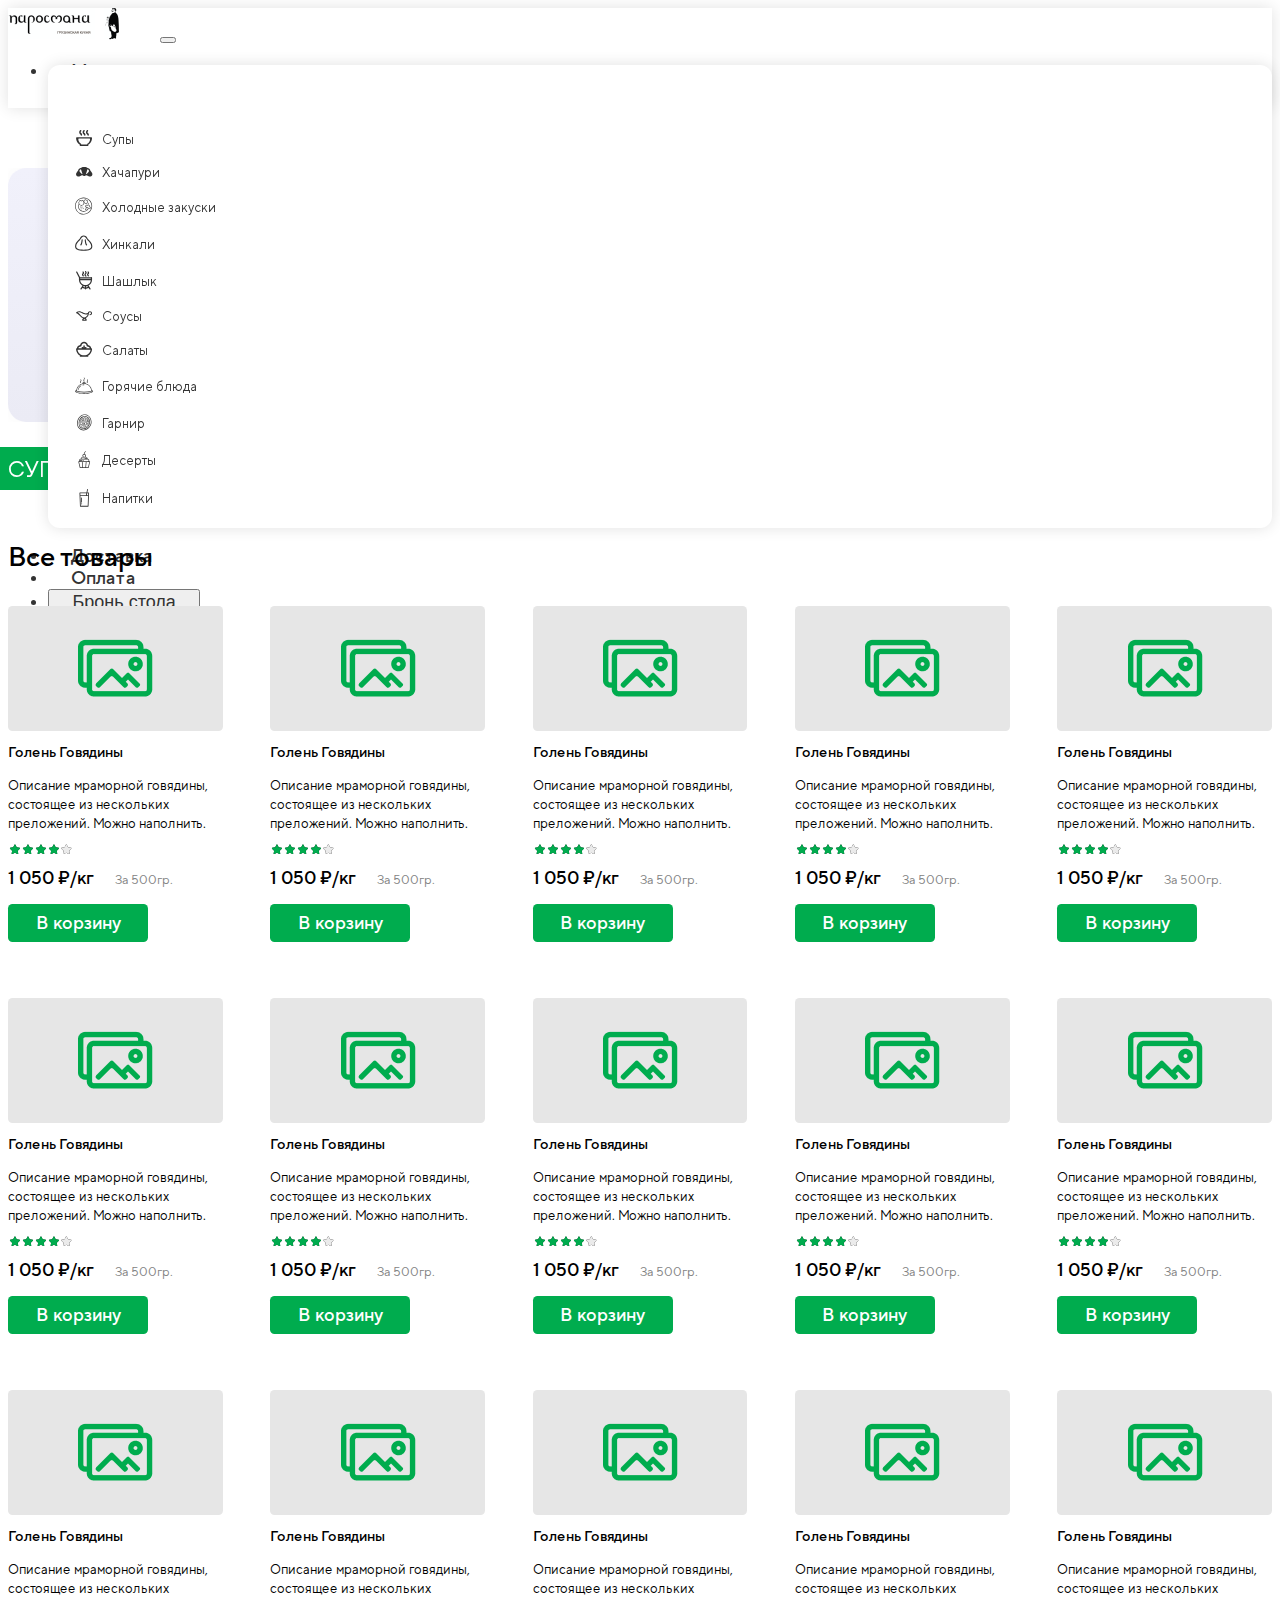
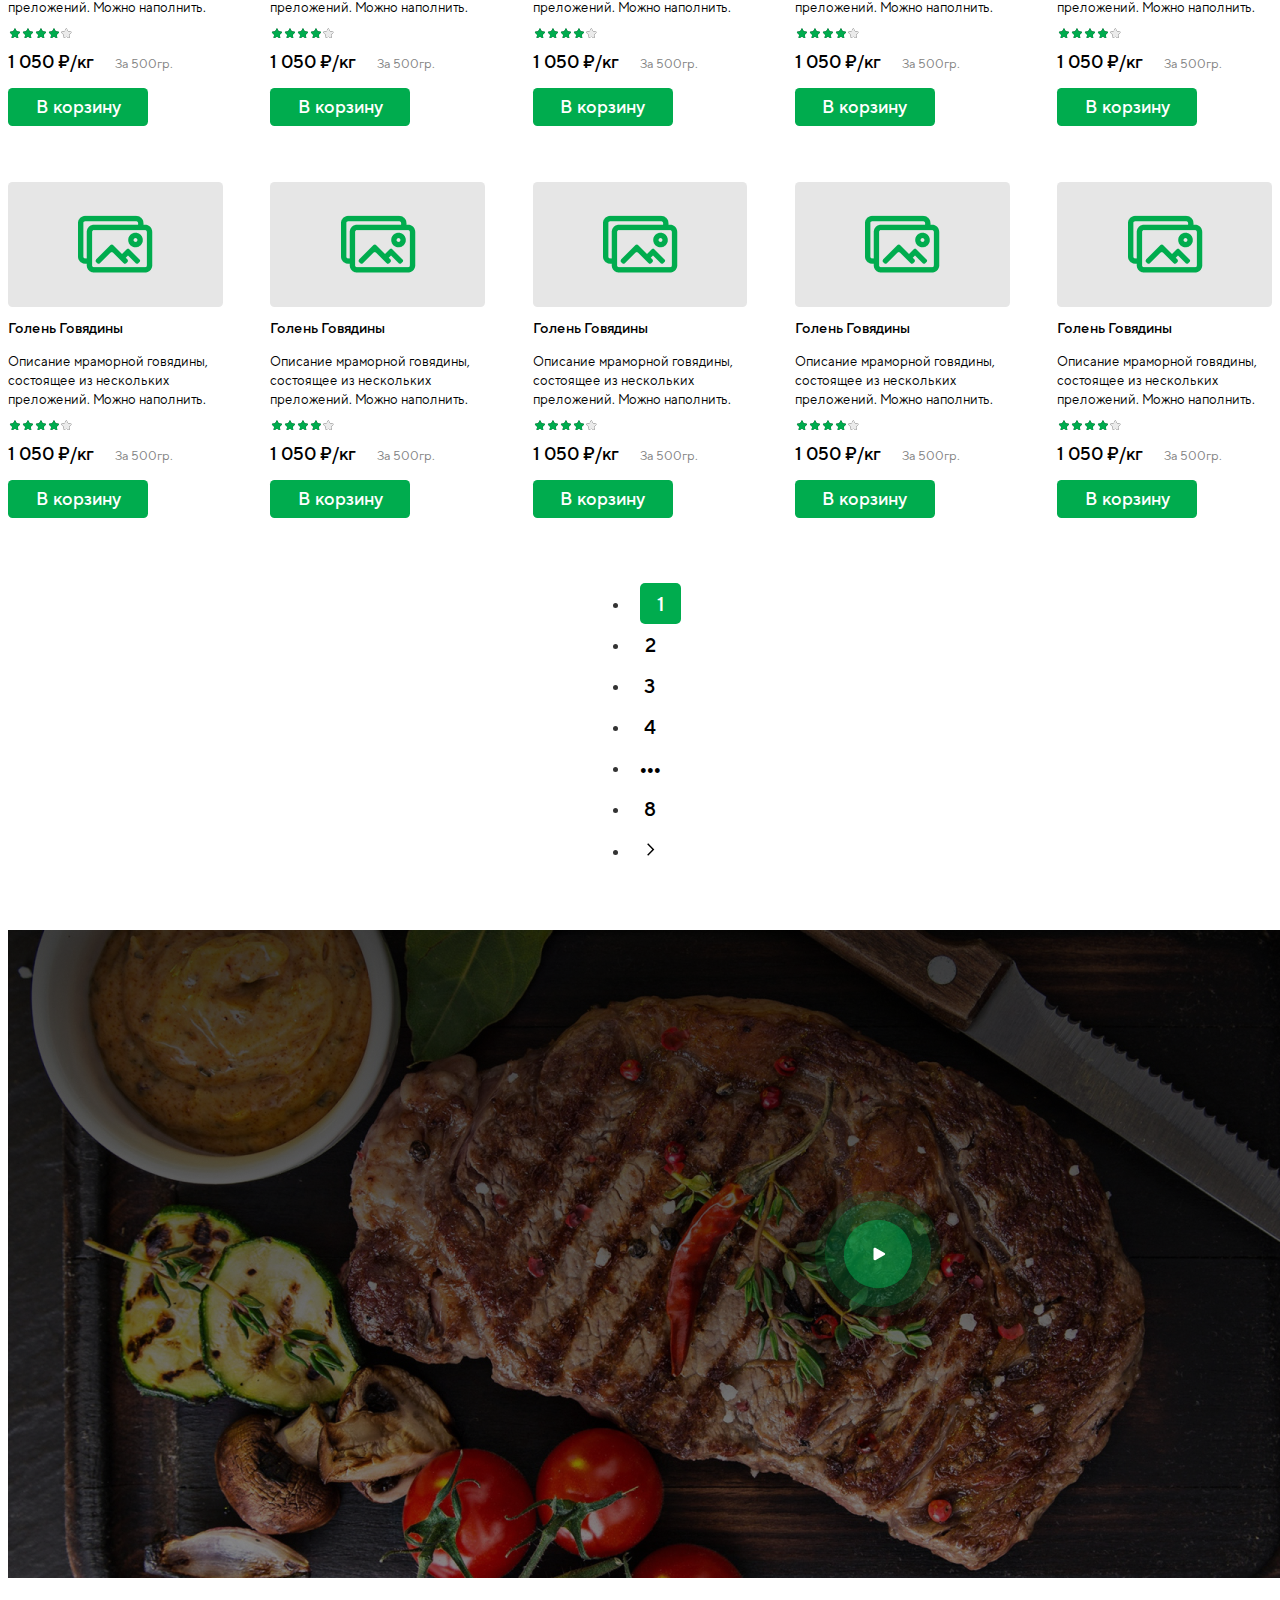
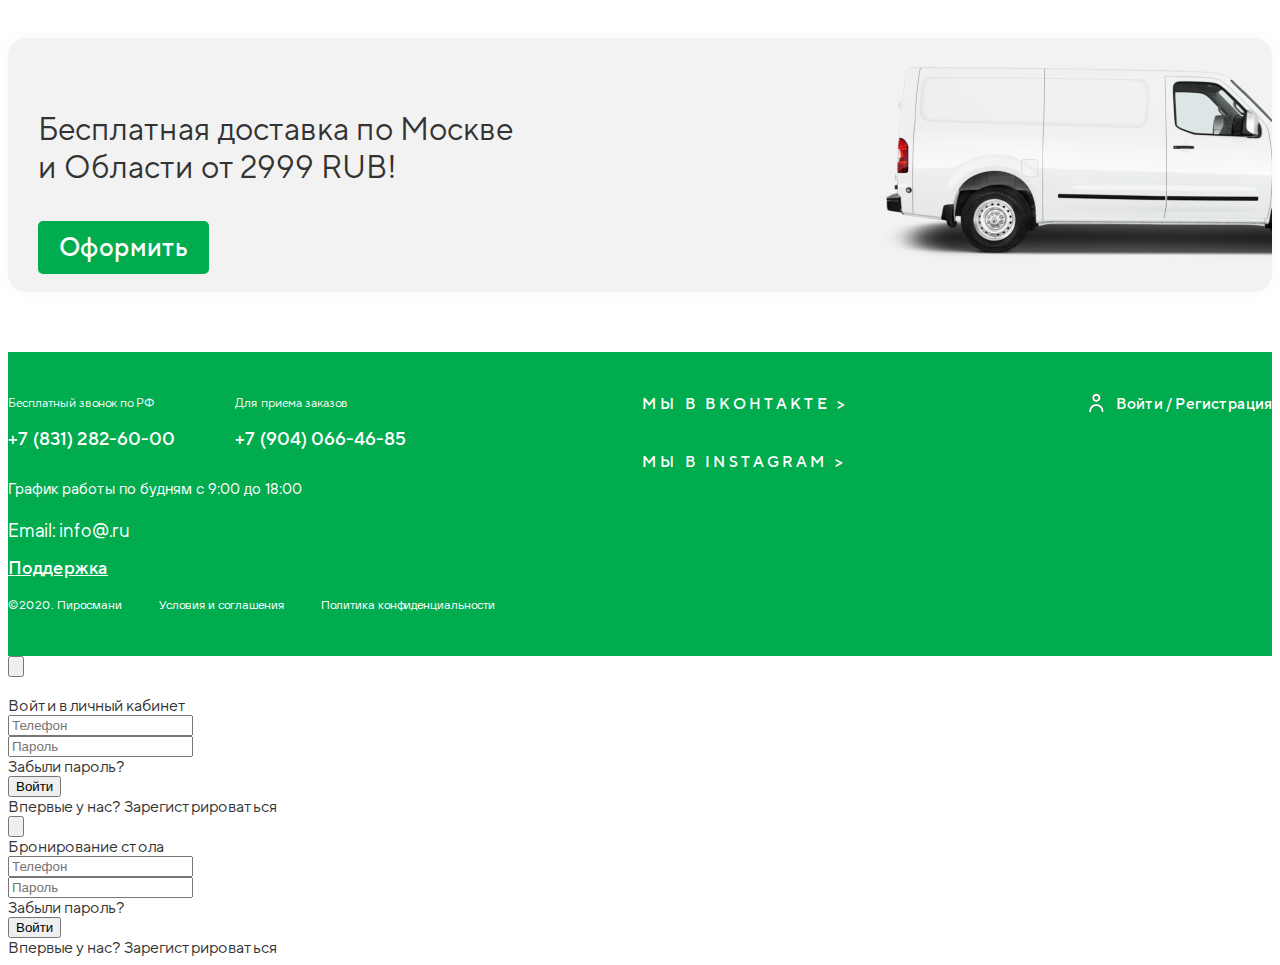
==== index.html @ da9e9689 "изменения на второстепенной странице" ====
<!DOCTYPE html>
<html lang="ru">
<head>
    <meta charset="UTF-8">
    <link href="https://cdn.jsdelivr.net/npm/bootstrap@5.2.0-beta1/dist/css/bootstrap.min.css" rel="stylesheet" integrity="sha384-0evHe/X+R7YkIZDRvuzKMRqM+OrBnVFBL6DOitfPri4tjfHxaWutUpFmBp4vmVor" crossorigin="anonymous">
    <link rel="stylesheet" href="https://unpkg.com/swiper@8/swiper-bundle.min.css">
    <link rel="stylesheet" href="assets/css/style.min.css">
    
    <!-- Useful meta tags -->
    <meta http-equiv="x-ua-compatible" content="ie=edge">
    <meta name="viewport" content="width=device-width, initial-scale=1, shrink-to-fit=no">
    <meta name="robots" content="index, follow">
    <meta name="google" content="notranslate">
    <meta name="format-detection" content="telephone=no">
    <meta name="description" content="">
    
    <title>Home</title></head>
<body>

    <div class="wrapper">
        <!-- header -->
        <header>
            <nav class="navbar navbar-expand-lg navbar-light">
                <div class="container">
        
        
                    <a class="navbar-brand" href="index.html">
                        <img src="assets/images/logo.png" alt="">
                    </a>
                    <button class="navbar-toggler" type="button" data-toggle="collapse" data-target="#navbarSupportedContent" aria-controls="navbarSupportedContent" aria-expanded="false" aria-label="Toggle navigation">
                      <span class="navbar-toggler-icon"></span>
                    </button>
                  
                    <div class="collapse navbar-collapse" id="navbarSupportedContent">
                      <ul class="navbar-nav mr-auto">
                        <li class="nav-item dropdown">
                            <a class="nav-link dropdown-toggle" href="#" id="navbarDropdown" role="button" data-toggle="dropdown" aria-haspopup="true" aria-expanded="false">
                              Меню
                            </a>
                            <div class="dropdown-menu" aria-labelledby="navbarDropdown">
                              <a class="dropdown-item" href="#"><span><img src="assets/images/dropdown-menu/icon-1.svg" alt=""></span>Супы</a>
                              <a class="dropdown-item" href="#"><span><img src="assets/images/dropdown-menu/icon-2.svg" alt=""></span>Хачапури</a>
                              <a class="dropdown-item" href="#"><span><img src="assets/images/dropdown-menu/icon-3.svg" alt=""></span>Холодные закуски</a>
                              <a class="dropdown-item" href="#"><span><img src="assets/images/dropdown-menu/icon-4.svg" alt=""></span>Хинкали</a>
                              <a class="dropdown-item" href="#"><span><img src="assets/images/dropdown-menu/icon-5.svg" alt=""></span>Шашлык</a>
                              <a class="dropdown-item" href="#"><span><img src="assets/images/dropdown-menu/icon-6.svg" alt=""></span>Соусы</a>
                              <a class="dropdown-item" href="#"><span><img src="assets/images/dropdown-menu/icon-7.svg" alt=""></span>Салаты</a>
                              <a class="dropdown-item" href="#"><span><img src="assets/images/dropdown-menu/icon-8.svg" alt=""></span>Горячие блюда</a>
                              <a class="dropdown-item" href="#"><span><img src="assets/images/dropdown-menu/icon-9.svg" alt=""></span>Гарнир</a>
                              <a class="dropdown-item" href="#"><span><img src="assets/images/dropdown-menu/icon-10.svg" alt=""></span>Десерты</a>
                              <a class="dropdown-item" href="#"><span><img src="assets/images/dropdown-menu/icon-11.svg" alt=""></span>Напитки</a>
                            </div>
                          </li>
                          <li class="nav-item">
                            <a class="nav-link" href="delivery.html">Доставка</a>
                        </li>
                        <li class="nav-item">
                            <a class="nav-link" href="payment.html">Оплата</a>
                        </li>
                        <li class="nav-item">
                          <button class="nav-link" data-toggle="modal" data-target="#booking">Бронь стола</button>
                        </li>
                      </ul> 
                    </div>
        
                    <div class="menu-right d-flex justify-content-between">
                      <div class="menu-contact">
                        <a href="tel:+78312826000">
                          <img src="assets/images/phone.svg" alt="">
                          <span>+7 (831) 282-60-00</span>
                        </a>
                      </div>
                      <div class="menu-user">
                        <button class="profile" data-toggle="modal" data-target="#login">
                          <img src="assets/images/person.svg" alt="">
                        </button>
                        <a href="#" class="cart">
                          <img src="assets/images/cart.svg" alt="">
                        </a>
                      </div>
                    </div>
                    
                </div><!-- /.container -->
            </nav><!-- /.navbar -->
        </header>
        <!-- main -->
        
        <!-- home-banner -->
        <section class="home-banner">
          <div class="container">
            <div class="swiper mySwiper">
              <div class="swiper-wrapper">
                <div class="swiper-slide">
                  <h2>Подарок на первый заказ</h2>
                  <p>Получите 500 рублей за подписку на рассылку</p>
                  <a href="#">Подписаться</a>
                  <img src="assets/images/banner-1.png" alt="">
                </div>
                <div class="swiper-slide">
                  <h2>Подарок на первый заказ</h2>
                  <p>Получите 500 рублей за подписку на рассылку</p>
                  <a href="#">Подписаться</a>
                  <img src="assets/images/banner-1.png" alt="">
                </div>
                <div class="swiper-slide">
                  <h2>Подарок на первый заказ</h2>
                  <p>Получите 500 рублей за подписку на рассылку</p>
                  <a href="#">Подписаться</a>
                  <img src="assets/images/banner-1.png" alt="">
                </div>
                <div class="swiper-slide">
                  <h2>Подарок на первый заказ</h2>
                  <p>Получите 500 рублей за подписку на рассылку</p>
                  <a href="#">Подписаться</a>
                  <img src="assets/images/banner-1.png" alt="">
                </div>
                <div class="swiper-slide">
                  <h2>Подарок на первый заказ</h2>
                  <p>Получите 500 рублей за подписку на рассылку</p>
                  <a href="#">Подписаться</a>
                  <img src="assets/images/banner-1.png" alt="">
                </div>
              </div>
              <div class="swiper-pagination"></div>
            </div>
          </div>
        </section><!-- /.home-banner -->
        
        
        
        <!-- home-menu -->
        <section class="home-menu">
          <div class="container">
            <div class="swiper mySwiper-menu">
              <div class="swiper-wrapper">
                <a class="swiper-slide active" href="#">
                  <span>СУПЫ</span>
                </a>
                <a class="swiper-slide" href="#">
                  <span>Хачапури</span>
                </a>
                <a class="swiper-slide" href="#">
                  <span>Холодные закуски</span>
                </a>
                <a class="swiper-slide" href="#">
                  <span>Хинкали</span>
                </a>
                <a class="swiper-slide" href="#">
                  <span>Шашлык</span>
                </a>
                <a class="swiper-slide" href="#">
                  <span>Соусы</span>
                </a>
                <a class="swiper-slide" href="#">
                  <span>Салаты</span>
                </a>
                <a class="swiper-slide" href="#">
                  <span>Горячие блюда</span>
                </a>
                <a class="swiper-slide" href="#">
                  <span>Гарнир</span>
                </a>
                <a class="swiper-slide" href="#">
                  <span>Десерты</span>
                </a>
                <a class="swiper-slide" href="#">
                  <span>Напитки</span>
                </a>
              </div>
              <div class="swiper-button-next"></div>
              <div class="swiper-button-prev"></div>
            </div>
          </div>    
        </section><!-- /.home-menu -->
        
        
        
        <!-- home-products -->
        <section class="home-products">
          <div class="container">
            <h3 class="all_products">Все товары</h3>
            <div class="products-wrapper">
              <div class="product">
                <a href="card.html"><div class="img"></div></a>
                <a class="title" href="card.html">Голень Говядины</a>
                <p class="description">Описание мраморной говядины, состоящее из нескольких преложений. Можно наполнить.</p>
                <div class="rating">
                  <span class="active"></span>
                  <span class="active"></span>
                  <span class="active"></span>
                  <span class="active"></span>
                  <span></span>
                </div>
                <div class="price">
                  <b>1 050 ₽/кг</b> <span>За 500гр.</span>
                </div>
                <a class="to-cart" href="#">В корзину</a>
              </div>
              <div class="product">
                <div class="img"></div>
                <a class="title" href="#">Голень Говядины</a>
                <p class="description">Описание мраморной говядины, состоящее из нескольких преложений. Можно наполнить.</p>
                <div class="rating">
                  <span class="active"></span>
                  <span class="active"></span>
                  <span class="active"></span>
                  <span class="active"></span>
                  <span></span>
                </div>
                <div class="price">
                  <b>1 050 ₽/кг</b> <span>За 500гр.</span>
                </div>
                <a class="to-cart" href="#">В корзину</a>
              </div>
              <div class="product">
                <div class="img"></div>
                <a class="title" href="#">Голень Говядины</a>
                <p class="description">Описание мраморной говядины, состоящее из нескольких преложений. Можно наполнить.</p>
                <div class="rating">
                  <span class="active"></span>
                  <span class="active"></span>
                  <span class="active"></span>
                  <span class="active"></span>
                  <span></span>
                </div>
                <div class="price">
                  <b>1 050 ₽/кг</b> <span>За 500гр.</span>
                </div>
                <a class="to-cart" href="#">В корзину</a>
              </div>
              <div class="product">
                <div class="img"></div>
                <a class="title" href="#">Голень Говядины</a>
                <p class="description">Описание мраморной говядины, состоящее из нескольких преложений. Можно наполнить.</p>
                <div class="rating">
                  <span class="active"></span>
                  <span class="active"></span>
                  <span class="active"></span>
                  <span class="active"></span>
                  <span></span>
                </div>
                <div class="price">
                  <b>1 050 ₽/кг</b> <span>За 500гр.</span>
                </div>
                <a class="to-cart" href="#">В корзину</a>
              </div>
              <div class="product">
                <div class="img"></div>
                <a class="title" href="#">Голень Говядины</a>
                <p class="description">Описание мраморной говядины, состоящее из нескольких преложений. Можно наполнить.</p>
                <div class="rating">
                  <span class="active"></span>
                  <span class="active"></span>
                  <span class="active"></span>
                  <span class="active"></span>
                  <span></span>
                </div>
                <div class="price">
                  <b>1 050 ₽/кг</b> <span>За 500гр.</span>
                </div>
                <a class="to-cart" href="#">В корзину</a>
              </div>
              <div class="product">
                <div class="img"></div>
                <a class="title" href="#">Голень Говядины</a>
                <p class="description">Описание мраморной говядины, состоящее из нескольких преложений. Можно наполнить.</p>
                <div class="rating">
                  <span class="active"></span>
                  <span class="active"></span>
                  <span class="active"></span>
                  <span class="active"></span>
                  <span></span>
                </div>
                <div class="price">
                  <b>1 050 ₽/кг</b> <span>За 500гр.</span>
                </div>
                <a class="to-cart" href="#">В корзину</a>
              </div>
              <div class="product">
                <div class="img"></div>
                <a class="title" href="#">Голень Говядины</a>
                <p class="description">Описание мраморной говядины, состоящее из нескольких преложений. Можно наполнить.</p>
                <div class="rating">
                  <span class="active"></span>
                  <span class="active"></span>
                  <span class="active"></span>
                  <span class="active"></span>
                  <span></span>
                </div>
                <div class="price">
                  <b>1 050 ₽/кг</b> <span>За 500гр.</span>
                </div>
                <a class="to-cart" href="#">В корзину</a>
              </div>
              <div class="product">
                <div class="img"></div>
                <a class="title" href="#">Голень Говядины</a>
                <p class="description">Описание мраморной говядины, состоящее из нескольких преложений. Можно наполнить.</p>
                <div class="rating">
                  <span class="active"></span>
                  <span class="active"></span>
                  <span class="active"></span>
                  <span class="active"></span>
                  <span></span>
                </div>
                <div class="price">
                  <b>1 050 ₽/кг</b> <span>За 500гр.</span>
                </div>
                <a class="to-cart" href="#">В корзину</a>
              </div>
              <div class="product">
                <div class="img"></div>
                <a class="title" href="#">Голень Говядины</a>
                <p class="description">Описание мраморной говядины, состоящее из нескольких преложений. Можно наполнить.</p>
                <div class="rating">
                  <span class="active"></span>
                  <span class="active"></span>
                  <span class="active"></span>
                  <span class="active"></span>
                  <span></span>
                </div>
                <div class="price">
                  <b>1 050 ₽/кг</b> <span>За 500гр.</span>
                </div>
                <a class="to-cart" href="#">В корзину</a>
              </div>
              <div class="product">
                <div class="img"></div>
                <a class="title" href="#">Голень Говядины</a>
                <p class="description">Описание мраморной говядины, состоящее из нескольких преложений. Можно наполнить.</p>
                <div class="rating">
                  <span class="active"></span>
                  <span class="active"></span>
                  <span class="active"></span>
                  <span class="active"></span>
                  <span></span>
                </div>
                <div class="price">
                  <b>1 050 ₽/кг</b> <span>За 500гр.</span>
                </div>
                <a class="to-cart" href="#">В корзину</a>
              </div>
              <div class="product">
                <div class="img"></div>
                <a class="title" href="#">Голень Говядины</a>
                <p class="description">Описание мраморной говядины, состоящее из нескольких преложений. Можно наполнить.</p>
                <div class="rating">
                  <span class="active"></span>
                  <span class="active"></span>
                  <span class="active"></span>
                  <span class="active"></span>
                  <span></span>
                </div>
                <div class="price">
                  <b>1 050 ₽/кг</b> <span>За 500гр.</span>
                </div>
                <a class="to-cart" href="#">В корзину</a>
              </div>
              <div class="product">
                <div class="img"></div>
                <a class="title" href="#">Голень Говядины</a>
                <p class="description">Описание мраморной говядины, состоящее из нескольких преложений. Можно наполнить.</p>
                <div class="rating">
                  <span class="active"></span>
                  <span class="active"></span>
                  <span class="active"></span>
                  <span class="active"></span>
                  <span></span>
                </div>
                <div class="price">
                  <b>1 050 ₽/кг</b> <span>За 500гр.</span>
                </div>
                <a class="to-cart" href="#">В корзину</a>
              </div>
              <div class="product">
                <div class="img"></div>
                <a class="title" href="#">Голень Говядины</a>
                <p class="description">Описание мраморной говядины, состоящее из нескольких преложений. Можно наполнить.</p>
                <div class="rating">
                  <span class="active"></span>
                  <span class="active"></span>
                  <span class="active"></span>
                  <span class="active"></span>
                  <span></span>
                </div>
                <div class="price">
                  <b>1 050 ₽/кг</b> <span>За 500гр.</span>
                </div>
                <a class="to-cart" href="#">В корзину</a>
              </div>
              <div class="product">
                <div class="img"></div>
                <a class="title" href="#">Голень Говядины</a>
                <p class="description">Описание мраморной говядины, состоящее из нескольких преложений. Можно наполнить.</p>
                <div class="rating">
                  <span class="active"></span>
                  <span class="active"></span>
                  <span class="active"></span>
                  <span class="active"></span>
                  <span></span>
                </div>
                <div class="price">
                  <b>1 050 ₽/кг</b> <span>За 500гр.</span>
                </div>
                <a class="to-cart" href="#">В корзину</a>
              </div>
              <div class="product">
                <div class="img"></div>
                <a class="title" href="#">Голень Говядины</a>
                <p class="description">Описание мраморной говядины, состоящее из нескольких преложений. Можно наполнить.</p>
                <div class="rating">
                  <span class="active"></span>
                  <span class="active"></span>
                  <span class="active"></span>
                  <span class="active"></span>
                  <span></span>
                </div>
                <div class="price">
                  <b>1 050 ₽/кг</b> <span>За 500гр.</span>
                </div>
                <a class="to-cart" href="#">В корзину</a>
              </div>
              <div class="product">
                <div class="img"></div>
                <a class="title" href="#">Голень Говядины</a>
                <p class="description">Описание мраморной говядины, состоящее из нескольких преложений. Можно наполнить.</p>
                <div class="rating">
                  <span class="active"></span>
                  <span class="active"></span>
                  <span class="active"></span>
                  <span class="active"></span>
                  <span></span>
                </div>
                <div class="price">
                  <b>1 050 ₽/кг</b> <span>За 500гр.</span>
                </div>
                <a class="to-cart" href="#">В корзину</a>
              </div>
              <div class="product">
                <div class="img"></div>
                <a class="title" href="#">Голень Говядины</a>
                <p class="description">Описание мраморной говядины, состоящее из нескольких преложений. Можно наполнить.</p>
                <div class="rating">
                  <span class="active"></span>
                  <span class="active"></span>
                  <span class="active"></span>
                  <span class="active"></span>
                  <span></span>
                </div>
                <div class="price">
                  <b>1 050 ₽/кг</b> <span>За 500гр.</span>
                </div>
                <a class="to-cart" href="#">В корзину</a>
              </div>
              <div class="product">
                <div class="img"></div>
                <a class="title" href="#">Голень Говядины</a>
                <p class="description">Описание мраморной говядины, состоящее из нескольких преложений. Можно наполнить.</p>
                <div class="rating">
                  <span class="active"></span>
                  <span class="active"></span>
                  <span class="active"></span>
                  <span class="active"></span>
                  <span></span>
                </div>
                <div class="price">
                  <b>1 050 ₽/кг</b> <span>За 500гр.</span>
                </div>
                <a class="to-cart" href="#">В корзину</a>
              </div>
              <div class="product">
                <div class="img"></div>
                <a class="title" href="#">Голень Говядины</a>
                <p class="description">Описание мраморной говядины, состоящее из нескольких преложений. Можно наполнить.</p>
                <div class="rating">
                  <span class="active"></span>
                  <span class="active"></span>
                  <span class="active"></span>
                  <span class="active"></span>
                  <span></span>
                </div>
                <div class="price">
                  <b>1 050 ₽/кг</b> <span>За 500гр.</span>
                </div>
                <a class="to-cart" href="#">В корзину</a>
              </div>
              <div class="product">
                <div class="img"></div>
                <a class="title" href="#">Голень Говядины</a>
                <p class="description">Описание мраморной говядины, состоящее из нескольких преложений. Можно наполнить.</p>
                <div class="rating">
                  <span class="active"></span>
                  <span class="active"></span>
                  <span class="active"></span>
                  <span class="active"></span>
                  <span></span>
                </div>
                <div class="price">
                  <b>1 050 ₽/кг</b> <span>За 500гр.</span>
                </div>
                <a class="to-cart" href="#">В корзину</a>
              </div>
            </div>
            <div class="pagination-block">
              <nav aria-label="Page navigation example">
                <ul class="pagination">
                  <li class="page-item active"><a class="page-link" href="#">1</a></li>
                  <li class="page-item"><a class="page-link" href="#">2</a></li>
                  <li class="page-item"><a class="page-link" href="#">3</a></li>
                  <li class="page-item"><a class="page-link" href="#">4</a></li>
                  <li class="page-item"><a class="page-link" href="#">🞄🞄🞄</a></li>
                  <li class="page-item"><a class="page-link" href="#">8</a></li>
                  <li class="page-item">
                    <a class="page-link" href="#">
                      <img src="assets/images/pagination-next.svg" alt="">
                    </a>
                  </li>
                </ul>
              </nav>
            </div>
          </div>
        </section><!-- /.home-products -->
        
        
        
        <!-- home-video 1440 -->
        <section class="home-video">
          <div class="video1440">
            <div class="ratio ratio-16x9">
              <iframe class="yt-video" src="" allow="autoplay" title="YouTube video player" frameborder="0" allow="accelerometer; autoplay; clipboard-write; encrypted-media; gyroscope; picture-in-picture" allowfullscreen></iframe>
              <img class="play_yt" src="assets/images/video-play.svg" alt="">
            </div>
          </div>
        </section>
         
        
        
        <!-- banner-delivery -->
        <section class="banner-delivery">
          <div class="container">
            <div class="block">
              <h4 class="title">Бесплатная доставка по Москве <br> 
              и Области от 2999 RUB!</h4>
              <a href="#">Оформить</a>
            </div>
          </div>
        </section><!-- /.banner-delivery -->

        <!-- footer -->
        <footer>
            <div class="container">
              <div class="footer-wrapper">
                <div class="footer-left">
                  <div class="phones">
                    <div class="phone-item">
                      <span>Бесплатный звонок по РФ</span>
                      <a href="tel:+78312826000">+7 (831) 282-60-00</a>
                    </div>
                    <div class="phone-item">
                      <span>Для приема заказов</span>
                      <a href="tel:+79040664685">+7 (904) 066-46-85</a>
                    </div>
                  </div>
                  <div class="work-time">
                    График работы по будням с 9:00 до 18:00
                  </div>
                  <div class="work-email">
                    <a href="mailto:info@.ru">Email: info@.ru</a>
                  </div>
                  <a class="site-help" href="support.html">Поддержка</a>
                </div>
                <div class="footer-center">
                  <div class="social">
                    <a href="#">Мы в вконтакте ></a>
                    <a href="#">Мы в instagram ></a>
                  </div>
                </div>
                <div class="footer-right">
                  <div class="person">
                    <a href="#"><img src="assets/images/person-wh.svg" alt=""><span>Войти / Регистрация</span></a>
                  </div>
                </div>
              </div>
              <div class="footer_bottom">
                <span>©2020. Пиросмани</span>
                <a href="#">Условия и соглашения</a>
                <a href="#">Политика конфиденциальности</a>
              </div>
            </div>
          </footer>
    </div>


    <div class="modal fade" id="login" tabindex="-1" role="dialog" aria-labelledby="exampleModalLabel" aria-hidden="true">
        <div class="modal-dialog" role="document">
          <div class="modal-content">
                <button type="button" class="close" data-dismiss="modal" aria-label="Close">
                    <img src="assets/images/close-modal.svg" alt="">
                </button>
                <div class="modal-body">
                    <div class="top-modal">
                        <img src="assets/images/login.svg" alt="">
                        <div class="modal-name">Войти в личный кабинет</div>
                    </div>
    
                    <div class="form">
                        <form method="post" action="">
                            <div class="input">
                                <input class="phone" name="" type="text" placeholder="Телефон">
                            </div>
                            <div class="input">
                                <input class="pass" name="" type="text" placeholder="Пароль">
                            </div>
                            <div class="forgot_pass">Забыли пароль?</div>
                            <button>Войти</button>
                        </form>
                        <div class="modal-text">
                            Впервые у нас? <span>Зарегистрироваться</span>
                        </div>
                    </div>
                </div>
          </div>
        </div>
    </div>
    <div class="modal fade" id="booking" tabindex="-1" role="dialog" aria-labelledby="exampleModalLabel" aria-hidden="true">
        <div class="modal-dialog" role="document">
          <div class="modal-content">
                <button type="button" class="close" data-dismiss="modal" aria-label="Close">
                    <img src="assets/images/close-modal.svg" alt="">
                </button>
                <div class="modal-body">
                    <div class="booking-top">Бронирование стола</div>
    
                    <div class="form">
                        <form method="post" action="">
                            <div class="input">
                                <input class="phone" name="" type="text" placeholder="Телефон">
                            </div>
                            <div class="input">
                                <input class="pass" name="" type="text" placeholder="Пароль">
                            </div>
                            <div class="forgot_pass">Забыли пароль?</div>
                            <button>Войти</button>
                        </form>
                        <div class="modal-text">
                            Впервые у нас? <span>Зарегистрироваться</span>
                        </div>
                    </div>
                </div>
          </div>
        </div>
    </div>
    <!-- JS -->
    <script src="https://code.jquery.com/jquery-3.5.1.slim.min.js" integrity="sha384-DfXdz2htPH0lsSSs5nCTpuj/zy4C+OGpamoFVy38MVBnE+IbbVYUew+OrCXaRkfj" crossorigin="anonymous"></script>
    <script src="https://cdn.jsdelivr.net/npm/bootstrap@4.5.3/dist/js/bootstrap.bundle.min.js" integrity="sha384-ho+j7jyWK8fNQe+A12Hb8AhRq26LrZ/JpcUGGOn+Y7RsweNrtN/tE3MoK7ZeZDyx" crossorigin="anonymous"></script>
    
    <script src="https://unpkg.com/swiper/swiper-bundle.min.js"></script>
    <script src="assets/js/app.js"></script>

    

    <script>
      /* youtube */
      $('.play_yt').click(function () {
        $(this).hide();
        $('.yt-video').attr('src', 'https://www.youtube.com/embed/Yks3HLa_IdI?autoplay=1');
      });

      /* swiper */ 
      var swiper = new Swiper(".mySwiper", {
        slidesPerView: 1,

        pagination: {
          el: ".swiper-pagination",
          clickable: true
        },
      });

      var menuSwiper = new Swiper(".mySwiper-menu", {
        slidesPerView: "auto",
        spaceBetween: 63,

        navigation: {
          nextEl: ".swiper-button-next",
          prevEl: ".swiper-button-prev",
        },
      });

      var swiperReviews = new Swiper(".slider-reviews", {
        slidesPerView: 2,
        spaceBetween: 16,
    
        navigation: {
          nextEl: ".swiper-button-next",
          prevEl: ".swiper-button-prev",
        },
      });

      /* input +- */
      jQuery(function() {
        var j = jQuery;
        var addInput = '#qty';
        var n = 1;

        j(addInput).val(n + 'шт');

        j('.plus').on('click', function() {
          j(addInput).val(++n + 'шт');
        });

        j('.min').on('click', function() {
          if (n >=1) {
            j(addInput).val(--n + 'шт');
          } else {

          }
        });
      }); 
  </script>
</body>
</html>
---- assets/css/style.min.css ----
@font-face {
  font-family: "TT Norms Pro";
  src: url("../fonts/TTNormsPro-Bold.eot");
  src: local("TT Norms Pro Bold"), local("TTNormsPro-Bold"), url("../fonts/TTNormsPro-Bold.eot?#iefix") format("embedded-opentype"), url("../fonts/TTNormsPro-Bold.woff2") format("woff2"), url("../fonts/TTNormsPro-Bold.woff") format("woff"), url("../fonts/TTNormsPro-Bold.ttf") format("truetype");
  font-weight: bold;
  font-style: normal;
}
@font-face {
  font-family: "TT Norms Pro";
  src: url("../fonts/TTNormsPro-ExtraBoldItalic.eot");
  src: local("TT Norms Pro ExtraBold Italic"), local("TTNormsPro-ExtraBoldItalic"), url("../fonts/TTNormsPro-ExtraBoldItalic.eot?#iefix") format("embedded-opentype"), url("../fonts/TTNormsPro-ExtraBoldItalic.woff2") format("woff2"), url("../fonts/TTNormsPro-ExtraBoldItalic.woff") format("woff"), url("../fonts/TTNormsPro-ExtraBoldItalic.ttf") format("truetype");
  font-weight: 800;
  font-style: italic;
}
@font-face {
  font-family: "TT Norms Pro";
  src: url("../fonts/TTNormsPro-ExtraLightItalic.eot");
  src: local("TT Norms Pro ExtraLight Italic"), local("TTNormsPro-ExtraLightItalic"), url("../fonts/TTNormsPro-ExtraLightItalic.eot?#iefix") format("embedded-opentype"), url("../fonts/TTNormsPro-ExtraLightItalic.woff2") format("woff2"), url("../fonts/TTNormsPro-ExtraLightItalic.woff") format("woff"), url("../fonts/TTNormsPro-ExtraLightItalic.ttf") format("truetype");
  font-weight: 200;
  font-style: italic;
}
@font-face {
  font-family: "TT Norms Pro";
  src: url("../fonts/TTNormsPro-Thin.eot");
  src: local("TT Norms Pro Thin"), local("TTNormsPro-Thin"), url("../fonts/TTNormsPro-Thin.eot?#iefix") format("embedded-opentype"), url("../fonts/TTNormsPro-Thin.woff2") format("woff2"), url("../fonts/TTNormsPro-Thin.woff") format("woff"), url("../fonts/TTNormsPro-Thin.ttf") format("truetype");
  font-weight: 100;
  font-style: normal;
}
@font-face {
  font-family: "TT Norms Pro";
  src: url("../fonts/TTNormsPro-ExtraBold.eot");
  src: local("TT Norms Pro ExtraBold"), local("TTNormsPro-ExtraBold"), url("../fonts/TTNormsPro-ExtraBold.eot?#iefix") format("embedded-opentype"), url("../fonts/TTNormsPro-ExtraBold.woff2") format("woff2"), url("../fonts/TTNormsPro-ExtraBold.woff") format("woff"), url("../fonts/TTNormsPro-ExtraBold.ttf") format("truetype");
  font-weight: 800;
  font-style: normal;
}
@font-face {
  font-family: "TT Norms Pro";
  src: url("../fonts/TTNormsPro-Regular.eot");
  src: local("TT Norms Pro Regular"), local("TTNormsPro-Regular"), url("../fonts/TTNormsPro-Regular.eot?#iefix") format("embedded-opentype"), url("../fonts/TTNormsPro-Regular.woff2") format("woff2"), url("../fonts/TTNormsPro-Regular.woff") format("woff"), url("../fonts/TTNormsPro-Regular.ttf") format("truetype");
  font-weight: normal;
  font-style: normal;
}
@font-face {
  font-family: "TT Norms Pro";
  src: url("../fonts/TTNormsPro-ThinItalic.eot");
  src: local("TT Norms Pro Thin Italic"), local("TTNormsPro-ThinItalic"), url("../fonts/TTNormsPro-ThinItalic.eot?#iefix") format("embedded-opentype"), url("../fonts/TTNormsPro-ThinItalic.woff2") format("woff2"), url("../fonts/TTNormsPro-ThinItalic.woff") format("woff"), url("../fonts/TTNormsPro-ThinItalic.ttf") format("truetype");
  font-weight: 100;
  font-style: italic;
}
@font-face {
  font-family: "TT Norms Pro";
  src: url("../fonts/TTNormsPro-Light.eot");
  src: local("TT Norms Pro Light"), local("TTNormsPro-Light"), url("../fonts/TTNormsPro-Light.eot?#iefix") format("embedded-opentype"), url("../fonts/TTNormsPro-Light.woff2") format("woff2"), url("../fonts/TTNormsPro-Light.woff") format("woff"), url("../fonts/TTNormsPro-Light.ttf") format("truetype");
  font-weight: 300;
  font-style: normal;
}
@font-face {
  font-family: "TT Norms Pro";
  src: url("../fonts/TTNormsPro-MediumItalic.eot");
  src: local("TT Norms Pro Medium Italic"), local("TTNormsPro-MediumItalic"), url("../fonts/TTNormsPro-MediumItalic.eot?#iefix") format("embedded-opentype"), url("../fonts/TTNormsPro-MediumItalic.woff2") format("woff2"), url("../fonts/TTNormsPro-MediumItalic.woff") format("woff"), url("../fonts/TTNormsPro-MediumItalic.ttf") format("truetype");
  font-weight: 500;
  font-style: italic;
}
@font-face {
  font-family: "TT Norms Pro ExtraBlack";
  src: url("../fonts/TTNormsPro-ExtraBlackItalic.eot");
  src: local("TT Norms Pro ExtraBlack Italic"), local("TTNormsPro-ExtraBlackItalic"), url("../fonts/TTNormsPro-ExtraBlackItalic.eot?#iefix") format("embedded-opentype"), url("../fonts/TTNormsPro-ExtraBlackItalic.woff2") format("woff2"), url("../fonts/TTNormsPro-ExtraBlackItalic.woff") format("woff"), url("../fonts/TTNormsPro-ExtraBlackItalic.ttf") format("truetype");
  font-weight: 900;
  font-style: italic;
}
@font-face {
  font-family: "TT Norms Pro";
  src: url("../fonts/TTNormsPro-ExtraLight.eot");
  src: local("TT Norms Pro ExtraLight"), local("TTNormsPro-ExtraLight"), url("../fonts/TTNormsPro-ExtraLight.eot?#iefix") format("embedded-opentype"), url("../fonts/TTNormsPro-ExtraLight.woff2") format("woff2"), url("../fonts/TTNormsPro-ExtraLight.woff") format("woff"), url("../fonts/TTNormsPro-ExtraLight.ttf") format("truetype");
  font-weight: 200;
  font-style: normal;
}
@font-face {
  font-family: "TT Norms Pro";
  src: url("../fonts/TTNormsPro-LightItalic.eot");
  src: local("TT Norms Pro Light Italic"), local("TTNormsPro-LightItalic"), url("../fonts/TTNormsPro-LightItalic.eot?#iefix") format("embedded-opentype"), url("../fonts/TTNormsPro-LightItalic.woff2") format("woff2"), url("../fonts/TTNormsPro-LightItalic.woff") format("woff"), url("../fonts/TTNormsPro-LightItalic.ttf") format("truetype");
  font-weight: 300;
  font-style: italic;
}
@font-face {
  font-family: "TT Norms Pro";
  src: url("../fonts/TTNormsPro-Medium.eot");
  src: local("TT Norms Pro Medium"), local("TTNormsPro-Medium"), url("../fonts/TTNormsPro-Medium.eot?#iefix") format("embedded-opentype"), url("../fonts/TTNormsPro-Medium.woff2") format("woff2"), url("../fonts/TTNormsPro-Medium.woff") format("woff"), url("../fonts/TTNormsPro-Medium.ttf") format("truetype");
  font-weight: 500;
  font-style: normal;
}
@font-face {
  font-family: "TT Norms Pro ExtraBlack";
  src: url("../fonts/TNormsPro-ExtraBlack.eot");
  src: local("TT Norms Pro ExtraBlack"), local("TTNormsPro-ExtraBlack"), url("../fonts/TTNormsPro-ExtraBlack.eot?#iefix") format("embedded-opentype"), url("../fonts/TTNormsPro-ExtraBlack.woff2") format("woff2"), url("../fonts/TTNormsPro-ExtraBlack.woff") format("woff"), url("../fonts/TTNormsPro-ExtraBlack.ttf") format("truetype");
  font-weight: 900;
  font-style: normal;
}
@font-face {
  font-family: "TT Norms Pro";
  src: url("../fonts/TTNormsPro-BoldItalic.eot");
  src: local("TT Norms Pro Bold Italic"), local("TTNormsPro-BoldItalic"), url("../fonts/TTNormsPro-BoldItalic.eot?#iefix") format("embedded-opentype"), url("../fonts/TTNormsPro-BoldItalic.woff2") format("woff2"), url("../fonts/TTNormsPro-BoldItalic.woff") format("woff"), url("../fonts/TTNormsPro-BoldItalic.ttf") format("truetype");
  font-weight: bold;
  font-style: italic;
}
@font-face {
  font-family: "TT Norms Pro";
  src: url("../fonts/TTNormsPro-BlackItalic.eot");
  src: local("TT Norms Pro Black Italic"), local("TTNormsPro-BlackItalic"), url("../fonts/TTNormsPro-BlackItalic.eot?#iefix") format("embedded-opentype"), url("../fonts/TTNormsPro-BlackItalic.woff2") format("woff2"), url("../fonts/TTNormsPro-BlackItalic.woff") format("woff"), url("../fonts/TTNormsPro-BlackItalic.ttf") format("truetype");
  font-weight: 900;
  font-style: italic;
}
@font-face {
  font-family: "TT Norms Pro";
  src: url("../fonts/TTNormsPro-Black.eot");
  src: local("TT Norms Pro Black"), local("TTNormsPro-Black"), url("../fonts/TTNormsPro-Black.eot?#iefix") format("embedded-opentype"), url("../fonts/TTNormsPro-Black.woff2") format("woff2"), url("../fonts/TTNormsPro-Black.woff") format("woff"), url("../fonts/TTNormsPro-Black.ttf") format("truetype");
  font-weight: 900;
  font-style: normal;
}
@font-face {
  font-family: "TT Norms Pro";
  src: url("../fonts/TTNormsPro-Italic.eot");
  src: local("TT Norms Pro Italic"), local("TTNormsPro-Italic"), url("../fonts/TTNormsPro-Italic.eot?#iefix") format("embedded-opentype"), url("../fonts/TTNormsPro-Italic.woff2") format("woff2"), url("../fonts/TTNormsPro-Italic.woff") format("woff"), url("../fonts/TTNormsPro-Italic.ttf") format("truetype");
  font-weight: normal;
  font-style: italic;
}
@font-face {
  font-family: "TT Hoves";
  src: local("TT Hoves Regular"), local("TT-Hoves-Regular"), url("../fonts/TTHoves-Regular.woff2") format("woff2"), url("../fonts/TTHoves-Regular.woff") format("woff"), url("../fonts/TTHoves-Regular.ttf") format("truetype");
  font-weight: 400;
  font-style: normal;
}
body {
  font-family: "TT Norms Pro";
  font-style: normal;
  font-size: 16px;
  color: #333;
}

*,
*:before,
*:after {
  box-sizing: border-box;
}

a {
  text-decoration: none;
}

.swiper-pagination-bullet {
  background: #C4C4C4 !important;
  opacity: 1 !important;
}

.swiper-pagination-bullet-active {
  width: 35px !important;
  background: #fff !important;
  border-radius: 9px !important;
}

/* blocks */
.mr-60 {
  margin-right: 60px;
}

.mt-45 {
  margin-top: 45px;
}

.green_btn {
  padding: 14px 38px;
  display: flex;
  justify-content: center;
  align-items: center;
  font-weight: 500;
  font-size: 20px;
  line-height: 21px;
  color: #FFFFFF;
  text-align: center;
  background: #00AC4E;
  border-radius: 7px;
}
.green_btn:hover {
  text-decoration: none;
  color: white;
}

.default_btn {
  display: flex;
  justify-content: center;
  align-items: center;
  font-weight: 400;
  font-size: 22.2162px;
  line-height: 29px;
  color: #00AC4E;
  text-align: center;
}
.default_btn img {
  margin-left: 9px;
  position: relative;
  top: 1px;
}
.default_btn:hover {
  text-decoration: none;
  color: #00AC4E;
}

.form-support {
  width: 672px;
}
.form-support textarea {
  margin-bottom: 25px;
  padding: 20px;
  width: 100%;
  height: 174px;
  font-family: "TT Hoves";
  font-style: normal;
  font-weight: 400;
  font-size: 20px;
  line-height: 21px;
  color: #BDBDBD;
  background: #F9F9F9;
  border: none;
  border-radius: 5px;
  resize: none;
}
.form-support button {
  display: flex;
  justify-content: center;
  align-items: center;
  width: 189.23px;
  height: 60px;
  background: #00AC4E;
  border: none;
  border-radius: 7.8169px;
  font-weight: 500;
  font-size: 18.7606px;
  line-height: 24px;
  text-align: center;
  color: #FFFFFF;
}

.rating {
  margin-bottom: 10px;
  display: flex;
}
.rating span {
  display: inline-block;
  width: 13px;
  height: 13px;
  background: url(../images/star.svg);
}
.rating span.active {
  background: url(../images/star-green.svg);
}

.rating-min {
  margin-bottom: 4px;
}
.rating-min span {
  display: inline-block;
  width: 12px;
  height: 12px;
  background: url(../images/star.svg);
}
.rating-min span.active {
  background: url(../images/star-green.svg);
  background-size: cover;
}

.input_range {
  display: flex;
  justify-content: space-between;
  align-items: center;
  text-align: center;
  width: 116.57px;
  height: 42.47px;
  background: #FCFCFC;
  border: 0.903636px solid #EBEBEB;
  border-radius: 9.03636px;
  position: relative;
}
.input_range:after {
  content: attr(data-desc);
  position: absolute;
  bottom: -18px;
  right: 0;
  font-weight: 400;
  font-size: 9.03636px;
  line-height: 14px;
  color: #C6C6C6;
}
.input_range span.button {
  width: 32%;
  text-align: center;
  color: #000 !important;
  cursor: pointer;
}
.input_range input {
  width: 36%;
  text-align: center;
  font-weight: 400;
  font-size: 12.6509px;
  line-height: 19px;
  color: #000;
  border: none;
  background: none;
}

header {
  background: #fff;
  box-shadow: 0px 0px 15px rgba(0, 0, 0, 0.12);
}
header nav {
  height: 100px;
}
header nav .navbar-brand {
  margin-right: 37.5px;
}
header .dropdown-menu {
  padding: 56px 0 10px;
  margin: 0;
  background: #fff;
  box-shadow: 0px 0px 15px rgba(0, 0, 0, 0.12);
  border: none;
  border-radius: 12px;
  position: relative;
  top: -17px;
  z-index: 1000;
}
header .dropdown-menu .dropdown-item {
  padding: 9px 20px 9px 26px;
  display: flex;
  align-items: center;
  font-size: 13px;
  line-height: 13px;
  color: #333;
}
header .dropdown-menu .dropdown-item span {
  margin-right: 8px;
  display: inline-block;
  width: 20px;
  text-align: center;
}
header .navbar-light .navbar-nav .nav-item.active .nav-link {
  color: #00AC4E;
}
header .navbar-light .navbar-nav .nav-item.dropdown a {
  position: relative;
  z-index: 1;
}
header .navbar-light .navbar-nav .nav-item .nav-link {
  padding: 0 22.5px;
  font-style: normal;
  font-weight: 500;
  font-size: 18px;
  line-height: 22px;
  color: #333333;
  transition: color 0.2s linear;
}
header .navbar-light .navbar-nav .nav-item .nav-link:hover {
  color: #00AC4E;
}
header .dropdown-toggle::after {
  display: none;
}
header .menu-right {
  align-items: center;
}
header .menu-right .menu-contact {
  margin-right: 35px;
}
header .menu-right .menu-contact a {
  font-weight: 500;
  font-size: 18px;
  line-height: 21px;
  color: #000;
  text-decoration: none;
}
header .menu-right .menu-contact a img {
  margin-right: 5px;
}
header .menu-right .menu-user button,
header .menu-right .menu-user a {
  margin-left: 30px;
}
header .menu-right .menu-user button {
  padding: 0;
  background: none;
  border: none;
}

.home-banner {
  padding-top: 60px;
  padding-bottom: 25px;
  position: relative;
  z-index: 0;
}
.home-banner .swiper {
  width: 100%;
}
.home-banner .swiper-slide {
  padding: 40px;
  width: 100%;
  height: 254px;
  overflow: hidden;
  background: linear-gradient(180deg, #F1F1FB 0%, #EBEBF5 100%);
  box-shadow: 0px 0px 18.0727px rgba(0, 0, 0, 0.03);
  border-radius: 18.0727px;
  position: relative;
}
.home-banner .swiper-slide img {
  position: absolute;
  top: 0;
  right: 0;
}
.home-banner .swiper-slide h2 {
  margin-bottom: 10px;
  font-style: normal;
  font-weight: 400;
  font-size: 31.6273px;
  line-height: 38px;
  color: #333333;
}
.home-banner .swiper-slide p {
  margin-bottom: 30px;
  font-weight: 400;
  font-size: 19.88px;
  line-height: 24px;
  color: #828282;
}
.home-banner .swiper-slide a {
  display: block;
  text-align: center;
  width: 218px;
  height: 53px;
  font-weight: 500;
  font-size: 25.3018px;
  line-height: 53px;
  color: #FFFFFF;
  background: #00AC4E;
  border-radius: 5px;
  text-decoration: none;
}

.home-menu {
  padding-bottom: 30px;
}
.home-menu .swiper {
  width: calc(100% + 16px);
  position: relative;
  left: -16px;
}
.home-menu .swiper a {
  padding: 8px 16px;
  width: auto !important;
  font-family: "TT Hoves";
  font-weight: 400;
  font-size: 23.3333px;
  line-height: 27px;
  color: #4F4F4F;
  text-decoration: none;
  text-transform: uppercase;
}
.home-menu .swiper a.active {
  color: #fff;
  background: #00AC4E;
  border-radius: 5px;
}
.home-menu .swiper-button-prev {
  display: none;
}
.home-menu .swiper-button-prev,
.home-menu .swiper-rtl .swiper-button-next {
  left: 0;
  right: auto;
}
.home-menu .swiper-button-next,
.home-menu .swiper-rtl .swiper-button-prev {
  right: 0;
  justify-content: flex-end;
  background: #fff;
}
.home-menu .swiper-button-next:after,
.home-menu .swiper-rtl .swiper-button-prev:after {
  content: "";
  background-image: url(../images/next.svg);
  width: 14px;
  height: 24px;
}
.home-menu .swiper-button-next.swiper-button-disabled,
.home-menu .swiper-button-prev.swiper-button-disabled {
  display: none;
}

.home-products {
  padding-bottom: 60px;
  flex-direction: column;
}
.home-products .all_products {
  margin-bottom: 40px;
  font-weight: 500;
  font-size: 27.1585px;
  line-height: 19px;
  color: #000;
}
.home-products .products-wrapper {
  display: flex;
  justify-content: space-between;
  flex-wrap: wrap;
  width: 100%;
}
.home-products .products-wrapper .product {
  margin-bottom: 56px;
  width: 17%;
}
.home-products .products-wrapper .product .img {
  margin-bottom: 10px;
  display: flex;
  width: 100%;
  height: 125px;
  overflow: hidden;
  background: #E6E6E6 url(../images/product-bg.png) center no-repeat;
  border-radius: 4.52641px;
}
.home-products .products-wrapper .product .img img {
  width: 100%;
  height: 100%;
}
.home-products .products-wrapper .product .title {
  margin-bottom: 3px;
  display: block;
  font-weight: 500;
  font-size: 14.4845px;
  line-height: 22px;
  color: #000000;
  text-decoration: none;
}
.home-products .products-wrapper .product .description {
  margin-bottom: 10px;
  font-weight: 400;
  font-size: 13px;
  line-height: 19px;
  color: #000000;
}
.home-products .products-wrapper .product .price {
  margin-bottom: 13px;
}
.home-products .products-wrapper .product .price b {
  margin-right: 18px;
  font-weight: 500;
  font-size: 18.1056px;
  line-height: 23px;
  color: #000000;
}
.home-products .products-wrapper .product .price span {
  font-weight: 400;
  font-size: 12.674px;
  line-height: 23px;
  color: #828282;
}
.home-products .products-wrapper .product a.to-cart {
  display: inline-block;
  width: 140px;
  height: 38px;
  background: #00AC4E;
  border-radius: 4.52641px;
  text-decoration: none;
  text-align: center;
  font-weight: 500;
  font-size: 18.1056px;
  line-height: 38px;
  color: #FFFFFF;
}
.home-products .pagination-block {
  margin-top: -7px;
  display: flex;
  justify-content: center;
  align-items: center;
}
.home-products .pagination-block ul {
  margin-bottom: 0;
}
.home-products .pagination-block ul li a {
  display: flex;
  justify-content: center;
  align-items: center;
  width: 41px;
  height: 41px;
  font-style: normal;
  font-weight: 500;
  font-size: 20px;
  line-height: 25px;
  color: #000000;
  box-shadow: none;
  border: none;
  border-radius: 5px;
  text-align: center;
}
.home-products .pagination-block ul li.active a {
  margin: 0 10px;
  background: #00AC4E;
  color: #fff;
}

.home-video {
  padding-bottom: 60px;
}
.home-video .video1440 {
  margin: 0 auto;
  width: 1440px;
  background-image: url(../images/video-bg.png);
  background-size: cover;
}
.home-video .video1440 .ratio {
  display: flex;
  justify-content: center;
  align-items: center;
  height: 648px;
}
.home-video .video1440 .play_yt {
  width: 126px;
  position: relative;
  cursor: pointer;
}

.banner-delivery {
  padding-bottom: 60px;
}
.banner-delivery .block {
  padding: 30px 0 40px 30px;
  width: 100%;
  height: 254px;
  background: #F2F2F2 url(../images/bus.png) center right no-repeat;
  box-shadow: 0px 0px 18.0727px rgba(0, 0, 0, 0.03);
  border-radius: 18.0727px;
}
.banner-delivery .block .title {
  margin-bottom: 35px;
  font-family: "TT Norms Pro";
  font-style: normal;
  font-weight: 400;
  font-size: 31.6273px;
  line-height: 38px;
  color: #333333;
}
.banner-delivery .block a {
  display: block;
  width: 171px;
  height: 53px;
  font-weight: 500;
  font-size: 25.3018px;
  line-height: 53px;
  color: #FFFFFF;
  background: #00AC4E;
  border-radius: 5px;
  text-align: center;
  text-decoration: none;
}

footer {
  padding: 35px 0;
  background: #00AC4E;
}
footer .footer-wrapper {
  display: flex;
  justify-content: space-between;
}
footer .footer-wrapper .footer-left .phones {
  display: flex;
  justify-content: space-between;
}
footer .footer-wrapper .footer-left .phones .phone-item {
  margin-right: 60px;
  margin-bottom: 15px;
  display: flex;
  flex-direction: column;
}
footer .footer-wrapper .footer-left .phones .phone-item:last-child {
  margin-right: 0;
}
footer .footer-wrapper .footer-left .phones .phone-item span {
  font-size: 12.3407px;
  font-weight: 400;
  line-height: 32px;
  color: #FFFFFF;
}
footer .footer-wrapper .footer-left .phones .phone-item a {
  font-weight: 500;
  font-size: 18.511px;
  line-height: 39px;
  color: #FFFFFF;
  text-decoration: none;
}
footer .footer-wrapper .footer-left .work-time {
  margin-bottom: 10px;
  font-family: "TT Hoves";
  font-weight: 400;
  font-size: 15.4259px;
  line-height: 32px;
  color: #FFFFFF;
}
footer .footer-wrapper .footer-left .work-email {
  margin-bottom: 10px;
}
footer .footer-wrapper .footer-left .work-email a {
  font-family: "TT Hoves";
  font-weight: 400;
  font-size: 18.511px;
  line-height: 32px;
  color: #FFFFFF;
  text-decoration: none;
}
footer .footer-wrapper .footer-left a.site-help {
  font-weight: 500;
  font-size: 18px;
  line-height: 22px;
  text-decoration-line: underline;
  color: #FFFFFF;
}
footer .footer-wrapper .footer-center .social {
  display: flex;
  flex-direction: column;
}
footer .footer-wrapper .footer-center .social a {
  margin-bottom: 26px;
  font-weight: 500;
  font-size: 15.4259px;
  line-height: 32px;
  letter-spacing: 3.08517px;
  font-variant: small-caps;
  text-transform: uppercase;
  text-decoration: none;
  color: #FFFFFF;
}
footer .footer-wrapper .footer-right .person a {
  display: flex;
  align-items: center;
  font-weight: 500;
  font-size: 15.4259px;
  line-height: 32px;
  color: #FFFFFF;
  text-decoration: none;
}
footer .footer-wrapper .footer-right .person a img {
  margin-right: 7px;
}
footer .footer_bottom {
  margin-top: 10px;
  font-family: "TT Hoves";
  font-weight: 400;
  font-size: 12.3407px;
  line-height: 32px;
  color: #FFFFFF;
}
footer .footer_bottom a {
  margin-left: 34px;
  color: #FFFFFF;
  text-decoration: none;
}

.delivery-content {
  padding: 45px 0 60px;
}
.delivery-content h1 {
  margin-bottom: 25px;
  font-family: "TT Hoves";
  font-weight: 500;
  font-size: 28px;
  line-height: 33px;
  color: #000000;
}
.delivery-content p {
  font-weight: 400;
  font-size: 22px;
  line-height: 26px;
  color: #828282;
}

.payment-content {
  padding: 45px 0 60px;
}
.payment-content h1 {
  margin-bottom: 25px;
  font-family: "TT Hoves";
  font-weight: 500;
  font-size: 28px;
  line-height: 33px;
  color: #000;
}
.payment-content p {
  font-weight: 400;
  font-size: 22px;
  line-height: 26px;
  color: #828282;
}

.booking-content {
  padding: 45px 0 60px;
}
.booking-content h1 {
  margin-bottom: 45px;
  font-family: "TT Hoves";
  font-weight: 500;
  font-size: 28px;
  line-height: 33px;
  color: #000;
}

.card {
  padding: 60px 0;
  background-color: inherit;
  border: none;
}

.card-top {
  display: flex;
  justify-content: space-between;
}
.card-top .card-img {
  width: 67%;
  height: 427px;
  overflow: hidden;
  background: #F9F9F9 url(../images/card-bg.png) center no-repeat;
  border-radius: 15px;
}
.card-top .card-img img {
  width: 100%;
  height: 100%;
  object-fit: cover;
}
.card-top .card-sidebar {
  padding: 30px;
  display: flex;
  flex-direction: column;
  width: 30%;
  background: #fff;
  box-shadow: 0px 0px 27.1091px rgba(0, 0, 0, 0.06);
  border-radius: 15px;
}
.card-top .card-sidebar .title {
  margin-bottom: 6px;
  font-weight: 500;
  font-size: 18.0727px;
  line-height: 23px;
  color: #000;
}
.card-top .card-sidebar .reviews {
  margin-bottom: 28px;
  font-weight: 400;
  font-size: 12.6509px;
  line-height: 19px;
  color: #C6C6C6;
}
.card-top .card-sidebar .price {
  margin-bottom: 20px;
  display: flex;
  justify-content: space-between;
  align-items: center;
}
.card-top .card-sidebar .price span {
  font-weight: 500;
  font-size: 14.4582px;
  line-height: 22px;
  color: #C6C6C6;
}
.card-top .card-sidebar .price b {
  font-weight: 500;
  font-size: 18.0727px;
  line-height: 23px;
  color: #000;
}
.card-top .card-sidebar .pay-bottom {
  margin-top: 30px;
}
.card-top .card-sidebar .pay-bottom .to-pay {
  margin-bottom: 18px;
  display: flex;
  justify-content: space-between;
}
.card-top .card-sidebar .pay-bottom .to-pay span {
  font-weight: 500;
  font-size: 14.4582px;
  line-height: 22px;
  color: #000;
}
.card-top .card-sidebar .pay-bottom .to-pay b {
  font-weight: 500;
  font-size: 18.0727px;
  line-height: 23px;
  color: #00AC4E;
}
.card-top .card-sidebar .pay-bottom .pay-block {
  display: flex;
  justify-content: space-between;
}
.card-top .card-sidebar .pay-bottom .pay-block .pay-popup {
  margin-right: 10px;
  display: flex;
  justify-content: center;
  align-items: center;
  width: 100%;
  height: 40px;
  font-weight: 500;
  font-size: 18.0727px;
  line-height: 23px;
  color: #fff;
  background: #00AC4E;
  border: none;
  border-radius: 5px;
}
.card-top .card-sidebar .pay-bottom .pay-block .cart-add {
  width: 49px;
  height: 40px;
  background: #00AC4E url(../images/btn-cart.svg) center no-repeat;
  border: none;
  border-radius: 5px;
}

.card-bottom {
  margin-top: 60px;
  display: flex;
  justify-content: space-between;
}
.card-bottom .card-info {
  width: 67%;
}
.card-bottom .card-info .nav-tabs {
  margin-bottom: 45px;
  display: flex;
  justify-content: space-between;
  border: none;
}
.card-bottom .card-info .nav-tabs .nav-link {
  padding: 0 35px 0 0;
  font-weight: 400;
  font-size: 28.8639px;
  line-height: 19px;
  color: #828282;
  border: none;
}
.card-bottom .card-info .nav-tabs .nav-link.active {
  font-weight: 500;
  color: #00AC4E;
}
.card-bottom .card-info .tab-content > .tab-pane {
  padding: 0;
  position: relative;
}
.card-bottom .card-info .tab-content h2.tab {
  margin-bottom: 22px;
  font-weight: 500;
  font-size: 21.6479px;
  line-height: 19px;
  color: #000;
}
.card-bottom .card-info .tab-content p {
  padding-right: 35px;
  font-weight: 400;
  font-size: 18.0399px;
  line-height: 19px;
  color: #828282;
}
.card-bottom .card-info .tab-content .product_ul {
  padding: 0;
  margin: 0;
}
.card-bottom .card-info .tab-content .product_ul li {
  font-size: 18px;
  line-height: 38px;
  color: #828282;
  list-style: none;
}
.card-bottom .card-info .tab-content .product_ul li b {
  font-weight: 500;
}
.card-bottom .card-sidebar {
  padding: 30px;
  width: 30%;
  background: #fff;
  box-shadow: 0px 0px 27.1091px rgba(0, 0, 0, 0.06);
  border-radius: 15px;
}
.card-bottom .card-sidebar .purchase-info .title {
  margin-bottom: 15px;
  font-weight: 400;
  font-size: 14.5089px;
  line-height: 17px;
  color: #000;
}
.card-bottom .card-sidebar .purchase-info .line {
  margin-bottom: 25px;
  display: flex;
  align-items: center;
  font-weight: 500;
  font-size: 14.5089px;
  line-height: 17px;
  color: #000;
}
.card-bottom .card-sidebar .purchase-info .line img {
  margin-right: 16px;
}

.range-slide {
  margin: 35px 40px 0 15px;
}
.range-slide .range-line {
  width: 100%;
  height: 3px;
  background: #F2F2F2;
  border-radius: 3px;
  position: relative;
}
.range-slide .range-line:before {
  content: attr(data-mins);
  font-weight: 500;
  font-size: 10.8817px;
  line-height: 13px;
  color: #000;
  position: absolute;
  top: -5px;
  left: -15px;
}
.range-slide .range-line:after {
  content: attr(data-maxs);
  font-weight: 500;
  font-size: 10.8817px;
  line-height: 13px;
  color: #000;
  position: absolute;
  top: -5px;
  right: -40px;
}
.range-slide .range-line .green-line {
  height: 100%;
  background: #00AC4E;
  border-radius: 3px;
  position: absolute;
  top: 0;
  left: 0;
}
.range-slide .range-line .round {
  width: 12px;
  height: 12px;
  background: #00AC4E;
  border: 2px solid #fff;
  border-radius: 50%;
  position: absolute;
  top: -4px;
  left: 33%;
  transform: translateX(-50%);
}
.range-slide .range-line .round:before {
  content: attr(data-min);
  width: 200px;
  font-weight: 500;
  font-size: 12px;
  line-height: 13px;
  color: #000;
  position: absolute;
  top: -20px;
  left: 0;
  transform: translateX(-23%);
}
.range-slide .range-text {
  margin-top: 10px;
  font-weight: 400;
  font-size: 10.5px;
  line-height: 10px;
  color: #000;
  text-align: center;
}

.slider-reviews {
  padding-right: 77px;
  position: relative;
  overflow: hidden;
}
.slider-reviews:before {
  content: "";
  width: 77px;
  height: 100%;
  position: absolute;
  top: 0;
  right: 0;
  z-index: 2;
  background: #fff;
}
.slider-reviews .swiper-wrapper .swiper-slide {
  padding: 15px;
  background: rgba(242, 242, 242, 0.75);
  border-radius: 11px;
}
.slider-reviews .swiper-wrapper .swiper-slide .rev_header {
  margin-bottom: 6px;
  display: flex;
}
.slider-reviews .swiper-wrapper .swiper-slide .rev_header .avatar {
  margin-right: 5px;
  width: 50px;
  height: 50px;
}
.slider-reviews .swiper-wrapper .swiper-slide .rev_header .avatar img {
  width: 100%;
  height: 100%;
  border: 1px solid #F2C94C;
  border-radius: 50%;
}
.slider-reviews .swiper-wrapper .swiper-slide .rev_header .rev_avatar {
  display: flex;
  flex-direction: column;
}
.slider-reviews .swiper-wrapper .swiper-slide .rev_header .rev_avatar .rev_name {
  margin-bottom: 3px;
  font-weight: 500;
  font-size: 14px;
  line-height: 17px;
  color: #000;
}
.slider-reviews .swiper-wrapper .swiper-slide .rev_header .rev_avatar .rev_name img {
  margin-left: 8px;
}
.slider-reviews .swiper-wrapper .swiper-slide .rev_header .rev_avatar .rev_social {
  font-weight: 400;
  font-size: 11px;
  line-height: 11px;
  text-decoration-line: underline;
  color: #2D9CDB;
}
.slider-reviews .swiper-wrapper .swiper-slide .rev_footer p {
  font-weight: 400;
  font-size: 12px;
  line-height: 13px;
  color: #000;
}
.slider-reviews .swiper-wrapper .swiper-slide .rev_footer a {
  font-weight: 500;
  font-size: 12px;
  line-height: 14px;
  text-decoration-line: underline;
  color: #00AC4E;
}
.slider-reviews .swiper-button-next {
  padding-right: 6px;
  font-weight: 500;
  font-size: 14px;
  line-height: 16px;
  color: #00AC4E;
}
.slider-reviews .swiper-button-next:after {
  content: "";
}
.slider-reviews .swiper-button-next span {
  margin-right: 6px;
}

.vacancy-content {
  padding: 45px 0 60px;
}
.vacancy-content h1 {
  margin-bottom: 45px;
  font-family: "TT Hoves";
  font-weight: 500;
  font-size: 28px;
  line-height: 33px;
  color: #000;
}
.vacancy-content .vacancy-human {
  margin-bottom: 30px;
}
.vacancy-content .vacancy-human h2 {
  margin-bottom: 25px;
  font-weight: 400;
  font-size: 24px;
  line-height: 29px;
  color: #000;
}
.vacancy-content .vacancy-human p {
  font-weight: 400;
  font-size: 18px;
  line-height: 22px;
  color: #828282;
}
.vacancy-content .vacancy-human p span {
  color: #333;
}

.cart-product {
  padding: 60px 0;
}
.cart-product.profile .line-block-buttons {
  margin-bottom: 60px;
  display: flex;
}
.cart-product.profile .line-block-buttons button {
  margin-right: 90px;
  padding: 15px 0;
  display: flex;
  flex-direction: column;
  justify-content: space-between;
  align-items: center;
  width: 138.73px;
  height: 109px;
  background: transparent;
  border: none;
  border-radius: 15.8545px;
  font-weight: 500;
  font-size: 14.2907px;
  line-height: 21px;
  color: #00AC4E;
  cursor: pointer;
}
.cart-product.profile .line-block-buttons button svg path {
  fill: #00AC4E;
}
.cart-product.profile .line-block-buttons .active {
  background: #00AC4E;
  color: #fff;
}
.cart-product.profile .line-block-buttons .active svg path {
  fill: #fff;
}
.cart-product.profile .line-tab {
  display: none;
}
.cart-product.profile .line-tab.active {
  display: block;
}
.cart-product.profile .block-order {
  margin-bottom: 40px;
  padding: 24px;
  display: flex;
  background: #FFFFFF;
  box-shadow: 0px 0px 16.2899px rgba(0, 0, 0, 0.07);
  border-radius: 13.0319px;
}
.cart-product.profile .block-order:last-child {
  margin-bottom: 0;
}
.cart-product.profile .block-order > div {
  width: 50%;
}
.cart-product.profile .block-order > div .line {
  font-weight: 400;
  font-size: 19.4096px;
  line-height: 29px;
  color: #000;
}
.cart-product.profile .block-order > div .line .green {
  color: #00AC4E;
}
.cart-product.profile .block-order > div .line .red {
  color: #EB5757;
}
.cart-product.profile .block-order > div .cart-product-item {
  padding: 15px 15px 15px 35px;
  display: flex;
  justify-content: space-between;
  align-items: center;
  border-bottom: 1px solid #EBEBEB;
}
.cart-product.profile .block-order > div .cart-product-item:first-child {
  border-top: 1px solid #EBEBEB;
}
.cart-product.profile .block-order > div .cart-product-item .d-flex {
  align-items: center;
}
.cart-product.profile .block-order > div .cart-product-item .cart-product-img {
  margin-right: 25px;
  width: 78.92px;
  height: 58.3px;
  background: #00AC4E;
  border-radius: 3.55497px;
}
.cart-product.profile .block-order > div .cart-product-item .cart-product-name {
  font-weight: 500;
  font-size: 16.1493px;
  line-height: 15px;
  color: #000;
}
.cart-product.profile .block-order > div .cart-product-item .pcs {
  margin-right: 45px;
  text-align: center;
  width: 113.78px;
  height: 41.46px;
  background: #FCFCFC;
  border: 0.882021px solid #EBEBEB;
  border-radius: 8.82021px;
  font-size: 12.3483px;
  line-height: 41.46px;
  color: #000;
}
.cart-product.profile .block-order > div .cart-product-item .cart-product-price {
  font-weight: 500;
  font-size: 20.1866px;
  line-height: 17px;
  color: #000;
}
.cart-product.profile .block-order > div .order-repeat {
  padding-top: 10px;
  text-align: end;
  font-weight: 500;
  font-size: 16.2899px;
  line-height: 29px;
  color: #00AC4E;
}
.cart-product.profile .block-order > div .order-repeat img {
  margin-left: 8px;
}
.cart-product.profile h3 {
  margin-bottom: 30px;
  font-weight: 500;
  font-size: 28px;
  line-height: 25px;
  color: #000;
}
.cart-product.profile h3 span {
  font-size: 20px;
}
.cart-product.profile .cart-wrapper {
  align-items: flex-start !important;
}
.cart-product.profile .cart-wrapper .form-line.g-father {
  width: 260px;
}
.cart-product.profile .cart-wrapper .form-line .group-block {
  display: flex;
  justify-content: space-between;
}
.cart-product.profile .cart-wrapper .form-line .group-block .group-line {
  width: 210px;
}
.cart-product.profile .cart-wrapper .form-line .group-block .group-line.g-name {
  width: 180px;
}
.cart-product.profile .cart-wrapper .form-line .group-block .group-line.g-surname {
  width: 260px;
}
.cart-product.profile .cart-wrapper .form-line input {
  margin: 4px 0 18px;
  padding: 0 29px;
  width: 100%;
  height: 45px !important;
  background: #fcfcfc;
  border: 1px solid #EBEBEB;
  border-radius: 7px;
  box-sizing: border-box;
  font-size: 16px;
  line-height: 64px;
  color: #C6C6C6;
}
.cart-product.profile .cart-wrapper .form-line select {
  margin: 4px 0 18px;
  padding: 0 29px;
  width: 100%;
  height: 64px;
  background: #FCFCFC;
  border: 1px solid #EBEBEB;
  border-radius: 7px;
  box-sizing: border-box;
  font-size: 16px;
  line-height: 64px;
  color: #C6C6C6;
}
.cart-product.profile .cart-wrapper .form-line .label {
  font-size: 19px;
  line-height: 34px;
  color: #000;
}
.cart-product.profile .cart-wrapper .form-line .label.active {
  margin-bottom: 35px;
  font-weight: 500;
  font-size: 17px;
  color: #00AC4E;
}
.cart-product.profile .cart-wrapper button {
  display: flex;
  justify-content: center;
  align-items: center;
  width: 183px;
  height: 43px !important;
  background: #00AC4E;
  border: none;
  border-radius: 5px;
  font-size: 13px !important;
  font-weight: 500;
  line-height: 43px !important;
  color: #fff;
}
.cart-product.profile .cart-wrapper .cart-sidebar {
  width: 451px;
  margin-left: 35px;
}
.cart-product.profile .cart-wrapper .cart-sidebar.mt87 {
  margin-top: 87px;
}
.cart-product.profile .cart-wrapper .cart-info {
  display: flex;
  flex-grow: 0 !important;
  flex-direction: column;
  justify-content: space-between;
  width: 481px !important;
}
.cart-product.profile .cart-wrapper .cart-info .photo-input {
  margin-bottom: 45px;
  display: flex;
  align-items: center;
}
.cart-product.profile .cart-wrapper .cart-info .photo-input .photo {
  margin-right: 18px;
  width: 75px;
  height: 75px;
  background: #00AC4E;
  border-radius: 12px;
}
.cart-product.profile .cart-wrapper .cart-info .photo-input input {
  display: none;
}
.cart-product.profile .cart-wrapper .cart-info .photo-input label {
  font-family: "TT Hoves";
  font-style: normal;
  font-weight: 500;
  font-size: 18px;
  line-height: 32px;
  color: #00AC4E;
  text-decoration-line: underline;
  cursor: pointer;
}
.cart-product.cart-product_order .cart-wrapper {
  align-items: stretch;
}
.cart-product.cart-product_order .cart-wrapper .cart-sidebar {
  width: 451px;
  margin-left: 35px;
}
.cart-product.cart-product_order .cart-wrapper .cart-sidebar form.mt87 {
  margin-top: 87px;
}
.cart-product.cart-product_order .cart-wrapper .cart-sidebar form .form-line input {
  margin: 4px 0 18px;
  padding: 0 29px;
  width: 100%;
  height: 64px;
  background: #fcfcfc;
  border: 1px solid #EBEBEB;
  border-radius: 7px;
  box-sizing: border-box;
  font-size: 16px;
  line-height: 64px;
  color: #C6C6C6;
}
.cart-product.cart-product_order .cart-wrapper .cart-sidebar form .form-line select {
  margin: 4px 0 18px;
  padding: 0 29px;
  width: 100%;
  height: 64px;
  background: #FCFCFC;
  border: 1px solid #EBEBEB;
  border-radius: 7px;
  box-sizing: border-box;
  font-size: 16px;
  line-height: 64px;
  color: #C6C6C6;
}
.cart-product.cart-product_order .cart-wrapper .cart-sidebar form .form-line .label {
  font-size: 16px;
  line-height: 24px;
  color: #000;
}
.cart-product.cart-product_order .cart-wrapper .cart-sidebar form .form-line .label.active {
  margin-bottom: 35px;
  font-weight: 500;
  font-size: 17px;
  color: #00AC4E;
}
.cart-product.cart-product_order .cart-wrapper .cart-sidebar form button {
  display: flex;
  justify-content: center;
  align-items: center;
  width: 183px;
  height: 58px;
  background: #00AC4E;
  border: none;
  border-radius: 5px;
  font-size: 18px;
  font-weight: 500;
  line-height: 23px;
  color: #fff;
}
.cart-product.cart-product_order .cart-wrapper .cart-info {
  display: flex;
  flex-grow: 1;
  flex-direction: column;
  justify-content: space-between;
  width: auto;
}
.cart-product.cart-product_order .cart-wrapper .cart-sum .button-line {
  margin-bottom: 8px;
}
.cart-product.cart-product_order .cart-wrapper .cart-sum .button-line button {
  margin-right: 18px;
  padding: 0 10px;
  min-width: 113px;
  border: none;
  border-radius: 10px;
  background: transparent;
  font-size: 14px;
  font-weight: 500;
  line-height: 32px;
  color: #828282;
}
.cart-product.cart-product_order .cart-wrapper .cart-sum .button-line button.active {
  background: #00AC4E;
  color: #fff;
}
.cart-product.cart-product_order .cart-wrapper .cart-sum .block-info {
  padding: 34px 30px;
  display: flex;
  justify-content: space-between;
  width: 465px;
  height: 126px;
  background: #fff;
  border-radius: 10px;
  box-shadow: 0 0 28px rgba(0, 0, 0, 0.06);
}
.cart-product.cart-product_order .cart-wrapper .cart-sum .block-info .left-info {
  width: 50%;
}
.cart-product.cart-product_order .cart-wrapper .cart-sum .block-info .left-info .line {
  display: flex;
  justify-content: space-between;
  align-items: center;
}
.cart-product.cart-product_order .cart-wrapper .cart-sum .block-info .left-info .line:not(:last-child) {
  margin-bottom: 15px;
}
.cart-product.cart-product_order .cart-wrapper .cart-sum .block-info .left-info .line span {
  font-weight: 500;
  font-size: 13px;
  line-height: 20px;
  color: #000;
}
.cart-product.cart-product_order .cart-wrapper .cart-sum .block-info .left-info .line b {
  font-weight: 500;
  font-size: 13px;
  line-height: 20px;
  color: #000;
}
.cart-product.cart-product_order .cart-wrapper .cart-sum .block-info .left-info .line b.green {
  color: #00AC4E;
}
.cart-product.cart-product_order .cart-wrapper .cart-sum .block-info .right-info {
  display: flex;
  flex-direction: column;
  width: 30%;
}
.cart-product.cart-product_order .cart-wrapper .cart-sum .block-info .right-info span {
  font-weight: 500;
  font-size: 15px;
  line-height: 23px;
  color: #000;
}
.cart-product.cart-product_order .cart-wrapper .cart-sum .block-info .right-info b {
  font-weight: 500;
  font-size: 19px;
  line-height: 24px;
  color: #000;
}
.cart-product.cart-product_order .cart-wrapper .cart-top .sub-title {
  margin-bottom: 16px;
  font-weight: 500;
  font-size: 26px;
  line-height: 20px;
  color: #000;
}
.cart-product.cart-product_order .cart-wrapper .cart-top .cart-product-items .cart-product-item {
  padding: 15px 0;
}
.cart-product.cart-product_order .cart-wrapper .cart-top .cart-product-items .cart-product-item .cart-product-left .cart-product-img {
  margin: 0 25px 0 15px;
  width: 78px;
  height: 58px;
}
.cart-product.cart-product_order .cart-wrapper .cart-top .cart-product-items .cart-product-item .cart-product-left .cart-product-name {
  font-weight: 500;
  font-size: 16px;
}

.cart-wrapper {
  display: flex;
  justify-content: space-between;
  align-items: flex-start;
}
.cart-wrapper .cart-sidebar {
  width: 30%;
}
.cart-wrapper .cart-sidebar .promocode-block {
  margin: 45px 0;
}
.cart-wrapper .cart-sidebar .promocode-block .title {
  margin-bottom: 15px;
  font-weight: 500;
  font-size: 20px;
  line-height: 25px;
  color: #000;
}
.cart-wrapper .cart-sidebar .promocode-block form {
  display: flex;
  justify-content: space-between;
}
.cart-wrapper .cart-sidebar .promocode-block form input {
  padding: 0 17px;
  width: 187px;
  height: 50px;
  background: #FCFCFC;
  border: 1px solid #FCFCFC;
  border-radius: 5px;
  box-sizing: border-box;
  font-size: 14px;
  line-height: 50px;
  color: #C6C6C6;
}
.cart-wrapper .cart-sidebar .promocode-block form button {
  width: 140px;
  height: 50px;
  background: #00AC4E;
  border: none;
  border-radius: 5px;
  font-weight: 500;
}
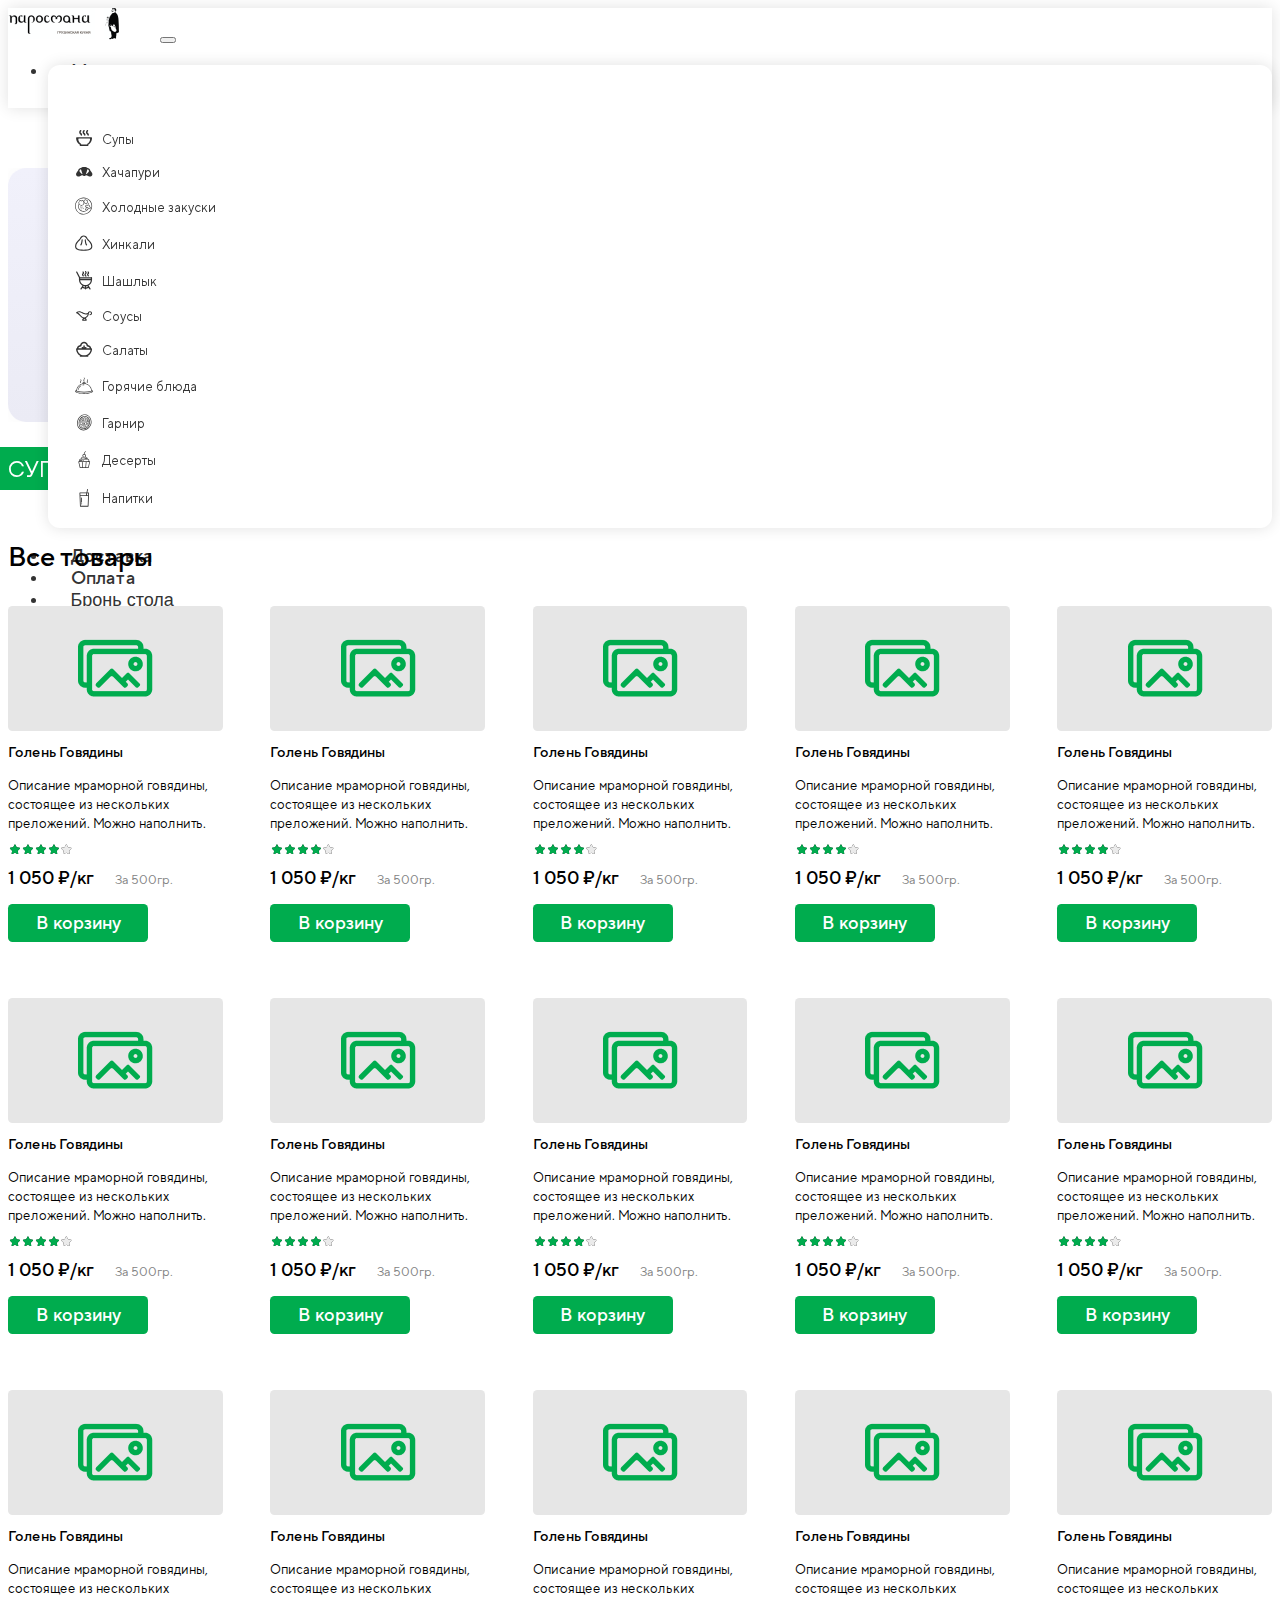
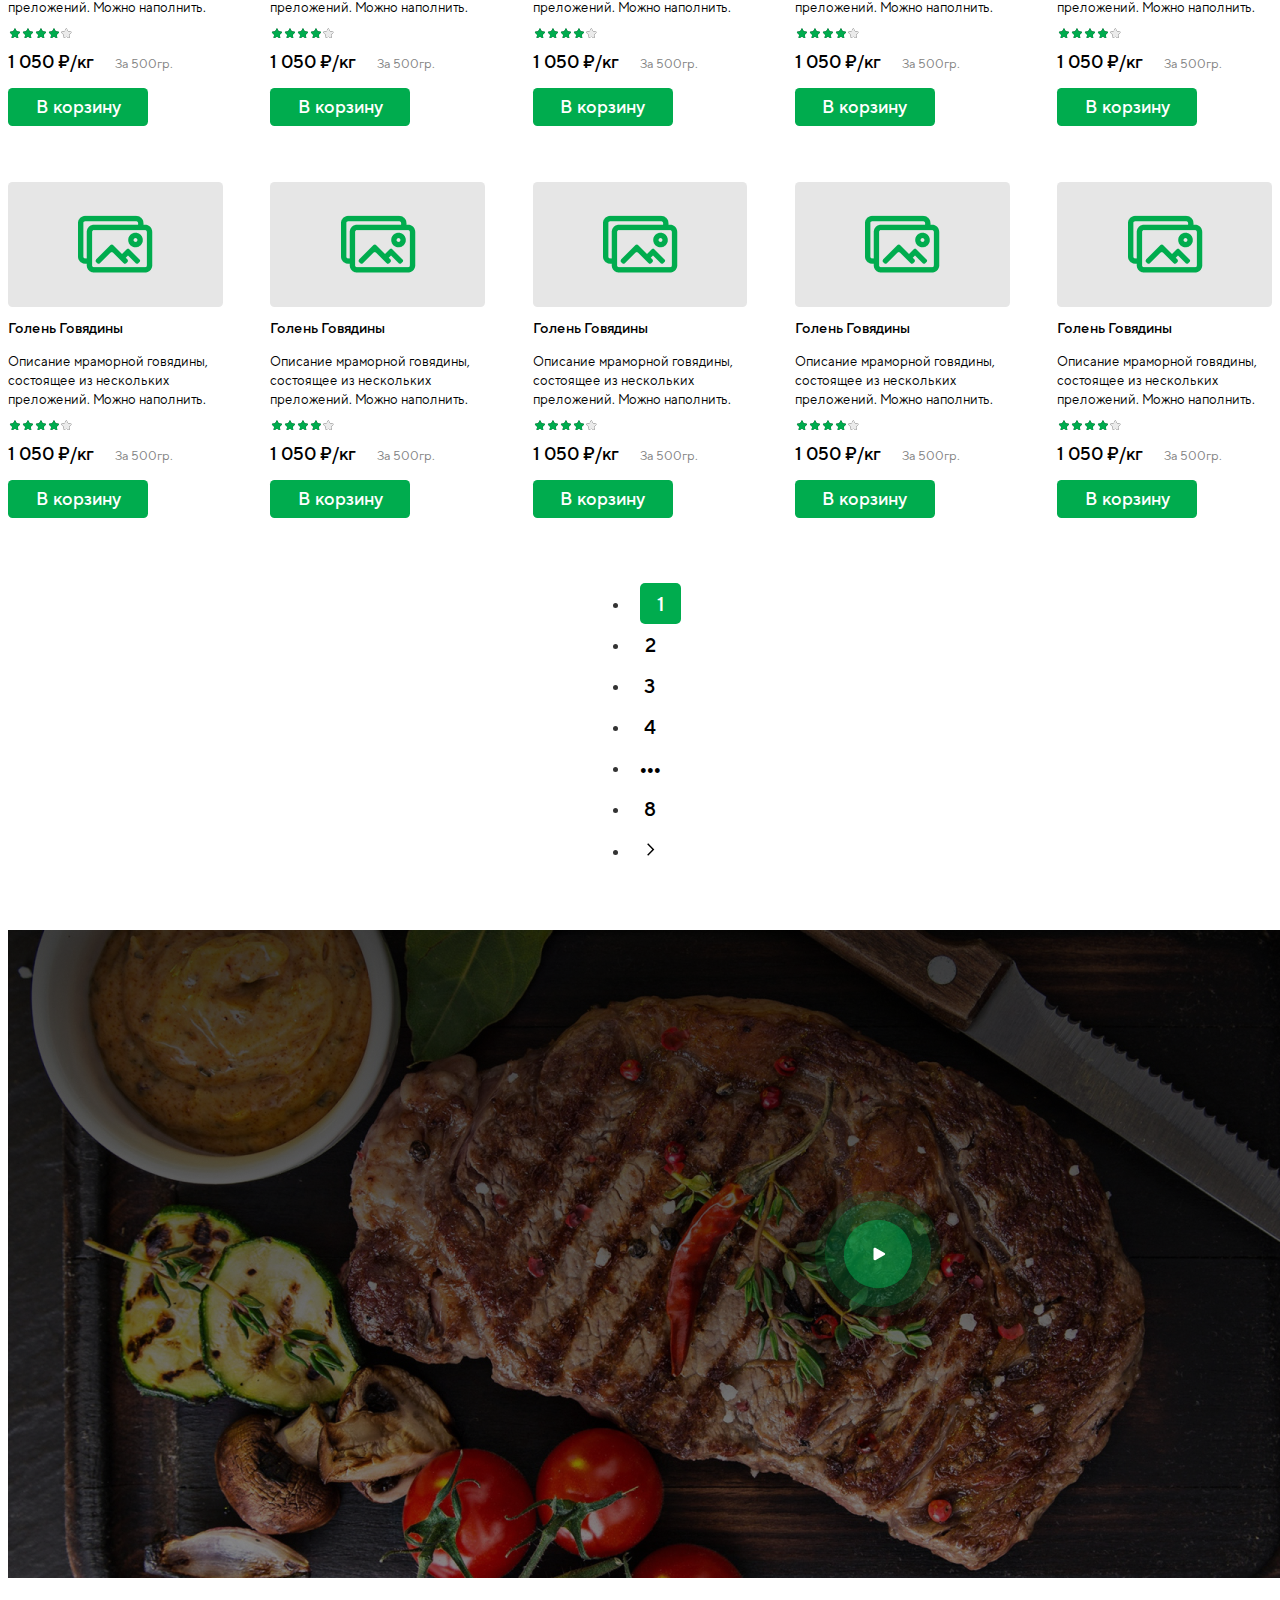
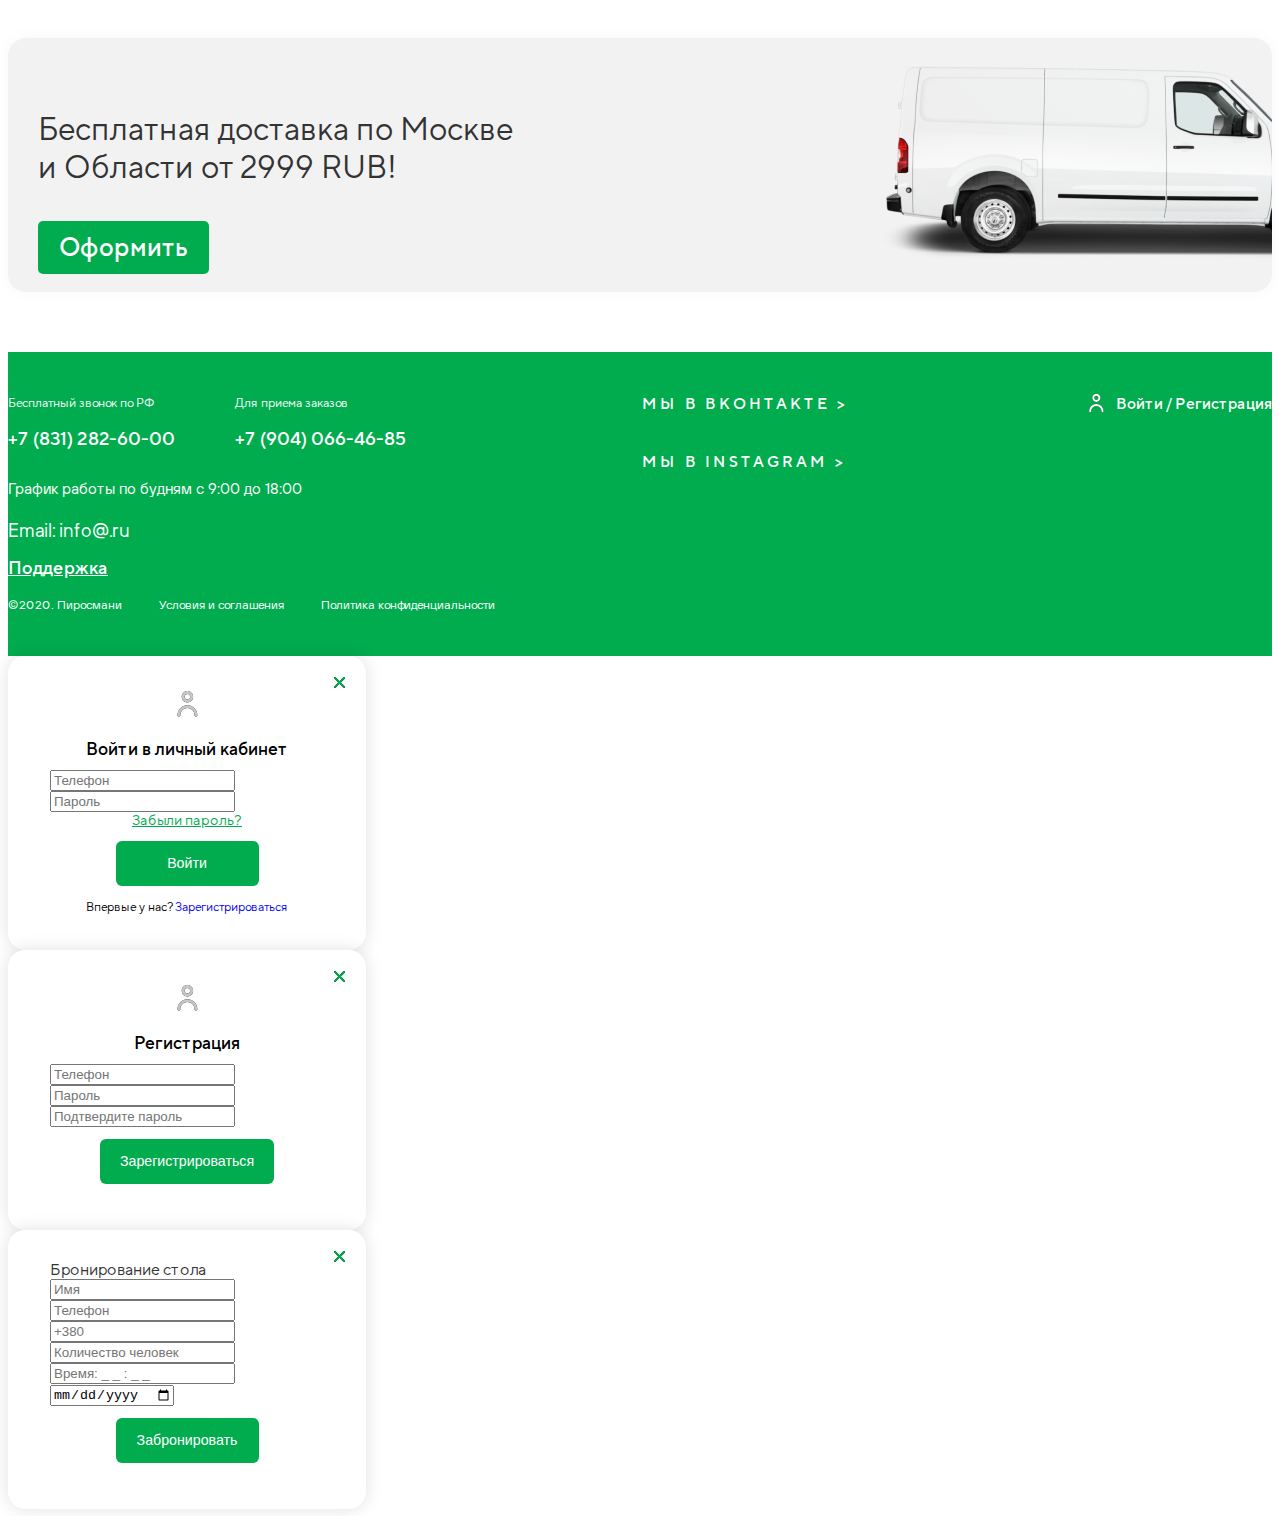
==== commit 193f5c22: "добавление модальных окон" ====
--- a/index.html
+++ b/index.html
@@ -71,7 +71,7 @@
                         </a>
                       </div>
                       <div class="menu-user">
-                        <button class="profile" data-toggle="modal" data-target="#login">
+                        <button class="profile" data-toggle="modal" data-target="#signin">
                           <img src="assets/images/person.svg" alt="">
                         </button>
                         <a href="#" class="cart">
@@ -591,7 +591,7 @@
     </div>
 
 
-    <div class="modal fade" id="login" tabindex="-1" role="dialog" aria-labelledby="exampleModalLabel" aria-hidden="true">
+    <div class="modal fade" id="signin" tabindex="-1" role="dialog" aria-labelledby="exampleModalLabel" aria-hidden="true">
         <div class="modal-dialog" role="document">
           <div class="modal-content">
                 <button type="button" class="close" data-dismiss="modal" aria-label="Close">
@@ -605,46 +605,81 @@
     
                     <div class="form">
                         <form method="post" action="">
-                            <div class="input">
+                            <div class="input-block">
                                 <input class="phone" name="" type="text" placeholder="Телефон">
                             </div>
-                            <div class="input">
+                            <div class="input-block">
                                 <input class="pass" name="" type="text" placeholder="Пароль">
                             </div>
                             <div class="forgot_pass">Забыли пароль?</div>
                             <button>Войти</button>
                         </form>
                         <div class="modal-text">
-                            Впервые у нас? <span>Зарегистрироваться</span>
+                            Впервые у нас? <span> <a href="#" data-toggle="modal" data-target="#signup">Зарегистрироваться</a></span>
                         </div>
                     </div>
                 </div>
           </div>
         </div>
     </div>
-    <div class="modal fade" id="booking" tabindex="-1" role="dialog" aria-labelledby="exampleModalLabel" aria-hidden="true">
+    <div class="modal fade" id="signup" tabindex="-1" role="dialog" aria-labelledby="exampleModalLabel" aria-hidden="true">
         <div class="modal-dialog" role="document">
           <div class="modal-content">
                 <button type="button" class="close" data-dismiss="modal" aria-label="Close">
                     <img src="assets/images/close-modal.svg" alt="">
                 </button>
                 <div class="modal-body">
-                    <div class="booking-top">Бронирование стола</div>
+                    <div class="top-modal">
+                        <img src="assets/images/login.svg" alt="">
+                        <div class="modal-name">Регистрация</div>
+                    </div>
     
                     <div class="form">
                         <form method="post" action="">
-                            <div class="input">
+                            <div class="input-block">
                                 <input class="phone" name="" type="text" placeholder="Телефон">
                             </div>
-                            <div class="input">
+                            <div class="input-block">
                                 <input class="pass" name="" type="text" placeholder="Пароль">
                             </div>
-                            <div class="forgot_pass">Забыли пароль?</div>
-                            <button>Войти</button>
+                            <div class="input-block">
+                                <input class="pass" name="" type="text" placeholder="Подтвердите пароль">
+                            </div>
+                            <button>Зарегистрироваться</button>
                         </form>
-                        <div class="modal-text">
-                            Впервые у нас? <span>Зарегистрироваться</span>
-                        </div>
+                    </div>
+                </div>
+          </div>
+        </div>
+    </div>    <div class="modal fade" id="booking" tabindex="-1" role="dialog" aria-labelledby="exampleModalLabel" aria-hidden="true">
+        <div class="modal-dialog modal-big" role="document">
+          <div class="modal-content">
+                <button type="button" class="close" data-dismiss="modal" aria-label="Close">
+                    <img src="assets/images/close-modal.svg" alt="">
+                </button>
+                <div class="modal-body">
+                    <div class="booking-top">Бронирование стола</div>
+    
+                    <div class="form">
+                        <form method="post" action="">
+                            <div class="input-block">
+                                <input class="name center" name="" type="text" placeholder="Имя">
+                            </div>
+                            <div class="input-block">
+                                <input class="phone" name="" type="text" placeholder="Телефон">
+                            </div>
+    
+                            <div class="input-block d-flex justify-content-between">
+                                <input class="phone-numbers" name="" type="text" placeholder="+380">
+                                <input name="" type="text" placeholder="Количество человек">
+                            </div>
+    
+                            <div class="input-block d-flex justify-content-between">
+                                <input name="" type="text" placeholder="Время: _ _ : _ _">
+                                <input name="" type="date" placeholder="Дата:  дд.мм.гг">
+                            </div>
+                            <button>Забронировать</button>
+                        </form>
                     </div>
                 </div>
           </div>
--- a/assets/css/style.min.css
+++ b/assets/css/style.min.css
@@ -145,6 +145,21 @@
 
 a {
   text-decoration: none;
+}
+
+textarea:active,
+:focus {
+  outline: none;
+}
+
+textarea {
+  resize: none;
+  resize: vertical;
+  resize: horizontal;
+}
+
+*:focus {
+  outline: -webkit-focus-ring-color auto 0 !important;
 }
 
 .swiper-pagination-bullet {
@@ -360,6 +375,10 @@
 }
 header .navbar-light .navbar-nav .nav-item .nav-link:hover {
   color: #00AC4E;
+}
+header .navbar-light .navbar-nav .nav-item button {
+  border: none;
+  background: transparent;
 }
 header .dropdown-toggle::after {
   display: none;
@@ -795,10 +814,10 @@
   color: #828282;
 }
 
-.booking-content {
+.support-content {
   padding: 45px 0 60px;
 }
-.booking-content h1 {
+.support-content h1 {
   margin-bottom: 45px;
   font-family: "TT Hoves";
   font-weight: 500;
@@ -1627,4 +1646,98 @@
   border: none;
   border-radius: 5px;
   font-weight: 500;
+}
+
+.modal-dialog {
+  width: 358px;
+  background: #fff;
+  box-shadow: 0px 0px 17.7465px rgba(0, 0, 0, 0.12);
+  border-radius: 17.4636px;
+}
+.modal-dialog .modal-content {
+  padding: 30px 42px 34px;
+  border: none;
+  position: relative;
+}
+.modal-dialog .modal-content .close {
+  width: 22px;
+  height: 22px;
+  color: #00AC4E;
+  border: none;
+  background: transparent;
+  position: absolute;
+  top: 15px;
+  right: 15px;
+}
+.modal-dialog .modal-content .close img {
+  position: inherit;
+  top: -5px;
+  right: -5px;
+}
+.modal-dialog .modal-content .top-modal {
+  margin-bottom: 10px;
+  text-align: center;
+}
+.modal-dialog .modal-content .top-modal .modal-name {
+  margin-top: 13px;
+  font-weight: 500;
+  font-size: 17.4636px;
+  line-height: 22px;
+  color: #000;
+}
+.modal-dialog .modal-content .form .input input {
+  margin: 14px 0;
+  padding: 0 20px 0 49px;
+  width: 100%;
+  height: 50px;
+  text-align: left;
+  background: #FCFCFC;
+  border: 0.873181px solid #EBEBEB;
+  border-radius: 5.91549px;
+  font-size: 12.2245px;
+  line-height: 50px;
+  color: #000;
+}
+.modal-dialog .modal-content .form .input input ::placeholder {
+  color: #C6C6C6;
+}
+.modal-dialog .modal-content .form .input input.phone {
+  background: url(../images/phone-modal.svg) no-repeat 18px center;
+}
+.modal-dialog .modal-content .form .input input.pass {
+  background: url(../images/key-modal.svg) no-repeat 18px center;
+}
+.modal-dialog .modal-content .form .forgot_pass {
+  font-size: 14.1972px;
+  line-height: 17px;
+  color: #00AC4E;
+  text-decoration-line: underline;
+  text-align: center;
+  cursor: pointer;
+}
+.modal-dialog .modal-content .form button {
+  margin: 12px auto;
+  padding: 0 20px;
+  display: block;
+  min-width: 143px;
+  height: 45px;
+  background: #00AC4E;
+  border: none;
+  border-radius: 5.91549px;
+  font-weight: 500;
+  font-size: 14.1972px;
+  line-height: 45px;
+  color: #fff;
+  text-align: center;
+}
+.modal-dialog .modal-content .form .modal-text {
+  margin-top: 12px;
+  font-size: 12.2245px;
+  line-height: 18px;
+  text-align: center;
+  color: #000;
+}
+.modal-dialog .modal-content .form .modal-text span {
+  color: #00AC4E;
+  cursor: pointer;
 }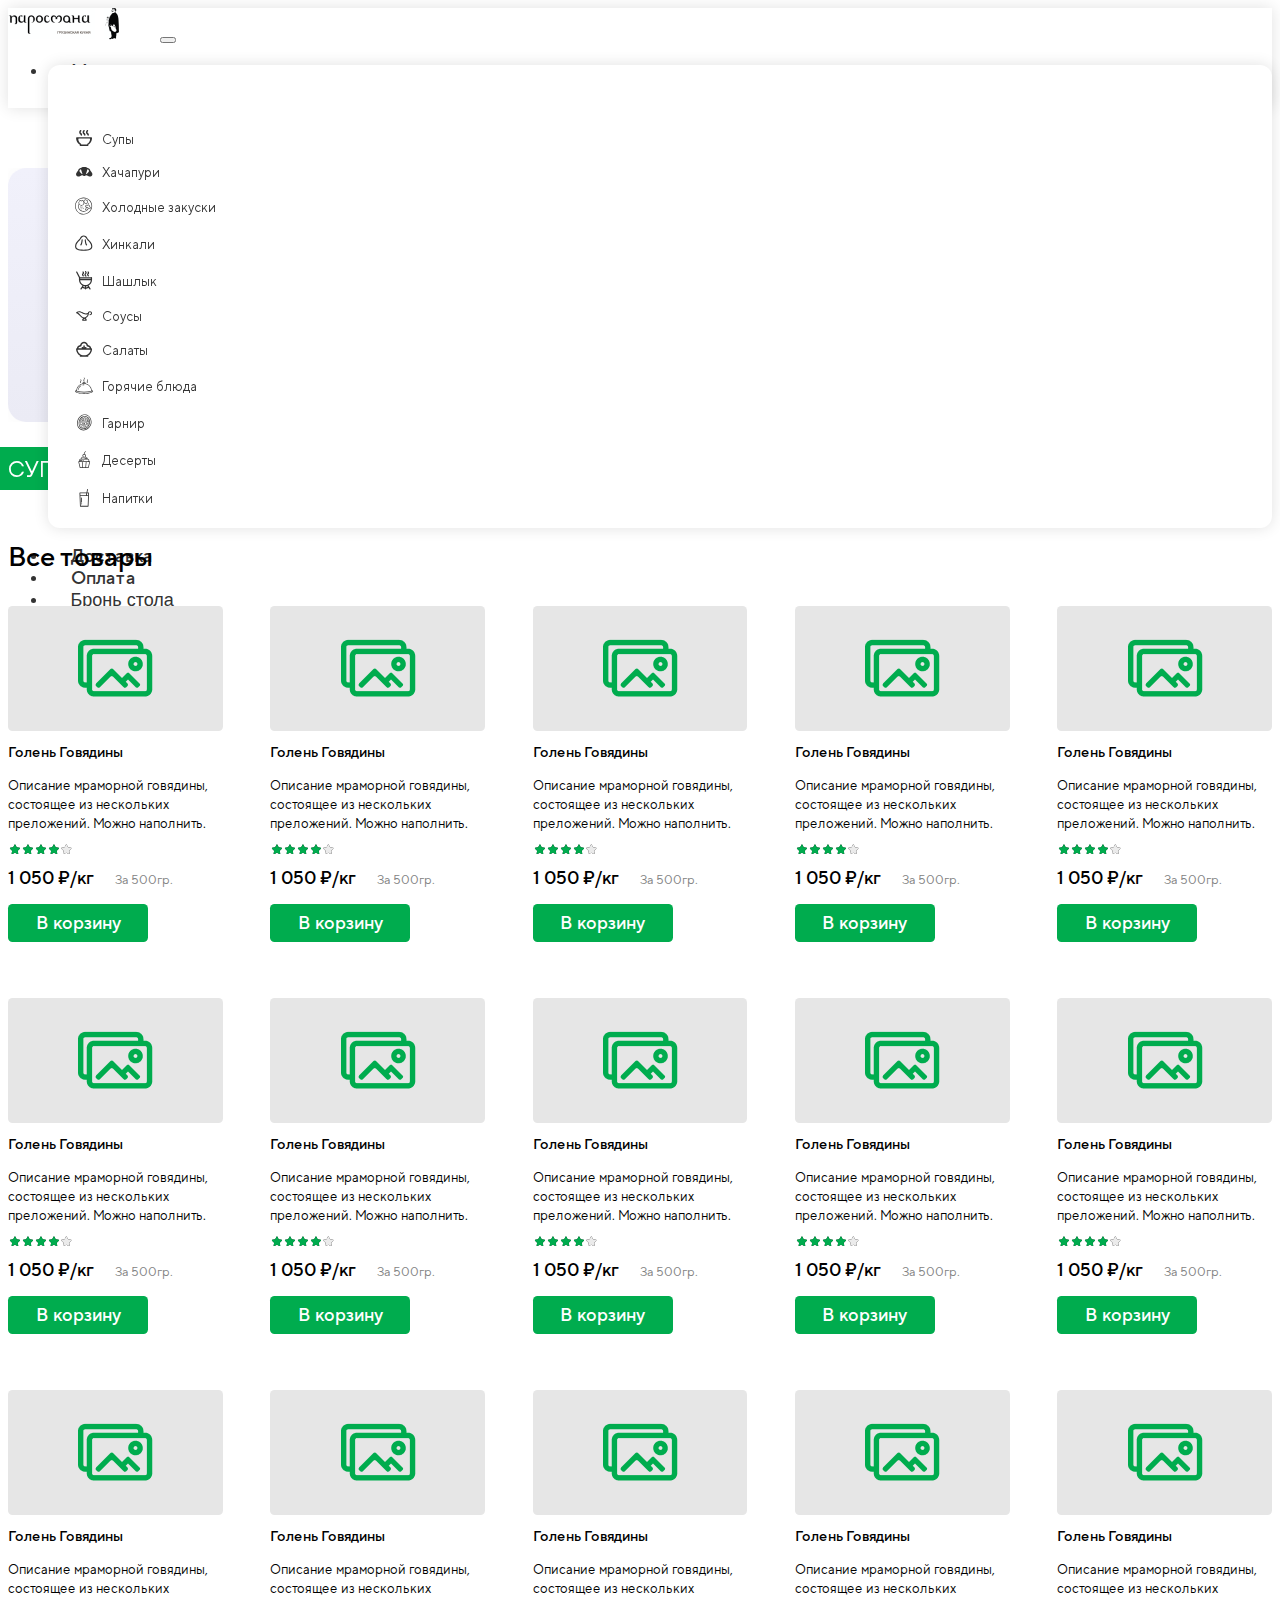
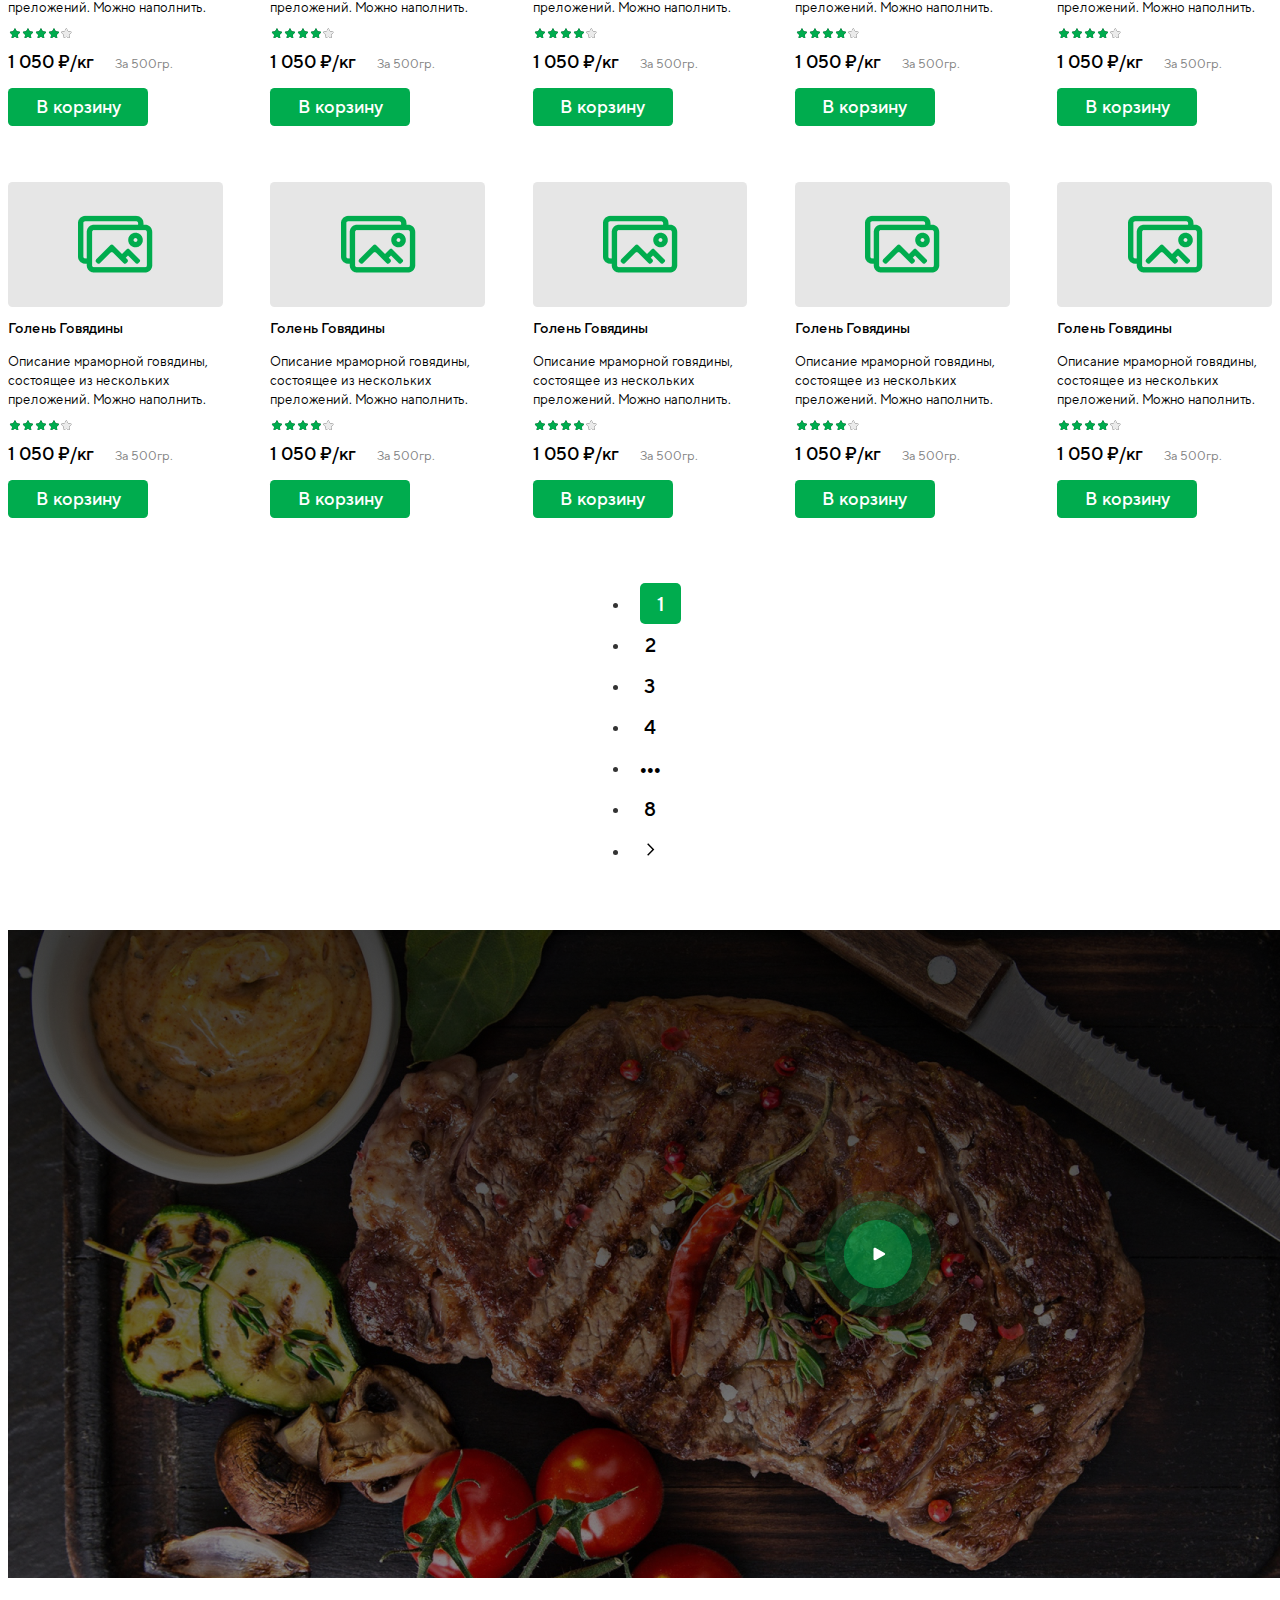
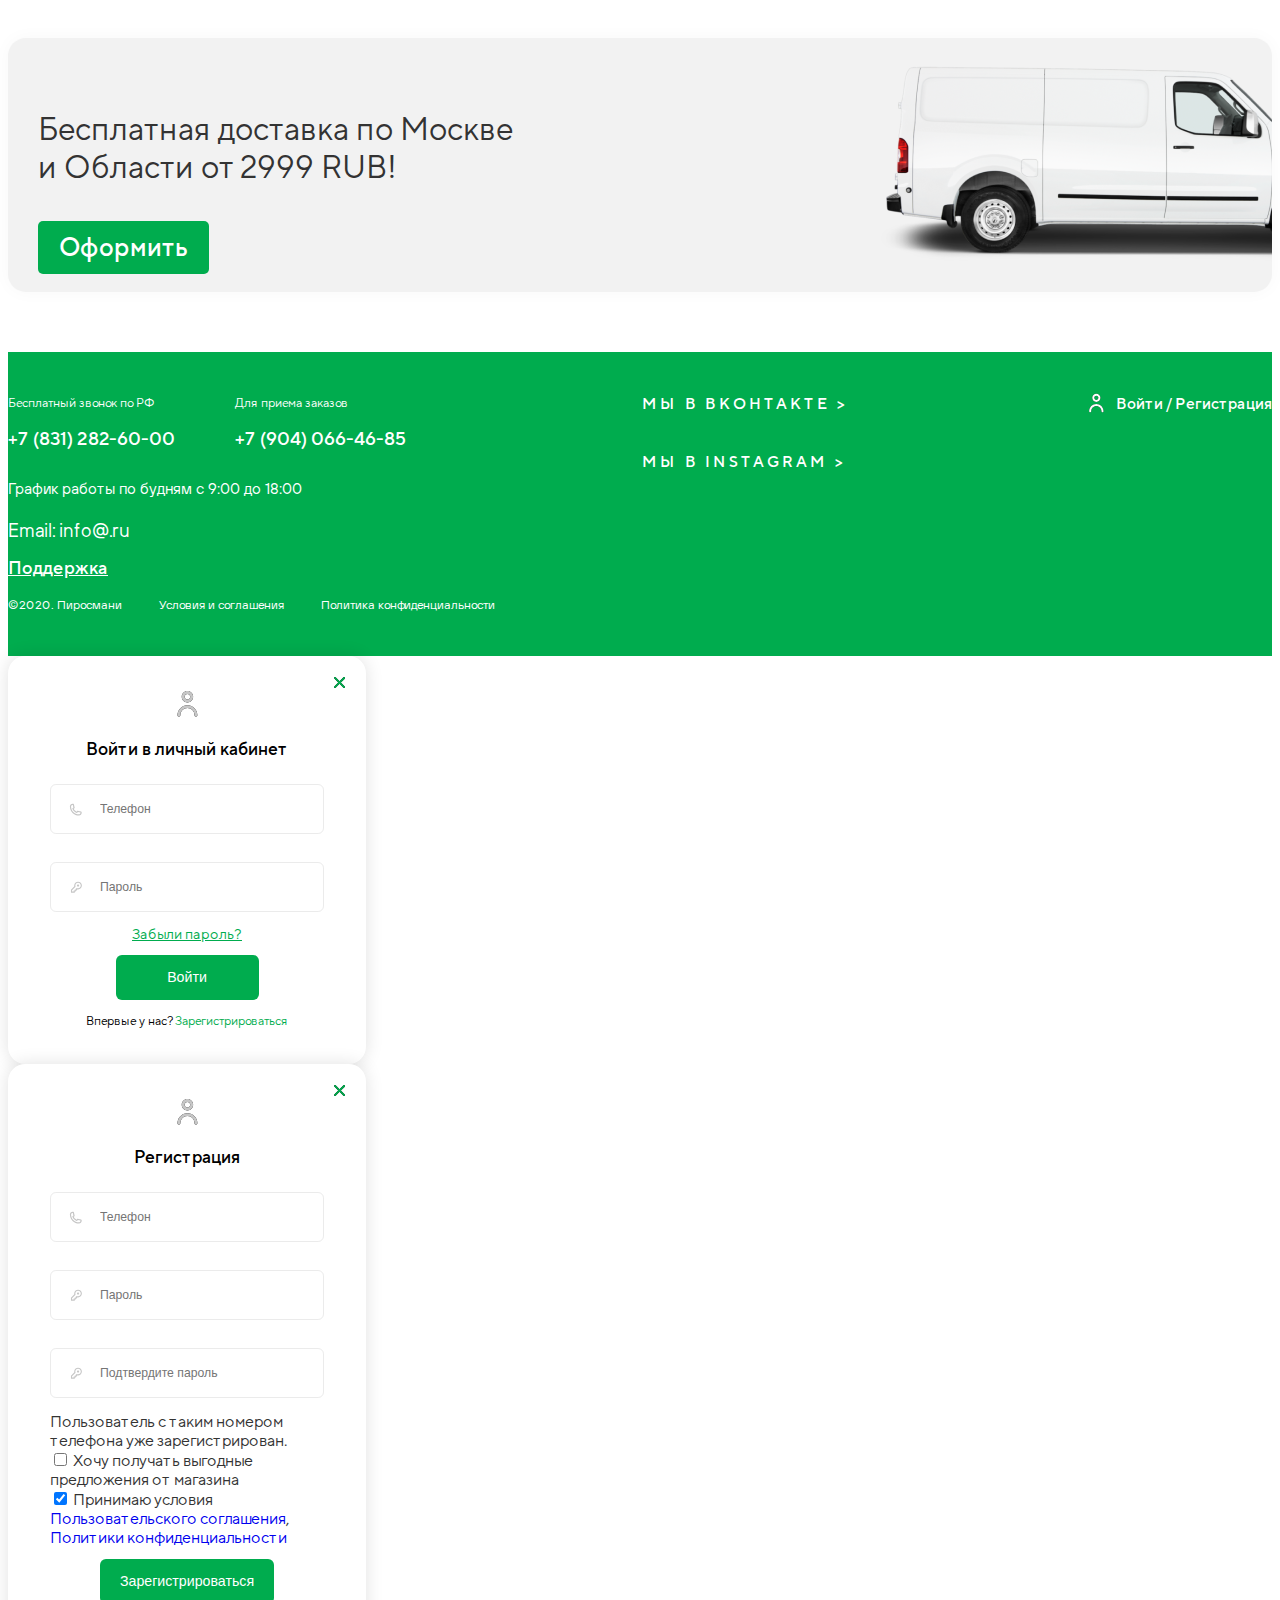
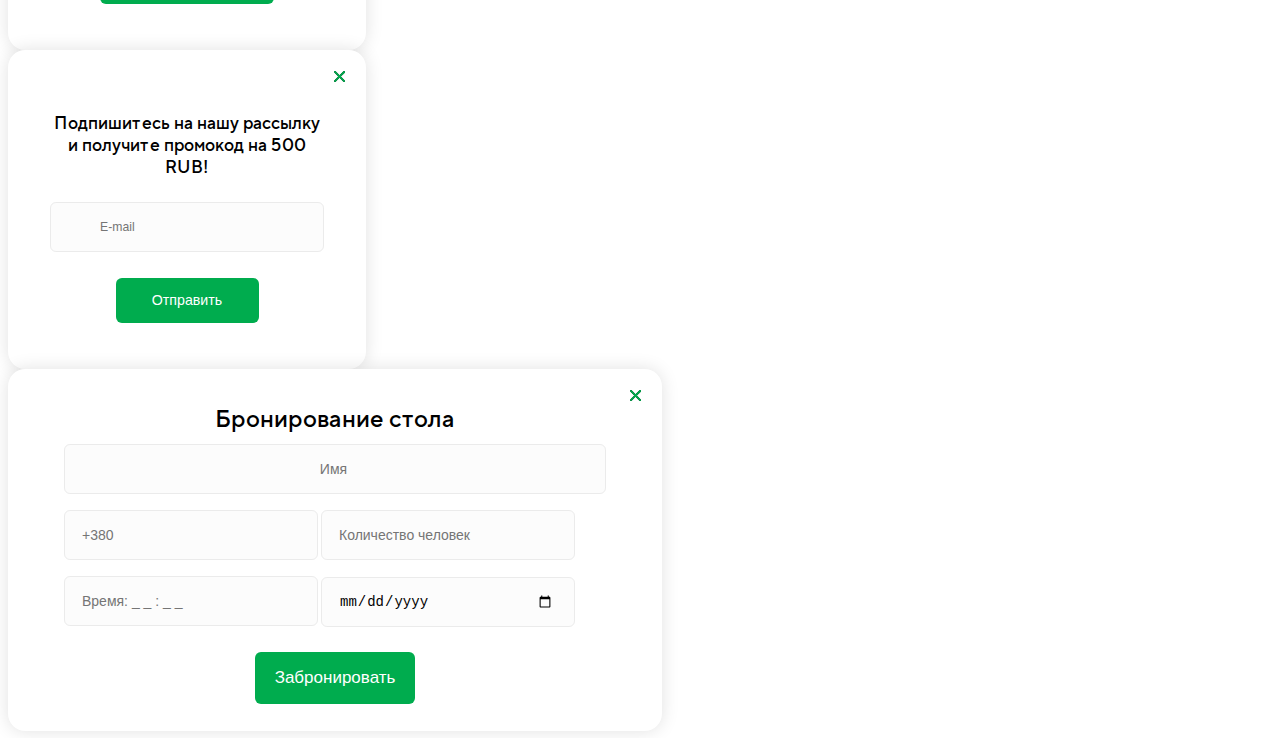
==== commit e202f1b3: "добавление модальный окон" ====
--- a/index.html
+++ b/index.html
@@ -93,31 +93,31 @@
                 <div class="swiper-slide">
                   <h2>Подарок на первый заказ</h2>
                   <p>Получите 500 рублей за подписку на рассылку</p>
-                  <a href="#">Подписаться</a>
+                  <a href="#" data-toggle="modal" data-target="#subscribe">Подписаться</a>
                   <img src="assets/images/banner-1.png" alt="">
                 </div>
                 <div class="swiper-slide">
                   <h2>Подарок на первый заказ</h2>
                   <p>Получите 500 рублей за подписку на рассылку</p>
-                  <a href="#">Подписаться</a>
+                  <a href="#" data-toggle="modal" data-target="#subscribe">Подписаться</a>
                   <img src="assets/images/banner-1.png" alt="">
                 </div>
                 <div class="swiper-slide">
                   <h2>Подарок на первый заказ</h2>
                   <p>Получите 500 рублей за подписку на рассылку</p>
-                  <a href="#">Подписаться</a>
+                  <a href="#" data-toggle="modal" data-target="#subscribe">Подписаться</a>
                   <img src="assets/images/banner-1.png" alt="">
                 </div>
                 <div class="swiper-slide">
                   <h2>Подарок на первый заказ</h2>
                   <p>Получите 500 рублей за подписку на рассылку</p>
-                  <a href="#">Подписаться</a>
+                  <a href="#" data-toggle="modal" data-target="#subscribe">Подписаться</a>
                   <img src="assets/images/banner-1.png" alt="">
                 </div>
                 <div class="swiper-slide">
                   <h2>Подарок на первый заказ</h2>
                   <p>Получите 500 рублей за подписку на рассылку</p>
-                  <a href="#">Подписаться</a>
+                  <a href="#" data-toggle="modal" data-target="#subscribe">Подписаться</a>
                   <img src="assets/images/banner-1.png" alt="">
                 </div>
               </div>
@@ -624,7 +624,7 @@
     </div>
     <div class="modal fade" id="signup" tabindex="-1" role="dialog" aria-labelledby="exampleModalLabel" aria-hidden="true">
         <div class="modal-dialog" role="document">
-          <div class="modal-content">
+          <div class="modal-content pb23">
                 <button type="button" class="close" data-dismiss="modal" aria-label="Close">
                     <img src="assets/images/close-modal.svg" alt="">
                 </button>
@@ -645,7 +645,45 @@
                             <div class="input-block">
                                 <input class="pass" name="" type="text" placeholder="Подтвердите пароль">
                             </div>
+                            <div class="error-text">Пользователь с таким номером телефона уже зарегистрирован.</div>
+                            <div class="cheak-block">
+                                <div class="line">
+                                    <input type="checkbox" id="r-mail">
+                                    <label for="r-mail">Хочу получать выгодные предложения от магазина</label>
+                                </div>
+                                <div class="line">
+                                    <input type="checkbox" checked id="r-politics">
+                                    <label for="r-politics">
+                                        Принимаю условия 
+                                        <a href="#">Пользовательского соглашения</a>, 
+                                        <a href="#">Политики конфиденциальности</a>
+                                    </label>
+                                </div>
+                            </div>
                             <button>Зарегистрироваться</button>
+                        </form>
+                    </div>
+                </div>
+          </div>
+        </div>
+    </div>    <div class="modal fade" id="subscribe" tabindex="-1" role="dialog" aria-labelledby="exampleModalLabel" aria-hidden="true">
+        <div class="modal-dialog" role="document">
+          <div class="modal-content">
+                <button type="button" class="close" data-dismiss="modal" aria-label="Close">
+                    <img src="assets/images/close-modal.svg" alt="">
+                </button>
+                <div class="modal-body">
+                    <div class="top-modal">
+                        <img src="assets/images/icon-mail.svg" alt="">
+                        <div class="modal-name">Подпишитесь на нашу рассылку и получите промокод на 500 RUB!</div>
+                    </div>
+    
+                    <div class="form">
+                        <form method="post" action="">
+                            <div class="input-block">
+                                <input class="email" name="" type="text" placeholder="E-mail">
+                            </div>
+                            <button>Отправить</button>
                         </form>
                     </div>
                 </div>
--- a/assets/css/style.min.css
+++ b/assets/css/style.min.css
@@ -180,6 +180,10 @@
 
 .mt-45 {
   margin-top: 45px;
+}
+
+.center {
+  text-align: center;
 }
 
 .green_btn {
@@ -1654,10 +1658,48 @@
   box-shadow: 0px 0px 17.7465px rgba(0, 0, 0, 0.12);
   border-radius: 17.4636px;
 }
+.modal-dialog.modal-big {
+  max-width: 654px;
+  width: 654px;
+}
+.modal-dialog.modal-big .modal-content {
+  padding: 40px 56px 27px;
+}
+.modal-dialog.modal-big .modal-content .booking-top {
+  margin-bottom: 9px;
+  font-weight: 500;
+  font-size: 24px;
+  line-height: 18px;
+  color: #000;
+  text-align: center;
+}
+.modal-dialog.modal-big .modal-content .form .input-block input {
+  margin: 8px 0;
+  padding-left: 17px;
+  font-size: 14px;
+}
+.modal-dialog.modal-big .modal-content .form .input-block input.center {
+  text-align: center;
+}
+.modal-dialog.modal-big .modal-content .form .input-block input.phone {
+  display: none;
+}
+.modal-dialog.modal-big .modal-content .form .input-block.d-flex input {
+  width: 254px;
+}
+.modal-dialog.modal-big .modal-content .form button {
+  margin: 17px auto 0;
+  height: 52px;
+  font-size: 17px;
+  line-height: 52px;
+}
 .modal-dialog .modal-content {
   padding: 30px 42px 34px;
   border: none;
   position: relative;
+}
+.modal-dialog .modal-content .modal-body {
+  padding: 0;
 }
 .modal-dialog .modal-content .close {
   width: 22px;
@@ -1685,7 +1727,7 @@
   line-height: 22px;
   color: #000;
 }
-.modal-dialog .modal-content .form .input input {
+.modal-dialog .modal-content .form .input-block input {
   margin: 14px 0;
   padding: 0 20px 0 49px;
   width: 100%;
@@ -1698,13 +1740,13 @@
   line-height: 50px;
   color: #000;
 }
-.modal-dialog .modal-content .form .input input ::placeholder {
+.modal-dialog .modal-content .form .input-block input ::placeholder {
   color: #C6C6C6;
 }
-.modal-dialog .modal-content .form .input input.phone {
+.modal-dialog .modal-content .form .input-block input.phone {
   background: url(../images/phone-modal.svg) no-repeat 18px center;
 }
-.modal-dialog .modal-content .form .input input.pass {
+.modal-dialog .modal-content .form .input-block input.pass {
   background: url(../images/key-modal.svg) no-repeat 18px center;
 }
 .modal-dialog .modal-content .form .forgot_pass {
@@ -1737,7 +1779,7 @@
   text-align: center;
   color: #000;
 }
-.modal-dialog .modal-content .form .modal-text span {
+.modal-dialog .modal-content .form .modal-text a {
   color: #00AC4E;
   cursor: pointer;
 }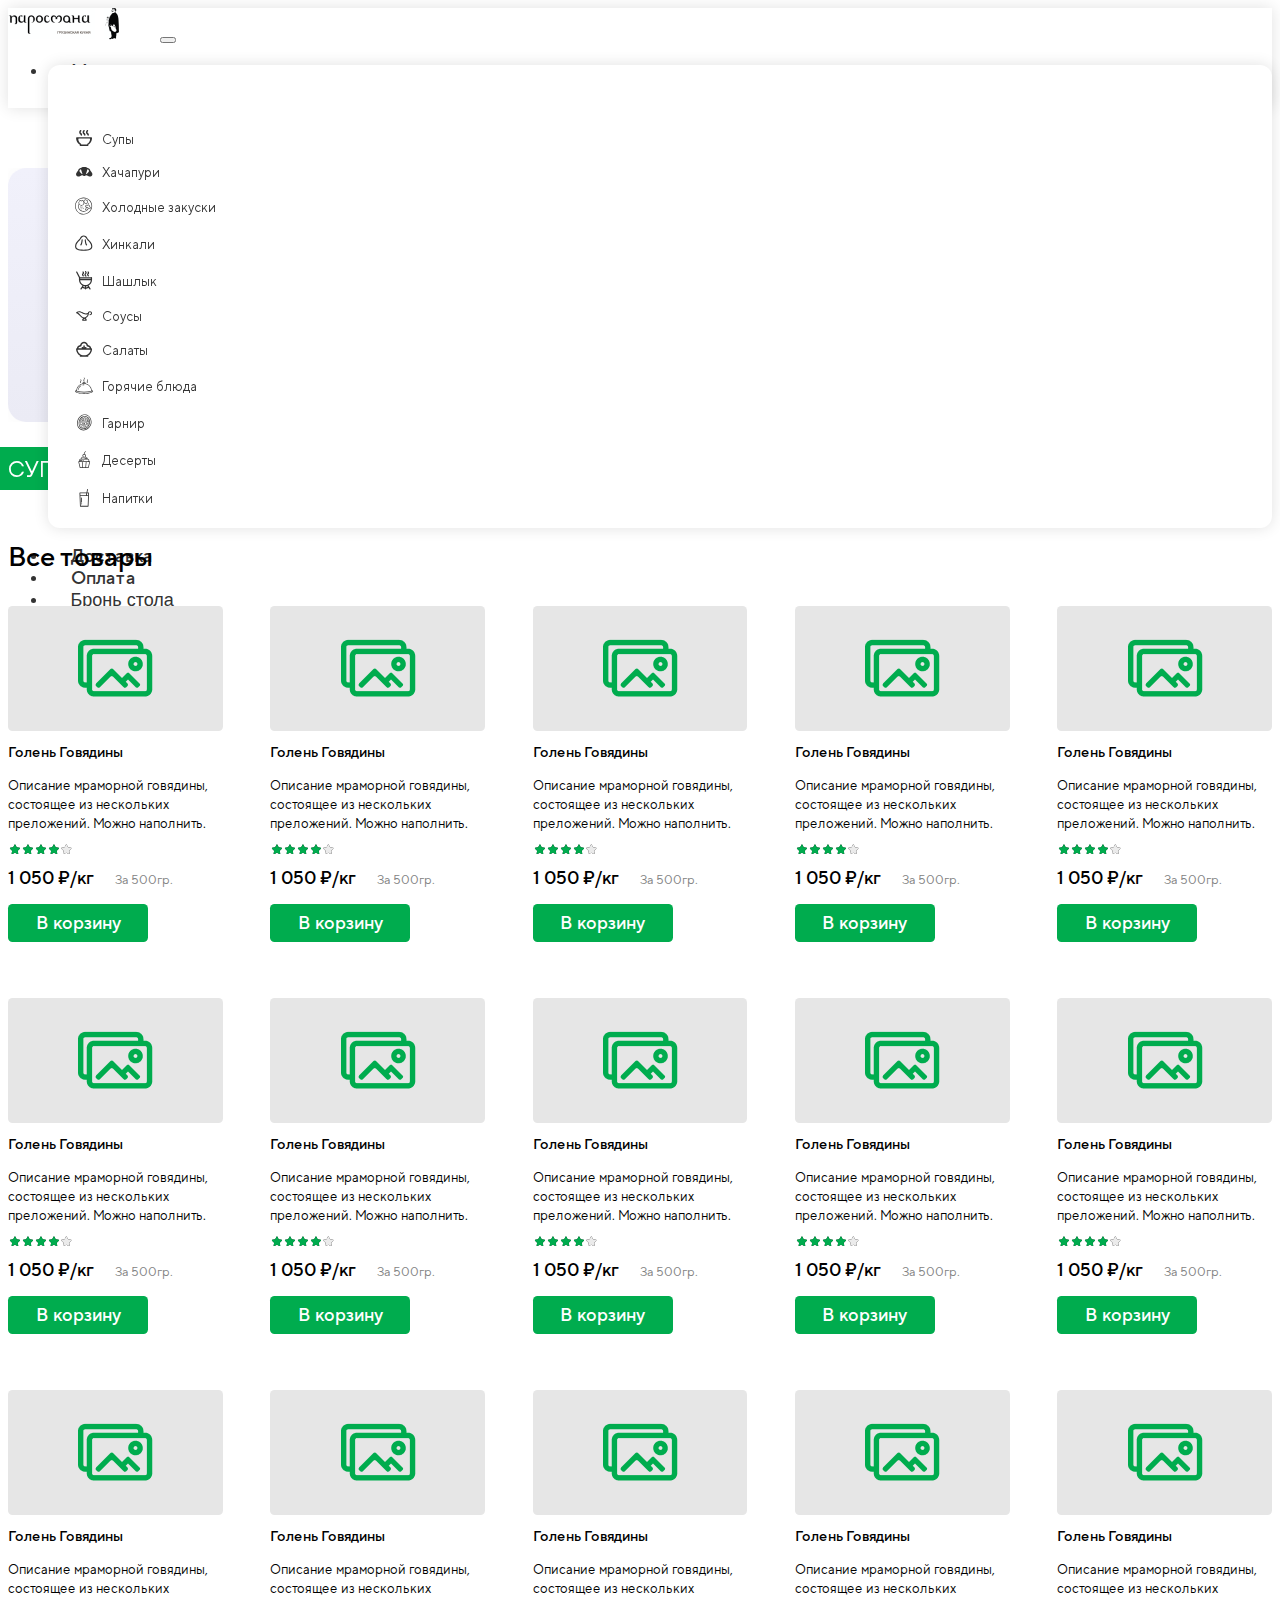
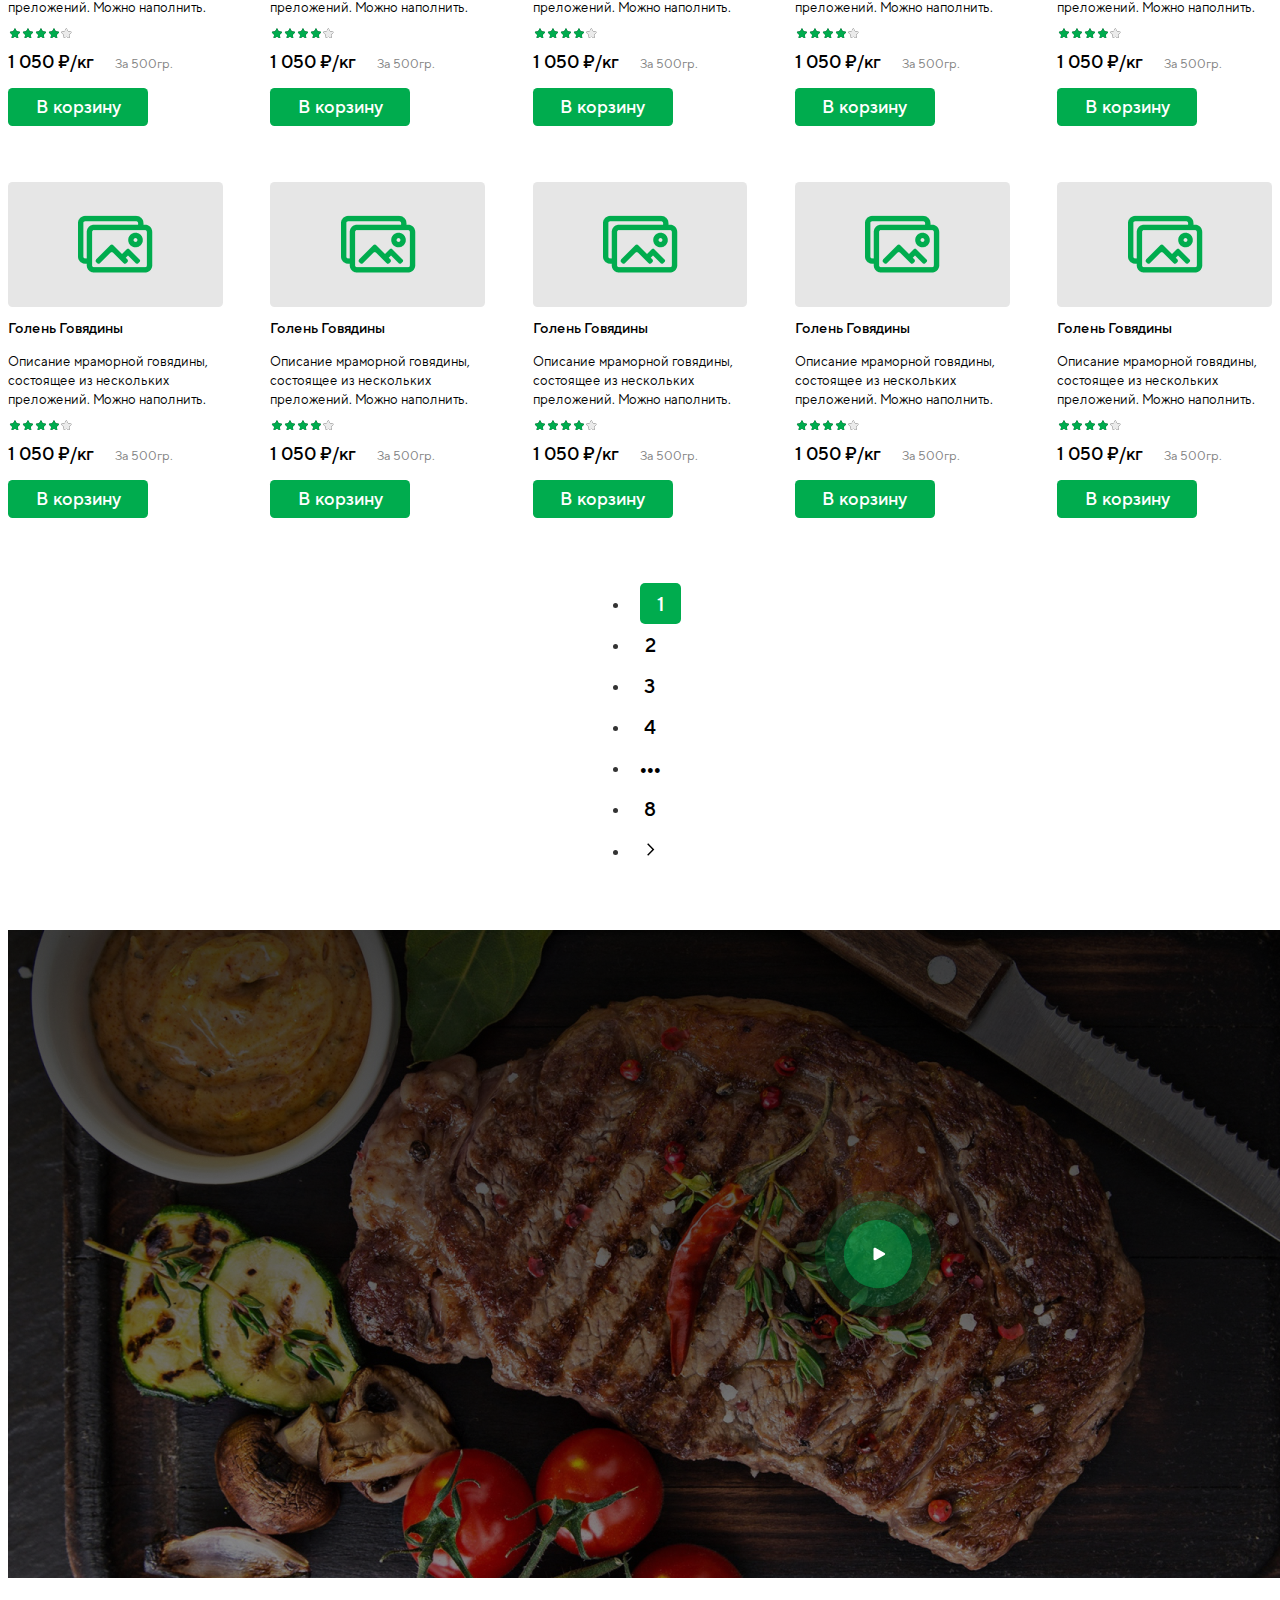
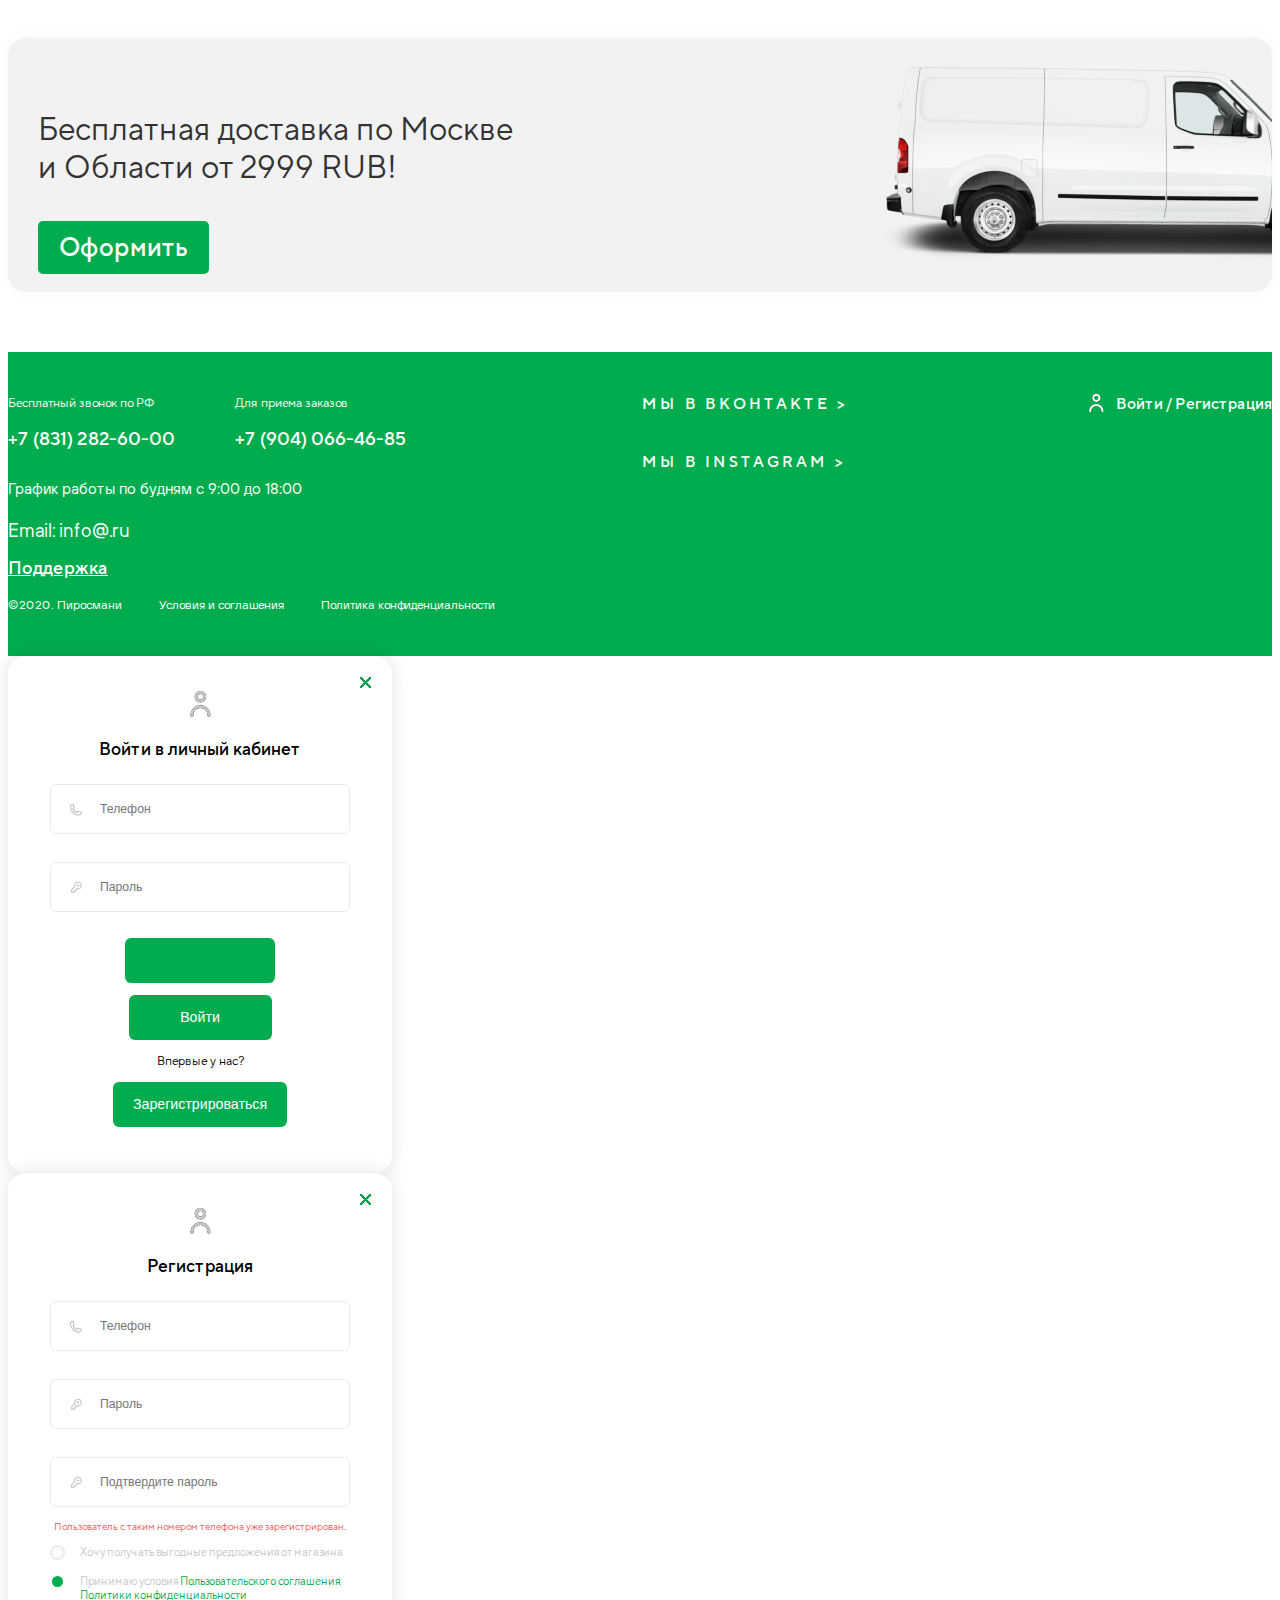
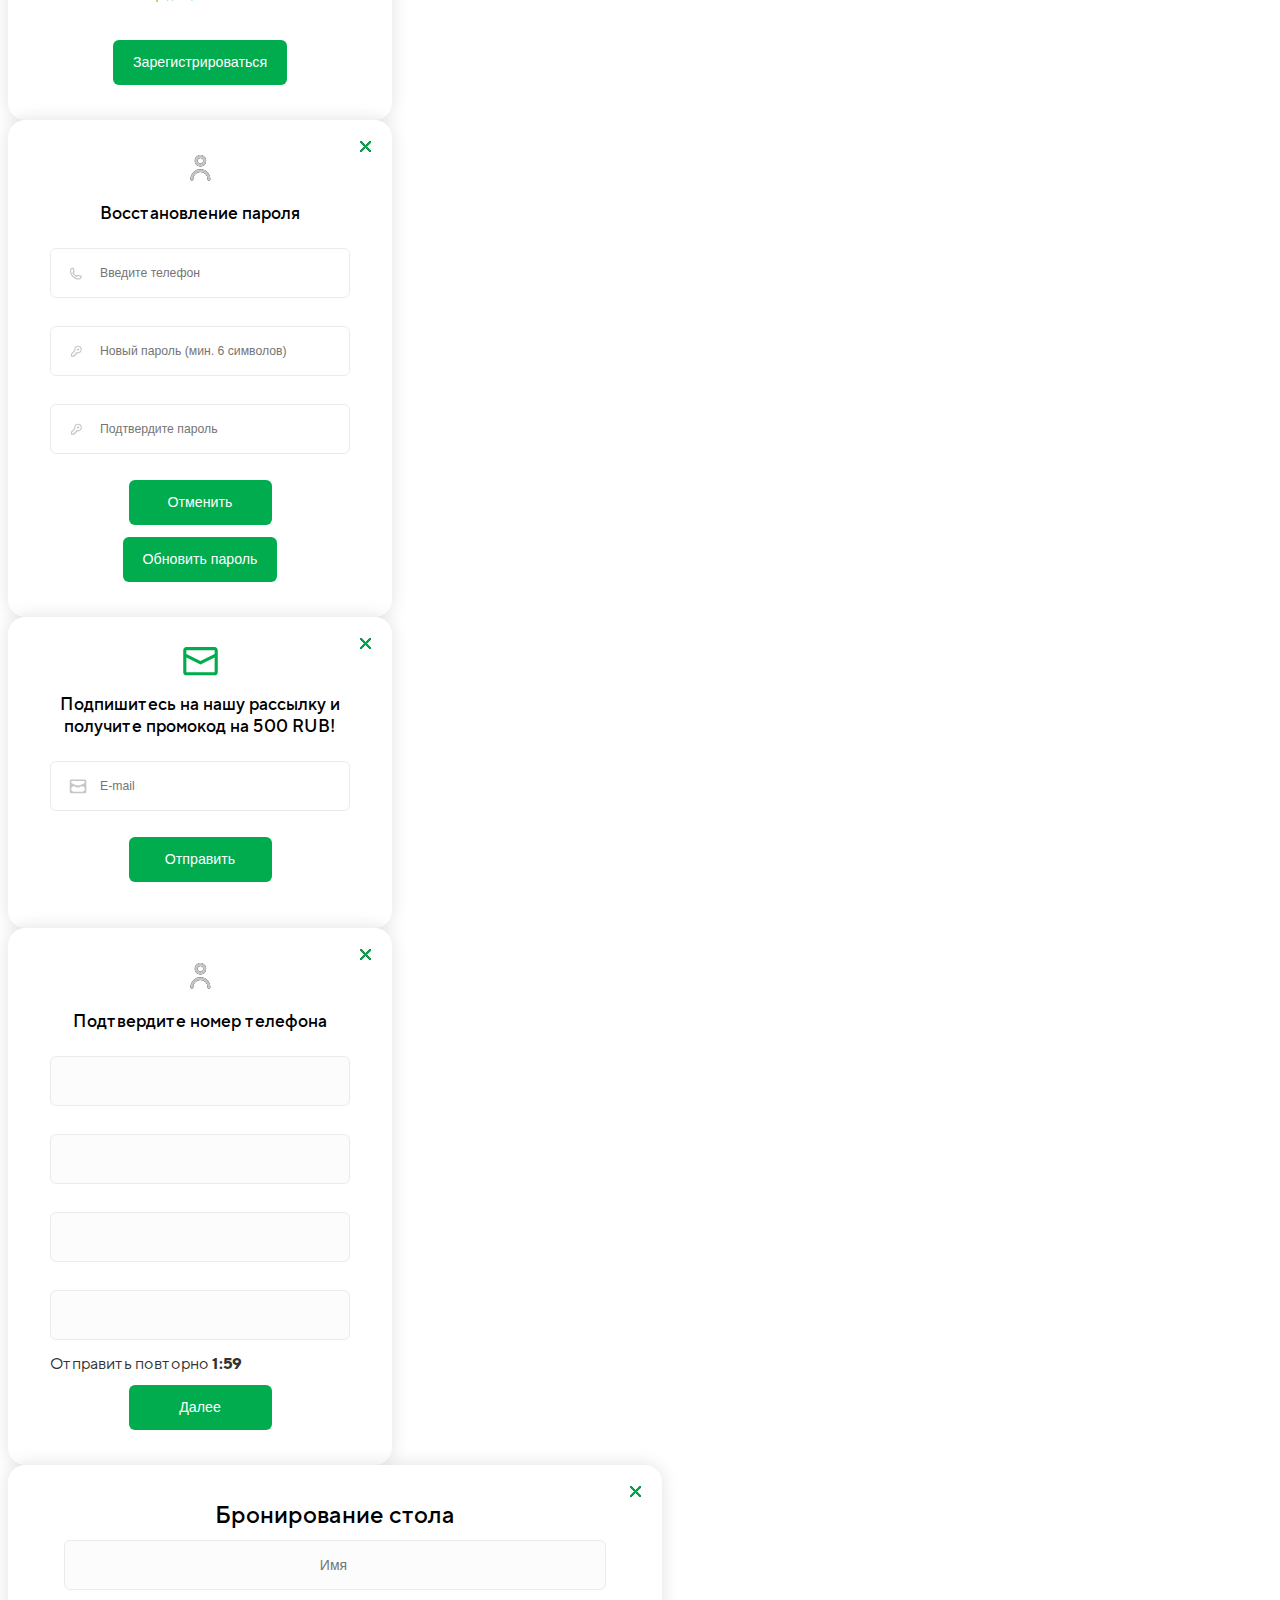
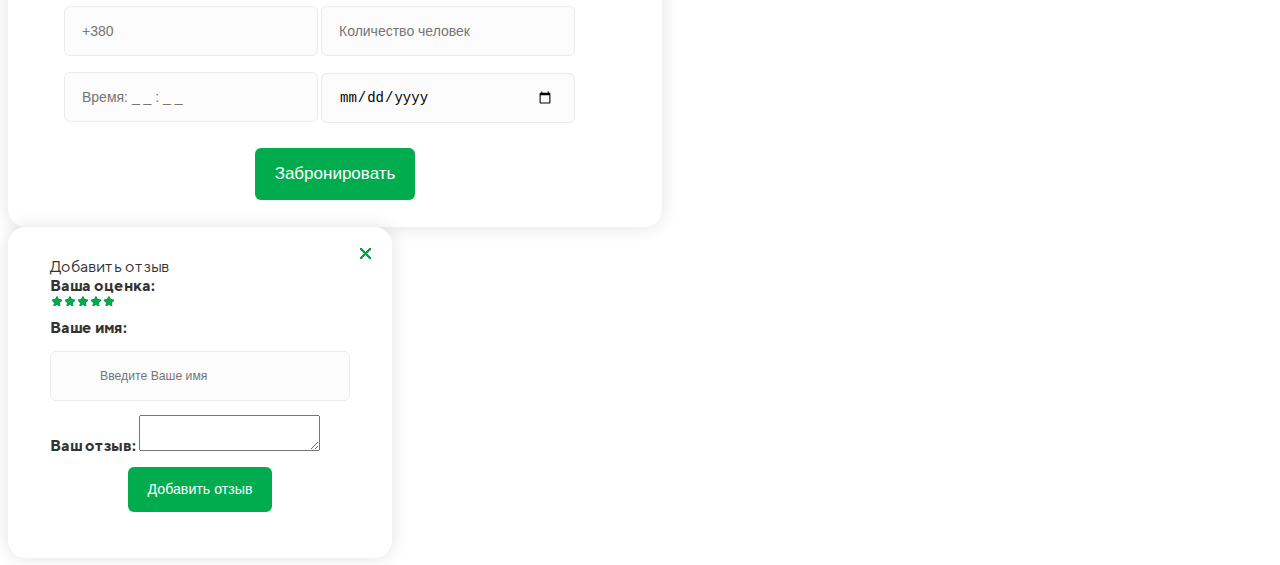
==== commit 21cf3668: "добавление модальных окон" ====
--- a/index.html
+++ b/index.html
@@ -18,70 +18,74 @@
 <body>
 
     <div class="wrapper">
+
+      <!-- <button data-toggle="modal" data-target="#check-phone">Подтвердите номер</button>
+      <button data-toggle="modal" data-target="#reviews">Добавить отзыв</button> -->
+
         <!-- header -->
         <header>
+          <div class="container">
             <nav class="navbar navbar-expand-lg navbar-light">
-                <div class="container">
-        
-        
-                    <a class="navbar-brand" href="index.html">
-                        <img src="assets/images/logo.png" alt="">
-                    </a>
-                    <button class="navbar-toggler" type="button" data-toggle="collapse" data-target="#navbarSupportedContent" aria-controls="navbarSupportedContent" aria-expanded="false" aria-label="Toggle navigation">
-                      <span class="navbar-toggler-icon"></span>
-                    </button>
+        
+        
+              <a class="navbar-brand" href="index.html">
+                  <img src="assets/images/logo.png" alt="">
+              </a>
+              <button class="navbar-toggler" type="button" data-toggle="collapse" data-target="#navbarSupportedContent" aria-controls="navbarSupportedContent" aria-expanded="false" aria-label="Toggle navigation">
+                <span class="navbar-toggler-icon"></span>
+              </button>
+            
+              <div class="collapse navbar-collapse" id="navbarSupportedContent">
+                <ul class="navbar-nav mr-auto">
+                  <li class="nav-item dropdown">
+                      <a class="nav-link dropdown-toggle" href="#" id="navbarDropdown" role="button" data-toggle="dropdown" aria-haspopup="true" aria-expanded="false">
+                        Меню
+                      </a>
+                      <div class="dropdown-menu" aria-labelledby="navbarDropdown">
+                        <a class="dropdown-item" href="#"><span><img src="assets/images/dropdown-menu/icon-1.svg" alt=""></span>Супы</a>
+                        <a class="dropdown-item" href="#"><span><img src="assets/images/dropdown-menu/icon-2.svg" alt=""></span>Хачапури</a>
+                        <a class="dropdown-item" href="#"><span><img src="assets/images/dropdown-menu/icon-3.svg" alt=""></span>Холодные закуски</a>
+                        <a class="dropdown-item" href="#"><span><img src="assets/images/dropdown-menu/icon-4.svg" alt=""></span>Хинкали</a>
+                        <a class="dropdown-item" href="#"><span><img src="assets/images/dropdown-menu/icon-5.svg" alt=""></span>Шашлык</a>
+                        <a class="dropdown-item" href="#"><span><img src="assets/images/dropdown-menu/icon-6.svg" alt=""></span>Соусы</a>
+                        <a class="dropdown-item" href="#"><span><img src="assets/images/dropdown-menu/icon-7.svg" alt=""></span>Салаты</a>
+                        <a class="dropdown-item" href="#"><span><img src="assets/images/dropdown-menu/icon-8.svg" alt=""></span>Горячие блюда</a>
+                        <a class="dropdown-item" href="#"><span><img src="assets/images/dropdown-menu/icon-9.svg" alt=""></span>Гарнир</a>
+                        <a class="dropdown-item" href="#"><span><img src="assets/images/dropdown-menu/icon-10.svg" alt=""></span>Десерты</a>
+                        <a class="dropdown-item" href="#"><span><img src="assets/images/dropdown-menu/icon-11.svg" alt=""></span>Напитки</a>
+                      </div>
+                    </li>
+                    <li class="nav-item">
+                      <a class="nav-link" href="delivery.html">Доставка</a>
+                  </li>
+                  <li class="nav-item">
+                      <a class="nav-link" href="payment.html">Оплата</a>
+                  </li>
+                  <li class="nav-item">
+                    <button class="nav-link" data-toggle="modal" data-target="#booking">Бронь стола</button>
+                  </li>
+                </ul> 
+              </div>
+        
+              <div class="menu-right d-flex justify-content-between">
+                <div class="menu-contact">
+                  <a href="tel:+78312826000">
+                    <img src="assets/images/phone.svg" alt="">
+                    <span>+7 (831) 282-60-00</span>
+                  </a>
+                </div>
+                <div class="menu-user">
+                  <button class="profile" data-toggle="modal" data-target="#signin">
+                    <img src="assets/images/person.svg" alt="">
+                  </button>
+                  <a href="#" class="cart">
+                    <img src="assets/images/cart.svg" alt="">
+                  </a>
+                </div>
+              </div>
                   
-                    <div class="collapse navbar-collapse" id="navbarSupportedContent">
-                      <ul class="navbar-nav mr-auto">
-                        <li class="nav-item dropdown">
-                            <a class="nav-link dropdown-toggle" href="#" id="navbarDropdown" role="button" data-toggle="dropdown" aria-haspopup="true" aria-expanded="false">
-                              Меню
-                            </a>
-                            <div class="dropdown-menu" aria-labelledby="navbarDropdown">
-                              <a class="dropdown-item" href="#"><span><img src="assets/images/dropdown-menu/icon-1.svg" alt=""></span>Супы</a>
-                              <a class="dropdown-item" href="#"><span><img src="assets/images/dropdown-menu/icon-2.svg" alt=""></span>Хачапури</a>
-                              <a class="dropdown-item" href="#"><span><img src="assets/images/dropdown-menu/icon-3.svg" alt=""></span>Холодные закуски</a>
-                              <a class="dropdown-item" href="#"><span><img src="assets/images/dropdown-menu/icon-4.svg" alt=""></span>Хинкали</a>
-                              <a class="dropdown-item" href="#"><span><img src="assets/images/dropdown-menu/icon-5.svg" alt=""></span>Шашлык</a>
-                              <a class="dropdown-item" href="#"><span><img src="assets/images/dropdown-menu/icon-6.svg" alt=""></span>Соусы</a>
-                              <a class="dropdown-item" href="#"><span><img src="assets/images/dropdown-menu/icon-7.svg" alt=""></span>Салаты</a>
-                              <a class="dropdown-item" href="#"><span><img src="assets/images/dropdown-menu/icon-8.svg" alt=""></span>Горячие блюда</a>
-                              <a class="dropdown-item" href="#"><span><img src="assets/images/dropdown-menu/icon-9.svg" alt=""></span>Гарнир</a>
-                              <a class="dropdown-item" href="#"><span><img src="assets/images/dropdown-menu/icon-10.svg" alt=""></span>Десерты</a>
-                              <a class="dropdown-item" href="#"><span><img src="assets/images/dropdown-menu/icon-11.svg" alt=""></span>Напитки</a>
-                            </div>
-                          </li>
-                          <li class="nav-item">
-                            <a class="nav-link" href="delivery.html">Доставка</a>
-                        </li>
-                        <li class="nav-item">
-                            <a class="nav-link" href="payment.html">Оплата</a>
-                        </li>
-                        <li class="nav-item">
-                          <button class="nav-link" data-toggle="modal" data-target="#booking">Бронь стола</button>
-                        </li>
-                      </ul> 
-                    </div>
-        
-                    <div class="menu-right d-flex justify-content-between">
-                      <div class="menu-contact">
-                        <a href="tel:+78312826000">
-                          <img src="assets/images/phone.svg" alt="">
-                          <span>+7 (831) 282-60-00</span>
-                        </a>
-                      </div>
-                      <div class="menu-user">
-                        <button class="profile" data-toggle="modal" data-target="#signin">
-                          <img src="assets/images/person.svg" alt="">
-                        </button>
-                        <a href="#" class="cart">
-                          <img src="assets/images/cart.svg" alt="">
-                        </a>
-                      </div>
-                    </div>
-                    
-                </div><!-- /.container -->
             </nav><!-- /.navbar -->
+          </div><!-- /.container -->
         </header>
         <!-- main -->
         
@@ -611,11 +615,11 @@
                             <div class="input-block">
                                 <input class="pass" name="" type="text" placeholder="Пароль">
                             </div>
-                            <div class="forgot_pass">Забыли пароль?</div>
-                            <button>Войти</button>
+                            <button class="forgot_pass" type="button" data-toggle="modal" data-target="#pass-recovery">Забыли пароль?</button>
+                            <button type="button">Войти</button>
                         </form>
                         <div class="modal-text">
-                            Впервые у нас? <span> <a href="#" data-toggle="modal" data-target="#signup">Зарегистрироваться</a></span>
+                            Впервые у нас? <span><button href="#" data-toggle="modal" data-target="#signup">Зарегистрироваться</button></span>
                         </div>
                     </div>
                 </div>
@@ -666,6 +670,38 @@
                 </div>
           </div>
         </div>
+    </div>    <div class="modal fade" id="pass-recovery" tabindex="-1" role="dialog" aria-labelledby="exampleModalLabel" aria-hidden="true">
+        <div class="modal-dialog" role="document">
+          <div class="modal-content pb23">
+                <button type="button" class="close" data-dismiss="modal" aria-label="Close">
+                    <img src="assets/images/close-modal.svg" alt="">
+                </button>
+                <div class="modal-body">
+                    <div class="top-modal">
+                        <img src="assets/images/login.svg" alt="">
+                        <div class="modal-name">Восстановление пароля</div>
+                    </div>
+    
+                    <div class="form">
+                        <form method="post" action="">
+                            <div class="input-block">
+                                <input class="phone" name="" type="text" placeholder="Введите телефон">
+                            </div>
+                            <div class="input-block">
+                                <input class="pass" name="" type="text" placeholder="Новый пароль (мин. 6 символов)">
+                            </div>
+                            <div class="input-block">
+                                <input class="pass" name="" type="text" placeholder="Подтвердите пароль">
+                            </div>
+                            <div class="btn-block-2">
+                                <button class="decline" data-dismiss="modal" aria-label="Close">Отменить</button>
+                                <button>Обновить пароль</button>
+                            </div>
+                        </form>
+                    </div>
+                </div>
+          </div>
+        </div>
     </div>    <div class="modal fade" id="subscribe" tabindex="-1" role="dialog" aria-labelledby="exampleModalLabel" aria-hidden="true">
         <div class="modal-dialog" role="document">
           <div class="modal-content">
@@ -689,6 +725,40 @@
                 </div>
           </div>
         </div>
+    </div>    <div class="modal fade" id="check-phone" tabindex="-1" role="dialog" aria-labelledby="exampleModalLabel" aria-hidden="true">
+        <div class="modal-dialog" role="document">
+          <div class="modal-content pb23">
+                <button type="button" class="close" data-dismiss="modal" aria-label="Close">
+                    <img src="assets/images/close-modal.svg" alt="">
+                </button>
+                <div class="modal-body">
+                    <div class="top-modal">
+                        <img src="assets/images/login.svg" alt="">
+                        <div class="modal-name">Подтвердите номер телефона</div>
+                    </div>
+    
+                    <div class="form">
+                        <form method="post" action="">
+                            <div class="input-block digit">
+                                <input name="" type="text" maxlength="1">
+                                <span></span>
+                                <input name="" type="text" maxlength="1">
+                                <span></span>
+                                <input name="" type="text" maxlength="1">
+                                <span></span>
+                                <input name="" type="text" maxlength="1">
+                            </div>
+                            <div class="send-check active">
+                                <!-- Смена состояний при добавлении класса active к send-check -->
+                                <span>Отправить повторно</span>
+                                <b>1:59</b>
+                                <button>Далее</button>
+                            </div>
+                        </form>
+                    </div>
+                </div>
+          </div>
+        </div>
     </div>    <div class="modal fade" id="booking" tabindex="-1" role="dialog" aria-labelledby="exampleModalLabel" aria-hidden="true">
         <div class="modal-dialog modal-big" role="document">
           <div class="modal-content">
@@ -722,6 +792,41 @@
                 </div>
           </div>
         </div>
+    </div>    <div class="modal fade" id="reviews" tabindex="-1" role="dialog" aria-labelledby="exampleModalLabel" aria-hidden="true">
+        <div class="modal-dialog reviews" role="document">
+          <div class="modal-content">
+                <button type="button" class="close" data-dismiss="modal" aria-label="Close">
+                    <img src="assets/images/close-modal.svg" alt="">
+                </button>
+                <div class="modal-body">
+                    <div class="reviews-top">Добавить отзыв</div>
+    
+                    <div class="form">
+                        <form method="post" action="">
+                            <div class="line-reviews">
+                                <b>Ваша оценка:</b>
+                                <div class="rating">
+                                    <span class="active"></span>
+                                    <span class="active"></span>
+                                    <span class="active"></span>
+                                    <span class="active"></span>
+                                    <span class="active"></span>
+                                </div>
+                            </div>
+                            <div class="input-block line-reviews">
+                                <b>Ваше имя:</b>
+                                <input class="" name="" type="text" placeholder="Введите Ваше имя">
+                            </div>
+                            <div class="input-block line-reviews">
+                                <b>Ваш отзыв:</b>
+                                <textarea name=""></textarea>
+                            </div>
+                            <button>Добавить отзыв</button>
+                        </form>
+                    </div>
+                </div>
+          </div>
+        </div>
     </div>
     <!-- JS -->
     <script src="https://code.jquery.com/jquery-3.5.1.slim.min.js" integrity="sha384-DfXdz2htPH0lsSSs5nCTpuj/zy4C+OGpamoFVy38MVBnE+IbbVYUew+OrCXaRkfj" crossorigin="anonymous"></script>
--- a/assets/css/style.min.css
+++ b/assets/css/style.min.css
@@ -174,12 +174,16 @@
 }
 
 /* blocks */
+.mt-45 {
+  margin-top: 45px;
+}
+
 .mr-60 {
   margin-right: 60px;
 }
 
-.mt-45 {
-  margin-top: 45px;
+.pb23 {
+  padding-bottom: 23px !important;
 }
 
 .center {
@@ -1653,7 +1657,7 @@
 }
 
 .modal-dialog {
-  width: 358px;
+  max-width: 384px;
   background: #fff;
   box-shadow: 0px 0px 17.7465px rgba(0, 0, 0, 0.12);
   border-radius: 17.4636px;
@@ -1744,10 +1748,61 @@
   color: #C6C6C6;
 }
 .modal-dialog .modal-content .form .input-block input.phone {
-  background: url(../images/phone-modal.svg) no-repeat 18px center;
+  background: url(../images/phone-input.svg) no-repeat 18px center;
 }
 .modal-dialog .modal-content .form .input-block input.pass {
-  background: url(../images/key-modal.svg) no-repeat 18px center;
+  background: url(../images/pass-input.svg) no-repeat 18px center;
+}
+.modal-dialog .modal-content .form .input-block input.email {
+  background: url(../images/email-input.svg) no-repeat 18px center;
+}
+.modal-dialog .modal-content .form .error-text {
+  margin-bottom: 13px;
+  font-weight: 400;
+  font-size: 10px;
+  line-height: 11px;
+  text-align: center;
+  color: #EB5757;
+}
+.modal-dialog .modal-content .form .cheak-block {
+  margin-bottom: 38px;
+}
+.modal-dialog .modal-content .form .cheak-block .line {
+  margin-bottom: 15px;
+  display: flex;
+  font-weight: 400;
+  font-size: 11px;
+  line-height: 14px;
+  text-align: center;
+  color: #C6C6C6;
+}
+.modal-dialog .modal-content .form .cheak-block .line input {
+  position: relative;
+  display: none;
+}
+.modal-dialog .modal-content .form .cheak-block .line input:checked ~ label:before {
+  background: #00AC4E;
+  border: 2px solid #FCFCFC;
+}
+.modal-dialog .modal-content .form .cheak-block .line input ~ label {
+  margin-left: 30px;
+  margin-bottom: 0;
+  position: relative;
+  text-align: left;
+}
+.modal-dialog .modal-content .form .cheak-block .line input ~ label a {
+  color: #00AC4E;
+}
+.modal-dialog .modal-content .form .cheak-block .line input ~ label:before {
+  content: "";
+  width: 15px;
+  height: 15px;
+  background: #FCFCFC;
+  border: 2px solid #EBEBEB;
+  border-radius: 50%;
+  position: absolute;
+  top: 0;
+  left: -30px;
 }
 .modal-dialog .modal-content .form .forgot_pass {
   font-size: 14.1972px;
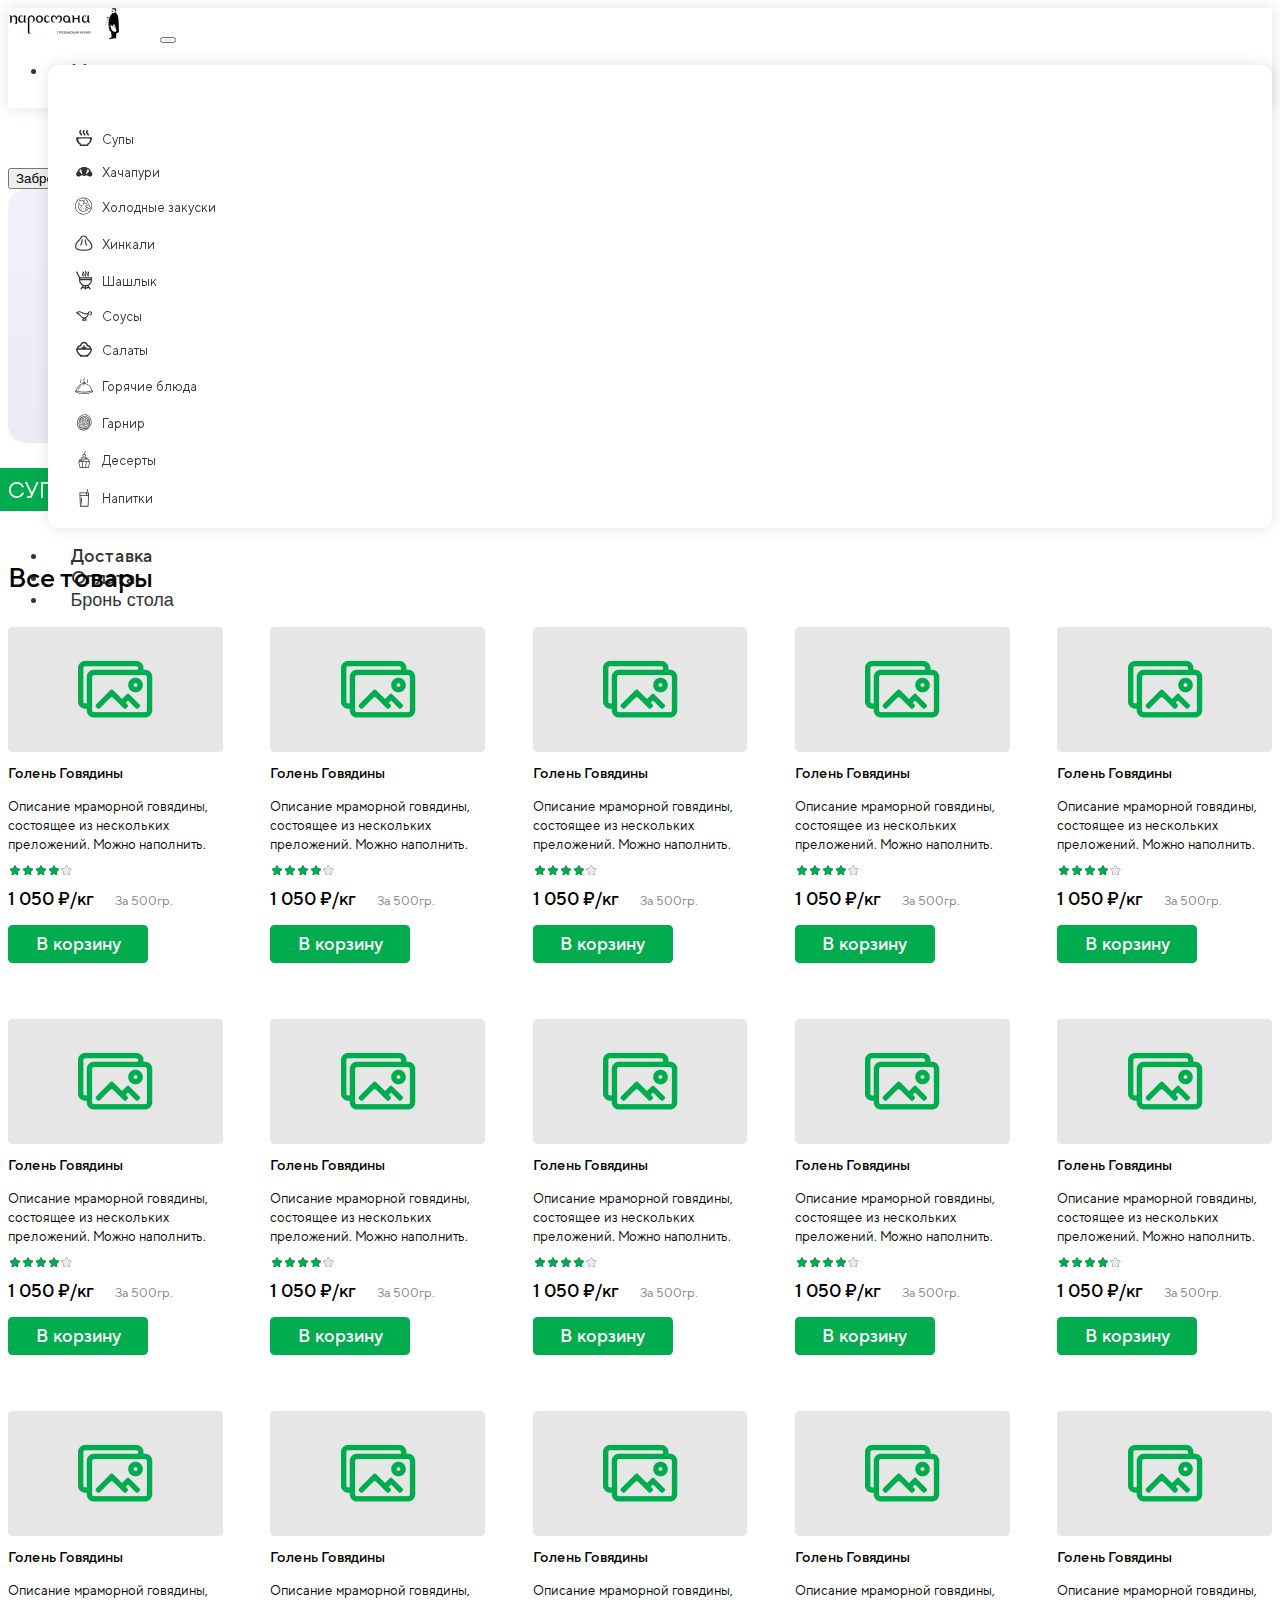
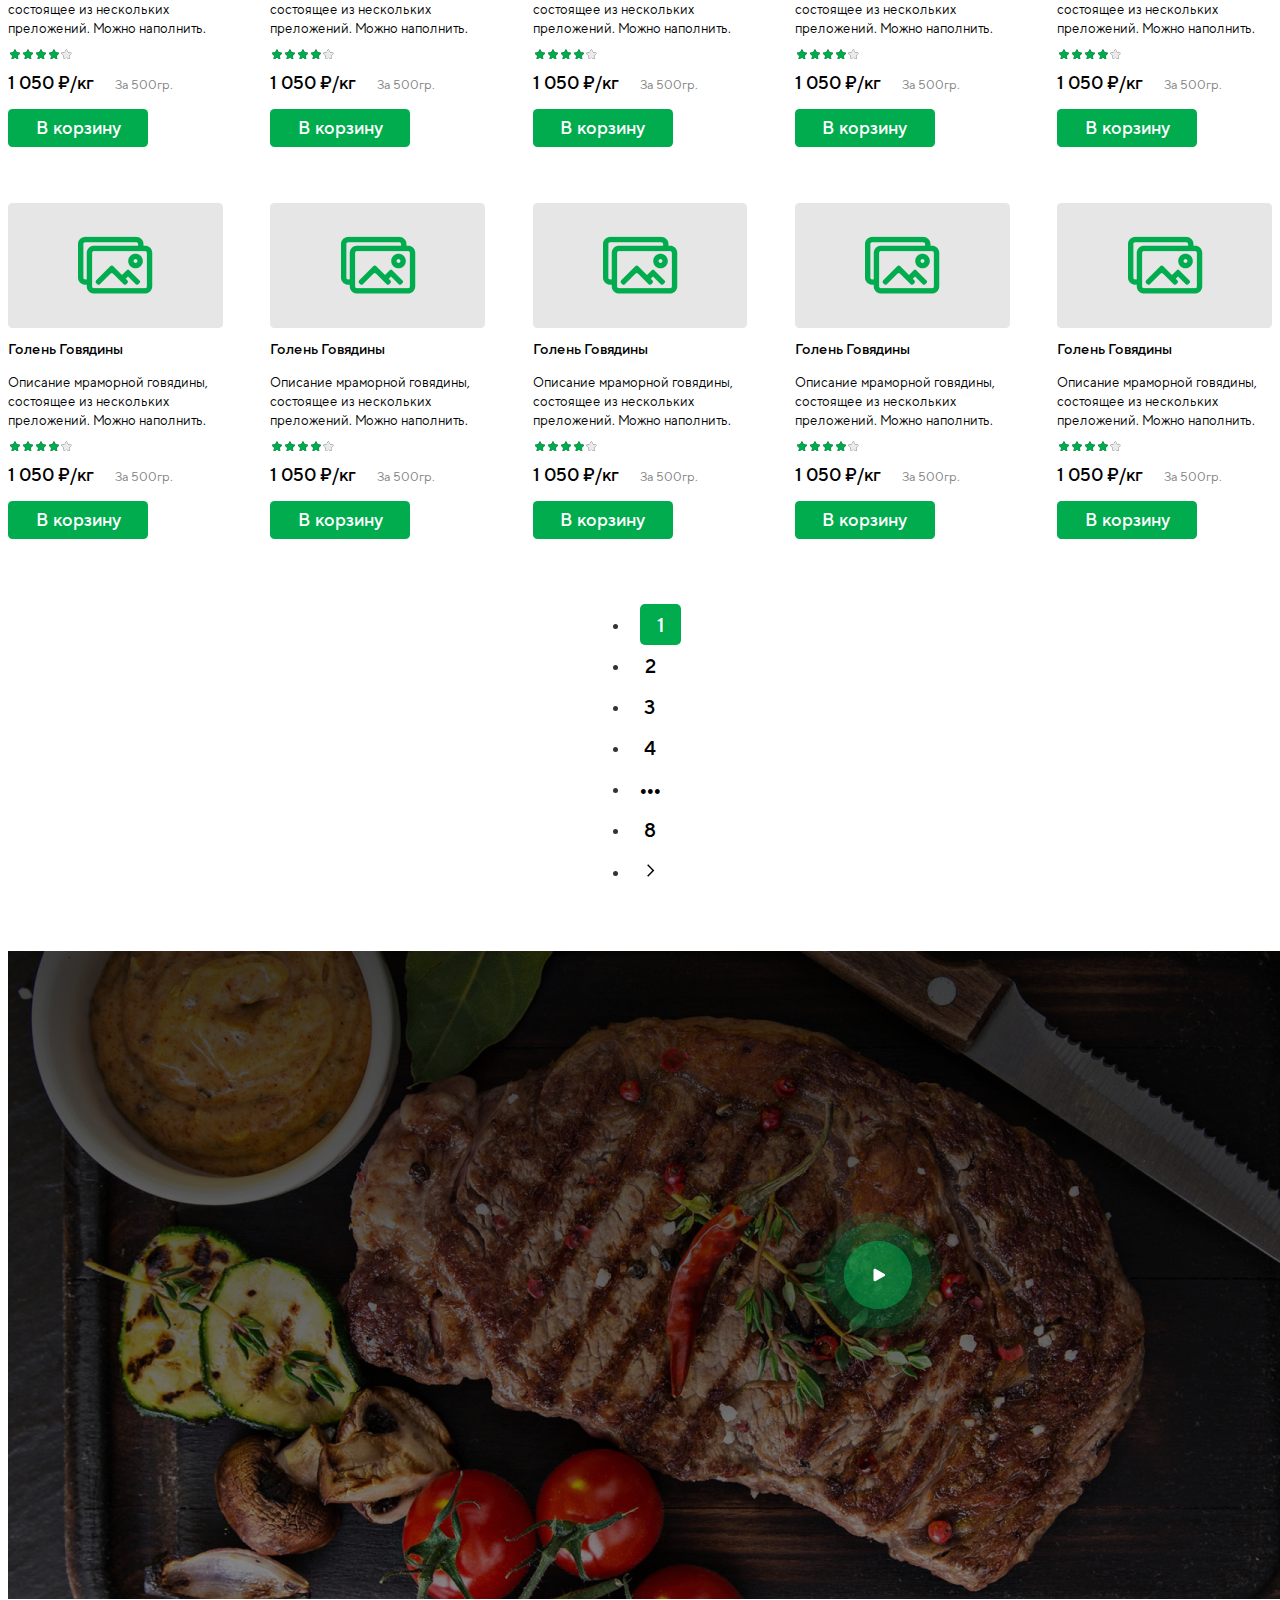
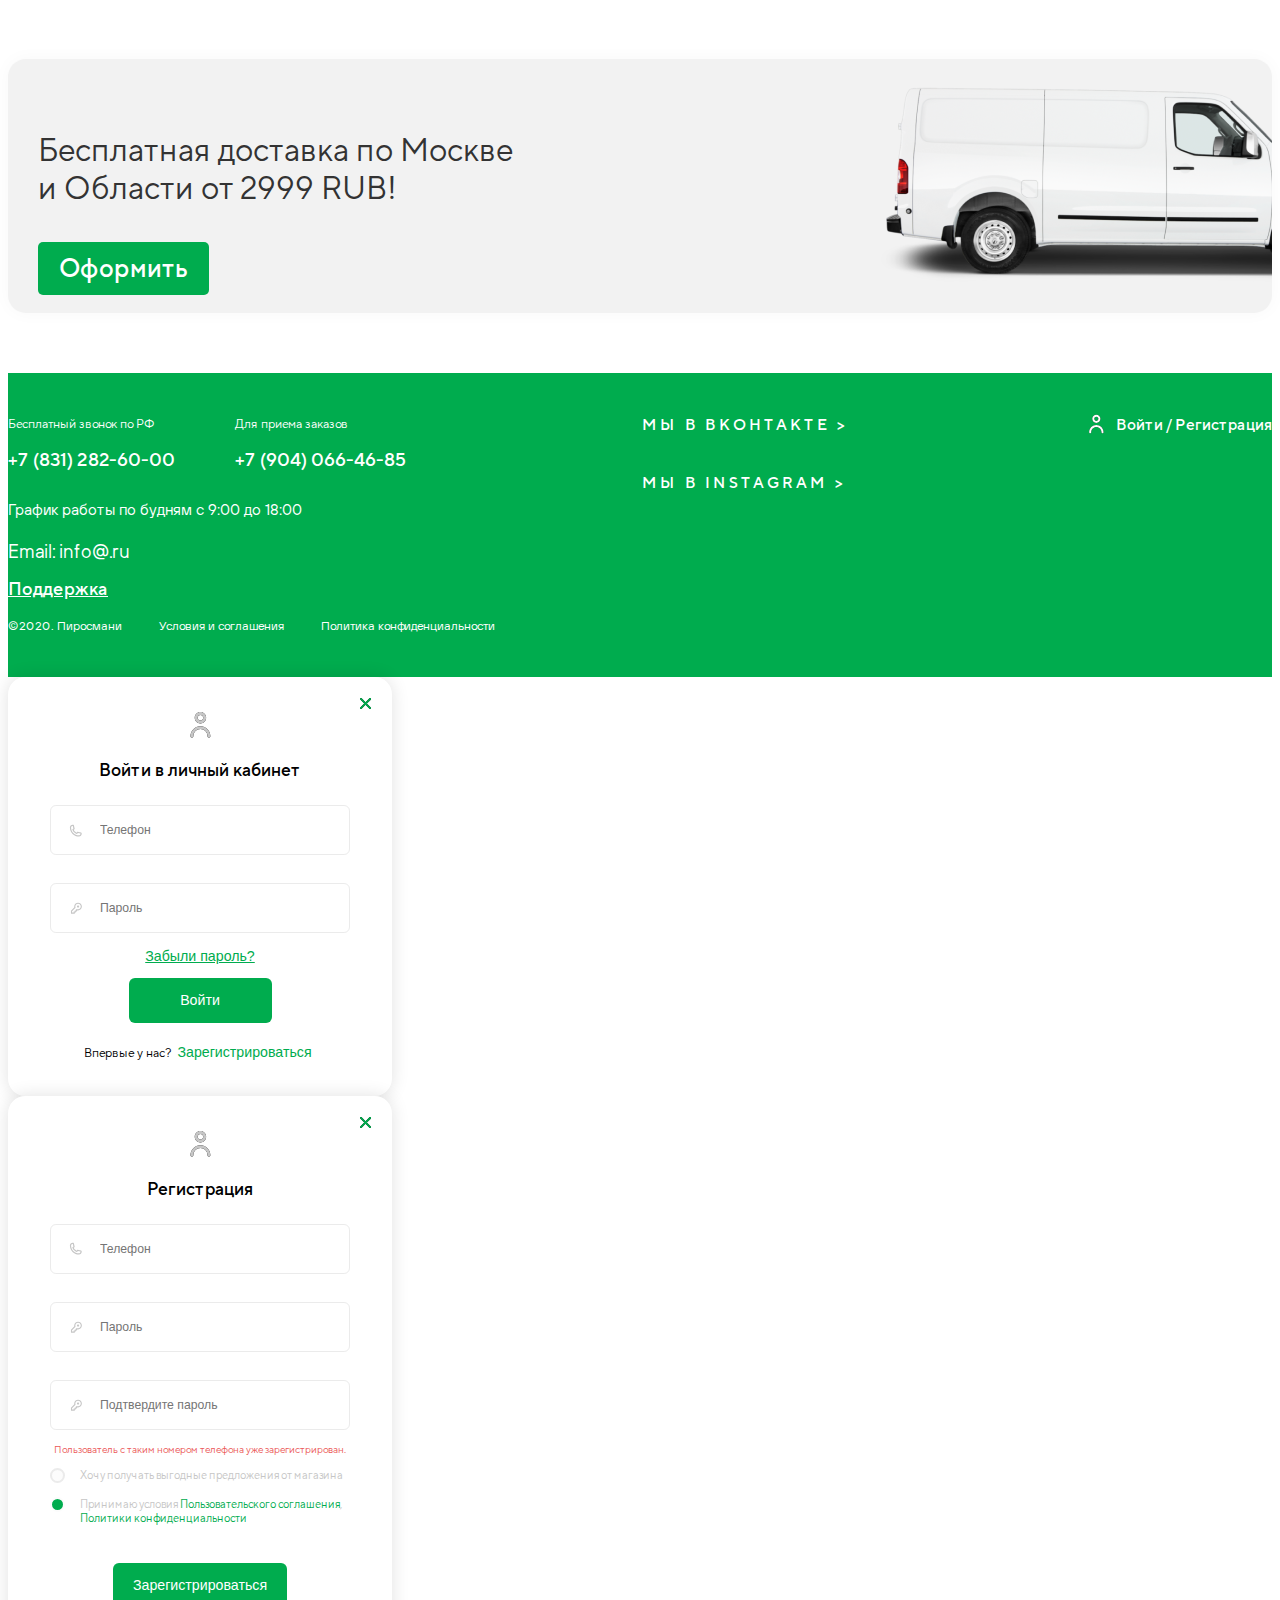
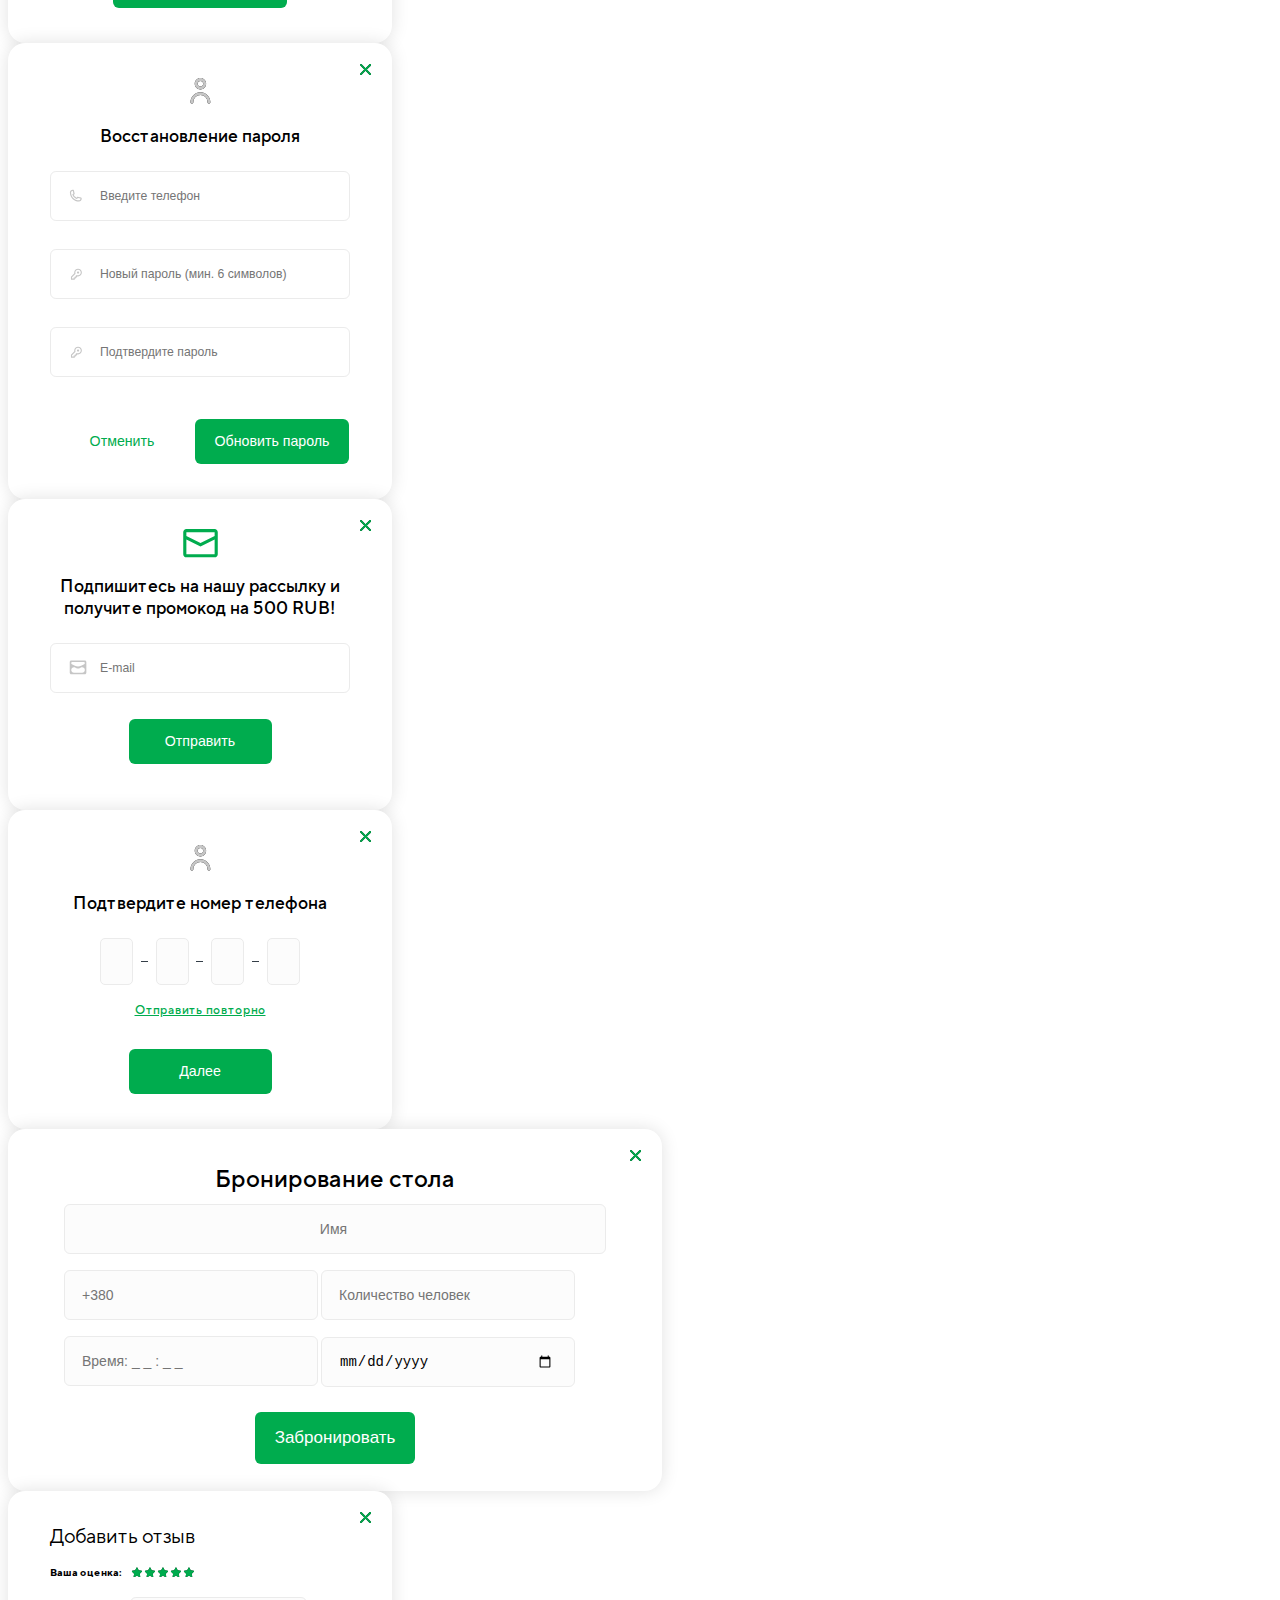
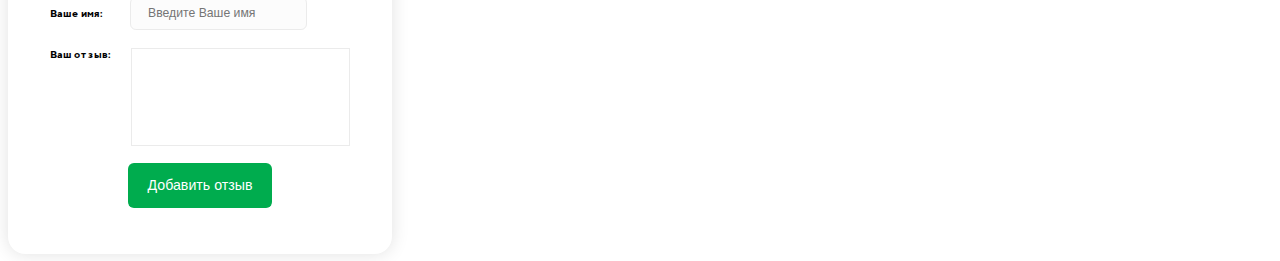
==== commit 85f654b2: "добавление адаптива" ====
--- a/index.html
+++ b/index.html
@@ -42,17 +42,71 @@
                         Меню
                       </a>
                       <div class="dropdown-menu" aria-labelledby="navbarDropdown">
-                        <a class="dropdown-item" href="#"><span><img src="assets/images/dropdown-menu/icon-1.svg" alt=""></span>Супы</a>
-                        <a class="dropdown-item" href="#"><span><img src="assets/images/dropdown-menu/icon-2.svg" alt=""></span>Хачапури</a>
-                        <a class="dropdown-item" href="#"><span><img src="assets/images/dropdown-menu/icon-3.svg" alt=""></span>Холодные закуски</a>
-                        <a class="dropdown-item" href="#"><span><img src="assets/images/dropdown-menu/icon-4.svg" alt=""></span>Хинкали</a>
-                        <a class="dropdown-item" href="#"><span><img src="assets/images/dropdown-menu/icon-5.svg" alt=""></span>Шашлык</a>
-                        <a class="dropdown-item" href="#"><span><img src="assets/images/dropdown-menu/icon-6.svg" alt=""></span>Соусы</a>
-                        <a class="dropdown-item" href="#"><span><img src="assets/images/dropdown-menu/icon-7.svg" alt=""></span>Салаты</a>
-                        <a class="dropdown-item" href="#"><span><img src="assets/images/dropdown-menu/icon-8.svg" alt=""></span>Горячие блюда</a>
-                        <a class="dropdown-item" href="#"><span><img src="assets/images/dropdown-menu/icon-9.svg" alt=""></span>Гарнир</a>
-                        <a class="dropdown-item" href="#"><span><img src="assets/images/dropdown-menu/icon-10.svg" alt=""></span>Десерты</a>
-                        <a class="dropdown-item" href="#"><span><img src="assets/images/dropdown-menu/icon-11.svg" alt=""></span>Напитки</a>
+                        <a class="dropdown-item" href="#"><span><svg width="17" height="16" viewBox="0 0 17 16" fill="none" xmlns="http://www.w3.org/2000/svg">
+                          <path d="M15.3298 7.26831H0.792887C0.391474 7.26831 0.06604 7.59374 0.06604 7.99516C0.06604 10.8669 1.5882 13.3895 3.86779 14.7996C3.76322 14.9255 3.70028 15.0872 3.70028 15.2636C3.70028 15.665 4.02571 15.9905 4.42712 15.9905H11.6956C12.097 15.9905 12.4224 15.665 12.4224 15.2636C12.4224 15.0872 12.3595 14.9255 12.2549 14.7996C14.5345 13.3895 16.0567 10.8669 16.0567 7.99516C16.0567 7.59374 15.7312 7.26831 15.3298 7.26831Z" fill="#333333"/>
+                          <path d="M13.5589 8.41699H2.84618C2.55037 8.41699 2.31055 8.6473 2.31055 8.93137C2.31055 10.9637 3.43227 12.7489 5.11216 13.7467C5.0351 13.8358 4.98872 13.9503 4.98872 14.0752C4.98872 14.3592 5.22854 14.5895 5.52435 14.5895H10.8807C11.1765 14.5895 11.4163 14.3592 11.4163 14.0752C11.4163 13.9503 11.3699 13.8358 11.2929 13.7467C12.9728 12.7489 14.0945 10.9637 14.0945 8.93137C14.0945 8.6473 13.8547 8.41699 13.5589 8.41699Z" fill="white"/>
+                          <path d="M5.18342 0.2129C4.89961 -0.0710069 4.43932 -0.07091 4.15546 0.212851C3.75885 0.609516 3.21555 1.15271 3.2157 2.18047C3.21555 3.20838 3.75875 3.75153 4.15541 4.1481C4.51181 4.50454 4.66939 4.67933 4.66939 5.08791C4.66939 5.48933 4.99483 5.81476 5.39624 5.81476C5.79765 5.81476 6.12309 5.48933 6.12309 5.08791C6.12309 4.05991 5.57989 3.51676 5.18322 3.12019C4.82688 2.76384 4.66934 2.58911 4.66939 2.18047C4.66934 1.77199 4.82692 1.5972 5.18337 1.24076C5.46728 0.956949 5.46728 0.496758 5.18342 0.2129Z" fill="#333333"/>
+                          <path d="M8.57531 0.2129C8.2915 -0.0710069 7.83122 -0.07091 7.54736 0.212851C7.15069 0.609467 6.60745 1.15266 6.60754 2.18047C6.6074 3.20838 7.1506 3.75153 7.54726 4.1481C7.90371 4.50454 8.06129 4.67933 8.06129 5.08791C8.06129 5.48933 8.38672 5.81476 8.78813 5.81476C9.18955 5.81476 9.51498 5.48933 9.51498 5.08791C9.51498 4.05991 8.97178 3.51676 8.57517 3.12019C8.21877 2.76384 8.06124 2.58911 8.06129 2.18047C8.06124 1.77199 8.21882 1.5972 8.57526 1.24076C8.85917 0.956949 8.85917 0.496758 8.57531 0.2129Z" fill="#333333"/>
+                          <path d="M11.9674 0.2129C11.6836 -0.0710069 11.2233 -0.07091 10.9394 0.212851C10.5428 0.609467 9.99954 1.15266 9.99963 2.18047C9.99949 3.20838 10.5427 3.75153 10.9394 4.1481C11.2958 4.50454 11.4534 4.67933 11.4534 5.08791C11.4534 5.48933 11.7788 5.81476 12.1802 5.81476C12.5816 5.81476 12.9071 5.48933 12.9071 5.08791C12.9071 4.05991 12.3639 3.51676 11.9673 3.12019C11.6109 2.76384 11.4533 2.58911 11.4534 2.18047C11.4533 1.77199 11.6109 1.5972 11.9674 1.24076C12.2513 0.956949 12.2513 0.496758 11.9674 0.2129Z" fill="#333333"/>
+                          </svg></span>Супы</a>
+                        <a class="dropdown-item" href="#"><span><svg width="17" height="11" viewBox="0 0 17 11" fill="none" xmlns="http://www.w3.org/2000/svg">
+                          <path d="M16.0579 7.04086C15.5919 6.15172 14.9935 5.33728 14.2891 4.60775C14.2239 4.05892 14.0031 3.52502 13.6092 3.08894C12.9625 2.37504 12.0679 1.91247 11.1122 1.78612C11.1054 1.7766 11.102 1.76508 11.0952 1.75556C10.7352 1.26308 10.183 0.981201 9.57979 0.981201H6.85731C6.25413 0.981201 5.70189 1.26308 5.34187 1.75556C5.33509 1.76508 5.33168 1.7766 5.3249 1.78612C4.36918 1.91247 3.47526 2.37504 2.82795 3.08964C2.43399 3.52505 2.21391 4.05895 2.148 4.60711C1.44359 5.33731 0.846524 6.14971 0.395505 7.01033C-0.0548443 7.77246 -0.0426176 8.71254 0.426741 9.46448C0.854675 10.1492 1.6623 10.554 2.47812 10.554C2.75866 10.554 3.03988 10.5065 3.3075 10.4059L5.89207 9.37212C6.22082 9.47604 6.56183 9.53988 6.91096 9.53988C6.97346 9.53988 7.03594 9.52495 7.09844 9.52154C7.37558 9.84622 7.77498 10.0412 8.22396 10.0412C8.67091 10.0412 9.06897 9.84622 9.34407 9.52221C9.4025 9.52492 9.4616 9.53918 9.51999 9.53918C9.86708 9.53918 10.2074 9.47397 10.5375 9.36938L13.1486 10.4127C13.4155 10.5105 13.6954 10.5574 13.9718 10.5574C14.7843 10.5574 15.579 10.1553 16.011 9.46448C16.4797 8.71254 16.4919 7.77243 16.0579 7.04086ZM6.11693 8.01629C6.04424 7.98572 5.97632 7.94904 5.90841 7.91099C5.83301 7.86887 5.75965 7.8227 5.69103 7.77039C5.65231 7.74186 5.61019 7.71674 5.57351 7.68547L5.30927 7.41037L3.86244 5.90174C3.82102 5.85828 3.78771 5.81004 3.7524 5.7625C3.73473 5.73805 3.71231 5.7163 3.69601 5.69118C3.67156 5.65246 3.65459 5.61034 3.63351 5.56958C3.6145 5.53153 3.59138 5.49555 3.57578 5.45614C3.56152 5.41946 3.55337 5.38074 3.54251 5.34339C3.52824 5.29585 3.51127 5.24965 3.50242 5.20141C3.49631 5.17085 3.49631 5.13961 3.49223 5.10834C3.48545 5.05062 3.47797 4.99219 3.47797 4.9331C3.47934 4.5989 3.59616 4.2647 3.83525 4.00116C4.14907 3.65407 4.55118 3.39594 4.99338 3.24855C5.00494 3.31717 5.02394 3.38441 5.04295 3.45096C5.04974 3.47678 5.04974 3.50327 5.05789 3.5284L6.5285 8.14668C6.38455 8.12089 6.24938 8.07064 6.11693 8.01629ZM12.9449 5.10838C12.9408 5.13961 12.9408 5.17088 12.9347 5.20145C12.9259 5.25035 12.9089 5.29655 12.8946 5.34409C12.883 5.38144 12.8756 5.41949 12.8613 5.45617C12.8443 5.49896 12.8199 5.53835 12.7988 5.5791C12.7791 5.61645 12.7642 5.65517 12.7411 5.69051C12.6928 5.76524 12.6378 5.83656 12.5747 5.90177L10.8751 7.67397C10.7549 7.7779 10.6225 7.86008 10.4859 7.93277C10.4465 7.95315 10.4078 7.9742 10.3677 7.99254C10.221 8.05841 10.0696 8.11344 9.91195 8.14333L11.3791 3.52776C11.3873 3.50331 11.3866 3.47818 11.3934 3.45373C11.4131 3.38581 11.4321 3.31787 11.4437 3.24858C11.8852 3.39597 12.288 3.6541 12.6018 4.00052C12.8409 4.26477 12.9578 4.59896 12.9591 4.93316C12.9591 4.99222 12.9516 5.05065 12.9449 5.10838Z" fill="#333333"/>
+                          </svg></span>Хачапури</a>
+                        <a class="dropdown-item" href="#"><span><svg width="18" height="18" viewBox="0 0 18 18" fill="none" xmlns="http://www.w3.org/2000/svg">
+                          <path d="M14.6247 3.0638C13.0139 1.45302 10.8723 0.565918 8.59429 0.565918C6.31631 0.565918 4.17472 1.45302 2.56395 3.0638C0.953111 4.67457 0.06604 6.81619 0.06604 9.0942C0.06604 11.361 0.945649 13.4951 2.54283 15.1034C2.65813 15.2195 2.84565 15.22 2.96161 15.1048C3.07761 14.9896 3.07828 14.8021 2.96305 14.686C1.4768 13.1894 0.65832 11.2035 0.65832 9.0942C0.65832 4.71828 4.2184 1.1582 8.59432 1.1582C12.9702 1.1582 16.5303 4.71828 16.5303 9.0942C16.5303 13.4701 12.9702 17.0302 8.59429 17.0302C6.77631 17.0302 5.06596 16.4322 3.6481 15.3007C3.52028 15.1987 3.33396 15.2197 3.23195 15.3474C3.12991 15.4753 3.15087 15.6616 3.27876 15.7637C4.80258 16.9797 6.64072 17.6225 8.59432 17.6225C10.8723 17.6225 13.014 16.7354 14.6247 15.1246C16.2355 13.5139 17.1226 11.3722 17.1226 9.09424C17.1226 6.81626 16.2355 4.67457 14.6247 3.0638Z" fill="#333333"/>
+                          <path d="M13.7925 7.04492C13.6453 6.67194 13.4568 6.31359 13.2322 5.97976C13.1409 5.84404 12.9568 5.80802 12.8212 5.89937C12.6855 5.99072 12.6495 6.17471 12.7408 6.31039C12.9416 6.60875 13.11 6.92899 13.2415 7.26229C13.2875 7.37872 13.399 7.44981 13.5171 7.44981C13.5533 7.44981 13.5901 7.44315 13.6257 7.42909C13.7779 7.36903 13.8525 7.19706 13.7925 7.04492Z" fill="#333333"/>
+                          <path d="M10.9261 13.8536C10.8624 13.703 10.6887 13.6326 10.538 13.6963C9.9225 13.9566 9.26852 14.0886 8.59422 14.0886C5.84046 14.0886 3.60009 11.8483 3.60009 9.09451C3.60009 8.62758 3.66442 8.16546 3.79128 7.72096C3.83619 7.56368 3.74504 7.39982 3.5878 7.35494C3.43036 7.3101 3.26663 7.40108 3.22175 7.55842C3.0798 8.05579 3.00781 8.57262 3.00781 9.09447C3.00781 12.1748 5.51385 14.6809 8.59422 14.6809C9.3482 14.6809 10.0799 14.5331 10.7688 14.2418C10.9194 14.178 10.9899 14.0043 10.9261 13.8536Z" fill="#333333"/>
+                          <path d="M12.6691 3.40557C12.4988 3.11095 12.2267 2.98879 12.0369 2.92256C11.9842 2.90417 11.9274 2.90104 11.873 2.91356L11.8502 2.91883C11.5147 2.99585 11.1677 2.86509 10.9664 2.58559C10.9328 2.53882 10.8862 2.50284 10.8324 2.48215C10.648 2.41133 10.3663 2.33001 10.0511 2.44208C9.43499 2.66118 8.95374 3.13906 8.73074 3.7532C8.69943 3.83945 8.67441 3.92669 8.65422 4.01451C8.53439 3.86353 8.39817 3.72311 8.2464 3.59562C8.15069 3.51527 8.04449 3.45054 7.93069 3.40331C7.58912 3.26149 7.19399 3.3004 6.87365 3.50748L6.75775 3.58237C6.53602 3.72578 6.25172 3.72232 6.03348 3.57344L5.96462 3.52647C5.55667 3.24816 5.02315 3.25399 4.63718 3.54089C4.62069 3.55318 4.60427 3.56601 4.58788 3.5795C4.33703 3.78654 4.12475 4.03246 3.95695 4.31043C3.8724 4.45045 3.91744 4.63247 4.05743 4.71699C4.19751 4.80147 4.37947 4.7565 4.46398 4.61652C4.59717 4.39591 4.76567 4.2007 4.96482 4.03636C4.97328 4.02937 4.98184 4.0227 4.99047 4.01627C5.17393 3.87989 5.43127 3.87966 5.63082 4.01577L5.69968 4.06275C6.11533 4.34628 6.65691 4.35291 7.07926 4.07977L7.19516 4.00488C7.35183 3.90361 7.54188 3.88322 7.70345 3.95035C7.76229 3.9748 7.81532 4.00711 7.86543 4.04922C8.42003 4.51504 8.71382 5.19797 8.67161 5.92297C8.60512 7.06472 7.65762 8.00003 6.51446 8.05237C5.8874 8.08112 5.29312 7.85898 4.84096 7.42701C4.3885 6.99477 4.13928 6.41225 4.13928 5.78678C4.13928 5.63741 4.15384 5.4881 4.18262 5.34298C4.21437 5.18251 4.11009 5.02667 3.94962 4.99492C3.78955 4.96311 3.63338 5.06741 3.6016 5.22785C3.56539 5.41078 3.547 5.59886 3.547 5.78675C3.547 6.57558 3.86121 7.31018 4.4318 7.85522C4.96935 8.36875 5.66587 8.64711 6.40576 8.64708C6.45087 8.64708 6.49611 8.64605 6.54151 8.64395C7.2444 8.61177 7.90986 8.31928 8.41536 7.82034C8.89701 7.34496 9.19243 6.72193 9.25473 6.05682C9.49812 6.29542 9.79641 6.47511 10.1334 6.58031C10.3434 6.64591 10.5603 6.67842 10.7772 6.67842C11.089 6.67842 11.4006 6.61106 11.6909 6.47771C12.1831 6.25157 12.571 5.85561 12.7831 5.36274C13.059 4.72185 13.0175 4.00848 12.6691 3.40557ZM12.2392 5.12861C11.9225 5.86441 11.075 6.25367 10.3099 6.01495C9.89019 5.88393 9.55192 5.5956 9.3574 5.20307C9.16279 4.81027 9.13793 4.36713 9.28748 3.95531C9.44991 3.50794 9.80057 3.15978 10.2495 3.00011C10.2892 2.98602 10.3295 2.97883 10.3732 2.97883C10.4245 2.97883 10.4804 2.98872 10.5455 3.00894C10.8779 3.4112 11.4 3.60292 11.9152 3.50988C12.0363 3.56095 12.1085 3.61924 12.1563 3.70193C12.4102 4.14127 12.4403 4.66122 12.2392 5.12861Z" fill="#333333"/>
+                          <path d="M15.0376 9.64647C15.0833 8.981 14.7499 8.33712 14.1627 7.99399C13.5753 7.65086 12.8507 7.67661 12.2935 8.04319C11.9912 7.87263 11.6408 7.82722 11.3045 7.9155C10.9614 8.00552 10.674 8.22372 10.4952 8.52987C10.1371 9.14277 10.3273 9.92734 10.9155 10.311C10.9118 10.3656 10.9086 10.4197 10.9056 10.473C10.8758 10.9935 10.845 11.5318 10.2851 12.49C10.2026 12.6312 10.2502 12.8126 10.3914 12.8951L11.7451 13.6859C11.7908 13.7127 11.8424 13.7264 11.8945 13.7264C11.9196 13.7264 11.9449 13.7232 11.9697 13.7167C12.0456 13.6967 12.1105 13.6474 12.1502 13.5796C12.5826 12.8395 12.9492 12.5112 13.2203 12.3079C13.3511 12.2098 13.3777 12.0242 13.2795 11.8933C13.1814 11.7625 12.9958 11.736 12.865 11.8341C12.4596 12.1381 12.1221 12.5128 11.7931 13.028L10.9408 12.5301C11.4306 11.606 11.4683 11.0069 11.4963 10.5181C11.596 10.529 11.6969 10.5294 11.797 10.5177C11.9452 10.7378 12.1412 10.922 12.3729 11.0574C12.6046 11.1928 12.8613 11.273 13.1258 11.294C13.2364 11.5581 13.4308 11.7824 13.6808 11.9285C13.8908 12.0512 14.121 12.1095 14.3482 12.1095C14.805 12.1095 15.2502 11.8739 15.4968 11.4519C15.8626 10.8258 15.6561 10.0204 15.0376 9.64647ZM14.9853 11.1532C14.7809 11.5033 14.3297 11.6217 13.9795 11.4172C13.7998 11.3122 13.6764 11.1422 13.632 10.9385C13.6023 10.8019 13.4813 10.7053 13.3428 10.7053C13.3377 10.7053 13.3325 10.7055 13.3274 10.7057C13.0979 10.7177 12.8708 10.6624 12.6715 10.5461C12.4724 10.4297 12.3129 10.2592 12.2104 10.0532C12.1459 9.92331 11.9966 9.85931 11.8581 9.90205C11.6587 9.96345 11.4501 9.93937 11.2704 9.83446C10.9204 9.62992 10.802 9.17875 11.0065 8.82863C11.1056 8.65909 11.2647 8.53823 11.4547 8.48836C11.6447 8.43846 11.8427 8.46561 12.0122 8.56468C12.0468 8.5849 12.0805 8.60856 12.1124 8.63504C12.2236 8.72759 12.3856 8.72612 12.4953 8.63144C12.8775 8.30121 13.4275 8.2505 13.8638 8.50542C14.3 8.7603 14.526 9.26427 14.426 9.75954C14.3973 9.90149 14.4756 10.0434 14.6109 10.0949C14.6497 10.1096 14.6868 10.1273 14.7213 10.1475C14.7213 10.1475 14.7213 10.1475 14.7213 10.1475C15.0714 10.352 15.1898 10.8032 14.9853 11.1532Z" fill="#333333"/>
+                          <path d="M8.45835 11.9336C8.6219 11.9336 8.75447 11.801 8.75447 11.6374C8.75447 11.4739 8.6219 11.3413 8.45835 11.3413C8.29481 11.3413 8.16223 11.4739 8.16223 11.6374C8.16223 11.801 8.29481 11.9336 8.45835 11.9336Z" fill="#333333"/>
+                          <path d="M7.84202 10.7487C8.00557 10.7487 8.13815 10.6162 8.13815 10.4526C8.13815 10.2891 8.00557 10.1565 7.84202 10.1565C7.67848 10.1565 7.5459 10.2891 7.5459 10.4526C7.5459 10.6162 7.67848 10.7487 7.84202 10.7487Z" fill="#333333"/>
+                          <path d="M7.00218 11.8147C7.16572 11.8147 7.2983 11.6821 7.2983 11.5185C7.2983 11.355 7.16572 11.2224 7.00218 11.2224C6.83863 11.2224 6.70605 11.355 6.70605 11.5185C6.70605 11.6821 6.83863 11.8147 7.00218 11.8147Z" fill="#333333"/>
+                          <path d="M6.15171 12.2295C6.31526 12.2295 6.44784 12.0969 6.44784 11.9333C6.44784 11.7698 6.31526 11.6372 6.15171 11.6372C5.98817 11.6372 5.85559 11.7698 5.85559 11.9333C5.85559 12.0969 5.98817 12.2295 6.15171 12.2295Z" fill="#333333"/>
+                          <path d="M5.67503 11.1633C5.83858 11.1633 5.97115 11.0307 5.97115 10.8672C5.97115 10.7036 5.83858 10.571 5.67503 10.571C5.51149 10.571 5.37891 10.7036 5.37891 10.8672C5.37891 11.0307 5.51149 11.1633 5.67503 11.1633Z" fill="#333333"/>
+                          <path d="M6.68187 10.6303C6.84541 10.6303 6.97799 10.4978 6.97799 10.3342C6.97799 10.1707 6.84541 10.0381 6.68187 10.0381C6.51832 10.0381 6.38574 10.1707 6.38574 10.3342C6.38574 10.4978 6.51832 10.6303 6.68187 10.6303Z" fill="#333333"/>
+                          <path d="M7.00218 9.56417C7.16572 9.56417 7.2983 9.43159 7.2983 9.26805C7.2983 9.1045 7.16572 8.97192 7.00218 8.97192C6.83863 8.97192 6.70605 9.1045 6.70605 9.26805C6.70605 9.43159 6.83863 9.56417 7.00218 9.56417Z" fill="#333333"/>
+                          <path d="M5.61583 10.0974C5.77937 10.0974 5.91195 9.9648 5.91195 9.80125C5.91195 9.63771 5.77937 9.50513 5.61583 9.50513C5.45228 9.50513 5.3197 9.63771 5.3197 9.80125C5.3197 9.9648 5.45228 10.0974 5.61583 10.0974Z" fill="#333333"/>
+                          </svg></span>Холодные закуски</a>
+                        <a class="dropdown-item" href="#"><span><svg width="18" height="16" viewBox="0 0 18 16" fill="none" xmlns="http://www.w3.org/2000/svg">
+                          <path d="M13.4947 4.55073C13.1164 4.1967 12.7852 3.68508 12.4346 3.14333C12.0267 2.51323 11.605 1.86172 11.0411 1.34559C10.357 0.719387 9.59156 0.415039 8.70104 0.415039C7.81052 0.415039 7.04507 0.719387 6.36099 1.34552C5.79705 1.86169 5.37535 2.5132 4.96751 3.14326C4.61689 3.68501 4.28569 4.1967 3.9074 4.55066C2.47065 5.89521 0.06604 8.14553 0.06604 11.2792C0.06604 12.9235 0.835331 14.1276 2.35263 14.8581C3.73662 15.5244 5.75387 15.8347 8.70104 15.8347C11.6482 15.8347 13.6655 15.5244 15.0494 14.8581C16.5667 14.1276 17.336 12.9235 17.336 11.2792C17.336 8.14553 14.9314 5.89521 13.4947 4.55073ZM14.5662 13.8267C13.3555 14.4096 11.437 14.693 8.70104 14.693C5.96509 14.693 4.04654 14.4097 2.83585 13.8267C1.69924 13.2795 1.19233 12.4938 1.19233 11.2792C1.19233 8.64539 3.28598 6.68609 4.67136 5.38961C5.15138 4.94042 5.53665 4.34523 5.9092 3.76963C6.27798 3.19988 6.65927 2.61075 7.11577 2.19295C7.58999 1.75894 8.09369 1.5568 8.70104 1.5568C9.30839 1.5568 9.81209 1.75894 10.2863 2.19298C10.7428 2.61078 11.1241 3.19992 11.4928 3.76967C11.8654 4.34527 12.2507 4.94049 12.7307 5.38964C14.1161 6.68612 16.2097 8.64542 16.2097 11.2792C16.2097 12.4938 15.7028 13.2795 14.5662 13.8267Z" fill="#333333"/>
+                          <path d="M7.78176 4.89654L7.11052 3.97974C6.63992 4.33383 6.55383 5.07537 6.43467 6.10179C6.28861 7.35991 6.10687 8.92565 5.20593 9.82286L5.99526 10.6373C7.17906 9.4583 7.39534 7.59542 7.55323 6.23518C7.61257 5.72424 7.69376 5.02456 7.80716 4.87291C7.80706 4.87305 7.79926 4.88338 7.78176 4.89654Z" fill="#333333"/>
+                          <path d="M10.9673 6.10183C10.8482 5.07537 10.7621 4.3338 10.2915 3.97974L9.62021 4.89654C9.60271 4.88338 9.59492 4.87305 9.59485 4.87298C9.70822 5.02459 9.78944 5.72434 9.84877 6.23521C10.0067 7.59543 10.2229 9.45834 11.4068 10.6373L12.1961 9.8229C11.2951 8.92569 11.1134 7.35991 10.9673 6.10183Z" fill="#333333"/>
+                          </svg></span>Хинкали</a>
+                        <a class="dropdown-item" href="#"><span><svg width="17" height="19" viewBox="0 0 17 19" fill="none" xmlns="http://www.w3.org/2000/svg">
+                          <path d="M7.66846 4.26743L7.36211 4.02123C7.29735 3.96919 7.24877 3.90288 7.21778 3.82894C7.1923 3.76796 7.1785 3.70187 7.17944 3.63344C7.18002 3.59109 7.18643 3.5499 7.19731 3.51023C7.22531 3.40788 7.2856 3.31682 7.37256 3.25073C7.79556 2.92928 8.04558 2.4403 8.05852 1.9092C8.07145 1.37805 7.84561 0.877467 7.43876 0.535768C7.17457 0.313855 6.78059 0.348162 6.55874 0.612346C6.33687 0.87653 6.37114 1.27048 6.63529 1.4924C6.79194 1.62397 6.81176 1.79092 6.80963 1.87871C6.80751 1.96646 6.77958 2.13223 6.61662 2.25601C6.18775 2.582 5.93758 3.07783 5.93034 3.6165C5.92306 4.15514 6.15971 4.6576 6.57961 4.99501L6.88596 5.24121C7.00135 5.33393 7.13951 5.37901 7.27685 5.37901C7.45962 5.37901 7.64074 5.29916 7.76413 5.14561C7.98017 4.87666 7.93736 4.4835 7.66846 4.26743Z" fill="#333333"/>
+                          <path d="M10.2626 4.59063L9.90326 4.30183C9.87108 4.27596 9.84254 4.24702 9.81601 4.2166C9.70693 4.09138 9.64643 3.93127 9.6487 3.76143C9.65053 3.62737 9.69097 3.5003 9.76307 3.39248C9.80455 3.33046 9.85634 3.27475 9.91778 3.22808C10.3876 2.871 10.6653 2.32789 10.6797 1.73797C10.6941 1.14809 10.4432 0.592043 9.99137 0.212541C9.72718 -0.00937209 9.33319 0.0248987 9.11132 0.289083C8.88944 0.553231 8.92371 0.947219 9.18786 1.1691C9.34736 1.30304 9.43586 1.4993 9.43078 1.70752C9.4257 1.91574 9.32768 2.10745 9.16188 2.23344C8.68555 2.59542 8.40767 3.14617 8.39959 3.74445C8.39152 4.34273 8.65437 4.90079 9.12069 5.27557L9.48001 5.56437C9.5954 5.65709 9.7336 5.70218 9.8709 5.70218C10.0537 5.70218 10.2348 5.62232 10.3582 5.4688C10.5743 5.1999 10.5315 4.80674 10.2626 4.59063Z" fill="#333333"/>
+                          <path d="M12.7587 4.26743L12.4523 4.02123C12.3876 3.96919 12.339 3.90292 12.308 3.82894C12.2825 3.76796 12.2687 3.70187 12.2696 3.63344C12.2702 3.59109 12.2766 3.54987 12.2875 3.51019C12.3155 3.40788 12.3758 3.31678 12.4628 3.25073C12.8858 2.92928 13.1358 2.4403 13.1487 1.9092C13.1617 1.37805 12.9358 0.877467 12.529 0.535768C12.2648 0.313855 11.8708 0.348162 11.649 0.612346C11.4271 0.87653 11.4613 1.27048 11.7255 1.4924C11.8821 1.62397 11.902 1.79092 11.8998 1.87871C11.8977 1.96646 11.8697 2.13223 11.7068 2.25601C11.278 2.582 11.0278 3.07783 11.0205 3.6165C11.0133 4.15514 11.2499 4.6576 11.6698 4.99501L11.9762 5.24121C12.0916 5.33393 12.2297 5.37901 12.3671 5.37901C12.5498 5.37901 12.731 5.29916 12.8543 5.14561C13.0704 4.87666 13.0276 4.4835 12.7587 4.26743Z" fill="#333333"/>
+                          <path d="M16.0566 8.78884V6.54293C16.0566 6.19795 15.7769 5.91326 15.432 5.91326C15.2055 5.91326 15.0077 6.04321 14.8981 6.20981H4.10568L1.24492 0.717468C1.08564 0.411482 0.708405 0.295011 0.402454 0.454293C0.0964314 0.613539 -0.0225254 0.991923 0.136684 1.29798L2.93943 6.68502V8.78884C2.93943 11.3229 4.37513 13.5269 6.47347 14.6265L4.52302 17.5449C4.33134 17.8317 4.40846 18.2196 4.69524 18.4113C4.80187 18.4826 4.92249 18.5167 5.04173 18.5167C5.24332 18.5167 5.4412 18.4193 5.56163 18.2391L6.4295 16.9405L8.89419 17.701V17.8695C8.89419 18.2145 9.17387 18.4941 9.51881 18.4941C9.86379 18.4941 10.1434 18.2144 10.1434 17.8695V17.701L12.6081 16.9405L13.476 18.2391C13.5964 18.4193 13.7943 18.5167 13.9959 18.5167C14.1152 18.5167 14.2358 18.4826 14.3424 18.4113C14.6292 18.2196 14.7063 17.8317 14.5146 17.5449L12.5554 14.6135C14.6355 13.5095 16.0566 11.313 16.0566 8.78884ZM4.18875 7.45909H14.8074V8.00043H4.18875V7.45909ZM8.89426 16.3936L7.15391 15.8566L7.65612 15.1052C8.05454 15.2225 8.46856 15.3029 8.89426 15.3423V16.3936ZM10.1435 16.3936V15.34C10.5676 15.2987 10.9798 15.2165 11.3766 15.0977L11.8839 15.8567L10.1435 16.3936ZM9.50847 14.1217H9.50328C6.73098 14.1217 4.4481 11.998 4.20972 9.24967H14.7865C14.5488 11.998 12.2726 14.1217 9.50847 14.1217Z" fill="#333333"/>
+                          </svg></span>Шашлык</a>
+                        <a class="dropdown-item" href="#"><span><svg width="17" height="10" viewBox="0 0 17 10" fill="none" xmlns="http://www.w3.org/2000/svg">
+                          <path d="M12.9194 2.37451C12.9194 1.83417 13.3789 1.35772 13.9435 1.35772C14.5082 1.35772 14.9676 1.79734 14.9676 2.33768C14.9676 2.87802 14.5082 3.31764 13.9435 3.31764C13.6428 3.31764 13.399 3.55087 13.399 3.83866C13.399 4.12634 13.6428 4.35968 13.9435 4.35968C15.1087 4.35968 16.0566 3.45267 16.0566 2.33762C16.0566 1.22268 15.1087 0.315675 13.9435 0.315675C12.883 0.315675 12.0026 1.06725 11.8531 2.04298C11.1571 2.27956 10.5189 2.39528 9.91085 2.39528C9.91074 2.39528 9.91058 2.39528 9.91042 2.39528C8.62116 2.39507 7.66016 1.87039 6.64285 1.31506C6.0351 0.983218 5.40673 0.640148 4.70422 0.416088C4.21148 0.258901 3.71232 0.179199 3.22065 0.179199C1.40979 0.179199 0.273061 1.24705 0.22552 1.29239C0.0960877 1.41624 0.0404168 1.59404 0.0771359 1.76565C0.113909 1.93721 0.238388 2.07961 0.408307 2.14458C2.04484 2.77096 2.94666 3.82361 3.81871 4.84154C4.68511 5.85272 5.57552 6.89054 7.10981 7.27714C6.59735 7.72444 6.10116 8.38199 6.10116 9.25262C6.10116 9.54031 6.34495 9.77354 6.64565 9.77354H10.2393C10.2397 9.77354 10.2401 9.77354 10.2403 9.77354C10.5411 9.77354 10.7848 9.54031 10.7848 9.25262C10.7848 9.23995 10.7844 9.22738 10.7834 9.21491C10.7687 8.31882 10.2281 7.6518 9.6964 7.21037C11.5831 6.51573 12.9194 4.29744 12.9194 2.37451ZM7.30562 8.7317C7.54995 8.18853 8.12319 7.80697 8.44176 7.62836C8.75942 7.80759 9.33287 8.19054 9.57822 8.7317H7.30562ZM10.7978 5.11877C10.1248 5.94067 9.29228 6.39337 8.4535 6.39337C6.55633 6.39337 5.71992 5.41702 4.66094 4.18095C3.89823 3.29074 3.05068 2.30151 1.69057 1.57637C2.0695 1.39193 2.5904 1.22134 3.22071 1.22134C3.59506 1.22134 3.97829 1.28301 4.35986 1.40481C4.96045 1.59631 5.51554 1.8994 6.10321 2.22016C7.19907 2.81846 8.3323 3.43721 9.91036 3.43732C9.91058 3.43732 9.91074 3.43732 9.91095 3.43732C10.5017 3.43732 11.1078 3.34989 11.7465 3.17127C11.5999 3.8537 11.2676 4.54489 10.7978 5.11877Z" fill="#333333"/>
+                          </svg></span>Соусы</a>
+                        <a class="dropdown-item" href="#"><span><svg width="17" height="16" viewBox="0 0 17 16" fill="none" xmlns="http://www.w3.org/2000/svg">
+                          <path d="M16.0566 7.93704C16.0566 7.54455 15.7312 7.22635 15.3298 7.22635H15.2635C14.9608 5.62137 13.652 4.35667 12.0027 4.0832C11.6828 2.23891 10.0372 0.830078 8.06132 0.830078C6.08547 0.830078 4.4398 2.23891 4.11994 4.0832C2.47063 4.35667 1.16193 5.62137 0.859172 7.22635H0.792884C0.391472 7.22635 0.06604 7.54455 0.06604 7.93704C0.06604 10.745 1.5882 13.2115 3.86777 14.5902C3.7632 14.7133 3.70026 14.8714 3.70026 15.0439C3.70026 15.4364 4.02569 15.7546 4.4271 15.7546H11.6955C12.097 15.7546 12.4224 15.4364 12.4224 15.0439C12.4224 14.8714 12.3594 14.7133 12.2549 14.5902C14.5345 13.2115 16.0566 10.745 16.0566 7.93704ZM4.79053 5.44957C5.19194 5.44957 5.51737 5.13137 5.51737 4.73888C5.51737 3.3673 6.65856 2.25146 8.06132 2.25146C9.46404 2.25146 10.6053 3.3673 10.6053 4.73888C10.6053 5.13137 10.9307 5.44957 11.3321 5.44957C12.4823 5.44957 13.4562 6.20007 13.7697 7.22635H10.2419C10.563 6.99083 10.6281 6.54537 10.3872 6.23138C10.1463 5.91735 9.69076 5.85377 9.36964 6.08924L8.78817 6.51566V4.95209C8.78817 4.5596 8.46274 4.2414 8.06132 4.2414C7.65991 4.2414 7.33448 4.5596 7.33448 4.95209V6.51566L6.753 6.08924C6.43188 5.85372 5.9763 5.9174 5.73542 6.23138C5.49455 6.54537 5.55967 6.99083 5.88079 7.22635L5.88084 7.2264H2.35293C2.66645 6.20007 3.64032 5.44957 4.79053 5.44957ZM8.06132 14.3332C4.69996 14.3332 1.92259 11.8413 1.55985 8.64774H8.05958C8.05997 8.64774 8.0604 8.64778 8.06079 8.64778C8.06098 8.64778 8.06118 8.64774 8.06137 8.64774C8.06157 8.64774 8.06176 8.64778 8.06195 8.64778C8.06234 8.64778 8.06278 8.64774 8.06316 8.64774H14.5628C14.2 11.8413 11.4227 14.3332 8.06132 14.3332Z" fill="#333333"/>
+                          </svg></span>Салаты</a>
+                        <a class="dropdown-item" href="#"><span><svg width="19" height="17" viewBox="0 0 19 17" fill="none" xmlns="http://www.w3.org/2000/svg">
+                          <path d="M5.54237 5.95444C5.60127 6.01333 5.67859 6.04294 5.75591 6.04294C5.83324 6.04294 5.91056 6.01333 5.96946 5.95444C6.08756 5.83634 6.08756 5.64545 5.96946 5.52735C5.66289 5.22047 5.66289 4.72149 5.96946 4.41462C6.23224 4.15184 6.37722 3.80267 6.37722 3.43116C6.37722 3.05965 6.23254 2.71048 5.96946 2.44771C5.85136 2.32961 5.66047 2.32961 5.54237 2.44771C5.42427 2.5658 5.42427 2.7567 5.54237 2.8748C5.69098 3.0234 5.77313 3.22094 5.77313 3.43116C5.77313 3.64138 5.69128 3.83892 5.54237 3.98753C5.0002 4.52969 5.0002 5.41227 5.54237 5.95444Z" fill="#333333"/>
+                          <path d="M12.1875 5.95444C12.2464 6.01333 12.3237 6.04294 12.4011 6.04294C12.4784 6.04294 12.5557 6.01333 12.6146 5.95444C12.7327 5.83634 12.7327 5.64545 12.6146 5.52735C12.308 5.22047 12.308 4.72149 12.6146 4.41462C12.8774 4.15184 13.0224 3.80267 13.0224 3.43116C13.0224 3.05965 12.8777 2.71048 12.6146 2.44771C12.4965 2.32961 12.3056 2.32961 12.1875 2.44771C12.0694 2.5658 12.0694 2.7567 12.1875 2.8748C12.3361 3.0234 12.4183 3.22094 12.4183 3.43116C12.4183 3.64138 12.3364 3.83892 12.1875 3.98753C11.6453 4.52969 11.6453 5.41227 12.1875 5.95444Z" fill="#333333"/>
+                          <path d="M8.865 4.14242C8.9239 4.20132 9.00122 4.23092 9.07855 4.23092C9.15587 4.23092 9.23319 4.20132 9.29209 4.14242C9.41019 4.02433 9.41019 3.83343 9.29209 3.71533C8.98552 3.40846 8.98552 2.90948 9.29209 2.6026C9.55487 2.33983 9.69985 1.99066 9.69985 1.61915C9.69985 1.24763 9.55517 0.898472 9.29209 0.635694C9.17399 0.517594 8.9831 0.517594 8.865 0.635694C8.7469 0.753793 8.7469 0.944685 8.865 1.06278C9.01361 1.21139 9.09576 1.40893 9.09576 1.61915C9.09576 1.82937 9.01391 2.02691 8.865 2.17551C8.32283 2.71768 8.32283 3.60026 8.865 4.14242Z" fill="#333333"/>
+                          <path d="M7.65542 8.3122C7.67747 8.3122 7.69982 8.30979 7.72218 8.30495C8.15652 8.20709 8.60566 8.15755 9.05751 8.15755C9.05872 8.15755 9.05993 8.15755 9.06144 8.15755C9.22817 8.15755 9.36349 8.02254 9.36349 7.85581C9.36349 7.68878 9.22847 7.55347 9.06144 7.55347C9.06023 7.55347 9.05872 7.55347 9.05721 7.55347C8.56095 7.55347 8.06711 7.60814 7.58928 7.71566C7.42647 7.75221 7.32438 7.91381 7.36093 8.07661C7.39295 8.21706 7.51739 8.3122 7.65542 8.3122Z" fill="#333333"/>
+                          <path d="M2.96651 13.2876C2.98493 13.2913 3.00306 13.2928 3.02088 13.2928C3.16405 13.2928 3.29121 13.1907 3.31779 13.0451C3.63161 11.3241 4.66883 9.7927 6.09236 8.94939C6.23583 8.86452 6.28325 8.67906 6.19838 8.53559C6.1132 8.39212 5.92805 8.3447 5.78458 8.42957C4.21274 9.36077 3.0686 11.0456 2.72367 12.9364C2.69346 13.1007 2.8022 13.2577 2.96651 13.2876Z" fill="#333333"/>
+                          <path d="M16.8009 12.8766C16.2536 9.66253 13.7481 7.10875 10.5586 6.49016C10.5637 6.44184 10.5715 6.39321 10.5715 6.34518C10.5715 5.51245 9.89406 4.83496 9.06132 4.83496C8.22859 4.83496 7.5511 5.51245 7.5511 6.34518C7.5511 6.39321 7.55865 6.44184 7.56409 6.49016C4.3745 7.10875 1.86905 9.66253 1.32174 12.8766C0.690473 13.2339 0 13.7598 0 14.3497C0 15.8855 4.68531 16.917 9.06132 16.917C13.4373 16.917 18.1226 15.8855 18.1226 14.3497C18.1226 13.7598 17.4322 13.2339 16.8009 12.8766ZM8.157 6.39743C8.15579 6.37992 8.15519 6.3624 8.15519 6.34548C8.15519 5.8459 8.56174 5.43935 9.06132 5.43935C9.5609 5.43935 9.96745 5.8459 9.96745 6.34548C9.96745 6.3627 9.96685 6.37992 9.96564 6.39743C9.95144 6.39592 9.93725 6.39532 9.92335 6.39381C9.81945 6.38233 9.71494 6.37418 9.60983 6.36693C9.57117 6.36421 9.53281 6.36028 9.49415 6.35817C9.35098 6.35032 9.20691 6.34579 9.06162 6.34579C8.91634 6.34579 8.77226 6.35032 8.6291 6.35817C8.59043 6.36028 8.55207 6.36421 8.51341 6.36693C8.4083 6.37418 8.30379 6.38263 8.19989 6.39381C8.18539 6.39532 8.1712 6.39562 8.157 6.39743ZM7.97366 7.03112C8.13586 7.00696 8.29896 6.98944 8.46267 6.97615C8.4962 6.97343 8.52972 6.97102 8.56325 6.9686C8.89489 6.94625 9.22805 6.94625 9.55969 6.9686C9.59322 6.97102 9.62675 6.97343 9.66027 6.97615C9.82398 6.98944 9.98709 7.00696 10.1493 7.03112C13.296 7.50684 15.7845 10.0129 16.2361 13.1674C16.25 13.2644 16.2611 13.3617 16.2711 13.4589C16.2744 13.4924 16.279 13.5257 16.282 13.5592C16.2938 13.693 16.3025 13.8268 16.3068 13.9606C11.5616 15.0604 6.5616 15.0604 1.81649 13.9606C1.82102 13.8268 1.82948 13.693 1.84126 13.5592C1.84428 13.5257 1.84851 13.4924 1.85213 13.4589C1.8621 13.3614 1.87328 13.2641 1.88717 13.1674C2.33842 10.0129 4.82697 7.50654 7.97366 7.03112ZM9.06132 16.3129C3.89758 16.3129 0.604088 15.0235 0.604088 14.3497C0.604088 14.234 0.747257 13.979 1.22751 13.6465C1.2263 13.6637 1.2269 13.6806 1.22569 13.6978C1.21543 13.8634 1.20818 14.0301 1.20818 14.1986V14.4366L1.43984 14.4925C3.93291 15.0906 6.49727 15.3902 9.06132 15.3902C11.6254 15.3902 14.1897 15.0909 16.6828 14.4925L16.9145 14.4366V14.1986C16.9145 14.0301 16.9072 13.8637 16.8969 13.6978C16.8957 13.6806 16.8963 13.6637 16.8951 13.6465C17.3754 13.979 17.5186 14.234 17.5186 14.3497C17.5186 15.0235 14.2251 16.3129 9.06132 16.3129Z" fill="#333333"/>
+                          </svg></span>Горячие блюда</a>
+                        <a class="dropdown-item" href="#"><span><svg width="15" height="17" viewBox="0 0 15 17" fill="none" xmlns="http://www.w3.org/2000/svg">
+                          <path d="M8.77817 0.445098C8.40457 0.387948 8.03339 0.426048 7.66117 0.469328C7.65158 0.470414 7.64497 0.475594 7.63587 0.477433C4.36914 -0.186225 1.53095 3.35172 0.525213 6.23612C-0.764931 9.93608 0.306711 14.3522 4.06942 15.8963C8.00785 17.5126 12.1424 14.9268 13.8406 11.1744C15.7688 6.91432 13.5284 1.17167 8.77817 0.445098ZM13.2869 10.8388C11.8565 14.2902 8.04201 16.6657 4.48338 15.3739C0.807525 14.0396 0.0318914 9.85688 1.16734 6.41961C1.6858 4.85007 2.63764 3.45458 3.86139 2.39496C5.09804 1.32415 6.57333 1.03231 8.11807 1.02094C12.7363 1.21278 14.9849 6.74145 13.2869 10.8388Z" fill="#333333"/>
+                          <path d="M9.70108 2.45374C9.0463 2.23208 8.34552 2.17083 7.66125 2.18345C7.60509 2.18445 7.56215 2.20392 7.52517 2.22974C1.17419 1.71948 -0.866609 13.5728 5.84725 14.866C9.15459 15.5029 11.813 13.0766 12.7021 9.92426C13.5073 7.06944 12.6821 3.46289 9.70108 2.45374ZM7.05457 14.347C3.83803 14.4818 2.08107 11.6591 2.29643 8.59235C2.52009 5.40699 4.63808 3.20446 7.54531 2.68234C7.57818 2.69989 7.61581 2.71184 7.66125 2.71259C14.615 2.82789 13.2534 14.0872 7.05457 14.347Z" fill="#333333"/>
+                          <path d="M4.10225 10.6135C4.04094 10.6121 4.01387 10.572 3.96843 10.5375C3.925 10.5044 3.88214 10.4916 3.82856 10.4905C3.77716 10.4894 3.76346 10.578 3.81615 10.5853C3.92669 10.601 3.96746 10.7289 4.08509 10.7456C4.17968 10.7589 4.19523 10.6156 4.10225 10.6135Z" fill="#333333"/>
+                          <path d="M12.0487 7.50557C12.0004 7.39001 11.8636 7.24898 11.7856 7.16024C11.6572 7.01403 11.6878 6.75886 11.6369 6.57696C11.5978 6.4371 11.4942 6.33558 11.3844 6.24208C11.5846 6.02276 11.6355 5.72197 11.353 5.35651C11.2311 5.19876 10.849 4.97601 10.8081 4.78225C10.7687 4.59568 10.75 4.46091 10.6363 4.30968C10.4464 4.05727 9.8591 4.20975 9.6091 4.17382C9.54948 4.16522 9.50396 4.1978 9.47922 4.24125C9.38238 4.12219 9.2716 4.02585 9.15284 3.98825C9.15042 3.97372 9.14551 3.95901 9.13648 3.94472C8.84273 3.48168 8.47929 3.18038 7.98178 2.98094C7.92812 2.95947 7.84666 2.98295 7.80984 3.02807C7.62671 3.25241 7.61084 3.44633 7.54292 3.69189C7.33981 3.67853 7.07151 3.6517 6.92004 3.76442C6.77945 3.86903 6.83206 4.09829 6.75673 4.24551C6.74706 4.26448 6.63362 4.26715 6.50495 4.28294C6.50197 4.25211 6.48489 4.2232 6.45009 4.21426C5.94436 4.08409 5.26589 3.98516 4.95071 4.54146C4.78659 4.83113 4.81173 4.95379 4.47938 5.02121C4.31784 5.05405 4.22261 5.18088 4.15195 5.32351C3.92523 5.78096 3.17868 6.19546 3.28092 6.79027C3.29019 6.84416 3.30824 6.89012 3.32806 6.9344C3.25949 6.95947 3.19753 6.99222 3.15209 7.03884C2.99426 7.20077 3.01924 7.42394 3.08716 7.62513C2.86205 7.75856 2.64516 7.96009 2.57555 8.22261C2.49796 8.51505 2.929 8.56551 3.08071 8.66402C3.20326 8.74365 3.33249 8.56334 3.23282 8.45957C3.18553 8.41036 3.14871 8.38028 3.09392 8.34001C3.05235 8.31436 3.00925 8.29196 2.96445 8.273C2.95245 8.26347 2.94342 8.25721 2.93504 8.25169C3.04453 8.06971 3.17796 7.94773 3.35867 7.83802C3.41773 7.80218 3.44867 7.72623 3.42949 7.65746C3.38542 7.4993 3.2669 7.30036 3.46865 7.24196C3.51199 7.22942 3.5555 7.21923 3.59901 7.20921C3.83757 7.32777 4.16081 7.32852 4.41807 7.27864C4.44192 7.353 4.47003 7.42736 4.50677 7.50273C4.55592 7.60341 4.69377 7.61076 4.76661 7.5374C4.8417 7.46178 4.92662 7.40981 5.02048 7.36286C5.02153 7.36236 5.02273 7.36211 5.02386 7.36161C4.90365 7.57634 4.77934 7.78254 4.69635 8.00763C4.2073 7.76909 3.67079 7.88197 3.45189 8.54738C3.39332 8.7256 3.15516 8.87215 3.04929 9.03516C2.93754 9.20737 2.88863 9.41641 2.88863 9.6212C2.88863 9.9453 3.10101 10.1762 3.36189 10.3028C3.32153 10.3619 3.2868 10.4259 3.26457 10.4998C3.1869 10.7582 3.30864 11.0139 3.51554 11.1589C3.6488 11.2522 3.80542 11.281 3.96028 11.2676C3.90654 11.5235 3.80534 11.7985 3.8756 12.0444C3.94634 12.2915 4.22583 12.3113 4.45755 12.2945C4.41541 12.8398 4.5552 13.4521 5.09517 13.6722C5.52484 13.8475 5.95451 13.6557 6.24955 13.3243C6.26849 13.338 6.28476 13.3532 6.30692 13.3652C6.55475 13.5005 6.83722 13.4024 7.08408 13.2577C7.13895 13.423 7.30299 13.5528 7.63251 13.6023C8.33023 13.7072 8.48186 13.2061 8.36262 12.7053C8.52239 12.9395 8.77401 13.087 9.12859 13.0462C9.62763 12.9886 9.69233 12.544 9.95643 12.2189C10.0256 12.1337 10.128 12.1162 10.1907 12.0167C10.2488 11.9247 10.2205 11.7943 10.1807 11.6773C10.5689 11.6614 10.8171 11.3998 11.0316 11.0168C11.066 10.9555 11.0233 10.8526 10.946 10.862C10.8254 10.8765 10.77 10.9146 10.6912 11.0164C10.4784 11.2918 10.3648 11.4363 9.98793 11.3975C9.90777 11.3892 9.83364 11.491 9.86208 11.5687C9.95248 11.8154 9.95699 11.8447 9.77934 11.9806C9.6153 12.1061 9.54481 12.3631 9.40929 12.5112C9.15945 12.7845 8.86271 12.7509 8.61972 12.5104C8.388 12.2809 8.36254 11.8995 8.40686 11.5785C9.17201 11.5216 9.88247 10.8843 10.1805 10.1165C10.2504 10.1329 10.3341 10.1278 10.3985 10.131C10.5446 10.1386 10.5822 9.95717 10.5132 9.86467C10.5444 9.76023 10.4122 9.6532 10.314 9.74193C10.3055 9.74979 10.2951 9.75522 10.2855 9.76182C10.365 9.37815 10.3376 8.98019 10.1606 8.61757C10.1666 8.59751 10.1728 8.57746 10.172 8.55198C10.1592 8.11667 10.3688 7.89066 10.133 7.47031C10.1236 7.45351 10.108 7.44265 10.094 7.4302C10.2026 7.28432 10.3222 7.17679 10.4217 7.06424C10.3876 7.11153 10.3818 7.1762 10.4394 7.23193C10.4509 7.24288 10.4634 7.24981 10.4754 7.25884C10.497 7.33938 10.4698 7.45736 10.4579 7.52395C10.439 7.62989 10.4099 7.73433 10.4026 7.8422C10.3975 7.9189 10.467 7.97739 10.5352 7.97973C10.7632 7.98758 10.9915 7.98574 11.2196 7.98624C11.2924 7.98641 11.3623 7.92049 11.3586 7.84212C11.3531 7.72648 11.24 7.47423 11.3188 7.37723C11.3499 7.33905 11.3647 7.28432 11.3539 7.23569C11.3594 7.24355 11.3641 7.25173 11.3716 7.25875C11.8798 7.72598 11.8449 8.24568 11.2635 8.67071C11.1658 8.74214 11.1391 8.87616 11.2262 8.97091C11.4658 9.23126 11.308 9.481 11.1667 9.69682C11.0737 9.65003 10.9784 9.60641 10.8818 9.5582C10.8167 9.5257 10.7189 9.53355 10.6843 9.61201C10.5938 9.81713 10.5746 10.1204 10.4336 10.2919C10.3142 10.4373 10.5164 10.6492 10.6368 10.5026C10.7802 10.3283 10.8152 10.102 10.8854 9.89049C10.9378 9.91614 10.9885 9.94271 11.0385 9.9702C11.0431 10.1072 11.1971 10.2021 11.3043 10.1496C11.3138 10.1576 11.3235 10.1643 11.3329 10.1726C11.2999 10.341 11.2448 10.5143 11.0558 10.5108C10.8996 10.5079 10.7524 10.4881 10.6086 10.5686C10.4846 10.6381 10.5698 10.8552 10.7054 10.8066C10.824 10.764 10.9596 10.8198 11.0821 10.8212C11.2383 10.823 11.3829 10.7513 11.4739 10.619C11.5974 10.4394 11.7187 10.1267 11.5473 9.95558C11.5209 9.92934 11.4921 9.90912 11.4644 9.8864C11.664 9.4876 11.8509 9.30287 11.602 8.87458C12.0255 8.50887 12.2975 8.10146 12.0487 7.50557ZM9.54384 6.28052C9.56285 5.84655 9.66026 5.42202 9.70506 4.9913C9.86402 5.10627 10.01 5.24146 10.0861 5.42937C10.191 5.68897 10.1528 6.00739 10.1142 6.28545C9.93315 6.32104 9.76677 6.26916 9.5776 6.27759C9.56479 6.27818 9.55407 6.28152 9.54295 6.28453C9.54303 6.28303 9.54368 6.28202 9.54384 6.28052ZM6.83988 4.6144C6.90095 4.62075 6.95783 4.57513 6.98909 4.52566C7.08481 4.3741 7.14749 4.23331 7.1607 4.05192C7.16094 4.04833 7.16102 4.04682 7.16127 4.04357C7.31483 4.01148 7.51601 4.03855 7.66127 4.03755C7.74104 4.03697 7.79099 3.98433 7.81951 3.91264C7.86576 3.79583 7.90483 3.32961 8.15331 3.44617C8.43707 3.57926 8.67201 3.78297 8.87512 4.02193C8.83757 4.04357 8.79987 4.07064 8.762 4.10849C8.60554 4.2644 8.51417 4.45949 8.46793 4.67138C8.44746 4.62075 8.39936 4.58089 8.34578 4.58123C8.11141 4.58273 7.85609 4.53745 7.62582 4.5854C7.54389 4.60245 7.51504 4.69586 7.538 4.76822C7.5741 4.99139 7.48773 5.21823 7.53671 5.43564C7.6027 5.72857 7.98564 5.72657 8.2089 5.72715C8.25676 5.72723 8.31912 5.69841 8.33918 5.6497C8.43425 5.41834 8.40146 5.17646 8.43296 4.941C8.41564 5.26953 8.48082 5.61561 8.56928 5.9103C8.33789 6.01566 7.9829 6.20156 8.0024 6.46834C8.02085 6.7195 8.2068 6.86129 8.40202 6.97994C8.30316 7.00667 8.20398 7.02873 8.10529 7.00667C8.07113 6.99907 8.04236 7.00609 8.01819 7.01962C7.79929 6.79253 7.30621 6.35329 6.99078 6.62885C6.94405 6.66962 6.91134 6.71892 6.88443 6.77147C6.83666 6.74942 6.78735 6.72159 6.73909 6.71056C6.74279 6.67756 6.70356 6.65333 6.676 6.67815C6.65554 6.69653 6.64474 6.72243 6.62452 6.7388C6.61936 6.74298 6.61719 6.74967 6.61316 6.75493C6.71991 6.3101 6.82304 5.85214 6.80032 5.42878C6.79508 5.33069 6.67044 5.28867 6.6192 5.3779C6.56796 5.46713 6.52598 5.56431 6.48763 5.6644C6.47579 5.64544 6.45847 5.63073 6.42938 5.63282C6.10066 5.65646 5.69991 5.90946 5.65552 6.27584C5.6133 6.62392 5.89731 6.90524 6.18824 7.03951C6.17938 7.09399 6.17051 7.14871 6.16109 7.20152C5.68444 7.05288 5.3459 6.70864 5.52967 6.13815C5.70934 5.58035 6.30925 5.27154 6.84004 5.25809C6.95856 5.25508 6.99505 5.05455 6.86912 5.03542C6.69993 5.00968 6.53428 5.01219 6.37476 5.03517C6.44284 4.79002 6.38507 4.56736 6.83988 4.6144ZM8.15661 4.86297C8.14468 4.91477 8.13445 4.96691 8.13067 5.0233C8.12172 5.15615 8.133 5.28633 8.1015 5.41374C8.0194 5.41299 7.93376 5.4079 7.86326 5.37581C7.82531 5.35852 7.82894 5.35083 7.82668 5.29869C7.82024 5.15264 7.82829 5.01403 7.81653 4.87333C7.92852 4.877 8.04341 4.86923 8.15661 4.86297ZM6.43671 5.80201C6.33479 6.11742 6.27848 6.46684 6.22578 6.80364C6.08866 6.67004 5.9562 6.52692 5.94025 6.32062C5.9193 6.05025 6.25253 5.92325 6.43671 5.80201ZM4.56188 6.52215C4.4486 6.49608 4.32493 6.57696 4.32864 6.70639C4.33162 6.81049 4.34153 6.908 4.35571 7.0035C4.22938 7.00116 4.08169 6.99974 3.95431 6.96816C3.94521 6.90491 3.9009 6.84801 3.82847 6.85377C3.80341 6.85578 3.77626 6.8577 3.74782 6.85996C3.7193 6.83155 3.69424 6.79938 3.67837 6.75794C3.5783 6.4965 4.09201 6.12586 4.2446 6.00229C4.37335 5.89802 4.45062 5.62547 4.52845 5.47348C4.58138 5.37005 4.87481 5.35392 4.97246 5.32919C5.02934 5.31473 5.09122 5.25809 5.10113 5.19576C5.20611 4.53644 5.65931 4.37619 6.20016 4.36992C6.17245 4.38764 6.1486 4.40794 6.13305 4.43326C6.00406 4.6418 6.01719 4.89873 6.0039 5.13836C5.62853 5.29468 5.32132 5.59764 5.16188 6.03337C5.09154 6.22546 5.07535 6.40468 5.09815 6.56928C4.91936 6.56142 4.73269 6.56142 4.56188 6.52215ZM4.7318 7.14362C4.71021 7.05313 4.69925 6.96298 4.69667 6.86839C4.85459 6.84884 5.01975 6.84968 5.17598 6.83974C5.19974 6.89196 5.22826 6.94175 5.26033 6.98946C5.08936 6.96448 4.8935 7.04126 4.7318 7.14362ZM5.04433 8.02242C5.12063 7.77394 5.24414 7.55937 5.30279 7.30429C5.30505 7.29451 5.30416 7.28549 5.30408 7.2763C5.33437 7.26544 5.36378 7.25207 5.3915 7.23369C5.4085 7.22241 5.42171 7.20695 5.43098 7.18949C5.64714 7.39352 5.94154 7.53214 6.24754 7.58477C6.33189 7.59923 6.43712 7.56322 6.45508 7.46254C6.49069 7.26326 6.54089 7.05447 6.59205 6.84233C6.59575 6.87048 6.60566 6.89772 6.62436 6.91518C6.67882 6.9659 6.7444 7.00642 6.81538 7.03876C6.8 7.28674 6.87573 7.56973 6.93455 7.78555C6.6897 8.00346 6.3986 8.33224 6.46556 8.68374C6.52671 9.00525 6.77526 9.13401 7.04952 9.19091C6.91561 9.30136 6.82239 9.42352 6.7581 9.55152C6.43534 9.55035 6.15327 9.54258 5.82391 9.38717C5.70072 9.32893 5.59791 9.27747 5.56375 9.18088C5.56778 9.17018 5.57278 9.16066 5.57648 9.14946C5.5909 9.10627 5.58051 9.07193 5.55827 9.04828C5.55997 9.03942 5.56005 9.03157 5.56254 9.02213C5.60581 8.85519 5.64368 8.72451 5.65504 8.55164C5.66156 8.45213 5.56641 8.35513 5.4711 8.36081C5.34727 8.36825 5.21803 8.3685 5.12997 8.32764C5.1025 8.29915 5.07414 8.2725 5.04537 8.24651C5.01879 8.19529 5.01282 8.12503 5.04433 8.02242ZM6.09977 10.9C6.05087 10.9178 6.00108 10.9403 5.95137 10.9656C5.83293 10.9242 5.71297 10.8847 5.60009 10.8312C5.33687 10.7065 5.51026 10.3887 5.5967 10.1892C5.62998 10.1125 5.61717 10.0298 5.54458 9.98273C5.33598 9.8478 5.17638 9.73074 5.36354 9.50231C5.36676 9.49838 5.36958 9.49454 5.37281 9.49061C5.76687 9.72288 6.21072 9.94346 6.65828 9.90486C6.63862 10.1404 6.69896 10.3824 6.81571 10.607C6.74199 10.6152 6.65981 10.6008 6.59366 10.5954C6.4865 10.5868 6.39611 10.608 6.2925 10.6189C6.18671 10.63 6.09518 10.7031 6.09615 10.8226C6.09623 10.8496 6.09881 10.8739 6.09977 10.9ZM6.48965 10.9229C6.49883 10.9209 6.50794 10.9179 6.5172 10.9165C6.66512 10.8869 6.82473 10.9037 6.9592 10.8391C6.99747 10.8915 7.03872 10.942 7.08215 10.9907C6.86389 10.9874 6.73353 11.2535 6.53879 11.3336C6.51865 11.2682 6.50254 11.2016 6.49698 11.1321C6.49182 11.0669 6.48908 11.0021 6.48836 10.9367C6.48932 10.9306 6.48908 10.928 6.48965 10.9229ZM3.91266 10.9294C3.84619 10.928 3.77739 10.9057 3.71696 10.8685C3.66942 10.8391 3.64542 10.814 3.6127 10.7453C3.62302 10.7669 3.60175 10.6851 3.60304 10.7016C3.60126 10.6796 3.60279 10.6576 3.60465 10.6358C3.60094 10.6781 3.61383 10.6089 3.61633 10.6004C3.61867 10.5924 3.61842 10.5921 3.61915 10.5892C3.6206 10.5868 3.62173 10.5852 3.62624 10.5757C3.63784 10.551 3.65138 10.5268 3.66451 10.5029C3.69239 10.4522 3.72969 10.4107 3.76933 10.3695C3.85159 10.2842 3.94465 10.2112 4.04077 10.1432C4.0481 10.1621 4.06026 10.1786 4.08347 10.1838C4.18901 10.2077 4.28175 10.1986 4.38826 10.1929C4.48599 10.1877 4.55737 10.2278 4.62247 10.2882C4.52603 10.5272 4.39019 10.7517 4.16226 10.8741C4.07839 10.9191 4.00008 10.9311 3.91266 10.9294ZM6.04781 12.9395C5.8563 13.2064 5.62772 13.4303 5.26573 13.3298C4.81108 13.2034 4.75702 12.53 4.81173 12.1466C4.82574 12.0484 4.76951 11.9105 4.64986 11.9262C4.45642 11.9516 4.17217 12.0376 4.18305 11.7613C4.19038 11.5745 4.21471 11.3927 4.21729 11.2065C4.23292 11.2005 4.24895 11.1952 4.26418 11.1884C4.60901 11.0357 4.81624 10.6465 4.92082 10.2932C4.93419 10.2478 4.92138 10.1842 4.88504 10.1528C4.76177 10.0467 4.63633 9.96602 4.47261 9.96026C4.38076 9.957 4.28755 9.98215 4.19707 10.0089C4.2218 9.93636 4.16363 9.84328 4.07493 9.86776C3.89332 9.91773 3.70326 9.99276 3.54873 10.1094C3.31291 9.94221 3.14831 9.73525 3.21905 9.41524C3.28962 9.09599 3.5953 8.94217 3.71752 8.6631C3.82605 8.41554 3.97365 8.18176 4.25677 8.16396C4.38705 8.15577 4.50863 8.19964 4.6244 8.26163C4.61522 8.30976 4.60821 8.35889 4.60394 8.40952C4.59902 8.46843 4.641 8.54956 4.69458 8.57328C4.88867 8.65959 5.06415 8.69845 5.25743 8.72176C5.21827 8.90106 5.16308 9.069 5.1618 9.26109C5.1618 9.26226 5.16268 9.26326 5.16268 9.26451C5.0689 9.37464 4.98978 9.49938 4.95796 9.62914C4.90067 9.8625 5.10677 10.0398 5.28555 10.1658C5.17445 10.4117 5.06866 10.7246 5.24655 10.9467C5.35145 11.0777 5.49922 11.135 5.6556 11.1673C5.4848 11.3191 5.35814 11.5125 5.35927 11.7276C5.36153 12.1823 5.74447 12.3701 6.11113 12.484C6.06731 12.6321 6.03717 12.7919 6.04781 12.9395ZM7.83135 13.255C7.81129 13.2209 7.79526 13.184 7.79993 13.1532C7.80726 13.1062 7.81 13.0552 7.8096 13.0056C7.86793 12.9912 7.86584 12.8931 7.79784 12.8931C7.79615 12.8931 7.79558 12.8949 7.79381 12.8949C7.73588 12.7581 7.52761 12.7761 7.51319 12.9519C7.50481 13.0526 7.53132 13.153 7.57684 13.2437C7.45703 13.2059 7.4273 13.1146 7.44793 13C7.45937 12.9824 7.46324 12.9618 7.46162 12.9422C7.52938 12.7171 7.75216 12.4266 7.89428 12.2539C8.07161 12.5961 8.37092 13.1851 7.83135 13.255ZM8.18231 12.2566C8.13107 12.1702 8.07298 12.0907 8.00941 12.0233C7.94479 11.9547 7.85399 12.0025 7.83522 12.0764C7.52334 12.2483 7.18552 12.6146 7.09004 12.948C6.93922 12.9854 6.78646 13.0152 6.63249 13.0198C6.56594 13.0218 6.51994 13.0041 6.48401 12.9771C6.5263 12.8914 6.56119 12.803 6.58552 12.7131C6.62178 12.5789 6.51744 12.5013 6.41488 12.512C6.41971 12.4812 6.42479 12.4513 6.42922 12.4236C6.44219 12.3439 6.41012 12.2666 6.33012 12.2427C6.09349 12.1722 5.56875 11.9781 5.7149 11.627C5.792 11.4416 5.9645 11.3241 6.13418 11.2132C6.1627 11.3509 6.20886 11.4834 6.28331 11.6214C6.30958 11.6702 6.37306 11.7154 6.42938 11.7083C6.59422 11.6878 6.71854 11.6224 6.84882 11.5178C6.96315 11.4259 7.14974 11.3016 7.21162 11.1664C7.21718 11.1542 7.21718 11.1429 7.21944 11.1312C7.26665 11.1748 7.31507 11.2169 7.36567 11.2552C7.63267 11.4581 7.91394 11.5585 8.1923 11.5784C8.14307 11.7966 8.1384 12.035 8.18231 12.2566ZM9.72012 8.48923C10.3814 9.90244 8.79407 12.0474 7.45478 10.6979C7.05427 10.2943 7.08996 9.93929 7.33682 9.63607C7.5741 10.2599 8.13695 10.7096 8.81622 10.4695C9.57623 10.201 9.77056 9.22725 9.58904 8.50928C9.57913 8.46993 9.55939 8.44461 9.53667 8.42581C9.54521 8.36098 9.49679 8.28987 9.4138 8.30851C9.1762 8.36173 8.93345 8.41311 8.69191 8.47135C8.5688 8.31477 8.58668 8.06178 8.50225 7.88264C8.38744 7.63942 8.12341 7.71261 7.91498 7.79065C7.80187 7.83301 7.6827 7.89651 7.59319 7.98131C7.50191 8.06787 7.50602 8.14549 7.53671 8.26481C7.56161 8.36173 7.62397 8.4447 7.68464 8.52014C7.73411 8.58181 7.82193 8.63946 7.83748 8.72142C7.83836 8.7261 7.84094 8.72919 7.84239 8.73329C7.64717 8.81224 7.45913 8.90724 7.28163 9.0228C7.27994 9.02213 7.2789 9.02088 7.2772 9.02029C7.05999 8.95069 6.73578 8.83748 6.7842 8.5402C6.82352 8.29856 7.05927 8.1079 7.22556 7.95775C7.26713 7.92024 7.28035 7.85181 7.26617 7.7985C7.21065 7.59071 7.15071 7.3484 7.15643 7.12122C7.24731 7.12674 7.33682 7.12122 7.41731 7.10167C7.47307 7.08822 7.49804 7.03751 7.49603 6.98729C7.65878 7.08605 7.82862 7.22692 7.86689 7.25374C7.92006 7.29109 7.97396 7.27855 8.01296 7.24438C8.02142 7.24898 8.02834 7.25474 8.03882 7.25775C8.15202 7.29025 8.26167 7.29844 8.37841 7.27839C8.65767 7.23059 8.82517 7.16283 8.87198 7.55804C8.8831 7.65137 8.93587 7.7162 9.03038 7.7223C9.31269 7.74043 9.59758 7.73375 9.88094 7.73291C9.94483 7.90879 9.90994 8.07306 9.86668 8.24659C9.76452 8.24049 9.6663 8.37418 9.72012 8.48923ZM9.29287 8.57404C9.29311 8.58097 9.29118 8.58682 9.29222 8.59401C9.37706 9.17152 9.33154 9.88598 8.73034 10.1469C8.18408 10.3842 7.76513 9.89676 7.53583 9.43655C8.01038 9.03759 8.81268 8.74649 9.29287 8.57404ZM8.03132 8.66319C8.00715 8.48614 7.85069 8.369 7.81734 8.19446C7.95744 8.0774 8.12205 8.0088 8.29785 7.97054C8.39807 8.13079 8.39799 8.34778 8.48082 8.52374C8.3287 8.56409 8.17901 8.61113 8.03132 8.66319ZM9.6746 7.30905C9.65792 7.33412 9.64946 7.35901 9.64439 7.38341C9.47858 7.38316 9.31277 7.384 9.14736 7.39085C9.08847 7.19258 9.01039 7.01177 8.79979 6.94192C8.76514 6.93039 8.73018 6.92663 8.69513 6.9258C8.69295 6.92312 8.69207 6.92011 8.68949 6.91752C8.57122 6.79838 8.44803 6.67965 8.35706 6.53569C8.28761 6.42582 8.77562 6.16864 8.83282 6.13255C8.90815 6.08501 8.92298 5.99594 8.88729 5.91723C8.6969 5.4978 8.66999 5.00024 8.80986 4.56159C8.97696 4.03738 9.26773 4.3106 9.46577 4.62259C9.44377 4.64924 9.42701 4.68057 9.42701 4.71909C9.42653 5.24263 9.33831 5.75857 9.3375 6.28052C9.33734 6.35371 9.39301 6.3868 9.44667 6.38262C9.43378 6.43885 9.45296 6.50502 9.50718 6.54764C9.68499 6.6875 9.9665 6.68717 10.1888 6.62735C10.1385 6.91134 9.82373 7.08638 9.6746 7.30905ZM10.3752 5.30295C10.2458 4.9964 9.99083 4.7998 9.72391 4.62902C9.69047 4.56234 9.65108 4.49116 9.60709 4.42097C10.0294 4.46927 10.5971 4.29974 10.5004 4.95379C10.4879 5.03918 10.5083 5.11471 10.5825 5.16275C10.8031 5.30546 10.9908 5.45368 11.1279 5.68529C11.2196 5.84011 11.1948 5.94723 11.1137 6.02242C11.0506 6.0083 10.9777 6.04716 10.9638 6.11007C10.8008 6.17274 10.5862 6.19095 10.454 6.19747C10.4846 5.89609 10.4926 5.58068 10.3752 5.30295ZM10.6792 7.70191C10.6939 7.58402 10.7172 7.4607 10.7144 7.34364C10.7349 7.34565 10.7552 7.3479 10.7763 7.34882C10.8395 7.35158 10.9519 7.33295 11.0373 7.34565C11.0138 7.45995 11.0415 7.5755 11.0628 7.69824C10.9349 7.69815 10.8071 7.69949 10.6792 7.70191ZM11.3324 7.19032C11.3277 7.18406 11.3254 7.17679 11.3192 7.17127C11.2205 7.08379 11.1061 7.06433 10.9794 7.05814C10.8925 7.05388 10.7055 7.09206 10.6316 7.03274C10.5692 6.98261 10.4958 6.99598 10.4475 7.03608C10.5405 6.92479 10.6091 6.80122 10.6208 6.61966C10.7981 6.58791 10.9775 6.52608 11.1313 6.43893C11.2578 6.59902 11.3774 6.72686 11.3277 7.08471C11.3226 7.12031 11.323 7.15682 11.3324 7.19032Z" fill="#333333"/>
+                          </svg></span>Гарнир</a>
+                        <a class="dropdown-item" href="#"><span><svg width="13" height="17" viewBox="0 0 13 17" fill="none" xmlns="http://www.w3.org/2000/svg">
+                          <path d="M12.0117 10.4292C11.9484 10.3492 11.852 10.3025 11.7499 10.3025H10.9016L11.0687 9.99634C11.3319 9.51425 11.3217 8.9445 11.0414 8.47217C10.7611 7.99983 10.2659 7.71785 9.71669 7.71785H9.52296C9.58019 7.36788 9.51449 7.0056 9.3257 6.68749C9.04543 6.21519 8.55018 5.93321 8.00098 5.93321H7.61058C7.85541 5.62825 8.00239 5.24148 8.00239 4.82094C8.00239 3.95411 7.37941 3.23041 6.55776 3.07302C6.58117 2.56408 6.74913 1.31482 7.81066 0.815248C7.97751 0.736717 8.0491 0.537852 7.97057 0.371001C7.89207 0.204184 7.69317 0.132527 7.52632 0.211058C6.10759 0.878689 5.90915 2.4481 5.88807 3.07279C5.06583 3.22969 4.44229 3.95362 4.44229 4.8209C4.44229 5.24151 4.58927 5.62825 4.8341 5.93317H4.41293C3.8637 5.93317 3.36849 6.21515 3.08821 6.68745C2.89943 7.00557 2.83373 7.36785 2.89095 7.71782H2.69722C2.14799 7.71782 1.65281 7.9998 1.3725 8.47213C1.09222 8.94447 1.08201 9.51425 1.34517 9.99631L1.51231 10.3025H0.664081C0.562013 10.3025 0.465609 10.3492 0.402234 10.4292C0.338924 10.5092 0.315682 10.6138 0.339153 10.7131L1.7501 16.6825C1.78568 16.8331 1.92019 16.9395 2.07499 16.9395H10.339C10.4938 16.9395 10.6283 16.8331 10.6638 16.6825L12.0748 10.7131C12.0983 10.6139 12.0751 10.5093 12.0117 10.4292ZM6.22236 3.70863C6.83568 3.70863 7.33463 4.20761 7.33463 4.8209C7.33463 5.43419 6.83565 5.93317 6.22236 5.93317C5.60903 5.93317 5.11009 5.43419 5.11009 4.8209C5.11009 4.20761 5.60903 3.70863 6.22236 3.70863ZM3.66245 7.02826C3.82124 6.76068 4.10178 6.60093 4.41296 6.60093H8.00101C8.25268 6.60093 8.48425 6.70552 8.64766 6.88707H6.93009C6.74572 6.88707 6.59622 7.03654 6.59622 7.22094C6.59622 7.40533 6.74572 7.5548 6.93009 7.5548H8.87075C8.86551 7.60966 8.8552 7.66423 8.83936 7.71782H3.57465C3.50673 7.48822 3.53635 7.24081 3.66245 7.02826ZM1.9468 8.81291C2.1056 8.5453 2.38611 8.38558 2.69729 8.38558H9.71669C10.0278 8.38558 10.3084 8.54533 10.4672 8.81291C10.626 9.08048 10.6318 9.40328 10.4827 9.67636L10.1409 10.3024H2.27307L2.06652 9.92403H4.19157C4.37594 9.92403 4.52544 9.77456 4.52544 9.59017C4.52544 9.40577 4.37594 9.2563 4.19157 9.2563H1.82382C1.82411 9.1034 1.86497 8.95082 1.9468 8.81291ZM2.33916 16.2718L1.08607 10.9702H3.9128L4.36877 16.2718H2.33916ZM7.37502 16.2718H5.03892L4.58295 10.9702H7.83099L7.37502 16.2718ZM10.0748 16.2718H8.04521L8.50117 10.9702H11.3279L10.0748 16.2718Z" fill="#333333"/>
+                          <path d="M5.54535 9.25708H5.36072C5.17636 9.25708 5.02686 9.40655 5.02686 9.59094C5.02686 9.77534 5.17636 9.92481 5.36072 9.92481H5.54535C5.72971 9.92481 5.87921 9.77534 5.87921 9.59094C5.87921 9.40655 5.72971 9.25708 5.54535 9.25708Z" fill="#333333"/>
+                          </svg></span>Десерты</a>
+                        <a class="dropdown-item" href="#"><span><svg width="11" height="19" viewBox="0 0 11 19" fill="none" xmlns="http://www.w3.org/2000/svg">
+                          <path d="M9.62072 4.48398H8.34374L8.97559 1.46221C9.02252 1.23781 8.87864 1.0179 8.6543 0.971031C8.42996 0.924105 8.21005 1.06798 8.16307 1.29232L7.49569 4.48398H0.877351C0.642 4.48398 0.453519 4.67971 0.462595 4.91506L0.976904 18.2358C0.985537 18.4586 1.16865 18.6348 1.39166 18.6348H9.10641C9.32942 18.6348 9.51253 18.4586 9.52116 18.2358L10.0355 4.91506C10.0445 4.67988 9.85618 4.48398 9.62072 4.48398ZM1.37998 7.16006L1.30871 5.31405H7.32215L6.93617 7.16006H1.37998ZM8.70709 17.8047H1.79098L1.41203 7.99013H9.08604L8.70709 17.8047ZM9.11808 7.16006H7.78417L8.17015 5.31405H9.18936L9.11808 7.16006Z" fill="#333333"/>
+                          <path d="M2.63749 14.6303C2.86654 14.6215 3.04506 14.4286 3.0362 14.1996L2.87384 9.99397C2.86493 9.76487 2.67081 9.58674 2.44309 9.59526C2.21405 9.60412 2.03553 9.79697 2.04438 10.026L2.20674 14.2316C2.21549 14.4572 2.40397 14.6384 2.63749 14.6303Z" fill="#333333"/>
+                          <path d="M2.66099 15.2398C2.43194 15.2486 2.25342 15.4415 2.26228 15.6705L2.27727 16.0579C2.28602 16.2835 2.47444 16.4647 2.70802 16.4566C2.93707 16.4477 3.11559 16.2549 3.10673 16.0258L3.09174 15.6384C3.08288 15.4094 2.88898 15.2316 2.66099 15.2398Z" fill="#333333"/>
+                          </svg></span>Напитки</a>
                       </div>
                     </li>
                     <li class="nav-item">
@@ -92,6 +146,7 @@
         <!-- home-banner -->
         <section class="home-banner">
           <div class="container">
+            <button class="book-table d-md-none">Забронировать стол<img src="assets/images/Arrow-mbooking.svg" alt=""></button>
             <div class="swiper mySwiper">
               <div class="swiper-wrapper">
                 <div class="swiper-slide">
--- a/assets/css/style.min.css
+++ b/assets/css/style.min.css
@@ -334,11 +334,56 @@
   background: #fff;
   box-shadow: 0px 0px 15px rgba(0, 0, 0, 0.12);
 }
-header nav {
+@media (max-width: 767px) {
+  header {
+    position: fixed;
+    z-index: 2;
+  }
+}
+header nav.navbar {
   height: 100px;
 }
-header nav .navbar-brand {
+@media (max-width: 767px) {
+  header nav.navbar {
+    padding: 0;
+    height: 50px;
+    position: static;
+  }
+}
+header nav.navbar .navbar-brand {
   margin-right: 37.5px;
+}
+@media (max-width: 767px) {
+  header nav.navbar .navbar-brand {
+    margin-right: 0;
+    order: 2;
+    z-index: 3;
+  }
+}
+@media (max-width: 767px) {
+  header nav.navbar .navbar-brand img {
+    height: 24px;
+  }
+}
+@media (max-width: 767px) {
+  header nav.navbar .navbar-toggler {
+    padding: 0;
+    order: 1;
+    border: 0;
+    position: relative;
+    z-index: 3;
+  }
+  header nav.navbar .navbar-toggler:focus {
+    box-shadow: none;
+  }
+}
+@media (max-width: 767px) {
+  header nav.navbar .navbar-toggler span {
+    width: 23px;
+    height: 13px;
+    background: url(../images/burger-menu.svg) no-repeat center;
+    background-size: contain;
+  }
 }
 header .dropdown-menu {
   padding: 56px 0 10px;
@@ -365,6 +410,29 @@
   width: 20px;
   text-align: center;
 }
+@media (max-width: 767px) {
+  header .navbar-collapse {
+    padding-top: 50px;
+    width: 70%;
+    height: 100vh;
+    overflow: hidden;
+    background: #343E48;
+    border-radius: 0 8px 8px 0;
+    position: fixed;
+    top: 0;
+    left: 0;
+    z-index: 2;
+  }
+  header .navbar-collapse::before {
+    content: "";
+    width: 100%;
+    height: 50px;
+    background: #fff;
+    position: absolute;
+    top: 0;
+    left: 0;
+  }
+}
 header .navbar-light .navbar-nav .nav-item.active .nav-link {
   color: #00AC4E;
 }
@@ -394,9 +462,20 @@
 header .menu-right {
   align-items: center;
 }
+@media (max-width: 767px) {
+  header .menu-right {
+    order: 3;
+    z-index: 3;
+  }
+}
 header .menu-right .menu-contact {
   margin-right: 35px;
 }
+@media (max-width: 767px) {
+  header .menu-right .menu-contact {
+    margin-right: 0;
+  }
+}
 header .menu-right .menu-contact a {
   font-weight: 500;
   font-size: 18px;
@@ -406,15 +485,36 @@
 }
 header .menu-right .menu-contact a img {
   margin-right: 5px;
+}
+@media (max-width: 767px) {
+  header .menu-right .menu-contact a img {
+    margin-right: 0;
+    width: 20px;
+  }
+}
+@media (max-width: 767px) {
+  header .menu-right .menu-contact a span {
+    display: none;
+  }
 }
 header .menu-right .menu-user button,
 header .menu-right .menu-user a {
   margin-left: 30px;
+}
+@media (max-width: 767px) {
+  header .menu-right .menu-user button,
+header .menu-right .menu-user a {
+    margin-left: 0;
+    width: 20px;
+  }
 }
 header .menu-right .menu-user button {
   padding: 0;
   background: none;
   border: none;
+}
+header .menu-right .menu-user .profile {
+  margin: 0 20px;
 }
 
 .home-banner {
@@ -1705,6 +1805,12 @@
 .modal-dialog .modal-content .modal-body {
   padding: 0;
 }
+.modal-dialog .modal-content .modal-body .reviews-top {
+  margin-bottom: 16px;
+  font-size: 20px;
+  line-height: 29px;
+  color: #000;
+}
 .modal-dialog .modal-content .close {
   width: 22px;
   height: 22px;
@@ -1730,6 +1836,50 @@
   font-size: 17.4636px;
   line-height: 22px;
   color: #000;
+}
+.modal-dialog .modal-content .form .line-reviews {
+  display: flex;
+  align-items: center;
+}
+.modal-dialog .modal-content .form .line-reviews:last-of-type {
+  align-items: flex-start;
+}
+.modal-dialog .modal-content .form .line-reviews:last-of-type b {
+  width: 92px;
+}
+.modal-dialog .modal-content .form .line-reviews .rating {
+  margin-bottom: 0;
+  display: flex;
+}
+.modal-dialog .modal-content .form .line-reviews .rating span {
+  display: inline-block;
+  width: 13px;
+  height: 13px;
+  background: url(../images/star.svg);
+}
+.modal-dialog .modal-content .form .line-reviews .rating span.active {
+  background: url(../images/star-green.svg);
+}
+.modal-dialog .modal-content .form .line-reviews b {
+  width: 80px;
+  font-size: 10.5px;
+  line-height: 12px;
+  color: #000;
+}
+.modal-dialog .modal-content .form .line-reviews input {
+  margin: 18px 0 !important;
+  padding-left: 17px !important;
+  width: 177px !important;
+  height: 33px !important;
+  line-height: 33px !important;
+}
+.modal-dialog .modal-content .form .line-reviews textarea {
+  margin-bottom: 5px;
+  padding-left: 17px;
+  width: 244px;
+  height: 98px;
+  border: 1px solid #EBEBEB;
+  resize: none;
 }
 .modal-dialog .modal-content .form .input-block input {
   margin: 14px 0;
@@ -1756,6 +1906,73 @@
 .modal-dialog .modal-content .form .input-block input.email {
   background: url(../images/email-input.svg) no-repeat 18px center;
 }
+.modal-dialog .modal-content .form .input-block.digit {
+  margin: 0 auto;
+  display: flex;
+  justify-content: space-between;
+  align-items: center;
+  width: 200px;
+}
+.modal-dialog .modal-content .form .input-block.digit input {
+  padding: 0;
+  width: 33px;
+  height: 47px;
+  background: #FCFCFC;
+  border: 1px solid #EBEBEB;
+  border-radius: 5px;
+  font-weight: 500;
+  font-size: 24px;
+  line-height: 16px;
+  color: #000;
+  text-align: center;
+}
+.modal-dialog .modal-content .form .input-block.digit span {
+  margin: 0 6px;
+  width: 7px;
+  height: 1px;
+  background: #343E48;
+}
+.modal-dialog .modal-content .form .btn-block-2 {
+  margin-top: 16px;
+  display: flex;
+  justify-content: center;
+}
+.modal-dialog .modal-content .form .btn-block-2 .decline {
+  background: transparent;
+  color: #00AC4E;
+}
+.modal-dialog .modal-content .form .send-check {
+  text-align: center;
+}
+.modal-dialog .modal-content .form .send-check.active span {
+  color: #00AC4E;
+}
+.modal-dialog .modal-content .form .send-check.active b {
+  display: none;
+}
+.modal-dialog .modal-content .form .send-check.active button {
+  background: #00AC4E;
+}
+.modal-dialog .modal-content .form .send-check span {
+  font-weight: 500;
+  font-size: 12px;
+  line-height: 18px;
+  text-align: center;
+  text-decoration-line: underline;
+  color: #BDBDBD;
+}
+.modal-dialog .modal-content .form .send-check b {
+  margin-left: 10px;
+  font-weight: 500;
+  font-size: 12px;
+  line-height: 18px;
+  text-align: center;
+  color: #000;
+}
+.modal-dialog .modal-content .form .send-check button {
+  margin-top: 30px;
+  background: #E0E0E0;
+}
 .modal-dialog .modal-content .form .error-text {
   margin-bottom: 13px;
   font-weight: 400;
@@ -1805,9 +2022,13 @@
   left: -30px;
 }
 .modal-dialog .modal-content .form .forgot_pass {
+  margin: 0 auto;
+  padding: 0;
   font-size: 14.1972px;
-  line-height: 17px;
+  height: auto;
+  line-height: 1.3;
   color: #00AC4E;
+  background: transparent;
   text-decoration-line: underline;
   text-align: center;
   cursor: pointer;
@@ -1828,13 +2049,33 @@
   text-align: center;
 }
 .modal-dialog .modal-content .form .modal-text {
-  margin-top: 12px;
+  margin-top: 20px;
   font-size: 12.2245px;
   line-height: 18px;
   text-align: center;
   color: #000;
 }
-.modal-dialog .modal-content .form .modal-text a {
+.modal-dialog .modal-content .form .modal-text button {
+  margin: 0;
+  padding: 0;
+  display: inline-block;
+  height: auto;
+  line-height: 1.3;
   color: #00AC4E;
+  background: transparent;
   cursor: pointer;
+}
+
+@media (max-width: 767px) {
+  .container {
+    min-width: 320px;
+  }
+  header {
+    width: 100%;
+  }
+  section,
+footer {
+    width: 100%;
+    overflow-x: hidden;
+  }
 }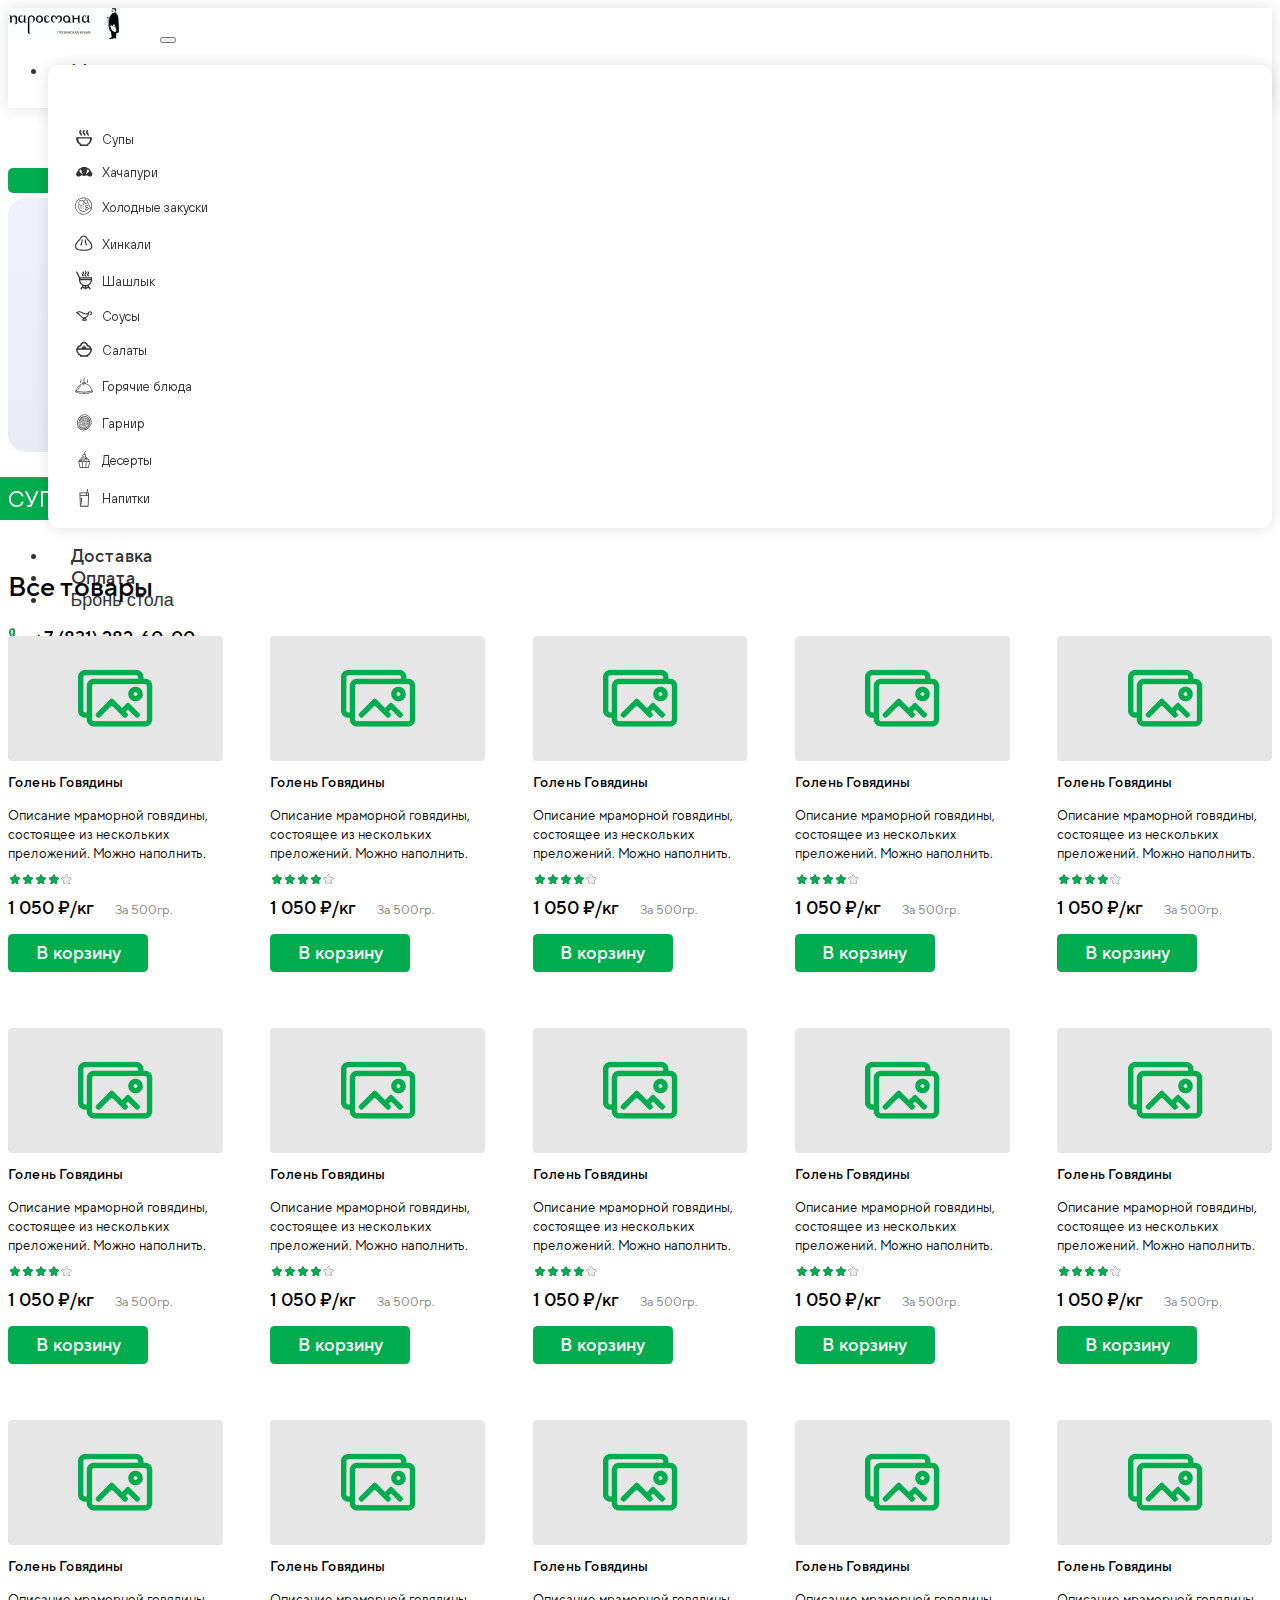
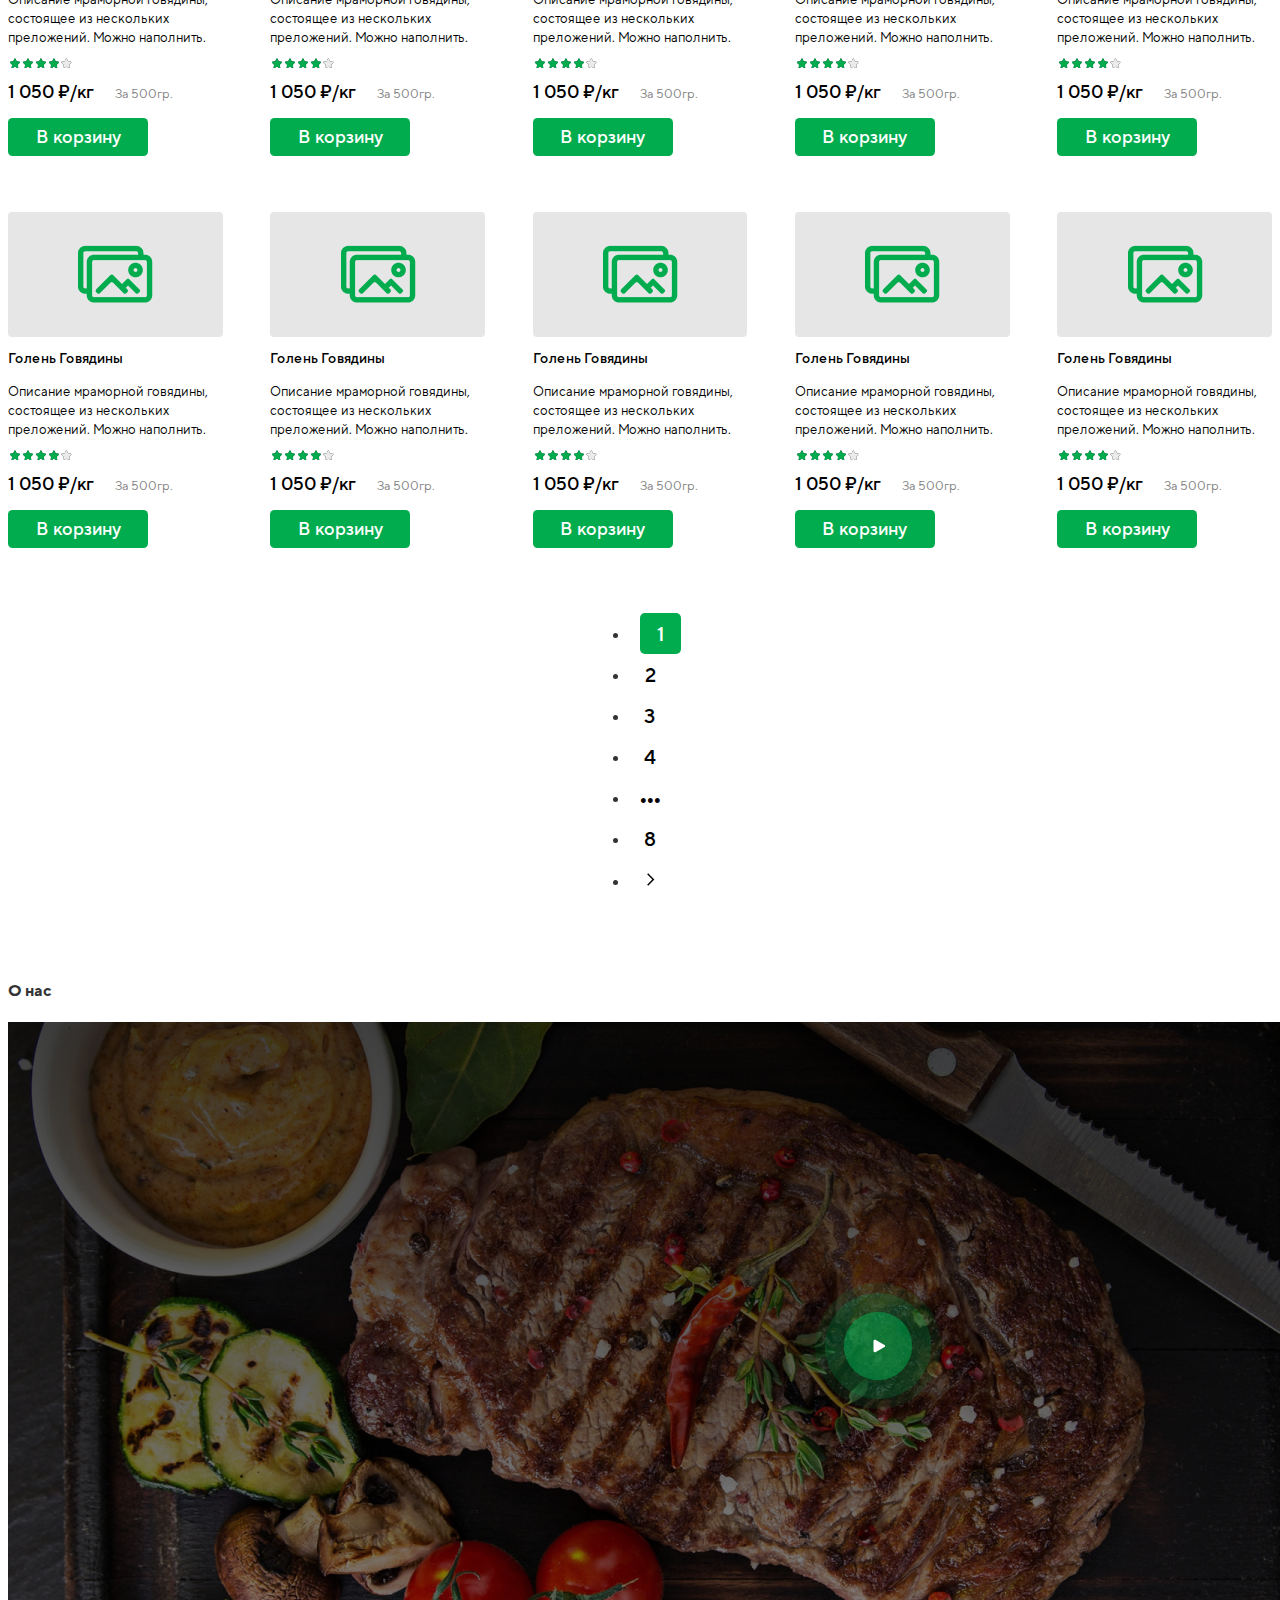
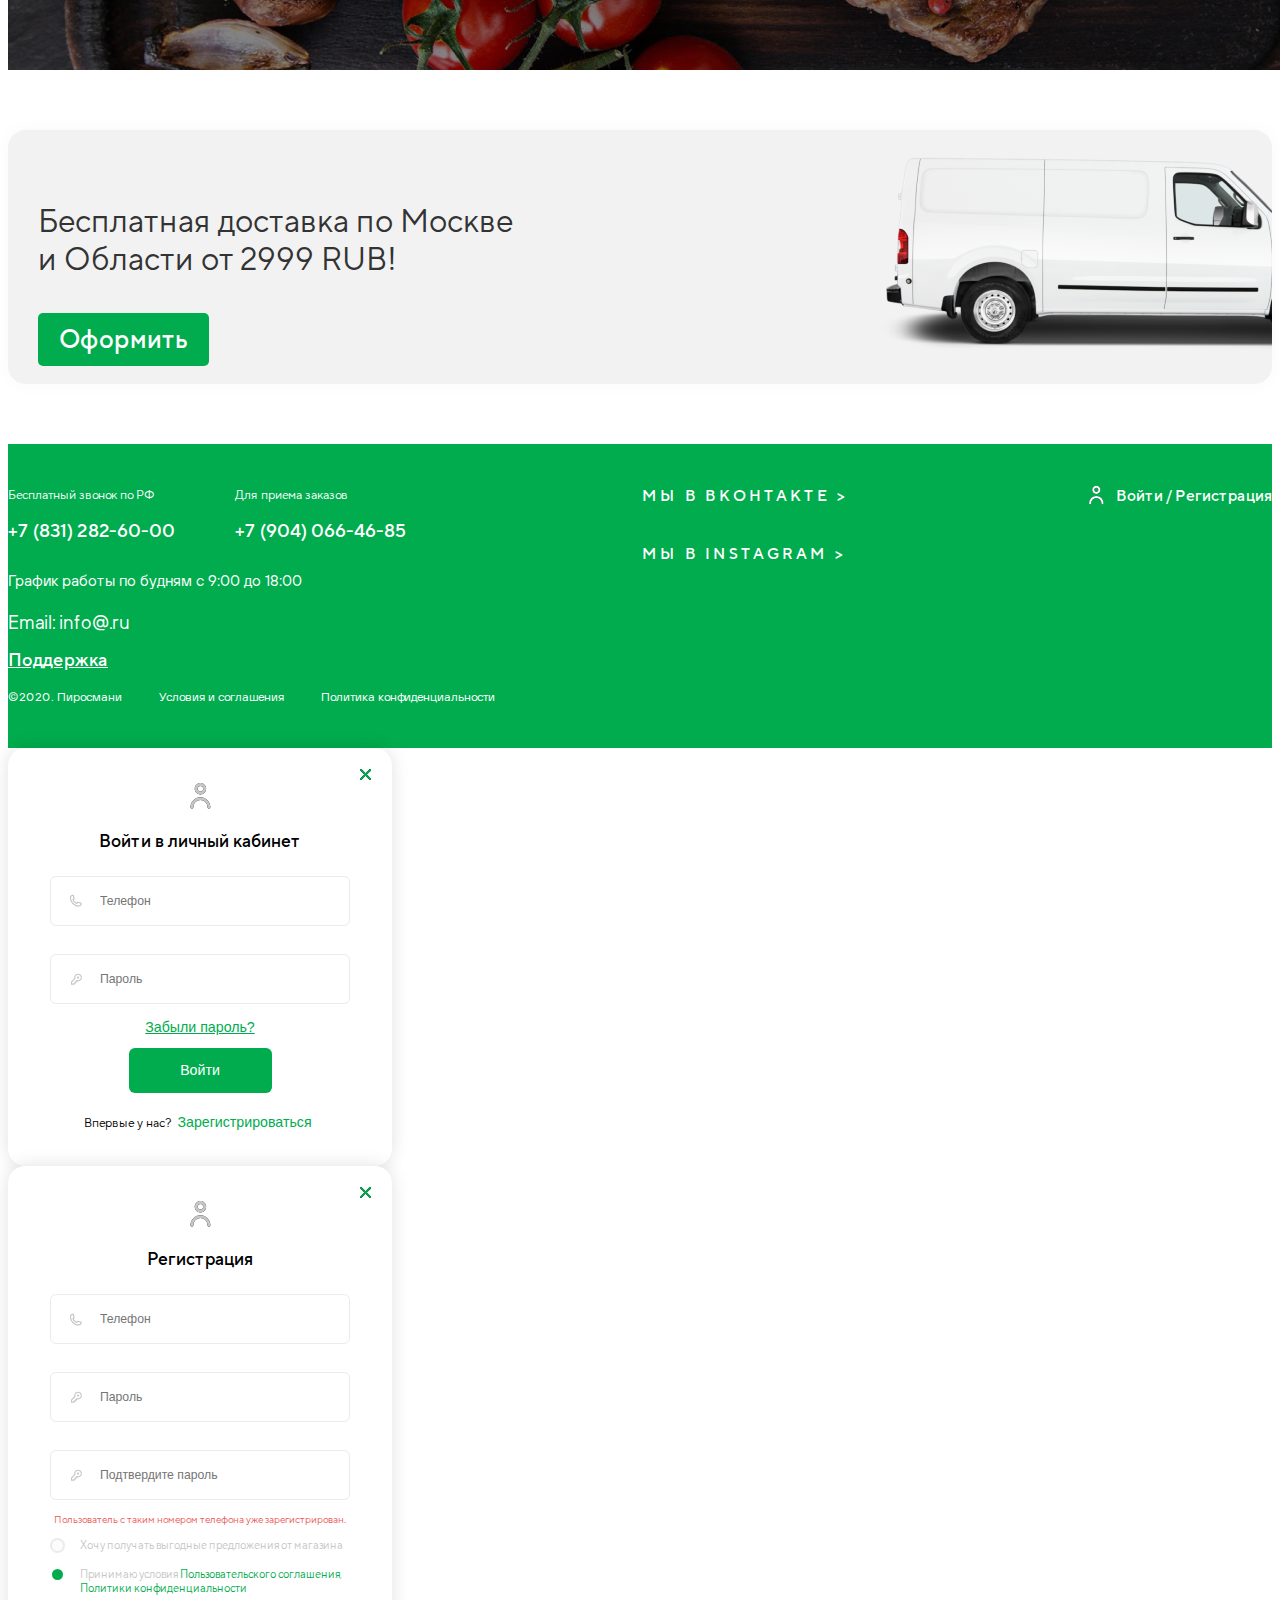
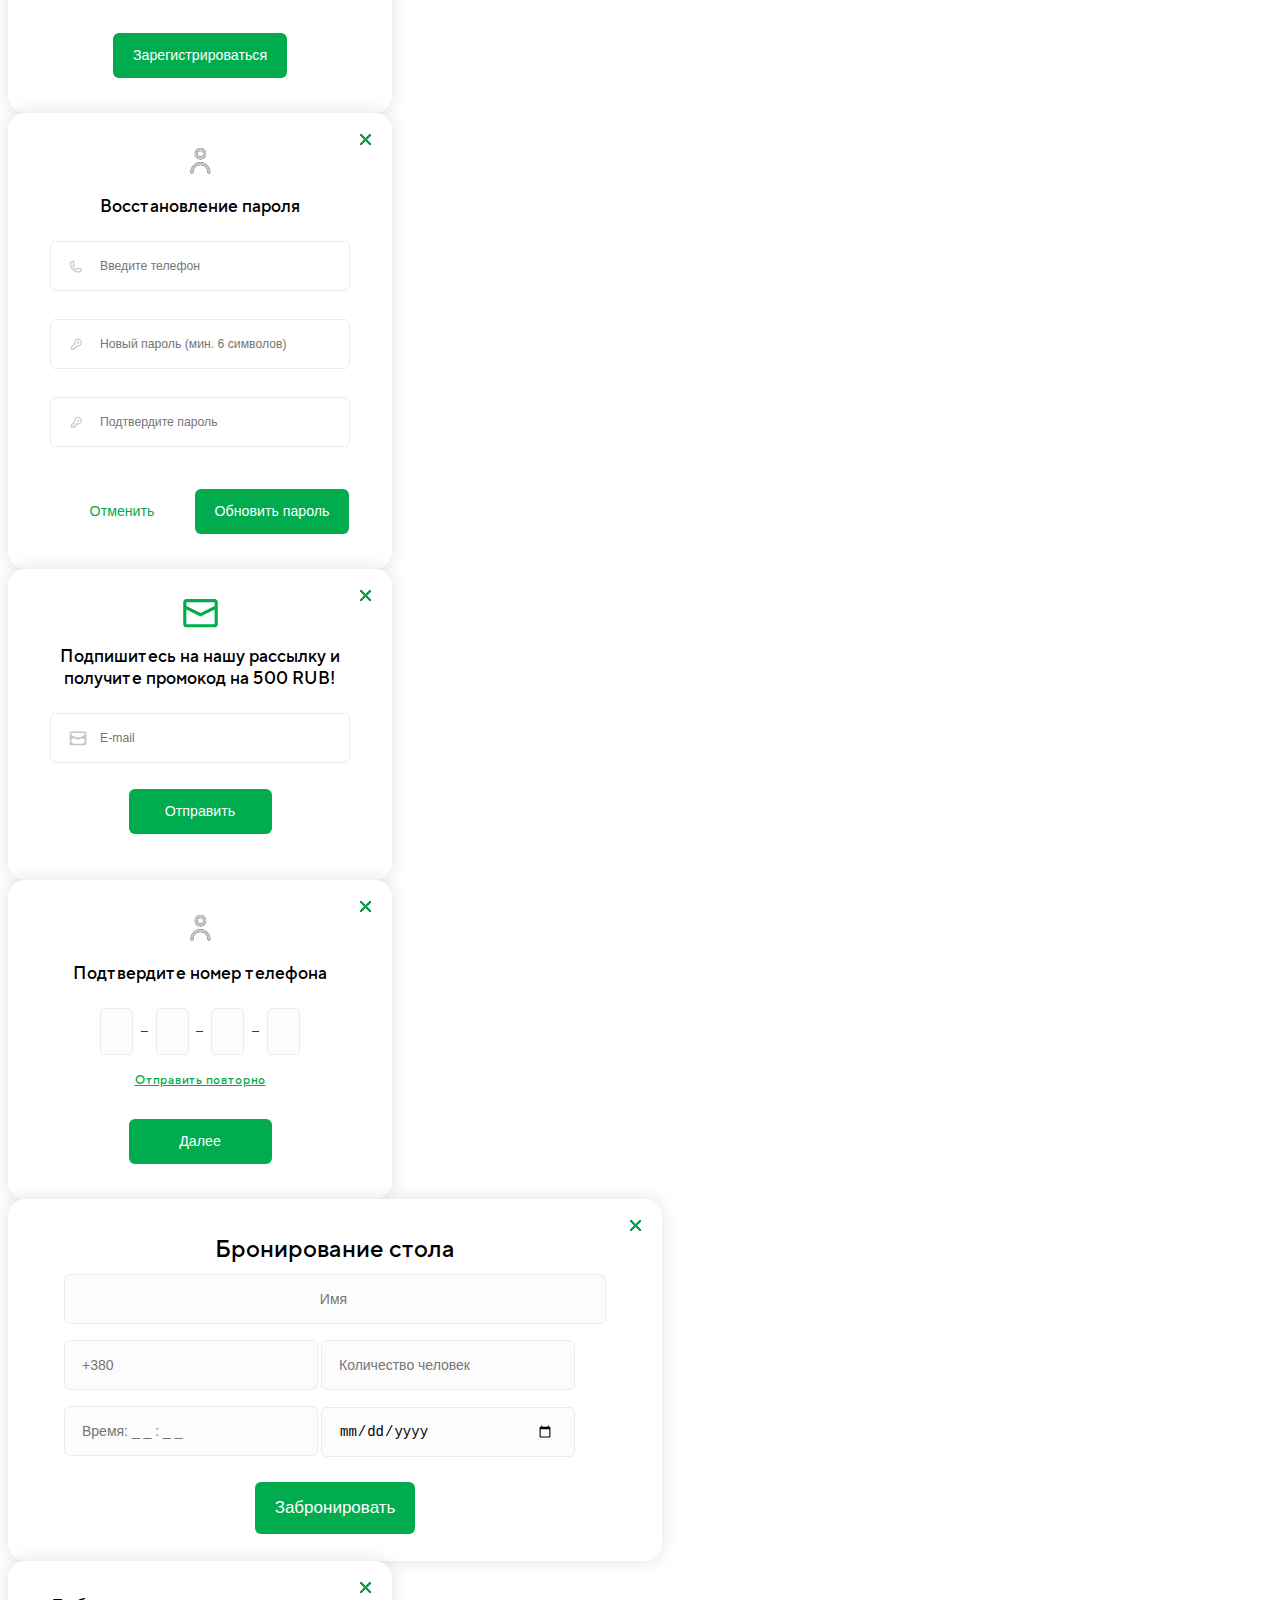
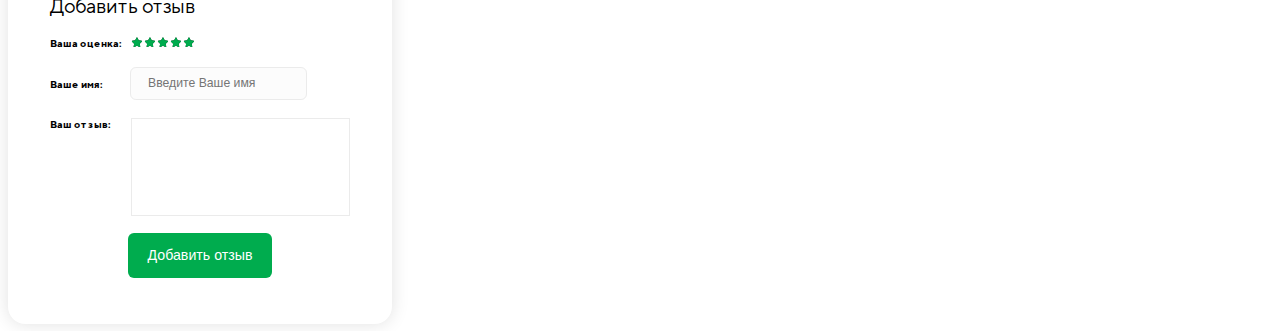
==== commit d20923fb: "добавление адаптива" ====
--- a/index.html
+++ b/index.html
@@ -584,6 +584,7 @@
         
         <!-- home-video 1440 -->
         <section class="home-video">
+          <h4 class="title">О нас</h4>
           <div class="video1440">
             <div class="ratio ratio-16x9">
               <iframe class="yt-video" src="" allow="autoplay" title="YouTube video player" frameborder="0" allow="accelerometer; autoplay; clipboard-write; encrypted-media; gyroscope; picture-in-picture" allowfullscreen></iframe>
--- a/assets/css/style.min.css
+++ b/assets/css/style.min.css
@@ -396,13 +396,32 @@
   top: -17px;
   z-index: 1000;
 }
+@media (max-width: 767px) {
+  header .dropdown-menu {
+    padding: 12px 0 0;
+    background: #343E48;
+    box-shadow: none;
+  }
+}
 header .dropdown-menu .dropdown-item {
   padding: 9px 20px 9px 26px;
   display: flex;
   align-items: center;
+  font-family: "TT Hoves";
   font-size: 13px;
   line-height: 13px;
   color: #333;
+}
+@media (max-width: 767px) {
+  header .dropdown-menu .dropdown-item {
+    font-family: "TT Hoves";
+    font-size: 14px;
+    line-height: 14px;
+    color: #F2F2F2;
+  }
+  header .dropdown-menu .dropdown-item svg path {
+    fill: #fff !important;
+  }
 }
 header .dropdown-menu .dropdown-item span {
   margin-right: 8px;
@@ -413,7 +432,7 @@
 @media (max-width: 767px) {
   header .navbar-collapse {
     padding-top: 50px;
-    width: 70%;
+    width: 250px;
     height: 100vh;
     overflow: hidden;
     background: #343E48;
@@ -428,10 +447,14 @@
     width: 100%;
     height: 50px;
     background: #fff;
+    border-radius: 0 8px 8px 8px;
     position: absolute;
     top: 0;
     left: 0;
   }
+}
+header .navbar-light .navbar-nav .nav-item.show .nav-link::before {
+  transform: rotate(90deg);
 }
 header .navbar-light .navbar-nav .nav-item.active .nav-link {
   color: #00AC4E;
@@ -449,12 +472,39 @@
   color: #333333;
   transition: color 0.2s linear;
 }
+@media (max-width: 767px) {
+  header .navbar-light .navbar-nav .nav-item .nav-link {
+    margin-top: 25px;
+    padding: 0 21px 0 53px;
+    font-family: "TT Hoves";
+    font-size: 16px;
+    line-height: 16px;
+    color: #fff;
+    position: relative;
+  }
+  header .navbar-light .navbar-nav .nav-item .nav-link::before {
+    content: "";
+    width: 6px;
+    height: 10px;
+    background: url(../images/burger-arrow.svg) 90% center no-repeat;
+    position: absolute;
+    top: 0;
+    right: 21px;
+    transition: transform 0.2s linear;
+  }
+}
 header .navbar-light .navbar-nav .nav-item .nav-link:hover {
   color: #00AC4E;
 }
 header .navbar-light .navbar-nav .nav-item button {
   border: none;
   background: transparent;
+}
+@media (max-width: 767px) {
+  header .navbar-light .navbar-nav .nav-item button {
+    width: 100%;
+    text-align: left;
+  }
 }
 header .dropdown-toggle::after {
   display: none;
@@ -507,6 +557,11 @@
     margin-left: 0;
     width: 20px;
   }
+  header .menu-right .menu-user button img,
+header .menu-right .menu-user a img {
+    width: 20px;
+    height: 20px;
+  }
 }
 header .menu-right .menu-user button {
   padding: 0;
@@ -515,6 +570,11 @@
 }
 header .menu-right .menu-user .profile {
   margin: 0 20px;
+}
+@media (max-width: 767px) {
+  header .menu-right .menu-user .profile {
+    margin: 0 15px;
+  }
 }
 
 .home-banner {
@@ -523,8 +583,36 @@
   position: relative;
   z-index: 0;
 }
+@media (max-width: 767px) {
+  .home-banner {
+    padding-bottom: 12px;
+  }
+}
+.home-banner .book-table {
+  margin-bottom: 5px;
+  width: 100%;
+  height: 25px;
+  background: #00AC4E;
+  border: none;
+  border-radius: 5px;
+  font-weight: 500;
+  font-size: 14px;
+  line-height: 17px;
+  color: #fff;
+  text-align: center;
+}
+.home-banner .book-table img {
+  margin-left: 4px;
+  width: 14px;
+  height: 12px;
+}
 .home-banner .swiper {
   width: 100%;
+}
+@media (max-width: 767px) {
+  .home-banner .swiper {
+    height: 120px;
+  }
 }
 .home-banner .swiper-slide {
   padding: 40px;
@@ -536,25 +624,49 @@
   border-radius: 18.0727px;
   position: relative;
 }
+@media (max-width: 767px) {
+  .home-banner .swiper-slide {
+    padding: 18px 144px 18px 12px;
+    height: 120px;
+    border-radius: 8px;
+  }
+}
 .home-banner .swiper-slide img {
   position: absolute;
   top: 0;
   right: 0;
 }
+@media (max-width: 767px) {
+  .home-banner .swiper-slide img {
+    width: 47%;
+    height: 100%;
+  }
+}
 .home-banner .swiper-slide h2 {
   margin-bottom: 10px;
-  font-style: normal;
-  font-weight: 400;
   font-size: 31.6273px;
   line-height: 38px;
   color: #333333;
 }
+@media (max-width: 767px) {
+  .home-banner .swiper-slide h2 {
+    font-size: 12px;
+    line-height: 12px;
+  }
+}
 .home-banner .swiper-slide p {
   margin-bottom: 30px;
   font-weight: 400;
   font-size: 19.88px;
   line-height: 24px;
   color: #828282;
+}
+@media (max-width: 767px) {
+  .home-banner .swiper-slide p {
+    margin-bottom: 10px;
+    font-size: 11px;
+    line-height: 10px;
+  }
 }
 .home-banner .swiper-slide a {
   display: block;
@@ -569,6 +681,31 @@
   border-radius: 5px;
   text-decoration: none;
 }
+@media (max-width: 767px) {
+  .home-banner .swiper-slide a {
+    padding: 4px 11px;
+    display: inline;
+    width: 81px;
+    height: 20px;
+    font-size: 11px;
+    line-height: 20px;
+    text-align: end;
+  }
+}
+@media (max-width: 767px) {
+  .home-banner .swiper-pagination {
+    bottom: 5px;
+  }
+}
+@media (max-width: 767px) {
+  .home-banner .swiper-pagination .swiper-pagination-bullet {
+    width: 6px;
+    height: 6px;
+  }
+  .home-banner .swiper-pagination .swiper-pagination-bullet.swiper-pagination-bullet-active {
+    width: 30px !important;
+  }
+}
 
 .home-menu {
   padding-bottom: 30px;
@@ -578,16 +715,28 @@
   position: relative;
   left: -16px;
 }
+@media (max-width: 767px) {
+  .home-menu .swiper {
+    left: 0;
+  }
+}
 .home-menu .swiper a {
   padding: 8px 16px;
   width: auto !important;
   font-family: "TT Hoves";
   font-weight: 400;
-  font-size: 23.3333px;
+  font-size: 23px;
   line-height: 27px;
   color: #4F4F4F;
   text-decoration: none;
   text-transform: uppercase;
+}
+@media (max-width: 767px) {
+  .home-menu .swiper a {
+    margin-right: 35px !important;
+    font-size: 14px;
+    line-height: 12px;
+  }
 }
 .home-menu .swiper a.active {
   color: #fff;
@@ -607,6 +756,12 @@
   right: 0;
   justify-content: flex-end;
   background: #fff;
+}
+@media (max-width: 767px) {
+  .home-menu .swiper-button-next,
+.home-menu .swiper-rtl .swiper-button-prev {
+    display: none;
+  }
 }
 .home-menu .swiper-button-next:after,
 .home-menu .swiper-rtl .swiper-button-prev:after {
@@ -631,6 +786,13 @@
   line-height: 19px;
   color: #000;
 }
+@media (max-width: 767px) {
+  .home-products .all_products {
+    margin-bottom: 15px;
+    font-size: 20px;
+    line-height: 15px;
+  }
+}
 .home-products .products-wrapper {
   display: flex;
   justify-content: space-between;
@@ -640,6 +802,12 @@
 .home-products .products-wrapper .product {
   margin-bottom: 56px;
   width: 17%;
+}
+@media (max-width: 767px) {
+  .home-products .products-wrapper .product {
+    margin-bottom: 12px;
+    width: 47%;
+  }
 }
 .home-products .products-wrapper .product .img {
   margin-bottom: 10px;
@@ -648,7 +816,13 @@
   height: 125px;
   overflow: hidden;
   background: #E6E6E6 url(../images/product-bg.png) center no-repeat;
-  border-radius: 4.52641px;
+  border-radius: 4px;
+}
+@media (max-width: 767px) {
+  .home-products .products-wrapper .product .img {
+    background-size: 60px;
+    border-radius: 6px;
+  }
 }
 .home-products .products-wrapper .product .img img {
   width: 100%;
@@ -658,7 +832,7 @@
   margin-bottom: 3px;
   display: block;
   font-weight: 500;
-  font-size: 14.4845px;
+  font-size: 14px;
   line-height: 22px;
   color: #000000;
   text-decoration: none;
@@ -669,6 +843,12 @@
   font-size: 13px;
   line-height: 19px;
   color: #000000;
+}
+@media (max-width: 767px) {
+  .home-products .products-wrapper .product .description {
+    font-size: 12px;
+    line-height: 13px;
+  }
 }
 .home-products .products-wrapper .product .price {
   margin-bottom: 13px;
@@ -707,6 +887,9 @@
 }
 .home-products .pagination-block ul {
   margin-bottom: 0;
+}
+.home-products .pagination-block ul li {
+  z-index: 1;
 }
 .home-products .pagination-block ul li a {
   display: flex;
@@ -2068,6 +2251,7 @@
 
 @media (max-width: 767px) {
   .container {
+    padding: 0 30px;
     min-width: 320px;
   }
   header {
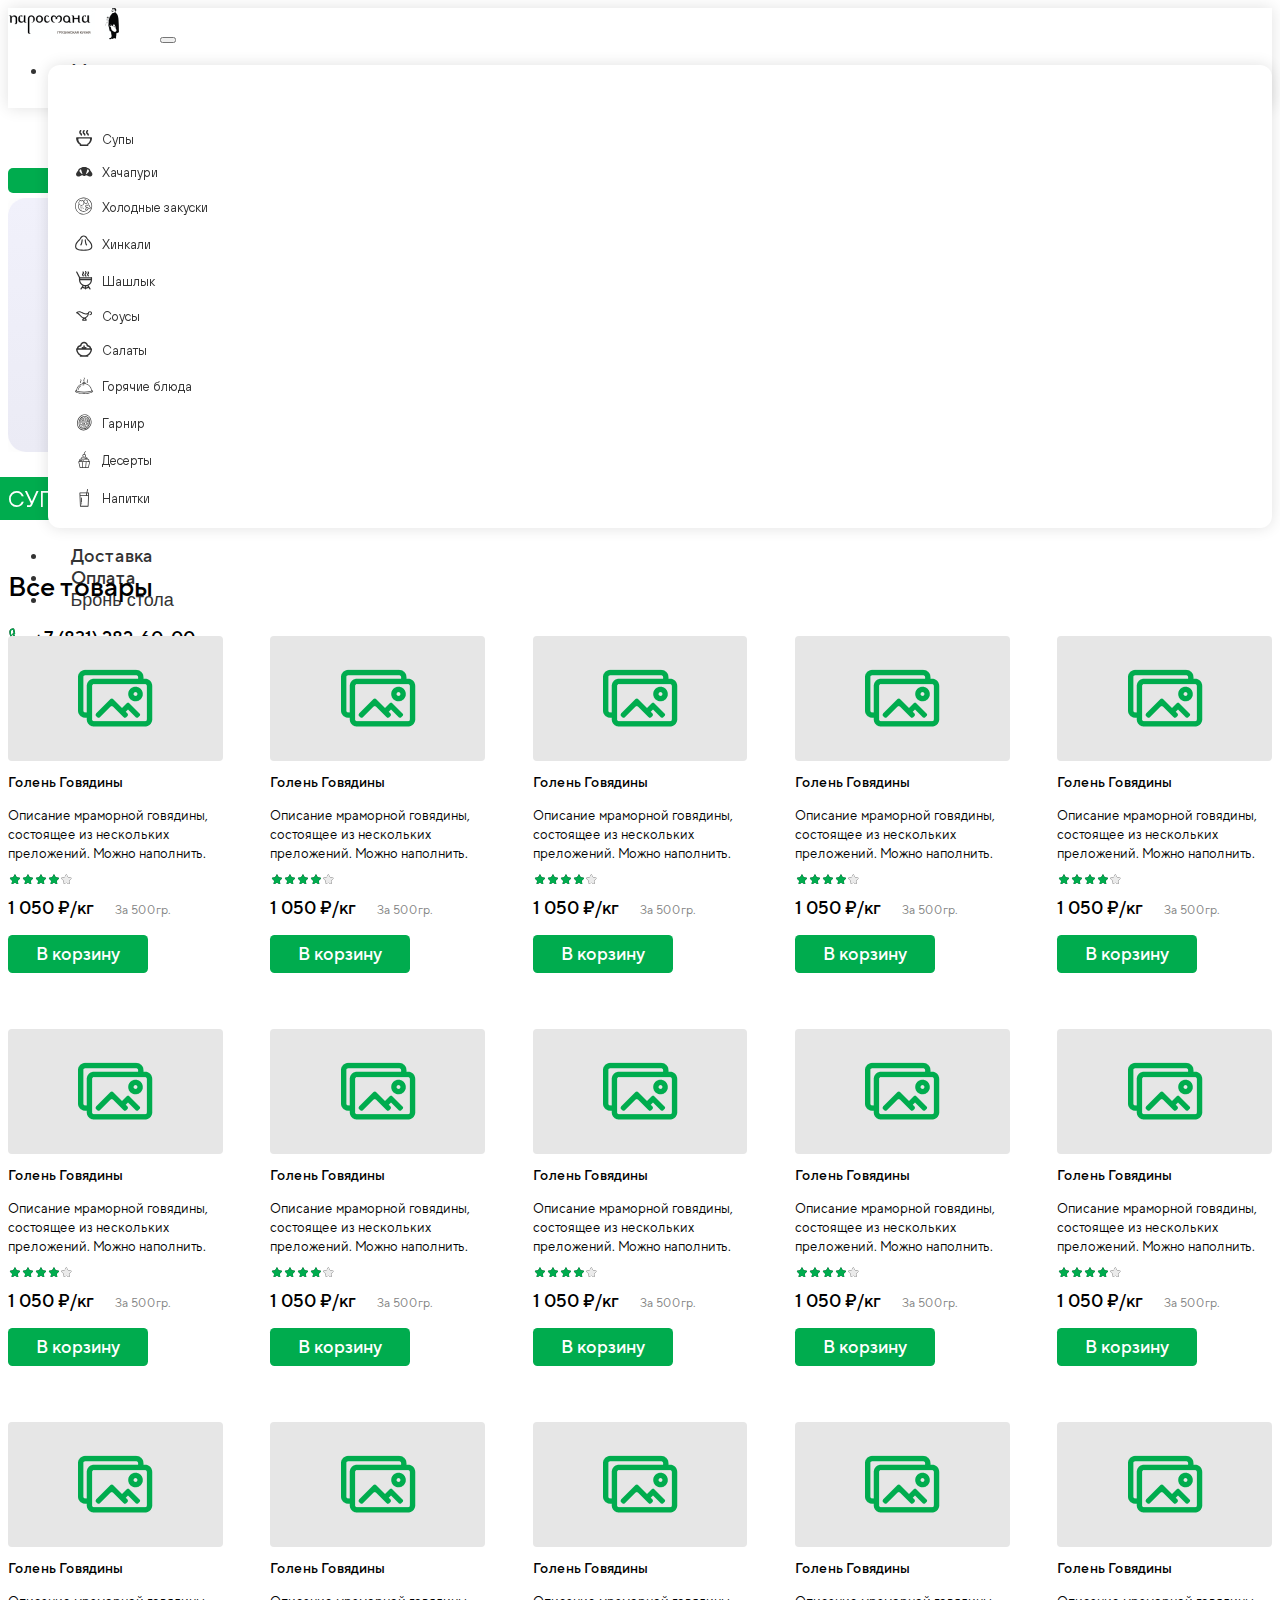
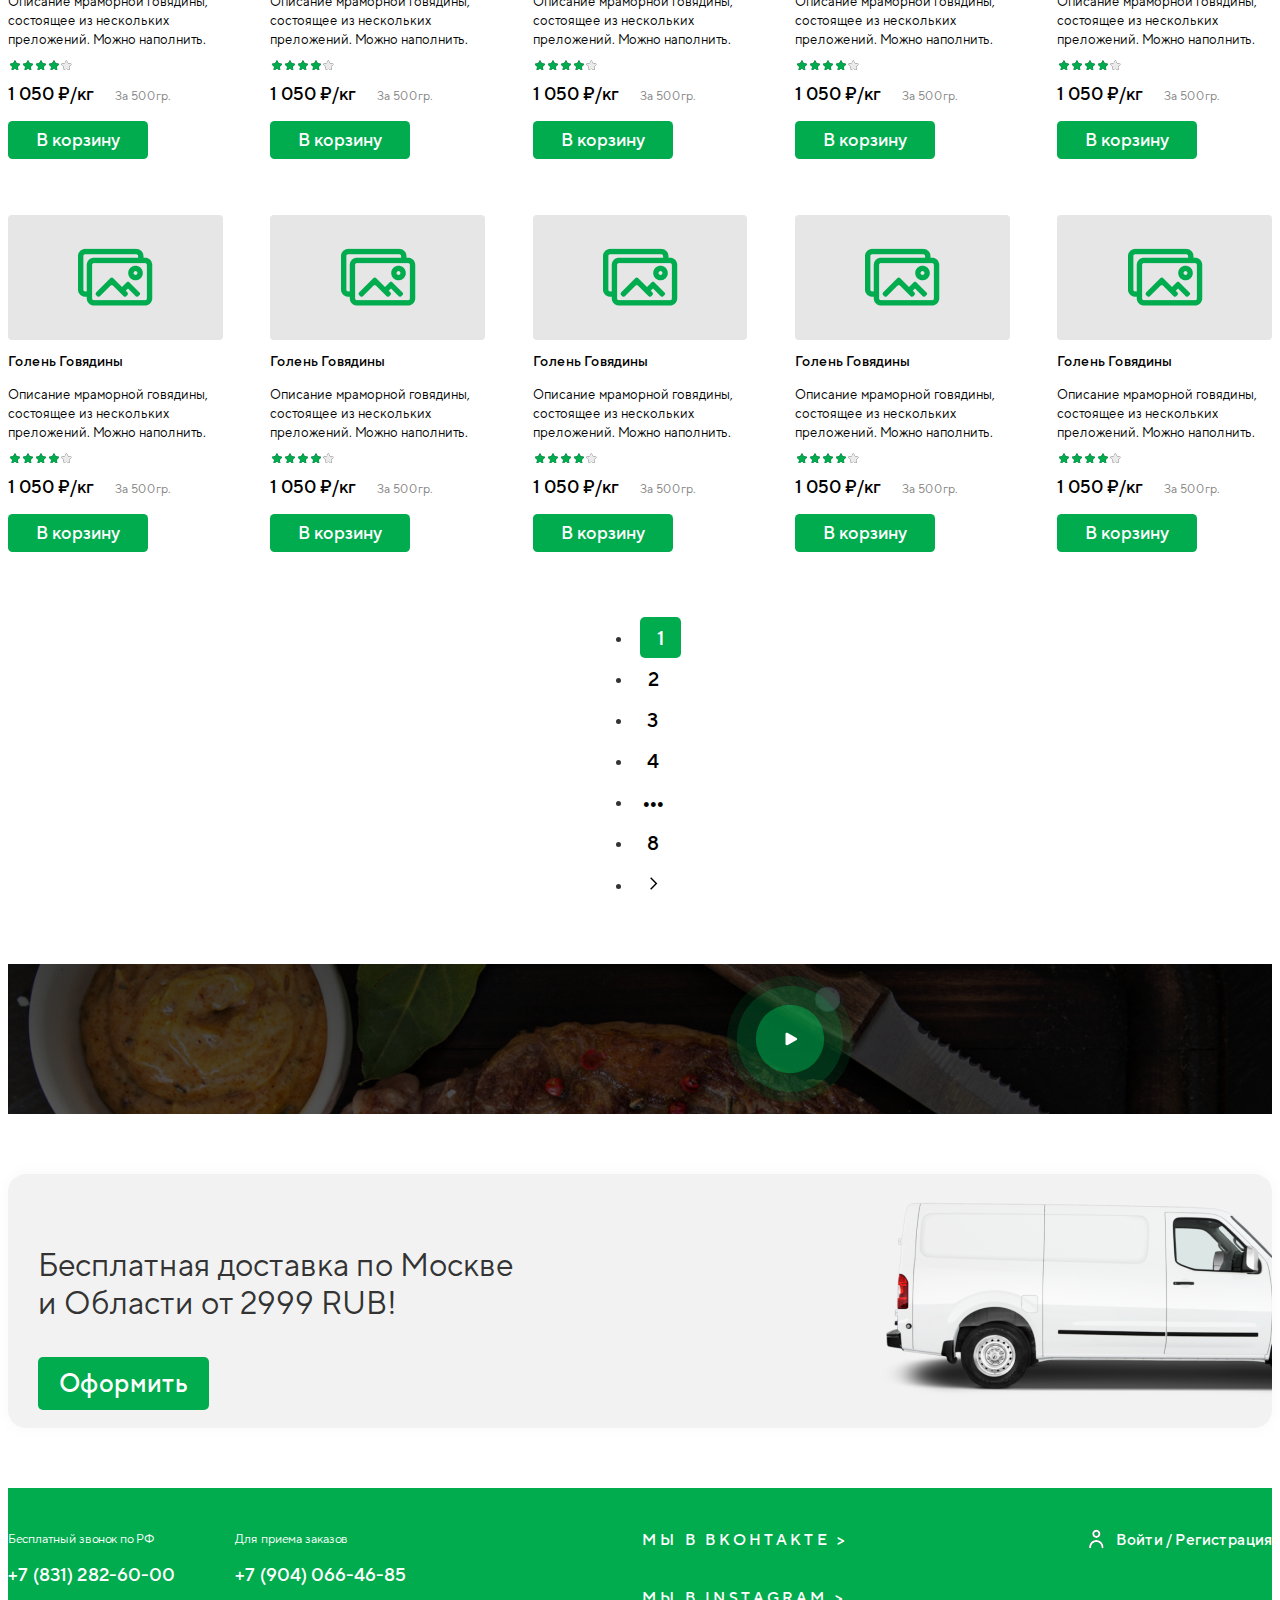
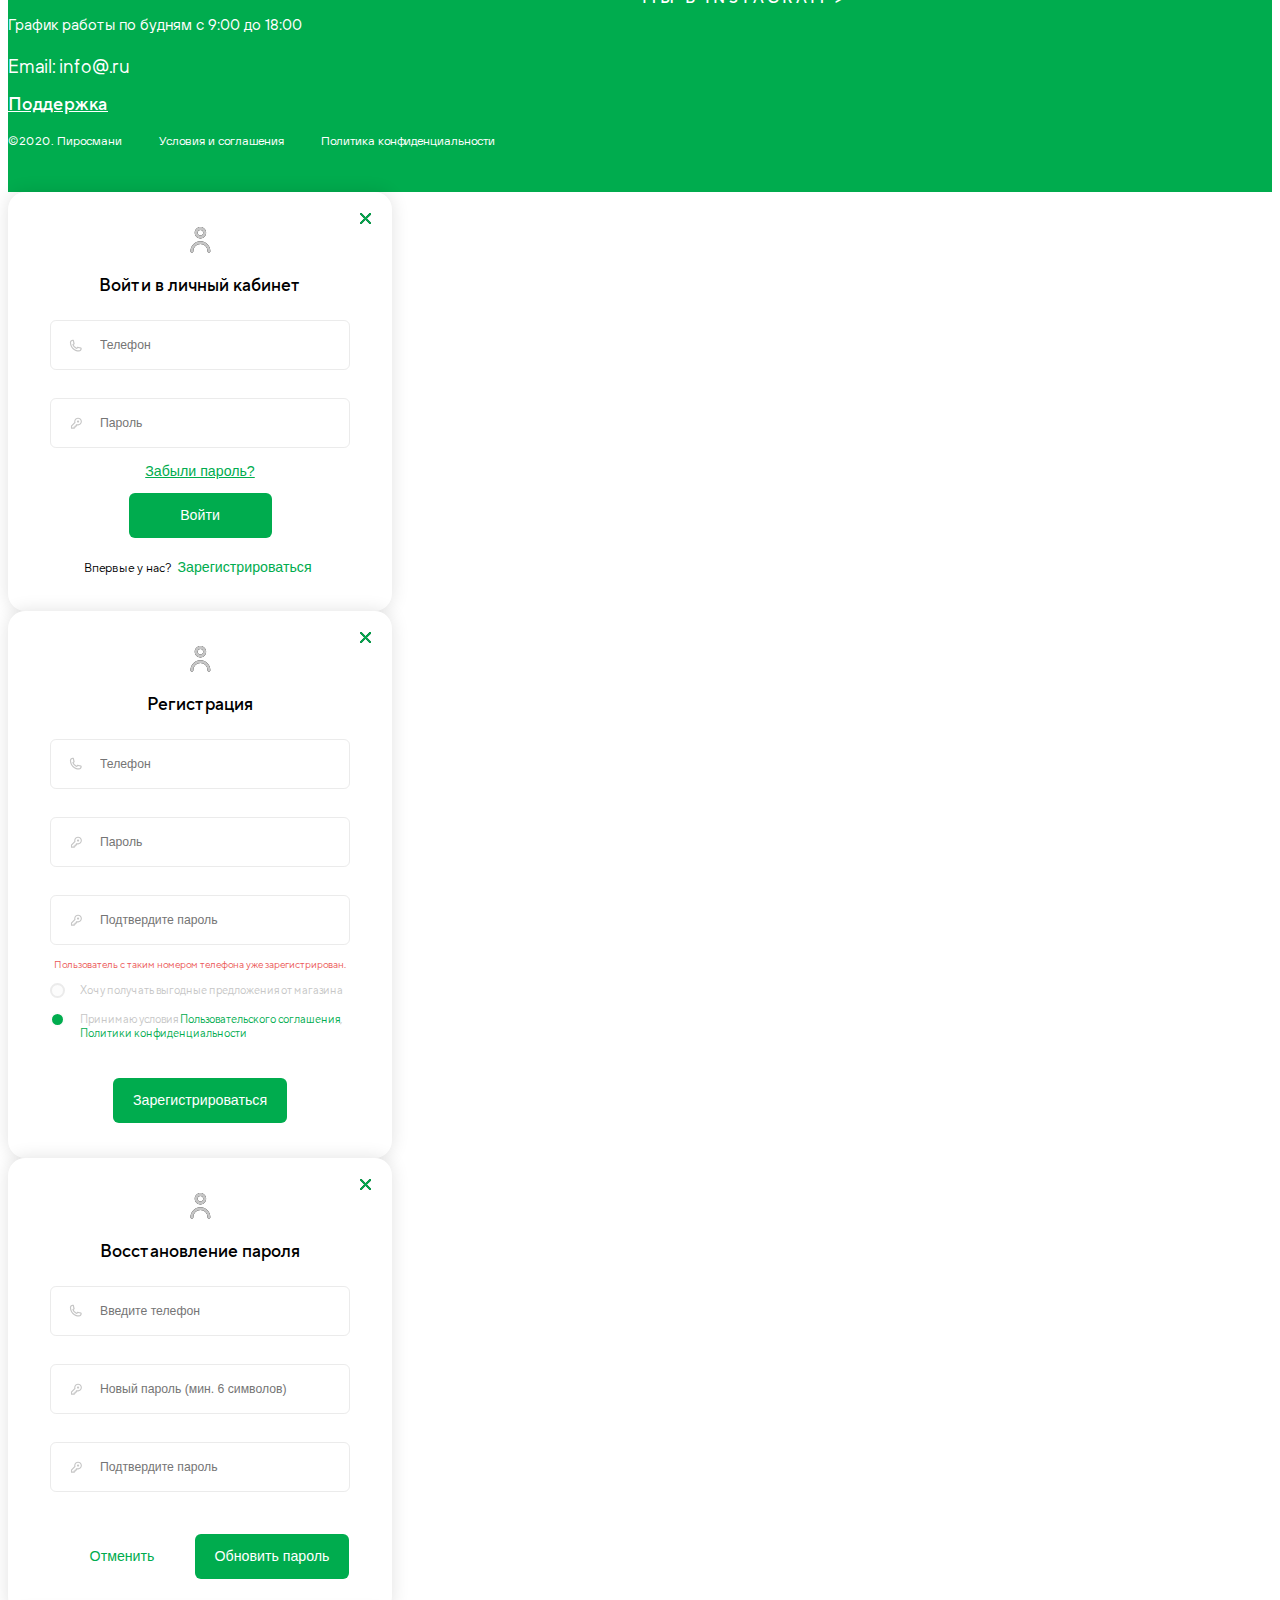
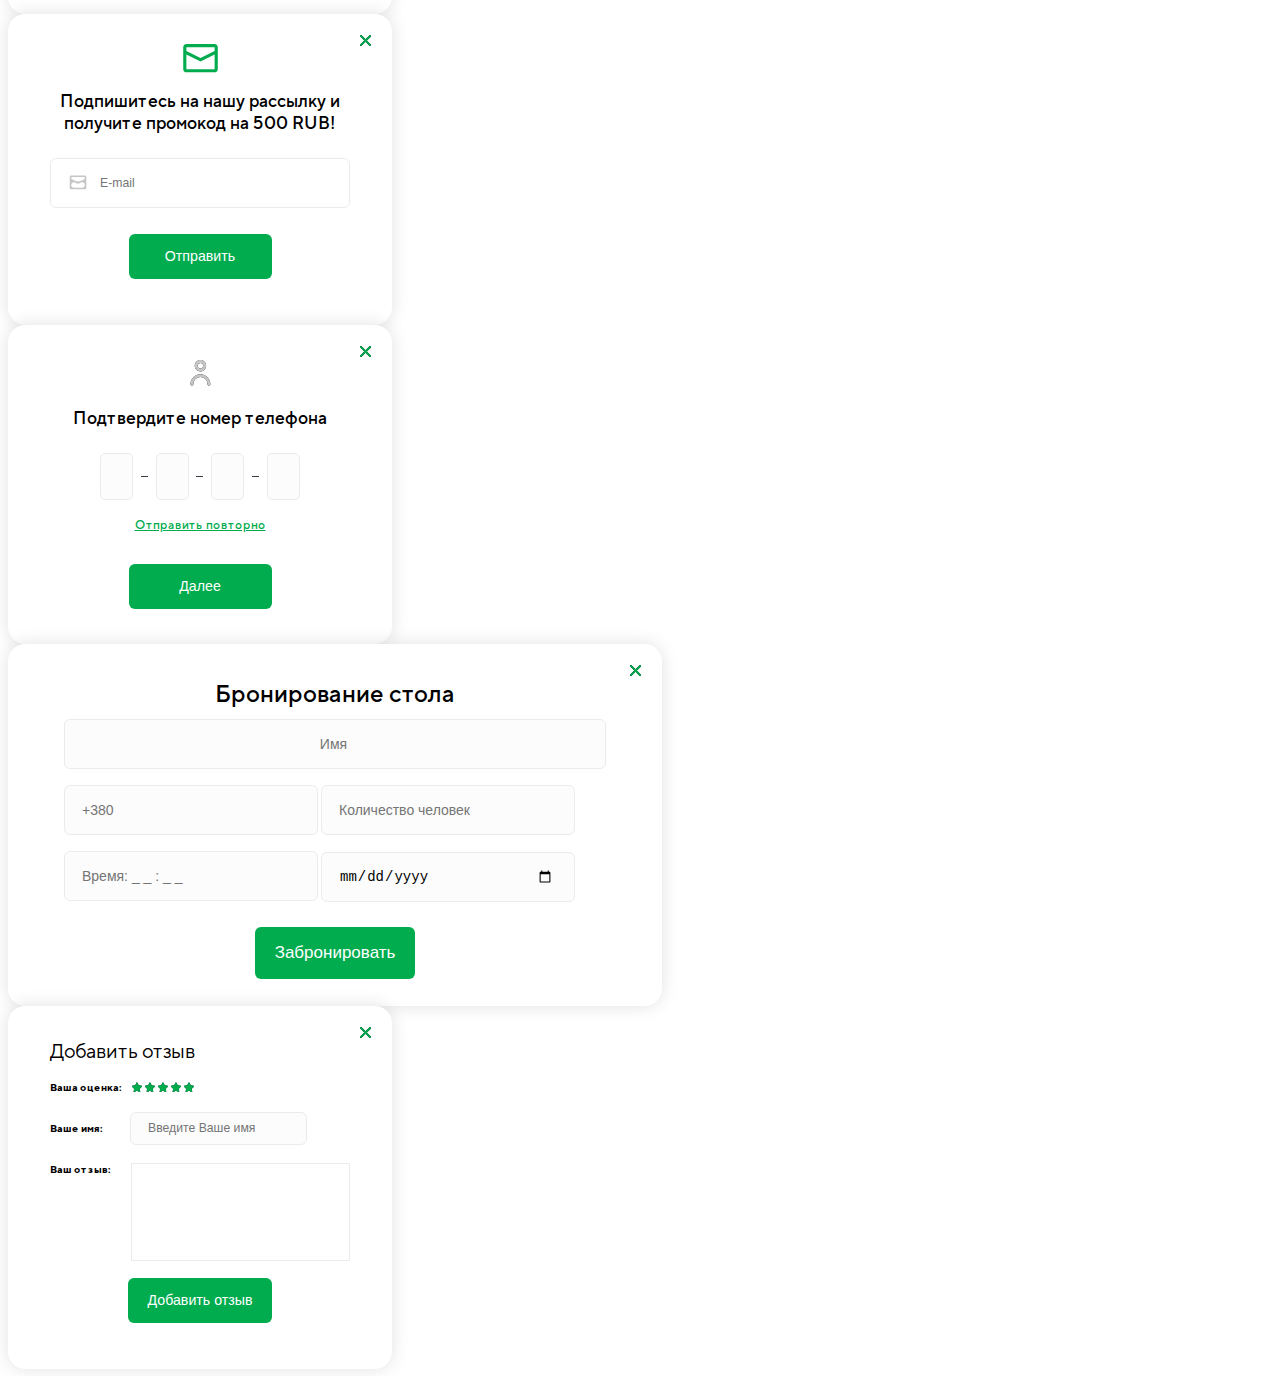
==== commit 3f467068: "добавление адаптива" ====
--- a/index.html
+++ b/index.html
@@ -621,11 +621,13 @@
                       <a href="tel:+79040664685">+7 (904) 066-46-85</a>
                     </div>
                   </div>
-                  <div class="work-time">
-                    График работы по будням с 9:00 до 18:00
-                  </div>
-                  <div class="work-email">
-                    <a href="mailto:info@.ru">Email: info@.ru</a>
+                  <div class="work">
+                    <div class="work-time">
+                      График работы по будням с 9:00 до 18:00
+                    </div>
+                    <div class="work-email">
+                      <a href="mailto:info@.ru">Email: info@.ru</a>
+                    </div>
                   </div>
                   <a class="site-help" href="support.html">Поддержка</a>
                 </div>
--- a/assets/css/style.min.css
+++ b/assets/css/style.min.css
@@ -266,6 +266,11 @@
 .rating {
   margin-bottom: 10px;
   display: flex;
+}
+@media (max-width: 767px) {
+  .rating {
+    margin-bottom: 5px;
+  }
 }
 .rating span {
   display: inline-block;
@@ -779,6 +784,11 @@
   padding-bottom: 60px;
   flex-direction: column;
 }
+@media (max-width: 767px) {
+  .home-products {
+    padding-bottom: 20px;
+  }
+}
 .home-products .all_products {
   margin-bottom: 40px;
   font-weight: 500;
@@ -805,7 +815,7 @@
 }
 @media (max-width: 767px) {
   .home-products .products-wrapper .product {
-    margin-bottom: 12px;
+    margin-bottom: 20px;
     width: 47%;
   }
 }
@@ -846,6 +856,7 @@
 }
 @media (max-width: 767px) {
   .home-products .products-wrapper .product .description {
+    padding-right: 16px;
     font-size: 12px;
     line-height: 13px;
   }
@@ -853,16 +864,27 @@
 .home-products .products-wrapper .product .price {
   margin-bottom: 13px;
 }
+@media (max-width: 767px) {
+  .home-products .products-wrapper .product .price {
+    margin-bottom: 5px;
+  }
+}
 .home-products .products-wrapper .product .price b {
   margin-right: 18px;
   font-weight: 500;
-  font-size: 18.1056px;
+  font-size: 18px;
   line-height: 23px;
   color: #000000;
 }
+@media (max-width: 767px) {
+  .home-products .products-wrapper .product .price b {
+    margin-right: 10px;
+    font-size: 15px;
+  }
+}
 .home-products .products-wrapper .product .price span {
   font-weight: 400;
-  font-size: 12.674px;
+  font-size: 12px;
   line-height: 23px;
   color: #828282;
 }
@@ -875,15 +897,28 @@
   text-decoration: none;
   text-align: center;
   font-weight: 500;
-  font-size: 18.1056px;
+  font-size: 18px;
   line-height: 38px;
   color: #FFFFFF;
 }
+@media (max-width: 767px) {
+  .home-products .products-wrapper .product a.to-cart {
+    width: 120px;
+    height: 35px;
+    font-size: 16px;
+    line-height: 35px;
+  }
+}
 .home-products .pagination-block {
   margin-top: -7px;
   display: flex;
   justify-content: center;
   align-items: center;
+}
+@media (max-width: 767px) {
+  .home-products .pagination-block {
+    margin-top: 0;
+  }
 }
 .home-products .pagination-block ul {
   margin-bottom: 0;
@@ -907,8 +942,15 @@
   border-radius: 5px;
   text-align: center;
 }
+@media (max-width: 767px) {
+  .home-products .pagination-block ul li a {
+    width: 30px;
+    height: 30px;
+    font-size: 15px;
+  }
+}
 .home-products .pagination-block ul li.active a {
-  margin: 0 10px;
+  margin: 0 7px;
   background: #00AC4E;
   color: #fff;
 }
@@ -916,26 +958,60 @@
 .home-video {
   padding-bottom: 60px;
 }
+@media (max-width: 767px) {
+  .home-video {
+    padding: 0 30px 25px;
+  }
+}
+.home-video .title {
+  margin-bottom: 12px;
+  display: none;
+  font-weight: 500;
+  font-size: 17px;
+  line-height: 17px;
+  color: #000;
+}
+@media (max-width: 767px) {
+  .home-video .title {
+    display: block;
+  }
+}
 .home-video .video1440 {
   margin: 0 auto;
-  width: 1440px;
+  max-width: 1440px;
+  width: 100%;
   background-image: url(../images/video-bg.png);
   background-size: cover;
 }
+@media (max-width: 767px) {
+  .home-video .video1440 {
+    border-radius: 8px;
+  }
+}
 .home-video .video1440 .ratio {
   display: flex;
   justify-content: center;
   align-items: center;
-  height: 648px;
+  max-height: 648px;
 }
 .home-video .video1440 .play_yt {
-  width: 126px;
+  max-width: 126px;
   position: relative;
   cursor: pointer;
 }
+@media (max-width: 767px) {
+  .home-video .video1440 .play_yt {
+    max-width: 100px;
+  }
+}
 
 .banner-delivery {
   padding-bottom: 60px;
+}
+@media (max-width: 767px) {
+  .banner-delivery {
+    padding-bottom: 25px;
+  }
 }
 .banner-delivery .block {
   padding: 30px 0 40px 30px;
@@ -945,6 +1021,13 @@
   box-shadow: 0px 0px 18.0727px rgba(0, 0, 0, 0.03);
   border-radius: 18.0727px;
 }
+@media (max-width: 767px) {
+  .banner-delivery .block {
+    padding: 20px 20px;
+    height: 120px;
+    background-size: 168px;
+  }
+}
 .banner-delivery .block .title {
   margin-bottom: 35px;
   font-family: "TT Norms Pro";
@@ -953,6 +1036,13 @@
   font-size: 31.6273px;
   line-height: 38px;
   color: #333333;
+}
+@media (max-width: 767px) {
+  .banner-delivery .block .title {
+    margin-bottom: 10px;
+    font-size: 14px;
+    line-height: 16px;
+  }
 }
 .banner-delivery .block a {
   display: block;
@@ -966,6 +1056,14 @@
   border-radius: 5px;
   text-align: center;
   text-decoration: none;
+}
+@media (max-width: 767px) {
+  .banner-delivery .block a {
+    width: 120px;
+    height: 35px;
+    font-size: 17px;
+    line-height: 35px;
+  }
 }
 
 footer {
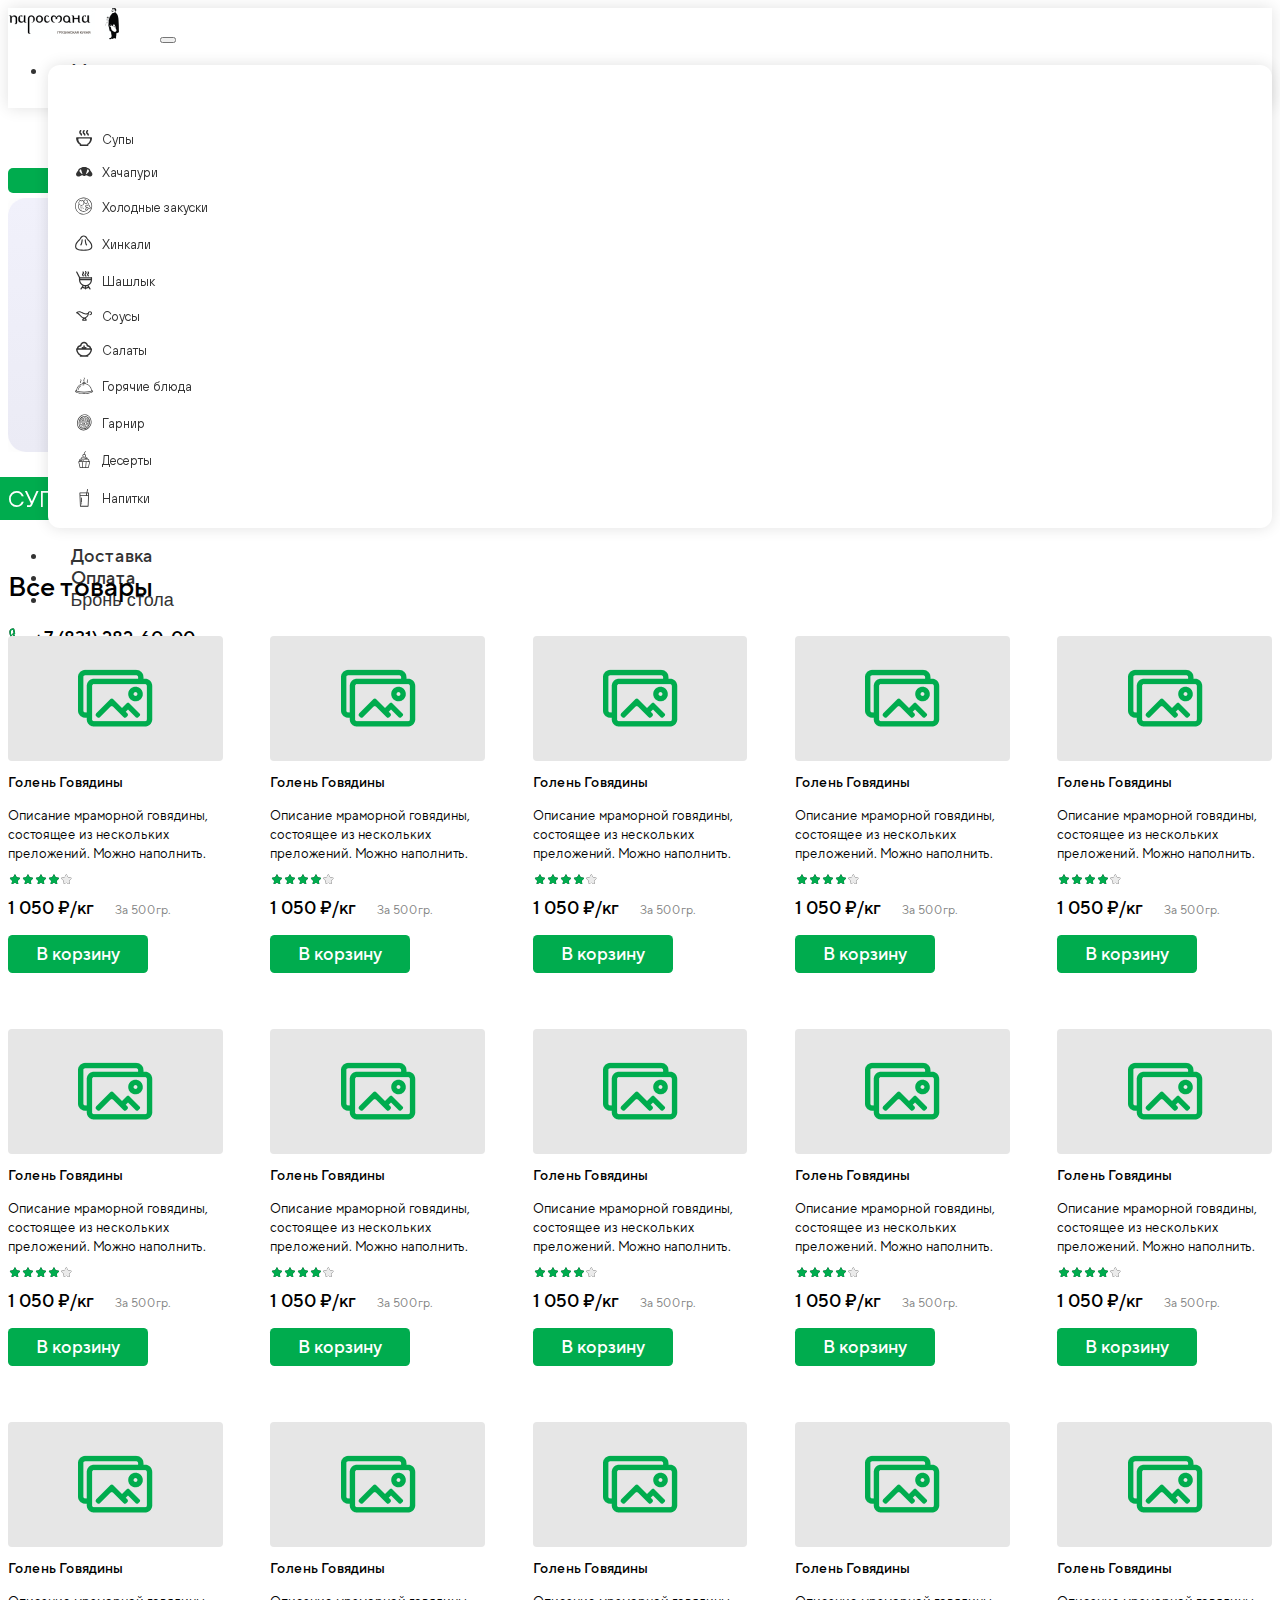
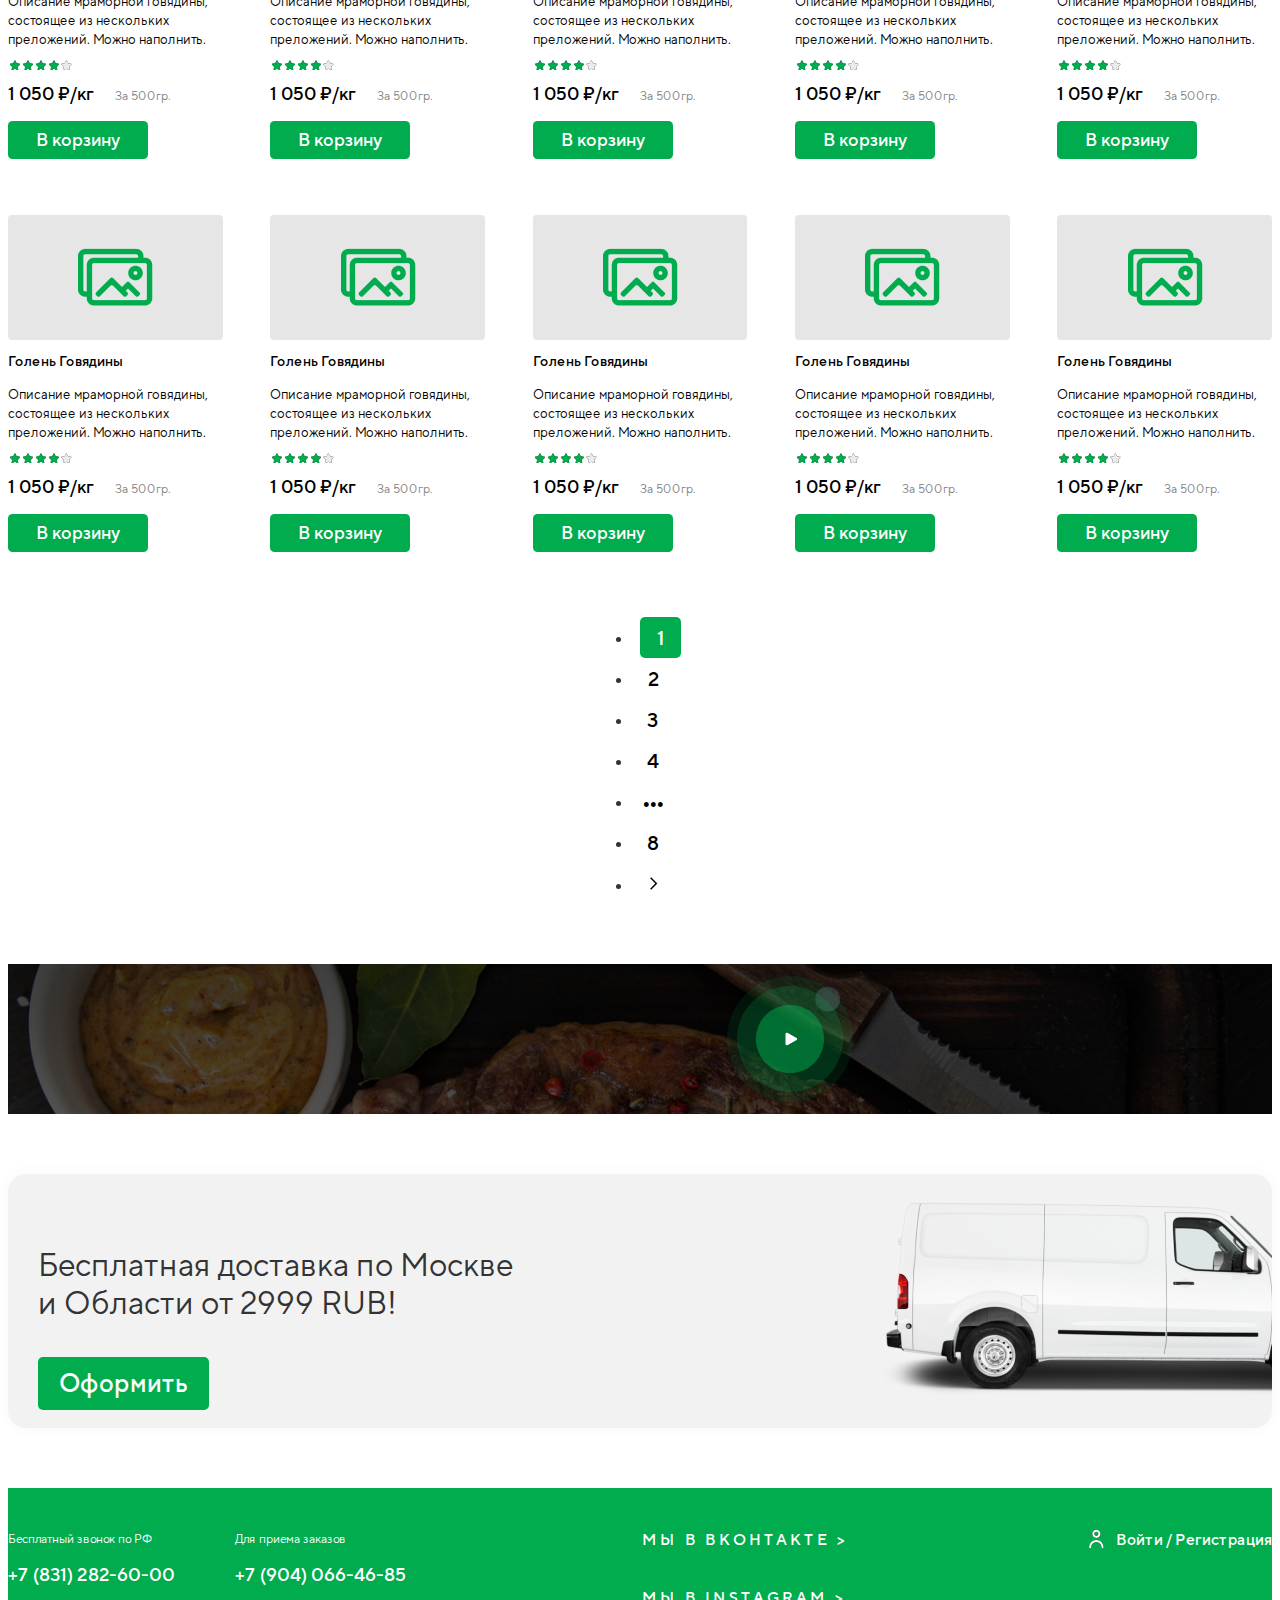
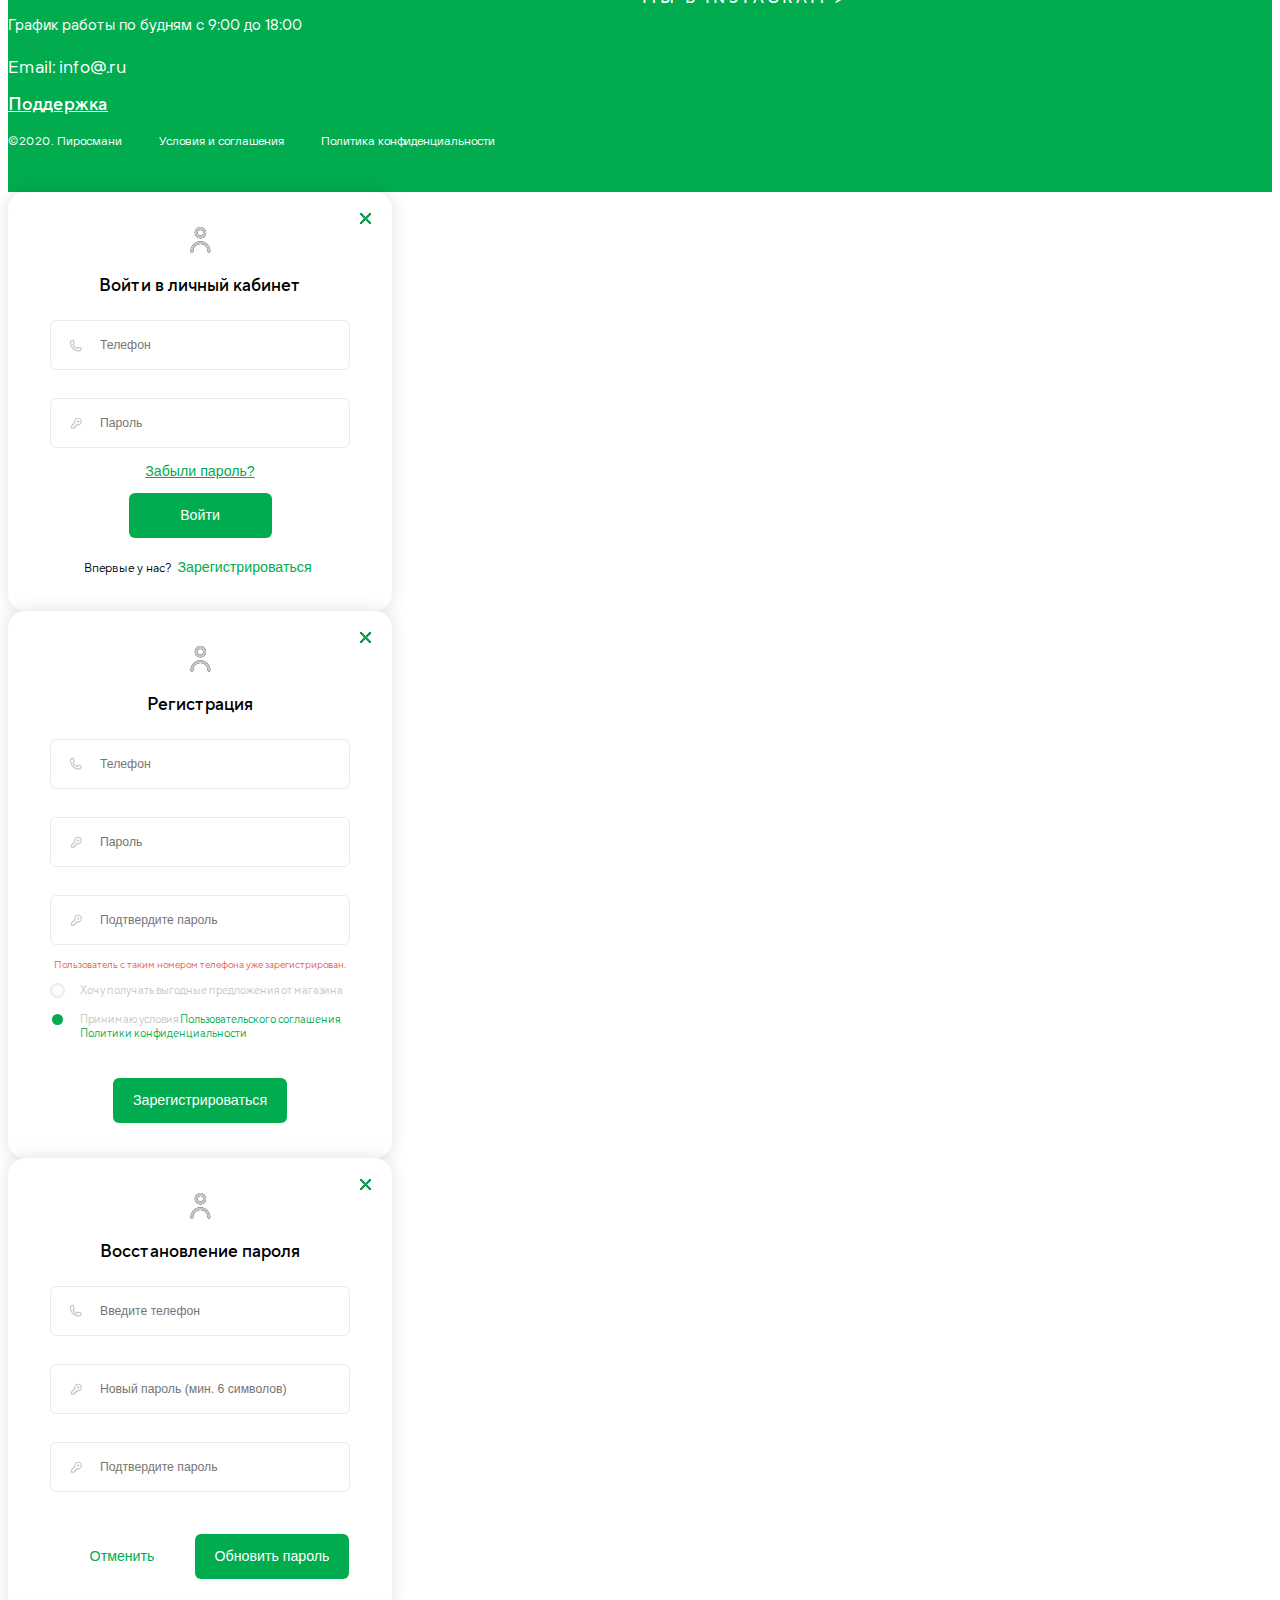
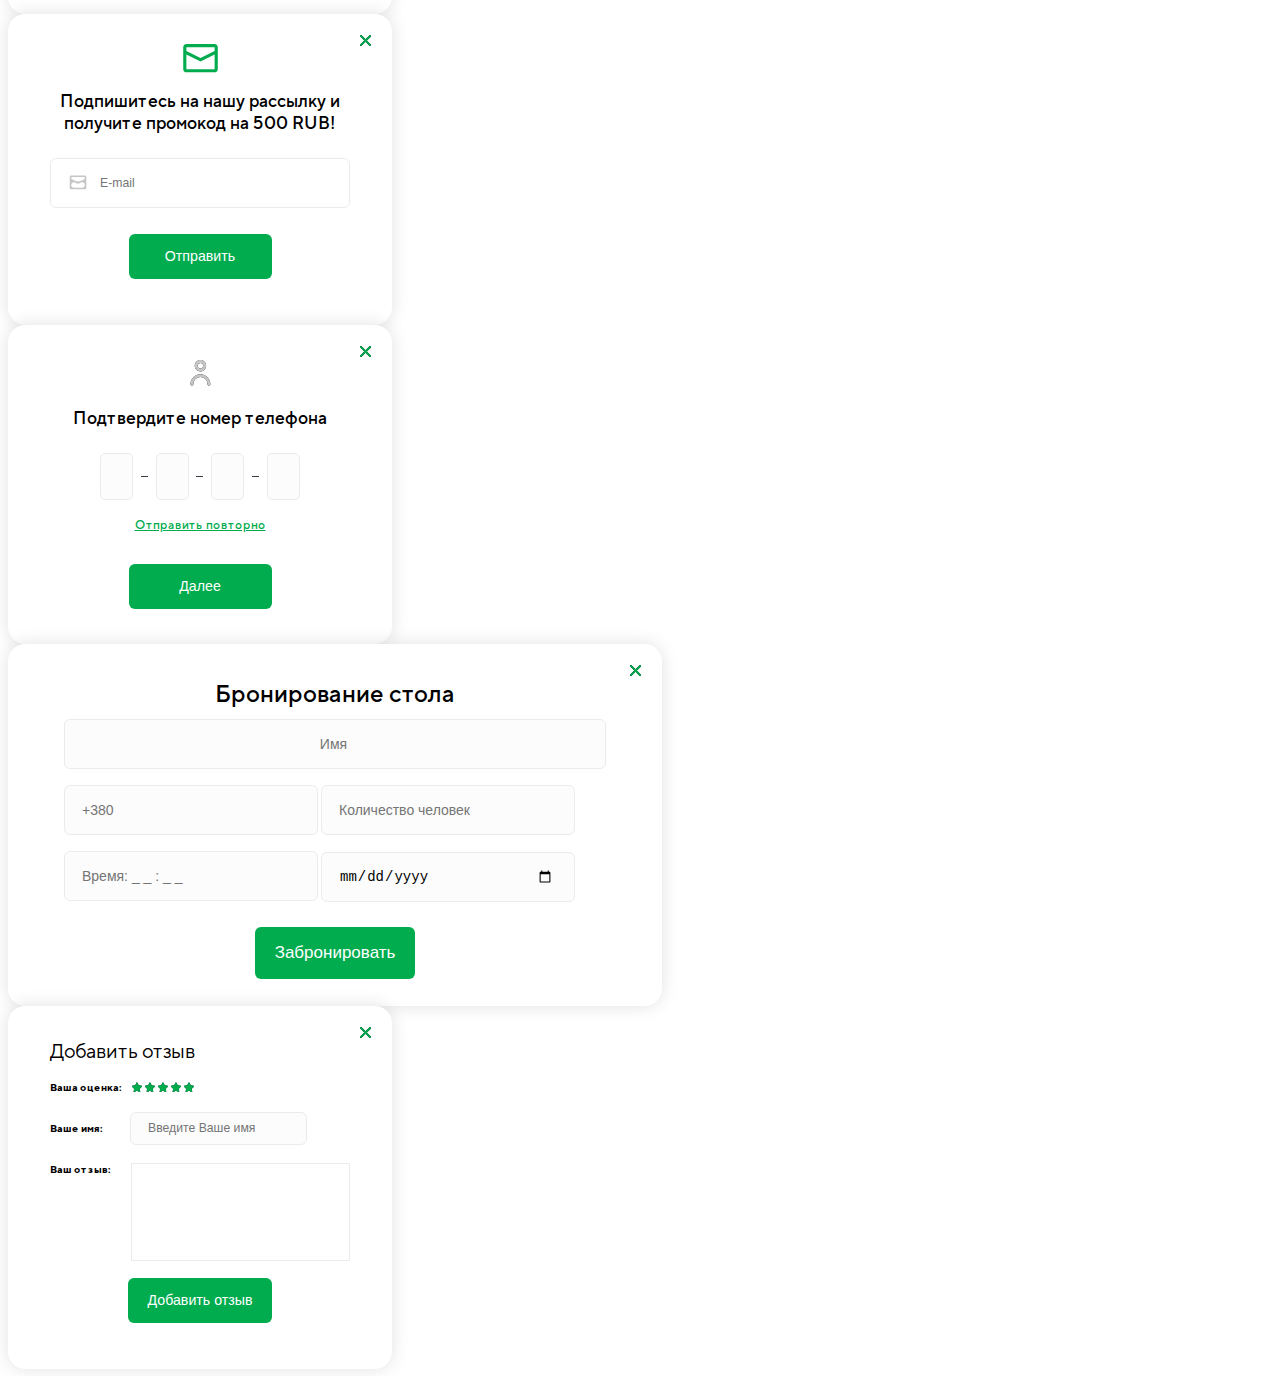
==== commit 36a79774: "добавление адаптива" ====
--- a/index.html
+++ b/index.html
@@ -17,941 +17,990 @@
     <title>Home</title></head>
 <body>
 
-    <div class="wrapper">
-
-      <!-- <button data-toggle="modal" data-target="#check-phone">Подтвердите номер</button>
-      <button data-toggle="modal" data-target="#reviews">Добавить отзыв</button> -->
-
-        <!-- header -->
-        <header>
-          <div class="container">
-            <nav class="navbar navbar-expand-lg navbar-light">
-        
-        
-              <a class="navbar-brand" href="index.html">
-                  <img src="assets/images/logo.png" alt="">
-              </a>
-              <button class="navbar-toggler" type="button" data-toggle="collapse" data-target="#navbarSupportedContent" aria-controls="navbarSupportedContent" aria-expanded="false" aria-label="Toggle navigation">
-                <span class="navbar-toggler-icon"></span>
-              </button>
-            
-              <div class="collapse navbar-collapse" id="navbarSupportedContent">
-                <ul class="navbar-nav mr-auto">
-                  <li class="nav-item dropdown">
-                      <a class="nav-link dropdown-toggle" href="#" id="navbarDropdown" role="button" data-toggle="dropdown" aria-haspopup="true" aria-expanded="false">
-                        Меню
-                      </a>
-                      <div class="dropdown-menu" aria-labelledby="navbarDropdown">
-                        <a class="dropdown-item" href="#"><span><svg width="17" height="16" viewBox="0 0 17 16" fill="none" xmlns="http://www.w3.org/2000/svg">
-                          <path d="M15.3298 7.26831H0.792887C0.391474 7.26831 0.06604 7.59374 0.06604 7.99516C0.06604 10.8669 1.5882 13.3895 3.86779 14.7996C3.76322 14.9255 3.70028 15.0872 3.70028 15.2636C3.70028 15.665 4.02571 15.9905 4.42712 15.9905H11.6956C12.097 15.9905 12.4224 15.665 12.4224 15.2636C12.4224 15.0872 12.3595 14.9255 12.2549 14.7996C14.5345 13.3895 16.0567 10.8669 16.0567 7.99516C16.0567 7.59374 15.7312 7.26831 15.3298 7.26831Z" fill="#333333"/>
-                          <path d="M13.5589 8.41699H2.84618C2.55037 8.41699 2.31055 8.6473 2.31055 8.93137C2.31055 10.9637 3.43227 12.7489 5.11216 13.7467C5.0351 13.8358 4.98872 13.9503 4.98872 14.0752C4.98872 14.3592 5.22854 14.5895 5.52435 14.5895H10.8807C11.1765 14.5895 11.4163 14.3592 11.4163 14.0752C11.4163 13.9503 11.3699 13.8358 11.2929 13.7467C12.9728 12.7489 14.0945 10.9637 14.0945 8.93137C14.0945 8.6473 13.8547 8.41699 13.5589 8.41699Z" fill="white"/>
-                          <path d="M5.18342 0.2129C4.89961 -0.0710069 4.43932 -0.07091 4.15546 0.212851C3.75885 0.609516 3.21555 1.15271 3.2157 2.18047C3.21555 3.20838 3.75875 3.75153 4.15541 4.1481C4.51181 4.50454 4.66939 4.67933 4.66939 5.08791C4.66939 5.48933 4.99483 5.81476 5.39624 5.81476C5.79765 5.81476 6.12309 5.48933 6.12309 5.08791C6.12309 4.05991 5.57989 3.51676 5.18322 3.12019C4.82688 2.76384 4.66934 2.58911 4.66939 2.18047C4.66934 1.77199 4.82692 1.5972 5.18337 1.24076C5.46728 0.956949 5.46728 0.496758 5.18342 0.2129Z" fill="#333333"/>
-                          <path d="M8.57531 0.2129C8.2915 -0.0710069 7.83122 -0.07091 7.54736 0.212851C7.15069 0.609467 6.60745 1.15266 6.60754 2.18047C6.6074 3.20838 7.1506 3.75153 7.54726 4.1481C7.90371 4.50454 8.06129 4.67933 8.06129 5.08791C8.06129 5.48933 8.38672 5.81476 8.78813 5.81476C9.18955 5.81476 9.51498 5.48933 9.51498 5.08791C9.51498 4.05991 8.97178 3.51676 8.57517 3.12019C8.21877 2.76384 8.06124 2.58911 8.06129 2.18047C8.06124 1.77199 8.21882 1.5972 8.57526 1.24076C8.85917 0.956949 8.85917 0.496758 8.57531 0.2129Z" fill="#333333"/>
-                          <path d="M11.9674 0.2129C11.6836 -0.0710069 11.2233 -0.07091 10.9394 0.212851C10.5428 0.609467 9.99954 1.15266 9.99963 2.18047C9.99949 3.20838 10.5427 3.75153 10.9394 4.1481C11.2958 4.50454 11.4534 4.67933 11.4534 5.08791C11.4534 5.48933 11.7788 5.81476 12.1802 5.81476C12.5816 5.81476 12.9071 5.48933 12.9071 5.08791C12.9071 4.05991 12.3639 3.51676 11.9673 3.12019C11.6109 2.76384 11.4533 2.58911 11.4534 2.18047C11.4533 1.77199 11.6109 1.5972 11.9674 1.24076C12.2513 0.956949 12.2513 0.496758 11.9674 0.2129Z" fill="#333333"/>
-                          </svg></span>Супы</a>
-                        <a class="dropdown-item" href="#"><span><svg width="17" height="11" viewBox="0 0 17 11" fill="none" xmlns="http://www.w3.org/2000/svg">
-                          <path d="M16.0579 7.04086C15.5919 6.15172 14.9935 5.33728 14.2891 4.60775C14.2239 4.05892 14.0031 3.52502 13.6092 3.08894C12.9625 2.37504 12.0679 1.91247 11.1122 1.78612C11.1054 1.7766 11.102 1.76508 11.0952 1.75556C10.7352 1.26308 10.183 0.981201 9.57979 0.981201H6.85731C6.25413 0.981201 5.70189 1.26308 5.34187 1.75556C5.33509 1.76508 5.33168 1.7766 5.3249 1.78612C4.36918 1.91247 3.47526 2.37504 2.82795 3.08964C2.43399 3.52505 2.21391 4.05895 2.148 4.60711C1.44359 5.33731 0.846524 6.14971 0.395505 7.01033C-0.0548443 7.77246 -0.0426176 8.71254 0.426741 9.46448C0.854675 10.1492 1.6623 10.554 2.47812 10.554C2.75866 10.554 3.03988 10.5065 3.3075 10.4059L5.89207 9.37212C6.22082 9.47604 6.56183 9.53988 6.91096 9.53988C6.97346 9.53988 7.03594 9.52495 7.09844 9.52154C7.37558 9.84622 7.77498 10.0412 8.22396 10.0412C8.67091 10.0412 9.06897 9.84622 9.34407 9.52221C9.4025 9.52492 9.4616 9.53918 9.51999 9.53918C9.86708 9.53918 10.2074 9.47397 10.5375 9.36938L13.1486 10.4127C13.4155 10.5105 13.6954 10.5574 13.9718 10.5574C14.7843 10.5574 15.579 10.1553 16.011 9.46448C16.4797 8.71254 16.4919 7.77243 16.0579 7.04086ZM6.11693 8.01629C6.04424 7.98572 5.97632 7.94904 5.90841 7.91099C5.83301 7.86887 5.75965 7.8227 5.69103 7.77039C5.65231 7.74186 5.61019 7.71674 5.57351 7.68547L5.30927 7.41037L3.86244 5.90174C3.82102 5.85828 3.78771 5.81004 3.7524 5.7625C3.73473 5.73805 3.71231 5.7163 3.69601 5.69118C3.67156 5.65246 3.65459 5.61034 3.63351 5.56958C3.6145 5.53153 3.59138 5.49555 3.57578 5.45614C3.56152 5.41946 3.55337 5.38074 3.54251 5.34339C3.52824 5.29585 3.51127 5.24965 3.50242 5.20141C3.49631 5.17085 3.49631 5.13961 3.49223 5.10834C3.48545 5.05062 3.47797 4.99219 3.47797 4.9331C3.47934 4.5989 3.59616 4.2647 3.83525 4.00116C4.14907 3.65407 4.55118 3.39594 4.99338 3.24855C5.00494 3.31717 5.02394 3.38441 5.04295 3.45096C5.04974 3.47678 5.04974 3.50327 5.05789 3.5284L6.5285 8.14668C6.38455 8.12089 6.24938 8.07064 6.11693 8.01629ZM12.9449 5.10838C12.9408 5.13961 12.9408 5.17088 12.9347 5.20145C12.9259 5.25035 12.9089 5.29655 12.8946 5.34409C12.883 5.38144 12.8756 5.41949 12.8613 5.45617C12.8443 5.49896 12.8199 5.53835 12.7988 5.5791C12.7791 5.61645 12.7642 5.65517 12.7411 5.69051C12.6928 5.76524 12.6378 5.83656 12.5747 5.90177L10.8751 7.67397C10.7549 7.7779 10.6225 7.86008 10.4859 7.93277C10.4465 7.95315 10.4078 7.9742 10.3677 7.99254C10.221 8.05841 10.0696 8.11344 9.91195 8.14333L11.3791 3.52776C11.3873 3.50331 11.3866 3.47818 11.3934 3.45373C11.4131 3.38581 11.4321 3.31787 11.4437 3.24858C11.8852 3.39597 12.288 3.6541 12.6018 4.00052C12.8409 4.26477 12.9578 4.59896 12.9591 4.93316C12.9591 4.99222 12.9516 5.05065 12.9449 5.10838Z" fill="#333333"/>
-                          </svg></span>Хачапури</a>
-                        <a class="dropdown-item" href="#"><span><svg width="18" height="18" viewBox="0 0 18 18" fill="none" xmlns="http://www.w3.org/2000/svg">
-                          <path d="M14.6247 3.0638C13.0139 1.45302 10.8723 0.565918 8.59429 0.565918C6.31631 0.565918 4.17472 1.45302 2.56395 3.0638C0.953111 4.67457 0.06604 6.81619 0.06604 9.0942C0.06604 11.361 0.945649 13.4951 2.54283 15.1034C2.65813 15.2195 2.84565 15.22 2.96161 15.1048C3.07761 14.9896 3.07828 14.8021 2.96305 14.686C1.4768 13.1894 0.65832 11.2035 0.65832 9.0942C0.65832 4.71828 4.2184 1.1582 8.59432 1.1582C12.9702 1.1582 16.5303 4.71828 16.5303 9.0942C16.5303 13.4701 12.9702 17.0302 8.59429 17.0302C6.77631 17.0302 5.06596 16.4322 3.6481 15.3007C3.52028 15.1987 3.33396 15.2197 3.23195 15.3474C3.12991 15.4753 3.15087 15.6616 3.27876 15.7637C4.80258 16.9797 6.64072 17.6225 8.59432 17.6225C10.8723 17.6225 13.014 16.7354 14.6247 15.1246C16.2355 13.5139 17.1226 11.3722 17.1226 9.09424C17.1226 6.81626 16.2355 4.67457 14.6247 3.0638Z" fill="#333333"/>
-                          <path d="M13.7925 7.04492C13.6453 6.67194 13.4568 6.31359 13.2322 5.97976C13.1409 5.84404 12.9568 5.80802 12.8212 5.89937C12.6855 5.99072 12.6495 6.17471 12.7408 6.31039C12.9416 6.60875 13.11 6.92899 13.2415 7.26229C13.2875 7.37872 13.399 7.44981 13.5171 7.44981C13.5533 7.44981 13.5901 7.44315 13.6257 7.42909C13.7779 7.36903 13.8525 7.19706 13.7925 7.04492Z" fill="#333333"/>
-                          <path d="M10.9261 13.8536C10.8624 13.703 10.6887 13.6326 10.538 13.6963C9.9225 13.9566 9.26852 14.0886 8.59422 14.0886C5.84046 14.0886 3.60009 11.8483 3.60009 9.09451C3.60009 8.62758 3.66442 8.16546 3.79128 7.72096C3.83619 7.56368 3.74504 7.39982 3.5878 7.35494C3.43036 7.3101 3.26663 7.40108 3.22175 7.55842C3.0798 8.05579 3.00781 8.57262 3.00781 9.09447C3.00781 12.1748 5.51385 14.6809 8.59422 14.6809C9.3482 14.6809 10.0799 14.5331 10.7688 14.2418C10.9194 14.178 10.9899 14.0043 10.9261 13.8536Z" fill="#333333"/>
-                          <path d="M12.6691 3.40557C12.4988 3.11095 12.2267 2.98879 12.0369 2.92256C11.9842 2.90417 11.9274 2.90104 11.873 2.91356L11.8502 2.91883C11.5147 2.99585 11.1677 2.86509 10.9664 2.58559C10.9328 2.53882 10.8862 2.50284 10.8324 2.48215C10.648 2.41133 10.3663 2.33001 10.0511 2.44208C9.43499 2.66118 8.95374 3.13906 8.73074 3.7532C8.69943 3.83945 8.67441 3.92669 8.65422 4.01451C8.53439 3.86353 8.39817 3.72311 8.2464 3.59562C8.15069 3.51527 8.04449 3.45054 7.93069 3.40331C7.58912 3.26149 7.19399 3.3004 6.87365 3.50748L6.75775 3.58237C6.53602 3.72578 6.25172 3.72232 6.03348 3.57344L5.96462 3.52647C5.55667 3.24816 5.02315 3.25399 4.63718 3.54089C4.62069 3.55318 4.60427 3.56601 4.58788 3.5795C4.33703 3.78654 4.12475 4.03246 3.95695 4.31043C3.8724 4.45045 3.91744 4.63247 4.05743 4.71699C4.19751 4.80147 4.37947 4.7565 4.46398 4.61652C4.59717 4.39591 4.76567 4.2007 4.96482 4.03636C4.97328 4.02937 4.98184 4.0227 4.99047 4.01627C5.17393 3.87989 5.43127 3.87966 5.63082 4.01577L5.69968 4.06275C6.11533 4.34628 6.65691 4.35291 7.07926 4.07977L7.19516 4.00488C7.35183 3.90361 7.54188 3.88322 7.70345 3.95035C7.76229 3.9748 7.81532 4.00711 7.86543 4.04922C8.42003 4.51504 8.71382 5.19797 8.67161 5.92297C8.60512 7.06472 7.65762 8.00003 6.51446 8.05237C5.8874 8.08112 5.29312 7.85898 4.84096 7.42701C4.3885 6.99477 4.13928 6.41225 4.13928 5.78678C4.13928 5.63741 4.15384 5.4881 4.18262 5.34298C4.21437 5.18251 4.11009 5.02667 3.94962 4.99492C3.78955 4.96311 3.63338 5.06741 3.6016 5.22785C3.56539 5.41078 3.547 5.59886 3.547 5.78675C3.547 6.57558 3.86121 7.31018 4.4318 7.85522C4.96935 8.36875 5.66587 8.64711 6.40576 8.64708C6.45087 8.64708 6.49611 8.64605 6.54151 8.64395C7.2444 8.61177 7.90986 8.31928 8.41536 7.82034C8.89701 7.34496 9.19243 6.72193 9.25473 6.05682C9.49812 6.29542 9.79641 6.47511 10.1334 6.58031C10.3434 6.64591 10.5603 6.67842 10.7772 6.67842C11.089 6.67842 11.4006 6.61106 11.6909 6.47771C12.1831 6.25157 12.571 5.85561 12.7831 5.36274C13.059 4.72185 13.0175 4.00848 12.6691 3.40557ZM12.2392 5.12861C11.9225 5.86441 11.075 6.25367 10.3099 6.01495C9.89019 5.88393 9.55192 5.5956 9.3574 5.20307C9.16279 4.81027 9.13793 4.36713 9.28748 3.95531C9.44991 3.50794 9.80057 3.15978 10.2495 3.00011C10.2892 2.98602 10.3295 2.97883 10.3732 2.97883C10.4245 2.97883 10.4804 2.98872 10.5455 3.00894C10.8779 3.4112 11.4 3.60292 11.9152 3.50988C12.0363 3.56095 12.1085 3.61924 12.1563 3.70193C12.4102 4.14127 12.4403 4.66122 12.2392 5.12861Z" fill="#333333"/>
-                          <path d="M15.0376 9.64647C15.0833 8.981 14.7499 8.33712 14.1627 7.99399C13.5753 7.65086 12.8507 7.67661 12.2935 8.04319C11.9912 7.87263 11.6408 7.82722 11.3045 7.9155C10.9614 8.00552 10.674 8.22372 10.4952 8.52987C10.1371 9.14277 10.3273 9.92734 10.9155 10.311C10.9118 10.3656 10.9086 10.4197 10.9056 10.473C10.8758 10.9935 10.845 11.5318 10.2851 12.49C10.2026 12.6312 10.2502 12.8126 10.3914 12.8951L11.7451 13.6859C11.7908 13.7127 11.8424 13.7264 11.8945 13.7264C11.9196 13.7264 11.9449 13.7232 11.9697 13.7167C12.0456 13.6967 12.1105 13.6474 12.1502 13.5796C12.5826 12.8395 12.9492 12.5112 13.2203 12.3079C13.3511 12.2098 13.3777 12.0242 13.2795 11.8933C13.1814 11.7625 12.9958 11.736 12.865 11.8341C12.4596 12.1381 12.1221 12.5128 11.7931 13.028L10.9408 12.5301C11.4306 11.606 11.4683 11.0069 11.4963 10.5181C11.596 10.529 11.6969 10.5294 11.797 10.5177C11.9452 10.7378 12.1412 10.922 12.3729 11.0574C12.6046 11.1928 12.8613 11.273 13.1258 11.294C13.2364 11.5581 13.4308 11.7824 13.6808 11.9285C13.8908 12.0512 14.121 12.1095 14.3482 12.1095C14.805 12.1095 15.2502 11.8739 15.4968 11.4519C15.8626 10.8258 15.6561 10.0204 15.0376 9.64647ZM14.9853 11.1532C14.7809 11.5033 14.3297 11.6217 13.9795 11.4172C13.7998 11.3122 13.6764 11.1422 13.632 10.9385C13.6023 10.8019 13.4813 10.7053 13.3428 10.7053C13.3377 10.7053 13.3325 10.7055 13.3274 10.7057C13.0979 10.7177 12.8708 10.6624 12.6715 10.5461C12.4724 10.4297 12.3129 10.2592 12.2104 10.0532C12.1459 9.92331 11.9966 9.85931 11.8581 9.90205C11.6587 9.96345 11.4501 9.93937 11.2704 9.83446C10.9204 9.62992 10.802 9.17875 11.0065 8.82863C11.1056 8.65909 11.2647 8.53823 11.4547 8.48836C11.6447 8.43846 11.8427 8.46561 12.0122 8.56468C12.0468 8.5849 12.0805 8.60856 12.1124 8.63504C12.2236 8.72759 12.3856 8.72612 12.4953 8.63144C12.8775 8.30121 13.4275 8.2505 13.8638 8.50542C14.3 8.7603 14.526 9.26427 14.426 9.75954C14.3973 9.90149 14.4756 10.0434 14.6109 10.0949C14.6497 10.1096 14.6868 10.1273 14.7213 10.1475C14.7213 10.1475 14.7213 10.1475 14.7213 10.1475C15.0714 10.352 15.1898 10.8032 14.9853 11.1532Z" fill="#333333"/>
-                          <path d="M8.45835 11.9336C8.6219 11.9336 8.75447 11.801 8.75447 11.6374C8.75447 11.4739 8.6219 11.3413 8.45835 11.3413C8.29481 11.3413 8.16223 11.4739 8.16223 11.6374C8.16223 11.801 8.29481 11.9336 8.45835 11.9336Z" fill="#333333"/>
-                          <path d="M7.84202 10.7487C8.00557 10.7487 8.13815 10.6162 8.13815 10.4526C8.13815 10.2891 8.00557 10.1565 7.84202 10.1565C7.67848 10.1565 7.5459 10.2891 7.5459 10.4526C7.5459 10.6162 7.67848 10.7487 7.84202 10.7487Z" fill="#333333"/>
-                          <path d="M7.00218 11.8147C7.16572 11.8147 7.2983 11.6821 7.2983 11.5185C7.2983 11.355 7.16572 11.2224 7.00218 11.2224C6.83863 11.2224 6.70605 11.355 6.70605 11.5185C6.70605 11.6821 6.83863 11.8147 7.00218 11.8147Z" fill="#333333"/>
-                          <path d="M6.15171 12.2295C6.31526 12.2295 6.44784 12.0969 6.44784 11.9333C6.44784 11.7698 6.31526 11.6372 6.15171 11.6372C5.98817 11.6372 5.85559 11.7698 5.85559 11.9333C5.85559 12.0969 5.98817 12.2295 6.15171 12.2295Z" fill="#333333"/>
-                          <path d="M5.67503 11.1633C5.83858 11.1633 5.97115 11.0307 5.97115 10.8672C5.97115 10.7036 5.83858 10.571 5.67503 10.571C5.51149 10.571 5.37891 10.7036 5.37891 10.8672C5.37891 11.0307 5.51149 11.1633 5.67503 11.1633Z" fill="#333333"/>
-                          <path d="M6.68187 10.6303C6.84541 10.6303 6.97799 10.4978 6.97799 10.3342C6.97799 10.1707 6.84541 10.0381 6.68187 10.0381C6.51832 10.0381 6.38574 10.1707 6.38574 10.3342C6.38574 10.4978 6.51832 10.6303 6.68187 10.6303Z" fill="#333333"/>
-                          <path d="M7.00218 9.56417C7.16572 9.56417 7.2983 9.43159 7.2983 9.26805C7.2983 9.1045 7.16572 8.97192 7.00218 8.97192C6.83863 8.97192 6.70605 9.1045 6.70605 9.26805C6.70605 9.43159 6.83863 9.56417 7.00218 9.56417Z" fill="#333333"/>
-                          <path d="M5.61583 10.0974C5.77937 10.0974 5.91195 9.9648 5.91195 9.80125C5.91195 9.63771 5.77937 9.50513 5.61583 9.50513C5.45228 9.50513 5.3197 9.63771 5.3197 9.80125C5.3197 9.9648 5.45228 10.0974 5.61583 10.0974Z" fill="#333333"/>
-                          </svg></span>Холодные закуски</a>
-                        <a class="dropdown-item" href="#"><span><svg width="18" height="16" viewBox="0 0 18 16" fill="none" xmlns="http://www.w3.org/2000/svg">
-                          <path d="M13.4947 4.55073C13.1164 4.1967 12.7852 3.68508 12.4346 3.14333C12.0267 2.51323 11.605 1.86172 11.0411 1.34559C10.357 0.719387 9.59156 0.415039 8.70104 0.415039C7.81052 0.415039 7.04507 0.719387 6.36099 1.34552C5.79705 1.86169 5.37535 2.5132 4.96751 3.14326C4.61689 3.68501 4.28569 4.1967 3.9074 4.55066C2.47065 5.89521 0.06604 8.14553 0.06604 11.2792C0.06604 12.9235 0.835331 14.1276 2.35263 14.8581C3.73662 15.5244 5.75387 15.8347 8.70104 15.8347C11.6482 15.8347 13.6655 15.5244 15.0494 14.8581C16.5667 14.1276 17.336 12.9235 17.336 11.2792C17.336 8.14553 14.9314 5.89521 13.4947 4.55073ZM14.5662 13.8267C13.3555 14.4096 11.437 14.693 8.70104 14.693C5.96509 14.693 4.04654 14.4097 2.83585 13.8267C1.69924 13.2795 1.19233 12.4938 1.19233 11.2792C1.19233 8.64539 3.28598 6.68609 4.67136 5.38961C5.15138 4.94042 5.53665 4.34523 5.9092 3.76963C6.27798 3.19988 6.65927 2.61075 7.11577 2.19295C7.58999 1.75894 8.09369 1.5568 8.70104 1.5568C9.30839 1.5568 9.81209 1.75894 10.2863 2.19298C10.7428 2.61078 11.1241 3.19992 11.4928 3.76967C11.8654 4.34527 12.2507 4.94049 12.7307 5.38964C14.1161 6.68612 16.2097 8.64542 16.2097 11.2792C16.2097 12.4938 15.7028 13.2795 14.5662 13.8267Z" fill="#333333"/>
-                          <path d="M7.78176 4.89654L7.11052 3.97974C6.63992 4.33383 6.55383 5.07537 6.43467 6.10179C6.28861 7.35991 6.10687 8.92565 5.20593 9.82286L5.99526 10.6373C7.17906 9.4583 7.39534 7.59542 7.55323 6.23518C7.61257 5.72424 7.69376 5.02456 7.80716 4.87291C7.80706 4.87305 7.79926 4.88338 7.78176 4.89654Z" fill="#333333"/>
-                          <path d="M10.9673 6.10183C10.8482 5.07537 10.7621 4.3338 10.2915 3.97974L9.62021 4.89654C9.60271 4.88338 9.59492 4.87305 9.59485 4.87298C9.70822 5.02459 9.78944 5.72434 9.84877 6.23521C10.0067 7.59543 10.2229 9.45834 11.4068 10.6373L12.1961 9.8229C11.2951 8.92569 11.1134 7.35991 10.9673 6.10183Z" fill="#333333"/>
-                          </svg></span>Хинкали</a>
-                        <a class="dropdown-item" href="#"><span><svg width="17" height="19" viewBox="0 0 17 19" fill="none" xmlns="http://www.w3.org/2000/svg">
-                          <path d="M7.66846 4.26743L7.36211 4.02123C7.29735 3.96919 7.24877 3.90288 7.21778 3.82894C7.1923 3.76796 7.1785 3.70187 7.17944 3.63344C7.18002 3.59109 7.18643 3.5499 7.19731 3.51023C7.22531 3.40788 7.2856 3.31682 7.37256 3.25073C7.79556 2.92928 8.04558 2.4403 8.05852 1.9092C8.07145 1.37805 7.84561 0.877467 7.43876 0.535768C7.17457 0.313855 6.78059 0.348162 6.55874 0.612346C6.33687 0.87653 6.37114 1.27048 6.63529 1.4924C6.79194 1.62397 6.81176 1.79092 6.80963 1.87871C6.80751 1.96646 6.77958 2.13223 6.61662 2.25601C6.18775 2.582 5.93758 3.07783 5.93034 3.6165C5.92306 4.15514 6.15971 4.6576 6.57961 4.99501L6.88596 5.24121C7.00135 5.33393 7.13951 5.37901 7.27685 5.37901C7.45962 5.37901 7.64074 5.29916 7.76413 5.14561C7.98017 4.87666 7.93736 4.4835 7.66846 4.26743Z" fill="#333333"/>
-                          <path d="M10.2626 4.59063L9.90326 4.30183C9.87108 4.27596 9.84254 4.24702 9.81601 4.2166C9.70693 4.09138 9.64643 3.93127 9.6487 3.76143C9.65053 3.62737 9.69097 3.5003 9.76307 3.39248C9.80455 3.33046 9.85634 3.27475 9.91778 3.22808C10.3876 2.871 10.6653 2.32789 10.6797 1.73797C10.6941 1.14809 10.4432 0.592043 9.99137 0.212541C9.72718 -0.00937209 9.33319 0.0248987 9.11132 0.289083C8.88944 0.553231 8.92371 0.947219 9.18786 1.1691C9.34736 1.30304 9.43586 1.4993 9.43078 1.70752C9.4257 1.91574 9.32768 2.10745 9.16188 2.23344C8.68555 2.59542 8.40767 3.14617 8.39959 3.74445C8.39152 4.34273 8.65437 4.90079 9.12069 5.27557L9.48001 5.56437C9.5954 5.65709 9.7336 5.70218 9.8709 5.70218C10.0537 5.70218 10.2348 5.62232 10.3582 5.4688C10.5743 5.1999 10.5315 4.80674 10.2626 4.59063Z" fill="#333333"/>
-                          <path d="M12.7587 4.26743L12.4523 4.02123C12.3876 3.96919 12.339 3.90292 12.308 3.82894C12.2825 3.76796 12.2687 3.70187 12.2696 3.63344C12.2702 3.59109 12.2766 3.54987 12.2875 3.51019C12.3155 3.40788 12.3758 3.31678 12.4628 3.25073C12.8858 2.92928 13.1358 2.4403 13.1487 1.9092C13.1617 1.37805 12.9358 0.877467 12.529 0.535768C12.2648 0.313855 11.8708 0.348162 11.649 0.612346C11.4271 0.87653 11.4613 1.27048 11.7255 1.4924C11.8821 1.62397 11.902 1.79092 11.8998 1.87871C11.8977 1.96646 11.8697 2.13223 11.7068 2.25601C11.278 2.582 11.0278 3.07783 11.0205 3.6165C11.0133 4.15514 11.2499 4.6576 11.6698 4.99501L11.9762 5.24121C12.0916 5.33393 12.2297 5.37901 12.3671 5.37901C12.5498 5.37901 12.731 5.29916 12.8543 5.14561C13.0704 4.87666 13.0276 4.4835 12.7587 4.26743Z" fill="#333333"/>
-                          <path d="M16.0566 8.78884V6.54293C16.0566 6.19795 15.7769 5.91326 15.432 5.91326C15.2055 5.91326 15.0077 6.04321 14.8981 6.20981H4.10568L1.24492 0.717468C1.08564 0.411482 0.708405 0.295011 0.402454 0.454293C0.0964314 0.613539 -0.0225254 0.991923 0.136684 1.29798L2.93943 6.68502V8.78884C2.93943 11.3229 4.37513 13.5269 6.47347 14.6265L4.52302 17.5449C4.33134 17.8317 4.40846 18.2196 4.69524 18.4113C4.80187 18.4826 4.92249 18.5167 5.04173 18.5167C5.24332 18.5167 5.4412 18.4193 5.56163 18.2391L6.4295 16.9405L8.89419 17.701V17.8695C8.89419 18.2145 9.17387 18.4941 9.51881 18.4941C9.86379 18.4941 10.1434 18.2144 10.1434 17.8695V17.701L12.6081 16.9405L13.476 18.2391C13.5964 18.4193 13.7943 18.5167 13.9959 18.5167C14.1152 18.5167 14.2358 18.4826 14.3424 18.4113C14.6292 18.2196 14.7063 17.8317 14.5146 17.5449L12.5554 14.6135C14.6355 13.5095 16.0566 11.313 16.0566 8.78884ZM4.18875 7.45909H14.8074V8.00043H4.18875V7.45909ZM8.89426 16.3936L7.15391 15.8566L7.65612 15.1052C8.05454 15.2225 8.46856 15.3029 8.89426 15.3423V16.3936ZM10.1435 16.3936V15.34C10.5676 15.2987 10.9798 15.2165 11.3766 15.0977L11.8839 15.8567L10.1435 16.3936ZM9.50847 14.1217H9.50328C6.73098 14.1217 4.4481 11.998 4.20972 9.24967H14.7865C14.5488 11.998 12.2726 14.1217 9.50847 14.1217Z" fill="#333333"/>
-                          </svg></span>Шашлык</a>
-                        <a class="dropdown-item" href="#"><span><svg width="17" height="10" viewBox="0 0 17 10" fill="none" xmlns="http://www.w3.org/2000/svg">
-                          <path d="M12.9194 2.37451C12.9194 1.83417 13.3789 1.35772 13.9435 1.35772C14.5082 1.35772 14.9676 1.79734 14.9676 2.33768C14.9676 2.87802 14.5082 3.31764 13.9435 3.31764C13.6428 3.31764 13.399 3.55087 13.399 3.83866C13.399 4.12634 13.6428 4.35968 13.9435 4.35968C15.1087 4.35968 16.0566 3.45267 16.0566 2.33762C16.0566 1.22268 15.1087 0.315675 13.9435 0.315675C12.883 0.315675 12.0026 1.06725 11.8531 2.04298C11.1571 2.27956 10.5189 2.39528 9.91085 2.39528C9.91074 2.39528 9.91058 2.39528 9.91042 2.39528C8.62116 2.39507 7.66016 1.87039 6.64285 1.31506C6.0351 0.983218 5.40673 0.640148 4.70422 0.416088C4.21148 0.258901 3.71232 0.179199 3.22065 0.179199C1.40979 0.179199 0.273061 1.24705 0.22552 1.29239C0.0960877 1.41624 0.0404168 1.59404 0.0771359 1.76565C0.113909 1.93721 0.238388 2.07961 0.408307 2.14458C2.04484 2.77096 2.94666 3.82361 3.81871 4.84154C4.68511 5.85272 5.57552 6.89054 7.10981 7.27714C6.59735 7.72444 6.10116 8.38199 6.10116 9.25262C6.10116 9.54031 6.34495 9.77354 6.64565 9.77354H10.2393C10.2397 9.77354 10.2401 9.77354 10.2403 9.77354C10.5411 9.77354 10.7848 9.54031 10.7848 9.25262C10.7848 9.23995 10.7844 9.22738 10.7834 9.21491C10.7687 8.31882 10.2281 7.6518 9.6964 7.21037C11.5831 6.51573 12.9194 4.29744 12.9194 2.37451ZM7.30562 8.7317C7.54995 8.18853 8.12319 7.80697 8.44176 7.62836C8.75942 7.80759 9.33287 8.19054 9.57822 8.7317H7.30562ZM10.7978 5.11877C10.1248 5.94067 9.29228 6.39337 8.4535 6.39337C6.55633 6.39337 5.71992 5.41702 4.66094 4.18095C3.89823 3.29074 3.05068 2.30151 1.69057 1.57637C2.0695 1.39193 2.5904 1.22134 3.22071 1.22134C3.59506 1.22134 3.97829 1.28301 4.35986 1.40481C4.96045 1.59631 5.51554 1.8994 6.10321 2.22016C7.19907 2.81846 8.3323 3.43721 9.91036 3.43732C9.91058 3.43732 9.91074 3.43732 9.91095 3.43732C10.5017 3.43732 11.1078 3.34989 11.7465 3.17127C11.5999 3.8537 11.2676 4.54489 10.7978 5.11877Z" fill="#333333"/>
-                          </svg></span>Соусы</a>
-                        <a class="dropdown-item" href="#"><span><svg width="17" height="16" viewBox="0 0 17 16" fill="none" xmlns="http://www.w3.org/2000/svg">
-                          <path d="M16.0566 7.93704C16.0566 7.54455 15.7312 7.22635 15.3298 7.22635H15.2635C14.9608 5.62137 13.652 4.35667 12.0027 4.0832C11.6828 2.23891 10.0372 0.830078 8.06132 0.830078C6.08547 0.830078 4.4398 2.23891 4.11994 4.0832C2.47063 4.35667 1.16193 5.62137 0.859172 7.22635H0.792884C0.391472 7.22635 0.06604 7.54455 0.06604 7.93704C0.06604 10.745 1.5882 13.2115 3.86777 14.5902C3.7632 14.7133 3.70026 14.8714 3.70026 15.0439C3.70026 15.4364 4.02569 15.7546 4.4271 15.7546H11.6955C12.097 15.7546 12.4224 15.4364 12.4224 15.0439C12.4224 14.8714 12.3594 14.7133 12.2549 14.5902C14.5345 13.2115 16.0566 10.745 16.0566 7.93704ZM4.79053 5.44957C5.19194 5.44957 5.51737 5.13137 5.51737 4.73888C5.51737 3.3673 6.65856 2.25146 8.06132 2.25146C9.46404 2.25146 10.6053 3.3673 10.6053 4.73888C10.6053 5.13137 10.9307 5.44957 11.3321 5.44957C12.4823 5.44957 13.4562 6.20007 13.7697 7.22635H10.2419C10.563 6.99083 10.6281 6.54537 10.3872 6.23138C10.1463 5.91735 9.69076 5.85377 9.36964 6.08924L8.78817 6.51566V4.95209C8.78817 4.5596 8.46274 4.2414 8.06132 4.2414C7.65991 4.2414 7.33448 4.5596 7.33448 4.95209V6.51566L6.753 6.08924C6.43188 5.85372 5.9763 5.9174 5.73542 6.23138C5.49455 6.54537 5.55967 6.99083 5.88079 7.22635L5.88084 7.2264H2.35293C2.66645 6.20007 3.64032 5.44957 4.79053 5.44957ZM8.06132 14.3332C4.69996 14.3332 1.92259 11.8413 1.55985 8.64774H8.05958C8.05997 8.64774 8.0604 8.64778 8.06079 8.64778C8.06098 8.64778 8.06118 8.64774 8.06137 8.64774C8.06157 8.64774 8.06176 8.64778 8.06195 8.64778C8.06234 8.64778 8.06278 8.64774 8.06316 8.64774H14.5628C14.2 11.8413 11.4227 14.3332 8.06132 14.3332Z" fill="#333333"/>
-                          </svg></span>Салаты</a>
-                        <a class="dropdown-item" href="#"><span><svg width="19" height="17" viewBox="0 0 19 17" fill="none" xmlns="http://www.w3.org/2000/svg">
-                          <path d="M5.54237 5.95444C5.60127 6.01333 5.67859 6.04294 5.75591 6.04294C5.83324 6.04294 5.91056 6.01333 5.96946 5.95444C6.08756 5.83634 6.08756 5.64545 5.96946 5.52735C5.66289 5.22047 5.66289 4.72149 5.96946 4.41462C6.23224 4.15184 6.37722 3.80267 6.37722 3.43116C6.37722 3.05965 6.23254 2.71048 5.96946 2.44771C5.85136 2.32961 5.66047 2.32961 5.54237 2.44771C5.42427 2.5658 5.42427 2.7567 5.54237 2.8748C5.69098 3.0234 5.77313 3.22094 5.77313 3.43116C5.77313 3.64138 5.69128 3.83892 5.54237 3.98753C5.0002 4.52969 5.0002 5.41227 5.54237 5.95444Z" fill="#333333"/>
-                          <path d="M12.1875 5.95444C12.2464 6.01333 12.3237 6.04294 12.4011 6.04294C12.4784 6.04294 12.5557 6.01333 12.6146 5.95444C12.7327 5.83634 12.7327 5.64545 12.6146 5.52735C12.308 5.22047 12.308 4.72149 12.6146 4.41462C12.8774 4.15184 13.0224 3.80267 13.0224 3.43116C13.0224 3.05965 12.8777 2.71048 12.6146 2.44771C12.4965 2.32961 12.3056 2.32961 12.1875 2.44771C12.0694 2.5658 12.0694 2.7567 12.1875 2.8748C12.3361 3.0234 12.4183 3.22094 12.4183 3.43116C12.4183 3.64138 12.3364 3.83892 12.1875 3.98753C11.6453 4.52969 11.6453 5.41227 12.1875 5.95444Z" fill="#333333"/>
-                          <path d="M8.865 4.14242C8.9239 4.20132 9.00122 4.23092 9.07855 4.23092C9.15587 4.23092 9.23319 4.20132 9.29209 4.14242C9.41019 4.02433 9.41019 3.83343 9.29209 3.71533C8.98552 3.40846 8.98552 2.90948 9.29209 2.6026C9.55487 2.33983 9.69985 1.99066 9.69985 1.61915C9.69985 1.24763 9.55517 0.898472 9.29209 0.635694C9.17399 0.517594 8.9831 0.517594 8.865 0.635694C8.7469 0.753793 8.7469 0.944685 8.865 1.06278C9.01361 1.21139 9.09576 1.40893 9.09576 1.61915C9.09576 1.82937 9.01391 2.02691 8.865 2.17551C8.32283 2.71768 8.32283 3.60026 8.865 4.14242Z" fill="#333333"/>
-                          <path d="M7.65542 8.3122C7.67747 8.3122 7.69982 8.30979 7.72218 8.30495C8.15652 8.20709 8.60566 8.15755 9.05751 8.15755C9.05872 8.15755 9.05993 8.15755 9.06144 8.15755C9.22817 8.15755 9.36349 8.02254 9.36349 7.85581C9.36349 7.68878 9.22847 7.55347 9.06144 7.55347C9.06023 7.55347 9.05872 7.55347 9.05721 7.55347C8.56095 7.55347 8.06711 7.60814 7.58928 7.71566C7.42647 7.75221 7.32438 7.91381 7.36093 8.07661C7.39295 8.21706 7.51739 8.3122 7.65542 8.3122Z" fill="#333333"/>
-                          <path d="M2.96651 13.2876C2.98493 13.2913 3.00306 13.2928 3.02088 13.2928C3.16405 13.2928 3.29121 13.1907 3.31779 13.0451C3.63161 11.3241 4.66883 9.7927 6.09236 8.94939C6.23583 8.86452 6.28325 8.67906 6.19838 8.53559C6.1132 8.39212 5.92805 8.3447 5.78458 8.42957C4.21274 9.36077 3.0686 11.0456 2.72367 12.9364C2.69346 13.1007 2.8022 13.2577 2.96651 13.2876Z" fill="#333333"/>
-                          <path d="M16.8009 12.8766C16.2536 9.66253 13.7481 7.10875 10.5586 6.49016C10.5637 6.44184 10.5715 6.39321 10.5715 6.34518C10.5715 5.51245 9.89406 4.83496 9.06132 4.83496C8.22859 4.83496 7.5511 5.51245 7.5511 6.34518C7.5511 6.39321 7.55865 6.44184 7.56409 6.49016C4.3745 7.10875 1.86905 9.66253 1.32174 12.8766C0.690473 13.2339 0 13.7598 0 14.3497C0 15.8855 4.68531 16.917 9.06132 16.917C13.4373 16.917 18.1226 15.8855 18.1226 14.3497C18.1226 13.7598 17.4322 13.2339 16.8009 12.8766ZM8.157 6.39743C8.15579 6.37992 8.15519 6.3624 8.15519 6.34548C8.15519 5.8459 8.56174 5.43935 9.06132 5.43935C9.5609 5.43935 9.96745 5.8459 9.96745 6.34548C9.96745 6.3627 9.96685 6.37992 9.96564 6.39743C9.95144 6.39592 9.93725 6.39532 9.92335 6.39381C9.81945 6.38233 9.71494 6.37418 9.60983 6.36693C9.57117 6.36421 9.53281 6.36028 9.49415 6.35817C9.35098 6.35032 9.20691 6.34579 9.06162 6.34579C8.91634 6.34579 8.77226 6.35032 8.6291 6.35817C8.59043 6.36028 8.55207 6.36421 8.51341 6.36693C8.4083 6.37418 8.30379 6.38263 8.19989 6.39381C8.18539 6.39532 8.1712 6.39562 8.157 6.39743ZM7.97366 7.03112C8.13586 7.00696 8.29896 6.98944 8.46267 6.97615C8.4962 6.97343 8.52972 6.97102 8.56325 6.9686C8.89489 6.94625 9.22805 6.94625 9.55969 6.9686C9.59322 6.97102 9.62675 6.97343 9.66027 6.97615C9.82398 6.98944 9.98709 7.00696 10.1493 7.03112C13.296 7.50684 15.7845 10.0129 16.2361 13.1674C16.25 13.2644 16.2611 13.3617 16.2711 13.4589C16.2744 13.4924 16.279 13.5257 16.282 13.5592C16.2938 13.693 16.3025 13.8268 16.3068 13.9606C11.5616 15.0604 6.5616 15.0604 1.81649 13.9606C1.82102 13.8268 1.82948 13.693 1.84126 13.5592C1.84428 13.5257 1.84851 13.4924 1.85213 13.4589C1.8621 13.3614 1.87328 13.2641 1.88717 13.1674C2.33842 10.0129 4.82697 7.50654 7.97366 7.03112ZM9.06132 16.3129C3.89758 16.3129 0.604088 15.0235 0.604088 14.3497C0.604088 14.234 0.747257 13.979 1.22751 13.6465C1.2263 13.6637 1.2269 13.6806 1.22569 13.6978C1.21543 13.8634 1.20818 14.0301 1.20818 14.1986V14.4366L1.43984 14.4925C3.93291 15.0906 6.49727 15.3902 9.06132 15.3902C11.6254 15.3902 14.1897 15.0909 16.6828 14.4925L16.9145 14.4366V14.1986C16.9145 14.0301 16.9072 13.8637 16.8969 13.6978C16.8957 13.6806 16.8963 13.6637 16.8951 13.6465C17.3754 13.979 17.5186 14.234 17.5186 14.3497C17.5186 15.0235 14.2251 16.3129 9.06132 16.3129Z" fill="#333333"/>
-                          </svg></span>Горячие блюда</a>
-                        <a class="dropdown-item" href="#"><span><svg width="15" height="17" viewBox="0 0 15 17" fill="none" xmlns="http://www.w3.org/2000/svg">
-                          <path d="M8.77817 0.445098C8.40457 0.387948 8.03339 0.426048 7.66117 0.469328C7.65158 0.470414 7.64497 0.475594 7.63587 0.477433C4.36914 -0.186225 1.53095 3.35172 0.525213 6.23612C-0.764931 9.93608 0.306711 14.3522 4.06942 15.8963C8.00785 17.5126 12.1424 14.9268 13.8406 11.1744C15.7688 6.91432 13.5284 1.17167 8.77817 0.445098ZM13.2869 10.8388C11.8565 14.2902 8.04201 16.6657 4.48338 15.3739C0.807525 14.0396 0.0318914 9.85688 1.16734 6.41961C1.6858 4.85007 2.63764 3.45458 3.86139 2.39496C5.09804 1.32415 6.57333 1.03231 8.11807 1.02094C12.7363 1.21278 14.9849 6.74145 13.2869 10.8388Z" fill="#333333"/>
-                          <path d="M9.70108 2.45374C9.0463 2.23208 8.34552 2.17083 7.66125 2.18345C7.60509 2.18445 7.56215 2.20392 7.52517 2.22974C1.17419 1.71948 -0.866609 13.5728 5.84725 14.866C9.15459 15.5029 11.813 13.0766 12.7021 9.92426C13.5073 7.06944 12.6821 3.46289 9.70108 2.45374ZM7.05457 14.347C3.83803 14.4818 2.08107 11.6591 2.29643 8.59235C2.52009 5.40699 4.63808 3.20446 7.54531 2.68234C7.57818 2.69989 7.61581 2.71184 7.66125 2.71259C14.615 2.82789 13.2534 14.0872 7.05457 14.347Z" fill="#333333"/>
-                          <path d="M4.10225 10.6135C4.04094 10.6121 4.01387 10.572 3.96843 10.5375C3.925 10.5044 3.88214 10.4916 3.82856 10.4905C3.77716 10.4894 3.76346 10.578 3.81615 10.5853C3.92669 10.601 3.96746 10.7289 4.08509 10.7456C4.17968 10.7589 4.19523 10.6156 4.10225 10.6135Z" fill="#333333"/>
-                          <path d="M12.0487 7.50557C12.0004 7.39001 11.8636 7.24898 11.7856 7.16024C11.6572 7.01403 11.6878 6.75886 11.6369 6.57696C11.5978 6.4371 11.4942 6.33558 11.3844 6.24208C11.5846 6.02276 11.6355 5.72197 11.353 5.35651C11.2311 5.19876 10.849 4.97601 10.8081 4.78225C10.7687 4.59568 10.75 4.46091 10.6363 4.30968C10.4464 4.05727 9.8591 4.20975 9.6091 4.17382C9.54948 4.16522 9.50396 4.1978 9.47922 4.24125C9.38238 4.12219 9.2716 4.02585 9.15284 3.98825C9.15042 3.97372 9.14551 3.95901 9.13648 3.94472C8.84273 3.48168 8.47929 3.18038 7.98178 2.98094C7.92812 2.95947 7.84666 2.98295 7.80984 3.02807C7.62671 3.25241 7.61084 3.44633 7.54292 3.69189C7.33981 3.67853 7.07151 3.6517 6.92004 3.76442C6.77945 3.86903 6.83206 4.09829 6.75673 4.24551C6.74706 4.26448 6.63362 4.26715 6.50495 4.28294C6.50197 4.25211 6.48489 4.2232 6.45009 4.21426C5.94436 4.08409 5.26589 3.98516 4.95071 4.54146C4.78659 4.83113 4.81173 4.95379 4.47938 5.02121C4.31784 5.05405 4.22261 5.18088 4.15195 5.32351C3.92523 5.78096 3.17868 6.19546 3.28092 6.79027C3.29019 6.84416 3.30824 6.89012 3.32806 6.9344C3.25949 6.95947 3.19753 6.99222 3.15209 7.03884C2.99426 7.20077 3.01924 7.42394 3.08716 7.62513C2.86205 7.75856 2.64516 7.96009 2.57555 8.22261C2.49796 8.51505 2.929 8.56551 3.08071 8.66402C3.20326 8.74365 3.33249 8.56334 3.23282 8.45957C3.18553 8.41036 3.14871 8.38028 3.09392 8.34001C3.05235 8.31436 3.00925 8.29196 2.96445 8.273C2.95245 8.26347 2.94342 8.25721 2.93504 8.25169C3.04453 8.06971 3.17796 7.94773 3.35867 7.83802C3.41773 7.80218 3.44867 7.72623 3.42949 7.65746C3.38542 7.4993 3.2669 7.30036 3.46865 7.24196C3.51199 7.22942 3.5555 7.21923 3.59901 7.20921C3.83757 7.32777 4.16081 7.32852 4.41807 7.27864C4.44192 7.353 4.47003 7.42736 4.50677 7.50273C4.55592 7.60341 4.69377 7.61076 4.76661 7.5374C4.8417 7.46178 4.92662 7.40981 5.02048 7.36286C5.02153 7.36236 5.02273 7.36211 5.02386 7.36161C4.90365 7.57634 4.77934 7.78254 4.69635 8.00763C4.2073 7.76909 3.67079 7.88197 3.45189 8.54738C3.39332 8.7256 3.15516 8.87215 3.04929 9.03516C2.93754 9.20737 2.88863 9.41641 2.88863 9.6212C2.88863 9.9453 3.10101 10.1762 3.36189 10.3028C3.32153 10.3619 3.2868 10.4259 3.26457 10.4998C3.1869 10.7582 3.30864 11.0139 3.51554 11.1589C3.6488 11.2522 3.80542 11.281 3.96028 11.2676C3.90654 11.5235 3.80534 11.7985 3.8756 12.0444C3.94634 12.2915 4.22583 12.3113 4.45755 12.2945C4.41541 12.8398 4.5552 13.4521 5.09517 13.6722C5.52484 13.8475 5.95451 13.6557 6.24955 13.3243C6.26849 13.338 6.28476 13.3532 6.30692 13.3652C6.55475 13.5005 6.83722 13.4024 7.08408 13.2577C7.13895 13.423 7.30299 13.5528 7.63251 13.6023C8.33023 13.7072 8.48186 13.2061 8.36262 12.7053C8.52239 12.9395 8.77401 13.087 9.12859 13.0462C9.62763 12.9886 9.69233 12.544 9.95643 12.2189C10.0256 12.1337 10.128 12.1162 10.1907 12.0167C10.2488 11.9247 10.2205 11.7943 10.1807 11.6773C10.5689 11.6614 10.8171 11.3998 11.0316 11.0168C11.066 10.9555 11.0233 10.8526 10.946 10.862C10.8254 10.8765 10.77 10.9146 10.6912 11.0164C10.4784 11.2918 10.3648 11.4363 9.98793 11.3975C9.90777 11.3892 9.83364 11.491 9.86208 11.5687C9.95248 11.8154 9.95699 11.8447 9.77934 11.9806C9.6153 12.1061 9.54481 12.3631 9.40929 12.5112C9.15945 12.7845 8.86271 12.7509 8.61972 12.5104C8.388 12.2809 8.36254 11.8995 8.40686 11.5785C9.17201 11.5216 9.88247 10.8843 10.1805 10.1165C10.2504 10.1329 10.3341 10.1278 10.3985 10.131C10.5446 10.1386 10.5822 9.95717 10.5132 9.86467C10.5444 9.76023 10.4122 9.6532 10.314 9.74193C10.3055 9.74979 10.2951 9.75522 10.2855 9.76182C10.365 9.37815 10.3376 8.98019 10.1606 8.61757C10.1666 8.59751 10.1728 8.57746 10.172 8.55198C10.1592 8.11667 10.3688 7.89066 10.133 7.47031C10.1236 7.45351 10.108 7.44265 10.094 7.4302C10.2026 7.28432 10.3222 7.17679 10.4217 7.06424C10.3876 7.11153 10.3818 7.1762 10.4394 7.23193C10.4509 7.24288 10.4634 7.24981 10.4754 7.25884C10.497 7.33938 10.4698 7.45736 10.4579 7.52395C10.439 7.62989 10.4099 7.73433 10.4026 7.8422C10.3975 7.9189 10.467 7.97739 10.5352 7.97973C10.7632 7.98758 10.9915 7.98574 11.2196 7.98624C11.2924 7.98641 11.3623 7.92049 11.3586 7.84212C11.3531 7.72648 11.24 7.47423 11.3188 7.37723C11.3499 7.33905 11.3647 7.28432 11.3539 7.23569C11.3594 7.24355 11.3641 7.25173 11.3716 7.25875C11.8798 7.72598 11.8449 8.24568 11.2635 8.67071C11.1658 8.74214 11.1391 8.87616 11.2262 8.97091C11.4658 9.23126 11.308 9.481 11.1667 9.69682C11.0737 9.65003 10.9784 9.60641 10.8818 9.5582C10.8167 9.5257 10.7189 9.53355 10.6843 9.61201C10.5938 9.81713 10.5746 10.1204 10.4336 10.2919C10.3142 10.4373 10.5164 10.6492 10.6368 10.5026C10.7802 10.3283 10.8152 10.102 10.8854 9.89049C10.9378 9.91614 10.9885 9.94271 11.0385 9.9702C11.0431 10.1072 11.1971 10.2021 11.3043 10.1496C11.3138 10.1576 11.3235 10.1643 11.3329 10.1726C11.2999 10.341 11.2448 10.5143 11.0558 10.5108C10.8996 10.5079 10.7524 10.4881 10.6086 10.5686C10.4846 10.6381 10.5698 10.8552 10.7054 10.8066C10.824 10.764 10.9596 10.8198 11.0821 10.8212C11.2383 10.823 11.3829 10.7513 11.4739 10.619C11.5974 10.4394 11.7187 10.1267 11.5473 9.95558C11.5209 9.92934 11.4921 9.90912 11.4644 9.8864C11.664 9.4876 11.8509 9.30287 11.602 8.87458C12.0255 8.50887 12.2975 8.10146 12.0487 7.50557ZM9.54384 6.28052C9.56285 5.84655 9.66026 5.42202 9.70506 4.9913C9.86402 5.10627 10.01 5.24146 10.0861 5.42937C10.191 5.68897 10.1528 6.00739 10.1142 6.28545C9.93315 6.32104 9.76677 6.26916 9.5776 6.27759C9.56479 6.27818 9.55407 6.28152 9.54295 6.28453C9.54303 6.28303 9.54368 6.28202 9.54384 6.28052ZM6.83988 4.6144C6.90095 4.62075 6.95783 4.57513 6.98909 4.52566C7.08481 4.3741 7.14749 4.23331 7.1607 4.05192C7.16094 4.04833 7.16102 4.04682 7.16127 4.04357C7.31483 4.01148 7.51601 4.03855 7.66127 4.03755C7.74104 4.03697 7.79099 3.98433 7.81951 3.91264C7.86576 3.79583 7.90483 3.32961 8.15331 3.44617C8.43707 3.57926 8.67201 3.78297 8.87512 4.02193C8.83757 4.04357 8.79987 4.07064 8.762 4.10849C8.60554 4.2644 8.51417 4.45949 8.46793 4.67138C8.44746 4.62075 8.39936 4.58089 8.34578 4.58123C8.11141 4.58273 7.85609 4.53745 7.62582 4.5854C7.54389 4.60245 7.51504 4.69586 7.538 4.76822C7.5741 4.99139 7.48773 5.21823 7.53671 5.43564C7.6027 5.72857 7.98564 5.72657 8.2089 5.72715C8.25676 5.72723 8.31912 5.69841 8.33918 5.6497C8.43425 5.41834 8.40146 5.17646 8.43296 4.941C8.41564 5.26953 8.48082 5.61561 8.56928 5.9103C8.33789 6.01566 7.9829 6.20156 8.0024 6.46834C8.02085 6.7195 8.2068 6.86129 8.40202 6.97994C8.30316 7.00667 8.20398 7.02873 8.10529 7.00667C8.07113 6.99907 8.04236 7.00609 8.01819 7.01962C7.79929 6.79253 7.30621 6.35329 6.99078 6.62885C6.94405 6.66962 6.91134 6.71892 6.88443 6.77147C6.83666 6.74942 6.78735 6.72159 6.73909 6.71056C6.74279 6.67756 6.70356 6.65333 6.676 6.67815C6.65554 6.69653 6.64474 6.72243 6.62452 6.7388C6.61936 6.74298 6.61719 6.74967 6.61316 6.75493C6.71991 6.3101 6.82304 5.85214 6.80032 5.42878C6.79508 5.33069 6.67044 5.28867 6.6192 5.3779C6.56796 5.46713 6.52598 5.56431 6.48763 5.6644C6.47579 5.64544 6.45847 5.63073 6.42938 5.63282C6.10066 5.65646 5.69991 5.90946 5.65552 6.27584C5.6133 6.62392 5.89731 6.90524 6.18824 7.03951C6.17938 7.09399 6.17051 7.14871 6.16109 7.20152C5.68444 7.05288 5.3459 6.70864 5.52967 6.13815C5.70934 5.58035 6.30925 5.27154 6.84004 5.25809C6.95856 5.25508 6.99505 5.05455 6.86912 5.03542C6.69993 5.00968 6.53428 5.01219 6.37476 5.03517C6.44284 4.79002 6.38507 4.56736 6.83988 4.6144ZM8.15661 4.86297C8.14468 4.91477 8.13445 4.96691 8.13067 5.0233C8.12172 5.15615 8.133 5.28633 8.1015 5.41374C8.0194 5.41299 7.93376 5.4079 7.86326 5.37581C7.82531 5.35852 7.82894 5.35083 7.82668 5.29869C7.82024 5.15264 7.82829 5.01403 7.81653 4.87333C7.92852 4.877 8.04341 4.86923 8.15661 4.86297ZM6.43671 5.80201C6.33479 6.11742 6.27848 6.46684 6.22578 6.80364C6.08866 6.67004 5.9562 6.52692 5.94025 6.32062C5.9193 6.05025 6.25253 5.92325 6.43671 5.80201ZM4.56188 6.52215C4.4486 6.49608 4.32493 6.57696 4.32864 6.70639C4.33162 6.81049 4.34153 6.908 4.35571 7.0035C4.22938 7.00116 4.08169 6.99974 3.95431 6.96816C3.94521 6.90491 3.9009 6.84801 3.82847 6.85377C3.80341 6.85578 3.77626 6.8577 3.74782 6.85996C3.7193 6.83155 3.69424 6.79938 3.67837 6.75794C3.5783 6.4965 4.09201 6.12586 4.2446 6.00229C4.37335 5.89802 4.45062 5.62547 4.52845 5.47348C4.58138 5.37005 4.87481 5.35392 4.97246 5.32919C5.02934 5.31473 5.09122 5.25809 5.10113 5.19576C5.20611 4.53644 5.65931 4.37619 6.20016 4.36992C6.17245 4.38764 6.1486 4.40794 6.13305 4.43326C6.00406 4.6418 6.01719 4.89873 6.0039 5.13836C5.62853 5.29468 5.32132 5.59764 5.16188 6.03337C5.09154 6.22546 5.07535 6.40468 5.09815 6.56928C4.91936 6.56142 4.73269 6.56142 4.56188 6.52215ZM4.7318 7.14362C4.71021 7.05313 4.69925 6.96298 4.69667 6.86839C4.85459 6.84884 5.01975 6.84968 5.17598 6.83974C5.19974 6.89196 5.22826 6.94175 5.26033 6.98946C5.08936 6.96448 4.8935 7.04126 4.7318 7.14362ZM5.04433 8.02242C5.12063 7.77394 5.24414 7.55937 5.30279 7.30429C5.30505 7.29451 5.30416 7.28549 5.30408 7.2763C5.33437 7.26544 5.36378 7.25207 5.3915 7.23369C5.4085 7.22241 5.42171 7.20695 5.43098 7.18949C5.64714 7.39352 5.94154 7.53214 6.24754 7.58477C6.33189 7.59923 6.43712 7.56322 6.45508 7.46254C6.49069 7.26326 6.54089 7.05447 6.59205 6.84233C6.59575 6.87048 6.60566 6.89772 6.62436 6.91518C6.67882 6.9659 6.7444 7.00642 6.81538 7.03876C6.8 7.28674 6.87573 7.56973 6.93455 7.78555C6.6897 8.00346 6.3986 8.33224 6.46556 8.68374C6.52671 9.00525 6.77526 9.13401 7.04952 9.19091C6.91561 9.30136 6.82239 9.42352 6.7581 9.55152C6.43534 9.55035 6.15327 9.54258 5.82391 9.38717C5.70072 9.32893 5.59791 9.27747 5.56375 9.18088C5.56778 9.17018 5.57278 9.16066 5.57648 9.14946C5.5909 9.10627 5.58051 9.07193 5.55827 9.04828C5.55997 9.03942 5.56005 9.03157 5.56254 9.02213C5.60581 8.85519 5.64368 8.72451 5.65504 8.55164C5.66156 8.45213 5.56641 8.35513 5.4711 8.36081C5.34727 8.36825 5.21803 8.3685 5.12997 8.32764C5.1025 8.29915 5.07414 8.2725 5.04537 8.24651C5.01879 8.19529 5.01282 8.12503 5.04433 8.02242ZM6.09977 10.9C6.05087 10.9178 6.00108 10.9403 5.95137 10.9656C5.83293 10.9242 5.71297 10.8847 5.60009 10.8312C5.33687 10.7065 5.51026 10.3887 5.5967 10.1892C5.62998 10.1125 5.61717 10.0298 5.54458 9.98273C5.33598 9.8478 5.17638 9.73074 5.36354 9.50231C5.36676 9.49838 5.36958 9.49454 5.37281 9.49061C5.76687 9.72288 6.21072 9.94346 6.65828 9.90486C6.63862 10.1404 6.69896 10.3824 6.81571 10.607C6.74199 10.6152 6.65981 10.6008 6.59366 10.5954C6.4865 10.5868 6.39611 10.608 6.2925 10.6189C6.18671 10.63 6.09518 10.7031 6.09615 10.8226C6.09623 10.8496 6.09881 10.8739 6.09977 10.9ZM6.48965 10.9229C6.49883 10.9209 6.50794 10.9179 6.5172 10.9165C6.66512 10.8869 6.82473 10.9037 6.9592 10.8391C6.99747 10.8915 7.03872 10.942 7.08215 10.9907C6.86389 10.9874 6.73353 11.2535 6.53879 11.3336C6.51865 11.2682 6.50254 11.2016 6.49698 11.1321C6.49182 11.0669 6.48908 11.0021 6.48836 10.9367C6.48932 10.9306 6.48908 10.928 6.48965 10.9229ZM3.91266 10.9294C3.84619 10.928 3.77739 10.9057 3.71696 10.8685C3.66942 10.8391 3.64542 10.814 3.6127 10.7453C3.62302 10.7669 3.60175 10.6851 3.60304 10.7016C3.60126 10.6796 3.60279 10.6576 3.60465 10.6358C3.60094 10.6781 3.61383 10.6089 3.61633 10.6004C3.61867 10.5924 3.61842 10.5921 3.61915 10.5892C3.6206 10.5868 3.62173 10.5852 3.62624 10.5757C3.63784 10.551 3.65138 10.5268 3.66451 10.5029C3.69239 10.4522 3.72969 10.4107 3.76933 10.3695C3.85159 10.2842 3.94465 10.2112 4.04077 10.1432C4.0481 10.1621 4.06026 10.1786 4.08347 10.1838C4.18901 10.2077 4.28175 10.1986 4.38826 10.1929C4.48599 10.1877 4.55737 10.2278 4.62247 10.2882C4.52603 10.5272 4.39019 10.7517 4.16226 10.8741C4.07839 10.9191 4.00008 10.9311 3.91266 10.9294ZM6.04781 12.9395C5.8563 13.2064 5.62772 13.4303 5.26573 13.3298C4.81108 13.2034 4.75702 12.53 4.81173 12.1466C4.82574 12.0484 4.76951 11.9105 4.64986 11.9262C4.45642 11.9516 4.17217 12.0376 4.18305 11.7613C4.19038 11.5745 4.21471 11.3927 4.21729 11.2065C4.23292 11.2005 4.24895 11.1952 4.26418 11.1884C4.60901 11.0357 4.81624 10.6465 4.92082 10.2932C4.93419 10.2478 4.92138 10.1842 4.88504 10.1528C4.76177 10.0467 4.63633 9.96602 4.47261 9.96026C4.38076 9.957 4.28755 9.98215 4.19707 10.0089C4.2218 9.93636 4.16363 9.84328 4.07493 9.86776C3.89332 9.91773 3.70326 9.99276 3.54873 10.1094C3.31291 9.94221 3.14831 9.73525 3.21905 9.41524C3.28962 9.09599 3.5953 8.94217 3.71752 8.6631C3.82605 8.41554 3.97365 8.18176 4.25677 8.16396C4.38705 8.15577 4.50863 8.19964 4.6244 8.26163C4.61522 8.30976 4.60821 8.35889 4.60394 8.40952C4.59902 8.46843 4.641 8.54956 4.69458 8.57328C4.88867 8.65959 5.06415 8.69845 5.25743 8.72176C5.21827 8.90106 5.16308 9.069 5.1618 9.26109C5.1618 9.26226 5.16268 9.26326 5.16268 9.26451C5.0689 9.37464 4.98978 9.49938 4.95796 9.62914C4.90067 9.8625 5.10677 10.0398 5.28555 10.1658C5.17445 10.4117 5.06866 10.7246 5.24655 10.9467C5.35145 11.0777 5.49922 11.135 5.6556 11.1673C5.4848 11.3191 5.35814 11.5125 5.35927 11.7276C5.36153 12.1823 5.74447 12.3701 6.11113 12.484C6.06731 12.6321 6.03717 12.7919 6.04781 12.9395ZM7.83135 13.255C7.81129 13.2209 7.79526 13.184 7.79993 13.1532C7.80726 13.1062 7.81 13.0552 7.8096 13.0056C7.86793 12.9912 7.86584 12.8931 7.79784 12.8931C7.79615 12.8931 7.79558 12.8949 7.79381 12.8949C7.73588 12.7581 7.52761 12.7761 7.51319 12.9519C7.50481 13.0526 7.53132 13.153 7.57684 13.2437C7.45703 13.2059 7.4273 13.1146 7.44793 13C7.45937 12.9824 7.46324 12.9618 7.46162 12.9422C7.52938 12.7171 7.75216 12.4266 7.89428 12.2539C8.07161 12.5961 8.37092 13.1851 7.83135 13.255ZM8.18231 12.2566C8.13107 12.1702 8.07298 12.0907 8.00941 12.0233C7.94479 11.9547 7.85399 12.0025 7.83522 12.0764C7.52334 12.2483 7.18552 12.6146 7.09004 12.948C6.93922 12.9854 6.78646 13.0152 6.63249 13.0198C6.56594 13.0218 6.51994 13.0041 6.48401 12.9771C6.5263 12.8914 6.56119 12.803 6.58552 12.7131C6.62178 12.5789 6.51744 12.5013 6.41488 12.512C6.41971 12.4812 6.42479 12.4513 6.42922 12.4236C6.44219 12.3439 6.41012 12.2666 6.33012 12.2427C6.09349 12.1722 5.56875 11.9781 5.7149 11.627C5.792 11.4416 5.9645 11.3241 6.13418 11.2132C6.1627 11.3509 6.20886 11.4834 6.28331 11.6214C6.30958 11.6702 6.37306 11.7154 6.42938 11.7083C6.59422 11.6878 6.71854 11.6224 6.84882 11.5178C6.96315 11.4259 7.14974 11.3016 7.21162 11.1664C7.21718 11.1542 7.21718 11.1429 7.21944 11.1312C7.26665 11.1748 7.31507 11.2169 7.36567 11.2552C7.63267 11.4581 7.91394 11.5585 8.1923 11.5784C8.14307 11.7966 8.1384 12.035 8.18231 12.2566ZM9.72012 8.48923C10.3814 9.90244 8.79407 12.0474 7.45478 10.6979C7.05427 10.2943 7.08996 9.93929 7.33682 9.63607C7.5741 10.2599 8.13695 10.7096 8.81622 10.4695C9.57623 10.201 9.77056 9.22725 9.58904 8.50928C9.57913 8.46993 9.55939 8.44461 9.53667 8.42581C9.54521 8.36098 9.49679 8.28987 9.4138 8.30851C9.1762 8.36173 8.93345 8.41311 8.69191 8.47135C8.5688 8.31477 8.58668 8.06178 8.50225 7.88264C8.38744 7.63942 8.12341 7.71261 7.91498 7.79065C7.80187 7.83301 7.6827 7.89651 7.59319 7.98131C7.50191 8.06787 7.50602 8.14549 7.53671 8.26481C7.56161 8.36173 7.62397 8.4447 7.68464 8.52014C7.73411 8.58181 7.82193 8.63946 7.83748 8.72142C7.83836 8.7261 7.84094 8.72919 7.84239 8.73329C7.64717 8.81224 7.45913 8.90724 7.28163 9.0228C7.27994 9.02213 7.2789 9.02088 7.2772 9.02029C7.05999 8.95069 6.73578 8.83748 6.7842 8.5402C6.82352 8.29856 7.05927 8.1079 7.22556 7.95775C7.26713 7.92024 7.28035 7.85181 7.26617 7.7985C7.21065 7.59071 7.15071 7.3484 7.15643 7.12122C7.24731 7.12674 7.33682 7.12122 7.41731 7.10167C7.47307 7.08822 7.49804 7.03751 7.49603 6.98729C7.65878 7.08605 7.82862 7.22692 7.86689 7.25374C7.92006 7.29109 7.97396 7.27855 8.01296 7.24438C8.02142 7.24898 8.02834 7.25474 8.03882 7.25775C8.15202 7.29025 8.26167 7.29844 8.37841 7.27839C8.65767 7.23059 8.82517 7.16283 8.87198 7.55804C8.8831 7.65137 8.93587 7.7162 9.03038 7.7223C9.31269 7.74043 9.59758 7.73375 9.88094 7.73291C9.94483 7.90879 9.90994 8.07306 9.86668 8.24659C9.76452 8.24049 9.6663 8.37418 9.72012 8.48923ZM9.29287 8.57404C9.29311 8.58097 9.29118 8.58682 9.29222 8.59401C9.37706 9.17152 9.33154 9.88598 8.73034 10.1469C8.18408 10.3842 7.76513 9.89676 7.53583 9.43655C8.01038 9.03759 8.81268 8.74649 9.29287 8.57404ZM8.03132 8.66319C8.00715 8.48614 7.85069 8.369 7.81734 8.19446C7.95744 8.0774 8.12205 8.0088 8.29785 7.97054C8.39807 8.13079 8.39799 8.34778 8.48082 8.52374C8.3287 8.56409 8.17901 8.61113 8.03132 8.66319ZM9.6746 7.30905C9.65792 7.33412 9.64946 7.35901 9.64439 7.38341C9.47858 7.38316 9.31277 7.384 9.14736 7.39085C9.08847 7.19258 9.01039 7.01177 8.79979 6.94192C8.76514 6.93039 8.73018 6.92663 8.69513 6.9258C8.69295 6.92312 8.69207 6.92011 8.68949 6.91752C8.57122 6.79838 8.44803 6.67965 8.35706 6.53569C8.28761 6.42582 8.77562 6.16864 8.83282 6.13255C8.90815 6.08501 8.92298 5.99594 8.88729 5.91723C8.6969 5.4978 8.66999 5.00024 8.80986 4.56159C8.97696 4.03738 9.26773 4.3106 9.46577 4.62259C9.44377 4.64924 9.42701 4.68057 9.42701 4.71909C9.42653 5.24263 9.33831 5.75857 9.3375 6.28052C9.33734 6.35371 9.39301 6.3868 9.44667 6.38262C9.43378 6.43885 9.45296 6.50502 9.50718 6.54764C9.68499 6.6875 9.9665 6.68717 10.1888 6.62735C10.1385 6.91134 9.82373 7.08638 9.6746 7.30905ZM10.3752 5.30295C10.2458 4.9964 9.99083 4.7998 9.72391 4.62902C9.69047 4.56234 9.65108 4.49116 9.60709 4.42097C10.0294 4.46927 10.5971 4.29974 10.5004 4.95379C10.4879 5.03918 10.5083 5.11471 10.5825 5.16275C10.8031 5.30546 10.9908 5.45368 11.1279 5.68529C11.2196 5.84011 11.1948 5.94723 11.1137 6.02242C11.0506 6.0083 10.9777 6.04716 10.9638 6.11007C10.8008 6.17274 10.5862 6.19095 10.454 6.19747C10.4846 5.89609 10.4926 5.58068 10.3752 5.30295ZM10.6792 7.70191C10.6939 7.58402 10.7172 7.4607 10.7144 7.34364C10.7349 7.34565 10.7552 7.3479 10.7763 7.34882C10.8395 7.35158 10.9519 7.33295 11.0373 7.34565C11.0138 7.45995 11.0415 7.5755 11.0628 7.69824C10.9349 7.69815 10.8071 7.69949 10.6792 7.70191ZM11.3324 7.19032C11.3277 7.18406 11.3254 7.17679 11.3192 7.17127C11.2205 7.08379 11.1061 7.06433 10.9794 7.05814C10.8925 7.05388 10.7055 7.09206 10.6316 7.03274C10.5692 6.98261 10.4958 6.99598 10.4475 7.03608C10.5405 6.92479 10.6091 6.80122 10.6208 6.61966C10.7981 6.58791 10.9775 6.52608 11.1313 6.43893C11.2578 6.59902 11.3774 6.72686 11.3277 7.08471C11.3226 7.12031 11.323 7.15682 11.3324 7.19032Z" fill="#333333"/>
-                          </svg></span>Гарнир</a>
-                        <a class="dropdown-item" href="#"><span><svg width="13" height="17" viewBox="0 0 13 17" fill="none" xmlns="http://www.w3.org/2000/svg">
-                          <path d="M12.0117 10.4292C11.9484 10.3492 11.852 10.3025 11.7499 10.3025H10.9016L11.0687 9.99634C11.3319 9.51425 11.3217 8.9445 11.0414 8.47217C10.7611 7.99983 10.2659 7.71785 9.71669 7.71785H9.52296C9.58019 7.36788 9.51449 7.0056 9.3257 6.68749C9.04543 6.21519 8.55018 5.93321 8.00098 5.93321H7.61058C7.85541 5.62825 8.00239 5.24148 8.00239 4.82094C8.00239 3.95411 7.37941 3.23041 6.55776 3.07302C6.58117 2.56408 6.74913 1.31482 7.81066 0.815248C7.97751 0.736717 8.0491 0.537852 7.97057 0.371001C7.89207 0.204184 7.69317 0.132527 7.52632 0.211058C6.10759 0.878689 5.90915 2.4481 5.88807 3.07279C5.06583 3.22969 4.44229 3.95362 4.44229 4.8209C4.44229 5.24151 4.58927 5.62825 4.8341 5.93317H4.41293C3.8637 5.93317 3.36849 6.21515 3.08821 6.68745C2.89943 7.00557 2.83373 7.36785 2.89095 7.71782H2.69722C2.14799 7.71782 1.65281 7.9998 1.3725 8.47213C1.09222 8.94447 1.08201 9.51425 1.34517 9.99631L1.51231 10.3025H0.664081C0.562013 10.3025 0.465609 10.3492 0.402234 10.4292C0.338924 10.5092 0.315682 10.6138 0.339153 10.7131L1.7501 16.6825C1.78568 16.8331 1.92019 16.9395 2.07499 16.9395H10.339C10.4938 16.9395 10.6283 16.8331 10.6638 16.6825L12.0748 10.7131C12.0983 10.6139 12.0751 10.5093 12.0117 10.4292ZM6.22236 3.70863C6.83568 3.70863 7.33463 4.20761 7.33463 4.8209C7.33463 5.43419 6.83565 5.93317 6.22236 5.93317C5.60903 5.93317 5.11009 5.43419 5.11009 4.8209C5.11009 4.20761 5.60903 3.70863 6.22236 3.70863ZM3.66245 7.02826C3.82124 6.76068 4.10178 6.60093 4.41296 6.60093H8.00101C8.25268 6.60093 8.48425 6.70552 8.64766 6.88707H6.93009C6.74572 6.88707 6.59622 7.03654 6.59622 7.22094C6.59622 7.40533 6.74572 7.5548 6.93009 7.5548H8.87075C8.86551 7.60966 8.8552 7.66423 8.83936 7.71782H3.57465C3.50673 7.48822 3.53635 7.24081 3.66245 7.02826ZM1.9468 8.81291C2.1056 8.5453 2.38611 8.38558 2.69729 8.38558H9.71669C10.0278 8.38558 10.3084 8.54533 10.4672 8.81291C10.626 9.08048 10.6318 9.40328 10.4827 9.67636L10.1409 10.3024H2.27307L2.06652 9.92403H4.19157C4.37594 9.92403 4.52544 9.77456 4.52544 9.59017C4.52544 9.40577 4.37594 9.2563 4.19157 9.2563H1.82382C1.82411 9.1034 1.86497 8.95082 1.9468 8.81291ZM2.33916 16.2718L1.08607 10.9702H3.9128L4.36877 16.2718H2.33916ZM7.37502 16.2718H5.03892L4.58295 10.9702H7.83099L7.37502 16.2718ZM10.0748 16.2718H8.04521L8.50117 10.9702H11.3279L10.0748 16.2718Z" fill="#333333"/>
-                          <path d="M5.54535 9.25708H5.36072C5.17636 9.25708 5.02686 9.40655 5.02686 9.59094C5.02686 9.77534 5.17636 9.92481 5.36072 9.92481H5.54535C5.72971 9.92481 5.87921 9.77534 5.87921 9.59094C5.87921 9.40655 5.72971 9.25708 5.54535 9.25708Z" fill="#333333"/>
-                          </svg></span>Десерты</a>
-                        <a class="dropdown-item" href="#"><span><svg width="11" height="19" viewBox="0 0 11 19" fill="none" xmlns="http://www.w3.org/2000/svg">
-                          <path d="M9.62072 4.48398H8.34374L8.97559 1.46221C9.02252 1.23781 8.87864 1.0179 8.6543 0.971031C8.42996 0.924105 8.21005 1.06798 8.16307 1.29232L7.49569 4.48398H0.877351C0.642 4.48398 0.453519 4.67971 0.462595 4.91506L0.976904 18.2358C0.985537 18.4586 1.16865 18.6348 1.39166 18.6348H9.10641C9.32942 18.6348 9.51253 18.4586 9.52116 18.2358L10.0355 4.91506C10.0445 4.67988 9.85618 4.48398 9.62072 4.48398ZM1.37998 7.16006L1.30871 5.31405H7.32215L6.93617 7.16006H1.37998ZM8.70709 17.8047H1.79098L1.41203 7.99013H9.08604L8.70709 17.8047ZM9.11808 7.16006H7.78417L8.17015 5.31405H9.18936L9.11808 7.16006Z" fill="#333333"/>
-                          <path d="M2.63749 14.6303C2.86654 14.6215 3.04506 14.4286 3.0362 14.1996L2.87384 9.99397C2.86493 9.76487 2.67081 9.58674 2.44309 9.59526C2.21405 9.60412 2.03553 9.79697 2.04438 10.026L2.20674 14.2316C2.21549 14.4572 2.40397 14.6384 2.63749 14.6303Z" fill="#333333"/>
-                          <path d="M2.66099 15.2398C2.43194 15.2486 2.25342 15.4415 2.26228 15.6705L2.27727 16.0579C2.28602 16.2835 2.47444 16.4647 2.70802 16.4566C2.93707 16.4477 3.11559 16.2549 3.10673 16.0258L3.09174 15.6384C3.08288 15.4094 2.88898 15.2316 2.66099 15.2398Z" fill="#333333"/>
-                          </svg></span>Напитки</a>
-                      </div>
-                    </li>
-                    <li class="nav-item">
-                      <a class="nav-link" href="delivery.html">Доставка</a>
+  <div class="wrapper">
+
+    <!-- <button data-toggle="modal" data-target="#check-phone">Подтвердите номер</button>
+    <button data-toggle="modal" data-target="#reviews">Добавить отзыв</button> -->
+
+      <!-- header -->
+      <header>
+        <div class="container">
+          <nav class="navbar navbar-expand-lg navbar-light">
+      
+      
+            <a class="navbar-brand" href="index.html">
+                <img src="assets/images/logo.png" alt="">
+            </a>
+            <button class="navbar-toggler" type="button" data-toggle="collapse" data-target="#navbarSupportedContent" aria-controls="navbarSupportedContent" aria-expanded="false" aria-label="Toggle navigation">
+              <span class="navbar-toggler-icon"></span>
+            </button>
+          
+            <div class="collapse navbar-collapse" id="navbarSupportedContent">
+              <ul class="navbar-nav mr-auto">
+                <li class="nav-item dropdown">
+                    <a class="nav-link dropdown-toggle" href="#" id="navbarDropdown" role="button" data-toggle="dropdown" aria-haspopup="true" aria-expanded="false">
+                      Меню
+                    </a>
+                    <div class="dropdown-menu" aria-labelledby="navbarDropdown">
+                      <a class="dropdown-item" href="#"><span><svg width="17" height="16" viewBox="0 0 17 16" fill="none" xmlns="http://www.w3.org/2000/svg">
+                        <path d="M15.3298 7.26831H0.792887C0.391474 7.26831 0.06604 7.59374 0.06604 7.99516C0.06604 10.8669 1.5882 13.3895 3.86779 14.7996C3.76322 14.9255 3.70028 15.0872 3.70028 15.2636C3.70028 15.665 4.02571 15.9905 4.42712 15.9905H11.6956C12.097 15.9905 12.4224 15.665 12.4224 15.2636C12.4224 15.0872 12.3595 14.9255 12.2549 14.7996C14.5345 13.3895 16.0567 10.8669 16.0567 7.99516C16.0567 7.59374 15.7312 7.26831 15.3298 7.26831Z" fill="#333333"/>
+                        <path d="M13.5589 8.41699H2.84618C2.55037 8.41699 2.31055 8.6473 2.31055 8.93137C2.31055 10.9637 3.43227 12.7489 5.11216 13.7467C5.0351 13.8358 4.98872 13.9503 4.98872 14.0752C4.98872 14.3592 5.22854 14.5895 5.52435 14.5895H10.8807C11.1765 14.5895 11.4163 14.3592 11.4163 14.0752C11.4163 13.9503 11.3699 13.8358 11.2929 13.7467C12.9728 12.7489 14.0945 10.9637 14.0945 8.93137C14.0945 8.6473 13.8547 8.41699 13.5589 8.41699Z" fill="white"/>
+                        <path d="M5.18342 0.2129C4.89961 -0.0710069 4.43932 -0.07091 4.15546 0.212851C3.75885 0.609516 3.21555 1.15271 3.2157 2.18047C3.21555 3.20838 3.75875 3.75153 4.15541 4.1481C4.51181 4.50454 4.66939 4.67933 4.66939 5.08791C4.66939 5.48933 4.99483 5.81476 5.39624 5.81476C5.79765 5.81476 6.12309 5.48933 6.12309 5.08791C6.12309 4.05991 5.57989 3.51676 5.18322 3.12019C4.82688 2.76384 4.66934 2.58911 4.66939 2.18047C4.66934 1.77199 4.82692 1.5972 5.18337 1.24076C5.46728 0.956949 5.46728 0.496758 5.18342 0.2129Z" fill="#333333"/>
+                        <path d="M8.57531 0.2129C8.2915 -0.0710069 7.83122 -0.07091 7.54736 0.212851C7.15069 0.609467 6.60745 1.15266 6.60754 2.18047C6.6074 3.20838 7.1506 3.75153 7.54726 4.1481C7.90371 4.50454 8.06129 4.67933 8.06129 5.08791C8.06129 5.48933 8.38672 5.81476 8.78813 5.81476C9.18955 5.81476 9.51498 5.48933 9.51498 5.08791C9.51498 4.05991 8.97178 3.51676 8.57517 3.12019C8.21877 2.76384 8.06124 2.58911 8.06129 2.18047C8.06124 1.77199 8.21882 1.5972 8.57526 1.24076C8.85917 0.956949 8.85917 0.496758 8.57531 0.2129Z" fill="#333333"/>
+                        <path d="M11.9674 0.2129C11.6836 -0.0710069 11.2233 -0.07091 10.9394 0.212851C10.5428 0.609467 9.99954 1.15266 9.99963 2.18047C9.99949 3.20838 10.5427 3.75153 10.9394 4.1481C11.2958 4.50454 11.4534 4.67933 11.4534 5.08791C11.4534 5.48933 11.7788 5.81476 12.1802 5.81476C12.5816 5.81476 12.9071 5.48933 12.9071 5.08791C12.9071 4.05991 12.3639 3.51676 11.9673 3.12019C11.6109 2.76384 11.4533 2.58911 11.4534 2.18047C11.4533 1.77199 11.6109 1.5972 11.9674 1.24076C12.2513 0.956949 12.2513 0.496758 11.9674 0.2129Z" fill="#333333"/>
+                        </svg></span>Супы</a>
+                      <a class="dropdown-item" href="#"><span><svg width="17" height="11" viewBox="0 0 17 11" fill="none" xmlns="http://www.w3.org/2000/svg">
+                        <path d="M16.0579 7.04086C15.5919 6.15172 14.9935 5.33728 14.2891 4.60775C14.2239 4.05892 14.0031 3.52502 13.6092 3.08894C12.9625 2.37504 12.0679 1.91247 11.1122 1.78612C11.1054 1.7766 11.102 1.76508 11.0952 1.75556C10.7352 1.26308 10.183 0.981201 9.57979 0.981201H6.85731C6.25413 0.981201 5.70189 1.26308 5.34187 1.75556C5.33509 1.76508 5.33168 1.7766 5.3249 1.78612C4.36918 1.91247 3.47526 2.37504 2.82795 3.08964C2.43399 3.52505 2.21391 4.05895 2.148 4.60711C1.44359 5.33731 0.846524 6.14971 0.395505 7.01033C-0.0548443 7.77246 -0.0426176 8.71254 0.426741 9.46448C0.854675 10.1492 1.6623 10.554 2.47812 10.554C2.75866 10.554 3.03988 10.5065 3.3075 10.4059L5.89207 9.37212C6.22082 9.47604 6.56183 9.53988 6.91096 9.53988C6.97346 9.53988 7.03594 9.52495 7.09844 9.52154C7.37558 9.84622 7.77498 10.0412 8.22396 10.0412C8.67091 10.0412 9.06897 9.84622 9.34407 9.52221C9.4025 9.52492 9.4616 9.53918 9.51999 9.53918C9.86708 9.53918 10.2074 9.47397 10.5375 9.36938L13.1486 10.4127C13.4155 10.5105 13.6954 10.5574 13.9718 10.5574C14.7843 10.5574 15.579 10.1553 16.011 9.46448C16.4797 8.71254 16.4919 7.77243 16.0579 7.04086ZM6.11693 8.01629C6.04424 7.98572 5.97632 7.94904 5.90841 7.91099C5.83301 7.86887 5.75965 7.8227 5.69103 7.77039C5.65231 7.74186 5.61019 7.71674 5.57351 7.68547L5.30927 7.41037L3.86244 5.90174C3.82102 5.85828 3.78771 5.81004 3.7524 5.7625C3.73473 5.73805 3.71231 5.7163 3.69601 5.69118C3.67156 5.65246 3.65459 5.61034 3.63351 5.56958C3.6145 5.53153 3.59138 5.49555 3.57578 5.45614C3.56152 5.41946 3.55337 5.38074 3.54251 5.34339C3.52824 5.29585 3.51127 5.24965 3.50242 5.20141C3.49631 5.17085 3.49631 5.13961 3.49223 5.10834C3.48545 5.05062 3.47797 4.99219 3.47797 4.9331C3.47934 4.5989 3.59616 4.2647 3.83525 4.00116C4.14907 3.65407 4.55118 3.39594 4.99338 3.24855C5.00494 3.31717 5.02394 3.38441 5.04295 3.45096C5.04974 3.47678 5.04974 3.50327 5.05789 3.5284L6.5285 8.14668C6.38455 8.12089 6.24938 8.07064 6.11693 8.01629ZM12.9449 5.10838C12.9408 5.13961 12.9408 5.17088 12.9347 5.20145C12.9259 5.25035 12.9089 5.29655 12.8946 5.34409C12.883 5.38144 12.8756 5.41949 12.8613 5.45617C12.8443 5.49896 12.8199 5.53835 12.7988 5.5791C12.7791 5.61645 12.7642 5.65517 12.7411 5.69051C12.6928 5.76524 12.6378 5.83656 12.5747 5.90177L10.8751 7.67397C10.7549 7.7779 10.6225 7.86008 10.4859 7.93277C10.4465 7.95315 10.4078 7.9742 10.3677 7.99254C10.221 8.05841 10.0696 8.11344 9.91195 8.14333L11.3791 3.52776C11.3873 3.50331 11.3866 3.47818 11.3934 3.45373C11.4131 3.38581 11.4321 3.31787 11.4437 3.24858C11.8852 3.39597 12.288 3.6541 12.6018 4.00052C12.8409 4.26477 12.9578 4.59896 12.9591 4.93316C12.9591 4.99222 12.9516 5.05065 12.9449 5.10838Z" fill="#333333"/>
+                        </svg></span>Хачапури</a>
+                      <a class="dropdown-item" href="#"><span><svg width="18" height="18" viewBox="0 0 18 18" fill="none" xmlns="http://www.w3.org/2000/svg">
+                        <path d="M14.6247 3.0638C13.0139 1.45302 10.8723 0.565918 8.59429 0.565918C6.31631 0.565918 4.17472 1.45302 2.56395 3.0638C0.953111 4.67457 0.06604 6.81619 0.06604 9.0942C0.06604 11.361 0.945649 13.4951 2.54283 15.1034C2.65813 15.2195 2.84565 15.22 2.96161 15.1048C3.07761 14.9896 3.07828 14.8021 2.96305 14.686C1.4768 13.1894 0.65832 11.2035 0.65832 9.0942C0.65832 4.71828 4.2184 1.1582 8.59432 1.1582C12.9702 1.1582 16.5303 4.71828 16.5303 9.0942C16.5303 13.4701 12.9702 17.0302 8.59429 17.0302C6.77631 17.0302 5.06596 16.4322 3.6481 15.3007C3.52028 15.1987 3.33396 15.2197 3.23195 15.3474C3.12991 15.4753 3.15087 15.6616 3.27876 15.7637C4.80258 16.9797 6.64072 17.6225 8.59432 17.6225C10.8723 17.6225 13.014 16.7354 14.6247 15.1246C16.2355 13.5139 17.1226 11.3722 17.1226 9.09424C17.1226 6.81626 16.2355 4.67457 14.6247 3.0638Z" fill="#333333"/>
+                        <path d="M13.7925 7.04492C13.6453 6.67194 13.4568 6.31359 13.2322 5.97976C13.1409 5.84404 12.9568 5.80802 12.8212 5.89937C12.6855 5.99072 12.6495 6.17471 12.7408 6.31039C12.9416 6.60875 13.11 6.92899 13.2415 7.26229C13.2875 7.37872 13.399 7.44981 13.5171 7.44981C13.5533 7.44981 13.5901 7.44315 13.6257 7.42909C13.7779 7.36903 13.8525 7.19706 13.7925 7.04492Z" fill="#333333"/>
+                        <path d="M10.9261 13.8536C10.8624 13.703 10.6887 13.6326 10.538 13.6963C9.9225 13.9566 9.26852 14.0886 8.59422 14.0886C5.84046 14.0886 3.60009 11.8483 3.60009 9.09451C3.60009 8.62758 3.66442 8.16546 3.79128 7.72096C3.83619 7.56368 3.74504 7.39982 3.5878 7.35494C3.43036 7.3101 3.26663 7.40108 3.22175 7.55842C3.0798 8.05579 3.00781 8.57262 3.00781 9.09447C3.00781 12.1748 5.51385 14.6809 8.59422 14.6809C9.3482 14.6809 10.0799 14.5331 10.7688 14.2418C10.9194 14.178 10.9899 14.0043 10.9261 13.8536Z" fill="#333333"/>
+                        <path d="M12.6691 3.40557C12.4988 3.11095 12.2267 2.98879 12.0369 2.92256C11.9842 2.90417 11.9274 2.90104 11.873 2.91356L11.8502 2.91883C11.5147 2.99585 11.1677 2.86509 10.9664 2.58559C10.9328 2.53882 10.8862 2.50284 10.8324 2.48215C10.648 2.41133 10.3663 2.33001 10.0511 2.44208C9.43499 2.66118 8.95374 3.13906 8.73074 3.7532C8.69943 3.83945 8.67441 3.92669 8.65422 4.01451C8.53439 3.86353 8.39817 3.72311 8.2464 3.59562C8.15069 3.51527 8.04449 3.45054 7.93069 3.40331C7.58912 3.26149 7.19399 3.3004 6.87365 3.50748L6.75775 3.58237C6.53602 3.72578 6.25172 3.72232 6.03348 3.57344L5.96462 3.52647C5.55667 3.24816 5.02315 3.25399 4.63718 3.54089C4.62069 3.55318 4.60427 3.56601 4.58788 3.5795C4.33703 3.78654 4.12475 4.03246 3.95695 4.31043C3.8724 4.45045 3.91744 4.63247 4.05743 4.71699C4.19751 4.80147 4.37947 4.7565 4.46398 4.61652C4.59717 4.39591 4.76567 4.2007 4.96482 4.03636C4.97328 4.02937 4.98184 4.0227 4.99047 4.01627C5.17393 3.87989 5.43127 3.87966 5.63082 4.01577L5.69968 4.06275C6.11533 4.34628 6.65691 4.35291 7.07926 4.07977L7.19516 4.00488C7.35183 3.90361 7.54188 3.88322 7.70345 3.95035C7.76229 3.9748 7.81532 4.00711 7.86543 4.04922C8.42003 4.51504 8.71382 5.19797 8.67161 5.92297C8.60512 7.06472 7.65762 8.00003 6.51446 8.05237C5.8874 8.08112 5.29312 7.85898 4.84096 7.42701C4.3885 6.99477 4.13928 6.41225 4.13928 5.78678C4.13928 5.63741 4.15384 5.4881 4.18262 5.34298C4.21437 5.18251 4.11009 5.02667 3.94962 4.99492C3.78955 4.96311 3.63338 5.06741 3.6016 5.22785C3.56539 5.41078 3.547 5.59886 3.547 5.78675C3.547 6.57558 3.86121 7.31018 4.4318 7.85522C4.96935 8.36875 5.66587 8.64711 6.40576 8.64708C6.45087 8.64708 6.49611 8.64605 6.54151 8.64395C7.2444 8.61177 7.90986 8.31928 8.41536 7.82034C8.89701 7.34496 9.19243 6.72193 9.25473 6.05682C9.49812 6.29542 9.79641 6.47511 10.1334 6.58031C10.3434 6.64591 10.5603 6.67842 10.7772 6.67842C11.089 6.67842 11.4006 6.61106 11.6909 6.47771C12.1831 6.25157 12.571 5.85561 12.7831 5.36274C13.059 4.72185 13.0175 4.00848 12.6691 3.40557ZM12.2392 5.12861C11.9225 5.86441 11.075 6.25367 10.3099 6.01495C9.89019 5.88393 9.55192 5.5956 9.3574 5.20307C9.16279 4.81027 9.13793 4.36713 9.28748 3.95531C9.44991 3.50794 9.80057 3.15978 10.2495 3.00011C10.2892 2.98602 10.3295 2.97883 10.3732 2.97883C10.4245 2.97883 10.4804 2.98872 10.5455 3.00894C10.8779 3.4112 11.4 3.60292 11.9152 3.50988C12.0363 3.56095 12.1085 3.61924 12.1563 3.70193C12.4102 4.14127 12.4403 4.66122 12.2392 5.12861Z" fill="#333333"/>
+                        <path d="M15.0376 9.64647C15.0833 8.981 14.7499 8.33712 14.1627 7.99399C13.5753 7.65086 12.8507 7.67661 12.2935 8.04319C11.9912 7.87263 11.6408 7.82722 11.3045 7.9155C10.9614 8.00552 10.674 8.22372 10.4952 8.52987C10.1371 9.14277 10.3273 9.92734 10.9155 10.311C10.9118 10.3656 10.9086 10.4197 10.9056 10.473C10.8758 10.9935 10.845 11.5318 10.2851 12.49C10.2026 12.6312 10.2502 12.8126 10.3914 12.8951L11.7451 13.6859C11.7908 13.7127 11.8424 13.7264 11.8945 13.7264C11.9196 13.7264 11.9449 13.7232 11.9697 13.7167C12.0456 13.6967 12.1105 13.6474 12.1502 13.5796C12.5826 12.8395 12.9492 12.5112 13.2203 12.3079C13.3511 12.2098 13.3777 12.0242 13.2795 11.8933C13.1814 11.7625 12.9958 11.736 12.865 11.8341C12.4596 12.1381 12.1221 12.5128 11.7931 13.028L10.9408 12.5301C11.4306 11.606 11.4683 11.0069 11.4963 10.5181C11.596 10.529 11.6969 10.5294 11.797 10.5177C11.9452 10.7378 12.1412 10.922 12.3729 11.0574C12.6046 11.1928 12.8613 11.273 13.1258 11.294C13.2364 11.5581 13.4308 11.7824 13.6808 11.9285C13.8908 12.0512 14.121 12.1095 14.3482 12.1095C14.805 12.1095 15.2502 11.8739 15.4968 11.4519C15.8626 10.8258 15.6561 10.0204 15.0376 9.64647ZM14.9853 11.1532C14.7809 11.5033 14.3297 11.6217 13.9795 11.4172C13.7998 11.3122 13.6764 11.1422 13.632 10.9385C13.6023 10.8019 13.4813 10.7053 13.3428 10.7053C13.3377 10.7053 13.3325 10.7055 13.3274 10.7057C13.0979 10.7177 12.8708 10.6624 12.6715 10.5461C12.4724 10.4297 12.3129 10.2592 12.2104 10.0532C12.1459 9.92331 11.9966 9.85931 11.8581 9.90205C11.6587 9.96345 11.4501 9.93937 11.2704 9.83446C10.9204 9.62992 10.802 9.17875 11.0065 8.82863C11.1056 8.65909 11.2647 8.53823 11.4547 8.48836C11.6447 8.43846 11.8427 8.46561 12.0122 8.56468C12.0468 8.5849 12.0805 8.60856 12.1124 8.63504C12.2236 8.72759 12.3856 8.72612 12.4953 8.63144C12.8775 8.30121 13.4275 8.2505 13.8638 8.50542C14.3 8.7603 14.526 9.26427 14.426 9.75954C14.3973 9.90149 14.4756 10.0434 14.6109 10.0949C14.6497 10.1096 14.6868 10.1273 14.7213 10.1475C14.7213 10.1475 14.7213 10.1475 14.7213 10.1475C15.0714 10.352 15.1898 10.8032 14.9853 11.1532Z" fill="#333333"/>
+                        <path d="M8.45835 11.9336C8.6219 11.9336 8.75447 11.801 8.75447 11.6374C8.75447 11.4739 8.6219 11.3413 8.45835 11.3413C8.29481 11.3413 8.16223 11.4739 8.16223 11.6374C8.16223 11.801 8.29481 11.9336 8.45835 11.9336Z" fill="#333333"/>
+                        <path d="M7.84202 10.7487C8.00557 10.7487 8.13815 10.6162 8.13815 10.4526C8.13815 10.2891 8.00557 10.1565 7.84202 10.1565C7.67848 10.1565 7.5459 10.2891 7.5459 10.4526C7.5459 10.6162 7.67848 10.7487 7.84202 10.7487Z" fill="#333333"/>
+                        <path d="M7.00218 11.8147C7.16572 11.8147 7.2983 11.6821 7.2983 11.5185C7.2983 11.355 7.16572 11.2224 7.00218 11.2224C6.83863 11.2224 6.70605 11.355 6.70605 11.5185C6.70605 11.6821 6.83863 11.8147 7.00218 11.8147Z" fill="#333333"/>
+                        <path d="M6.15171 12.2295C6.31526 12.2295 6.44784 12.0969 6.44784 11.9333C6.44784 11.7698 6.31526 11.6372 6.15171 11.6372C5.98817 11.6372 5.85559 11.7698 5.85559 11.9333C5.85559 12.0969 5.98817 12.2295 6.15171 12.2295Z" fill="#333333"/>
+                        <path d="M5.67503 11.1633C5.83858 11.1633 5.97115 11.0307 5.97115 10.8672C5.97115 10.7036 5.83858 10.571 5.67503 10.571C5.51149 10.571 5.37891 10.7036 5.37891 10.8672C5.37891 11.0307 5.51149 11.1633 5.67503 11.1633Z" fill="#333333"/>
+                        <path d="M6.68187 10.6303C6.84541 10.6303 6.97799 10.4978 6.97799 10.3342C6.97799 10.1707 6.84541 10.0381 6.68187 10.0381C6.51832 10.0381 6.38574 10.1707 6.38574 10.3342C6.38574 10.4978 6.51832 10.6303 6.68187 10.6303Z" fill="#333333"/>
+                        <path d="M7.00218 9.56417C7.16572 9.56417 7.2983 9.43159 7.2983 9.26805C7.2983 9.1045 7.16572 8.97192 7.00218 8.97192C6.83863 8.97192 6.70605 9.1045 6.70605 9.26805C6.70605 9.43159 6.83863 9.56417 7.00218 9.56417Z" fill="#333333"/>
+                        <path d="M5.61583 10.0974C5.77937 10.0974 5.91195 9.9648 5.91195 9.80125C5.91195 9.63771 5.77937 9.50513 5.61583 9.50513C5.45228 9.50513 5.3197 9.63771 5.3197 9.80125C5.3197 9.9648 5.45228 10.0974 5.61583 10.0974Z" fill="#333333"/>
+                        </svg></span>Холодные закуски</a>
+                      <a class="dropdown-item" href="#"><span><svg width="18" height="16" viewBox="0 0 18 16" fill="none" xmlns="http://www.w3.org/2000/svg">
+                        <path d="M13.4947 4.55073C13.1164 4.1967 12.7852 3.68508 12.4346 3.14333C12.0267 2.51323 11.605 1.86172 11.0411 1.34559C10.357 0.719387 9.59156 0.415039 8.70104 0.415039C7.81052 0.415039 7.04507 0.719387 6.36099 1.34552C5.79705 1.86169 5.37535 2.5132 4.96751 3.14326C4.61689 3.68501 4.28569 4.1967 3.9074 4.55066C2.47065 5.89521 0.06604 8.14553 0.06604 11.2792C0.06604 12.9235 0.835331 14.1276 2.35263 14.8581C3.73662 15.5244 5.75387 15.8347 8.70104 15.8347C11.6482 15.8347 13.6655 15.5244 15.0494 14.8581C16.5667 14.1276 17.336 12.9235 17.336 11.2792C17.336 8.14553 14.9314 5.89521 13.4947 4.55073ZM14.5662 13.8267C13.3555 14.4096 11.437 14.693 8.70104 14.693C5.96509 14.693 4.04654 14.4097 2.83585 13.8267C1.69924 13.2795 1.19233 12.4938 1.19233 11.2792C1.19233 8.64539 3.28598 6.68609 4.67136 5.38961C5.15138 4.94042 5.53665 4.34523 5.9092 3.76963C6.27798 3.19988 6.65927 2.61075 7.11577 2.19295C7.58999 1.75894 8.09369 1.5568 8.70104 1.5568C9.30839 1.5568 9.81209 1.75894 10.2863 2.19298C10.7428 2.61078 11.1241 3.19992 11.4928 3.76967C11.8654 4.34527 12.2507 4.94049 12.7307 5.38964C14.1161 6.68612 16.2097 8.64542 16.2097 11.2792C16.2097 12.4938 15.7028 13.2795 14.5662 13.8267Z" fill="#333333"/>
+                        <path d="M7.78176 4.89654L7.11052 3.97974C6.63992 4.33383 6.55383 5.07537 6.43467 6.10179C6.28861 7.35991 6.10687 8.92565 5.20593 9.82286L5.99526 10.6373C7.17906 9.4583 7.39534 7.59542 7.55323 6.23518C7.61257 5.72424 7.69376 5.02456 7.80716 4.87291C7.80706 4.87305 7.79926 4.88338 7.78176 4.89654Z" fill="#333333"/>
+                        <path d="M10.9673 6.10183C10.8482 5.07537 10.7621 4.3338 10.2915 3.97974L9.62021 4.89654C9.60271 4.88338 9.59492 4.87305 9.59485 4.87298C9.70822 5.02459 9.78944 5.72434 9.84877 6.23521C10.0067 7.59543 10.2229 9.45834 11.4068 10.6373L12.1961 9.8229C11.2951 8.92569 11.1134 7.35991 10.9673 6.10183Z" fill="#333333"/>
+                        </svg></span>Хинкали</a>
+                      <a class="dropdown-item" href="#"><span><svg width="17" height="19" viewBox="0 0 17 19" fill="none" xmlns="http://www.w3.org/2000/svg">
+                        <path d="M7.66846 4.26743L7.36211 4.02123C7.29735 3.96919 7.24877 3.90288 7.21778 3.82894C7.1923 3.76796 7.1785 3.70187 7.17944 3.63344C7.18002 3.59109 7.18643 3.5499 7.19731 3.51023C7.22531 3.40788 7.2856 3.31682 7.37256 3.25073C7.79556 2.92928 8.04558 2.4403 8.05852 1.9092C8.07145 1.37805 7.84561 0.877467 7.43876 0.535768C7.17457 0.313855 6.78059 0.348162 6.55874 0.612346C6.33687 0.87653 6.37114 1.27048 6.63529 1.4924C6.79194 1.62397 6.81176 1.79092 6.80963 1.87871C6.80751 1.96646 6.77958 2.13223 6.61662 2.25601C6.18775 2.582 5.93758 3.07783 5.93034 3.6165C5.92306 4.15514 6.15971 4.6576 6.57961 4.99501L6.88596 5.24121C7.00135 5.33393 7.13951 5.37901 7.27685 5.37901C7.45962 5.37901 7.64074 5.29916 7.76413 5.14561C7.98017 4.87666 7.93736 4.4835 7.66846 4.26743Z" fill="#333333"/>
+                        <path d="M10.2626 4.59063L9.90326 4.30183C9.87108 4.27596 9.84254 4.24702 9.81601 4.2166C9.70693 4.09138 9.64643 3.93127 9.6487 3.76143C9.65053 3.62737 9.69097 3.5003 9.76307 3.39248C9.80455 3.33046 9.85634 3.27475 9.91778 3.22808C10.3876 2.871 10.6653 2.32789 10.6797 1.73797C10.6941 1.14809 10.4432 0.592043 9.99137 0.212541C9.72718 -0.00937209 9.33319 0.0248987 9.11132 0.289083C8.88944 0.553231 8.92371 0.947219 9.18786 1.1691C9.34736 1.30304 9.43586 1.4993 9.43078 1.70752C9.4257 1.91574 9.32768 2.10745 9.16188 2.23344C8.68555 2.59542 8.40767 3.14617 8.39959 3.74445C8.39152 4.34273 8.65437 4.90079 9.12069 5.27557L9.48001 5.56437C9.5954 5.65709 9.7336 5.70218 9.8709 5.70218C10.0537 5.70218 10.2348 5.62232 10.3582 5.4688C10.5743 5.1999 10.5315 4.80674 10.2626 4.59063Z" fill="#333333"/>
+                        <path d="M12.7587 4.26743L12.4523 4.02123C12.3876 3.96919 12.339 3.90292 12.308 3.82894C12.2825 3.76796 12.2687 3.70187 12.2696 3.63344C12.2702 3.59109 12.2766 3.54987 12.2875 3.51019C12.3155 3.40788 12.3758 3.31678 12.4628 3.25073C12.8858 2.92928 13.1358 2.4403 13.1487 1.9092C13.1617 1.37805 12.9358 0.877467 12.529 0.535768C12.2648 0.313855 11.8708 0.348162 11.649 0.612346C11.4271 0.87653 11.4613 1.27048 11.7255 1.4924C11.8821 1.62397 11.902 1.79092 11.8998 1.87871C11.8977 1.96646 11.8697 2.13223 11.7068 2.25601C11.278 2.582 11.0278 3.07783 11.0205 3.6165C11.0133 4.15514 11.2499 4.6576 11.6698 4.99501L11.9762 5.24121C12.0916 5.33393 12.2297 5.37901 12.3671 5.37901C12.5498 5.37901 12.731 5.29916 12.8543 5.14561C13.0704 4.87666 13.0276 4.4835 12.7587 4.26743Z" fill="#333333"/>
+                        <path d="M16.0566 8.78884V6.54293C16.0566 6.19795 15.7769 5.91326 15.432 5.91326C15.2055 5.91326 15.0077 6.04321 14.8981 6.20981H4.10568L1.24492 0.717468C1.08564 0.411482 0.708405 0.295011 0.402454 0.454293C0.0964314 0.613539 -0.0225254 0.991923 0.136684 1.29798L2.93943 6.68502V8.78884C2.93943 11.3229 4.37513 13.5269 6.47347 14.6265L4.52302 17.5449C4.33134 17.8317 4.40846 18.2196 4.69524 18.4113C4.80187 18.4826 4.92249 18.5167 5.04173 18.5167C5.24332 18.5167 5.4412 18.4193 5.56163 18.2391L6.4295 16.9405L8.89419 17.701V17.8695C8.89419 18.2145 9.17387 18.4941 9.51881 18.4941C9.86379 18.4941 10.1434 18.2144 10.1434 17.8695V17.701L12.6081 16.9405L13.476 18.2391C13.5964 18.4193 13.7943 18.5167 13.9959 18.5167C14.1152 18.5167 14.2358 18.4826 14.3424 18.4113C14.6292 18.2196 14.7063 17.8317 14.5146 17.5449L12.5554 14.6135C14.6355 13.5095 16.0566 11.313 16.0566 8.78884ZM4.18875 7.45909H14.8074V8.00043H4.18875V7.45909ZM8.89426 16.3936L7.15391 15.8566L7.65612 15.1052C8.05454 15.2225 8.46856 15.3029 8.89426 15.3423V16.3936ZM10.1435 16.3936V15.34C10.5676 15.2987 10.9798 15.2165 11.3766 15.0977L11.8839 15.8567L10.1435 16.3936ZM9.50847 14.1217H9.50328C6.73098 14.1217 4.4481 11.998 4.20972 9.24967H14.7865C14.5488 11.998 12.2726 14.1217 9.50847 14.1217Z" fill="#333333"/>
+                        </svg></span>Шашлык</a>
+                      <a class="dropdown-item" href="#"><span><svg width="17" height="10" viewBox="0 0 17 10" fill="none" xmlns="http://www.w3.org/2000/svg">
+                        <path d="M12.9194 2.37451C12.9194 1.83417 13.3789 1.35772 13.9435 1.35772C14.5082 1.35772 14.9676 1.79734 14.9676 2.33768C14.9676 2.87802 14.5082 3.31764 13.9435 3.31764C13.6428 3.31764 13.399 3.55087 13.399 3.83866C13.399 4.12634 13.6428 4.35968 13.9435 4.35968C15.1087 4.35968 16.0566 3.45267 16.0566 2.33762C16.0566 1.22268 15.1087 0.315675 13.9435 0.315675C12.883 0.315675 12.0026 1.06725 11.8531 2.04298C11.1571 2.27956 10.5189 2.39528 9.91085 2.39528C9.91074 2.39528 9.91058 2.39528 9.91042 2.39528C8.62116 2.39507 7.66016 1.87039 6.64285 1.31506C6.0351 0.983218 5.40673 0.640148 4.70422 0.416088C4.21148 0.258901 3.71232 0.179199 3.22065 0.179199C1.40979 0.179199 0.273061 1.24705 0.22552 1.29239C0.0960877 1.41624 0.0404168 1.59404 0.0771359 1.76565C0.113909 1.93721 0.238388 2.07961 0.408307 2.14458C2.04484 2.77096 2.94666 3.82361 3.81871 4.84154C4.68511 5.85272 5.57552 6.89054 7.10981 7.27714C6.59735 7.72444 6.10116 8.38199 6.10116 9.25262C6.10116 9.54031 6.34495 9.77354 6.64565 9.77354H10.2393C10.2397 9.77354 10.2401 9.77354 10.2403 9.77354C10.5411 9.77354 10.7848 9.54031 10.7848 9.25262C10.7848 9.23995 10.7844 9.22738 10.7834 9.21491C10.7687 8.31882 10.2281 7.6518 9.6964 7.21037C11.5831 6.51573 12.9194 4.29744 12.9194 2.37451ZM7.30562 8.7317C7.54995 8.18853 8.12319 7.80697 8.44176 7.62836C8.75942 7.80759 9.33287 8.19054 9.57822 8.7317H7.30562ZM10.7978 5.11877C10.1248 5.94067 9.29228 6.39337 8.4535 6.39337C6.55633 6.39337 5.71992 5.41702 4.66094 4.18095C3.89823 3.29074 3.05068 2.30151 1.69057 1.57637C2.0695 1.39193 2.5904 1.22134 3.22071 1.22134C3.59506 1.22134 3.97829 1.28301 4.35986 1.40481C4.96045 1.59631 5.51554 1.8994 6.10321 2.22016C7.19907 2.81846 8.3323 3.43721 9.91036 3.43732C9.91058 3.43732 9.91074 3.43732 9.91095 3.43732C10.5017 3.43732 11.1078 3.34989 11.7465 3.17127C11.5999 3.8537 11.2676 4.54489 10.7978 5.11877Z" fill="#333333"/>
+                        </svg></span>Соусы</a>
+                      <a class="dropdown-item" href="#"><span><svg width="17" height="16" viewBox="0 0 17 16" fill="none" xmlns="http://www.w3.org/2000/svg">
+                        <path d="M16.0566 7.93704C16.0566 7.54455 15.7312 7.22635 15.3298 7.22635H15.2635C14.9608 5.62137 13.652 4.35667 12.0027 4.0832C11.6828 2.23891 10.0372 0.830078 8.06132 0.830078C6.08547 0.830078 4.4398 2.23891 4.11994 4.0832C2.47063 4.35667 1.16193 5.62137 0.859172 7.22635H0.792884C0.391472 7.22635 0.06604 7.54455 0.06604 7.93704C0.06604 10.745 1.5882 13.2115 3.86777 14.5902C3.7632 14.7133 3.70026 14.8714 3.70026 15.0439C3.70026 15.4364 4.02569 15.7546 4.4271 15.7546H11.6955C12.097 15.7546 12.4224 15.4364 12.4224 15.0439C12.4224 14.8714 12.3594 14.7133 12.2549 14.5902C14.5345 13.2115 16.0566 10.745 16.0566 7.93704ZM4.79053 5.44957C5.19194 5.44957 5.51737 5.13137 5.51737 4.73888C5.51737 3.3673 6.65856 2.25146 8.06132 2.25146C9.46404 2.25146 10.6053 3.3673 10.6053 4.73888C10.6053 5.13137 10.9307 5.44957 11.3321 5.44957C12.4823 5.44957 13.4562 6.20007 13.7697 7.22635H10.2419C10.563 6.99083 10.6281 6.54537 10.3872 6.23138C10.1463 5.91735 9.69076 5.85377 9.36964 6.08924L8.78817 6.51566V4.95209C8.78817 4.5596 8.46274 4.2414 8.06132 4.2414C7.65991 4.2414 7.33448 4.5596 7.33448 4.95209V6.51566L6.753 6.08924C6.43188 5.85372 5.9763 5.9174 5.73542 6.23138C5.49455 6.54537 5.55967 6.99083 5.88079 7.22635L5.88084 7.2264H2.35293C2.66645 6.20007 3.64032 5.44957 4.79053 5.44957ZM8.06132 14.3332C4.69996 14.3332 1.92259 11.8413 1.55985 8.64774H8.05958C8.05997 8.64774 8.0604 8.64778 8.06079 8.64778C8.06098 8.64778 8.06118 8.64774 8.06137 8.64774C8.06157 8.64774 8.06176 8.64778 8.06195 8.64778C8.06234 8.64778 8.06278 8.64774 8.06316 8.64774H14.5628C14.2 11.8413 11.4227 14.3332 8.06132 14.3332Z" fill="#333333"/>
+                        </svg></span>Салаты</a>
+                      <a class="dropdown-item" href="#"><span><svg width="19" height="17" viewBox="0 0 19 17" fill="none" xmlns="http://www.w3.org/2000/svg">
+                        <path d="M5.54237 5.95444C5.60127 6.01333 5.67859 6.04294 5.75591 6.04294C5.83324 6.04294 5.91056 6.01333 5.96946 5.95444C6.08756 5.83634 6.08756 5.64545 5.96946 5.52735C5.66289 5.22047 5.66289 4.72149 5.96946 4.41462C6.23224 4.15184 6.37722 3.80267 6.37722 3.43116C6.37722 3.05965 6.23254 2.71048 5.96946 2.44771C5.85136 2.32961 5.66047 2.32961 5.54237 2.44771C5.42427 2.5658 5.42427 2.7567 5.54237 2.8748C5.69098 3.0234 5.77313 3.22094 5.77313 3.43116C5.77313 3.64138 5.69128 3.83892 5.54237 3.98753C5.0002 4.52969 5.0002 5.41227 5.54237 5.95444Z" fill="#333333"/>
+                        <path d="M12.1875 5.95444C12.2464 6.01333 12.3237 6.04294 12.4011 6.04294C12.4784 6.04294 12.5557 6.01333 12.6146 5.95444C12.7327 5.83634 12.7327 5.64545 12.6146 5.52735C12.308 5.22047 12.308 4.72149 12.6146 4.41462C12.8774 4.15184 13.0224 3.80267 13.0224 3.43116C13.0224 3.05965 12.8777 2.71048 12.6146 2.44771C12.4965 2.32961 12.3056 2.32961 12.1875 2.44771C12.0694 2.5658 12.0694 2.7567 12.1875 2.8748C12.3361 3.0234 12.4183 3.22094 12.4183 3.43116C12.4183 3.64138 12.3364 3.83892 12.1875 3.98753C11.6453 4.52969 11.6453 5.41227 12.1875 5.95444Z" fill="#333333"/>
+                        <path d="M8.865 4.14242C8.9239 4.20132 9.00122 4.23092 9.07855 4.23092C9.15587 4.23092 9.23319 4.20132 9.29209 4.14242C9.41019 4.02433 9.41019 3.83343 9.29209 3.71533C8.98552 3.40846 8.98552 2.90948 9.29209 2.6026C9.55487 2.33983 9.69985 1.99066 9.69985 1.61915C9.69985 1.24763 9.55517 0.898472 9.29209 0.635694C9.17399 0.517594 8.9831 0.517594 8.865 0.635694C8.7469 0.753793 8.7469 0.944685 8.865 1.06278C9.01361 1.21139 9.09576 1.40893 9.09576 1.61915C9.09576 1.82937 9.01391 2.02691 8.865 2.17551C8.32283 2.71768 8.32283 3.60026 8.865 4.14242Z" fill="#333333"/>
+                        <path d="M7.65542 8.3122C7.67747 8.3122 7.69982 8.30979 7.72218 8.30495C8.15652 8.20709 8.60566 8.15755 9.05751 8.15755C9.05872 8.15755 9.05993 8.15755 9.06144 8.15755C9.22817 8.15755 9.36349 8.02254 9.36349 7.85581C9.36349 7.68878 9.22847 7.55347 9.06144 7.55347C9.06023 7.55347 9.05872 7.55347 9.05721 7.55347C8.56095 7.55347 8.06711 7.60814 7.58928 7.71566C7.42647 7.75221 7.32438 7.91381 7.36093 8.07661C7.39295 8.21706 7.51739 8.3122 7.65542 8.3122Z" fill="#333333"/>
+                        <path d="M2.96651 13.2876C2.98493 13.2913 3.00306 13.2928 3.02088 13.2928C3.16405 13.2928 3.29121 13.1907 3.31779 13.0451C3.63161 11.3241 4.66883 9.7927 6.09236 8.94939C6.23583 8.86452 6.28325 8.67906 6.19838 8.53559C6.1132 8.39212 5.92805 8.3447 5.78458 8.42957C4.21274 9.36077 3.0686 11.0456 2.72367 12.9364C2.69346 13.1007 2.8022 13.2577 2.96651 13.2876Z" fill="#333333"/>
+                        <path d="M16.8009 12.8766C16.2536 9.66253 13.7481 7.10875 10.5586 6.49016C10.5637 6.44184 10.5715 6.39321 10.5715 6.34518C10.5715 5.51245 9.89406 4.83496 9.06132 4.83496C8.22859 4.83496 7.5511 5.51245 7.5511 6.34518C7.5511 6.39321 7.55865 6.44184 7.56409 6.49016C4.3745 7.10875 1.86905 9.66253 1.32174 12.8766C0.690473 13.2339 0 13.7598 0 14.3497C0 15.8855 4.68531 16.917 9.06132 16.917C13.4373 16.917 18.1226 15.8855 18.1226 14.3497C18.1226 13.7598 17.4322 13.2339 16.8009 12.8766ZM8.157 6.39743C8.15579 6.37992 8.15519 6.3624 8.15519 6.34548C8.15519 5.8459 8.56174 5.43935 9.06132 5.43935C9.5609 5.43935 9.96745 5.8459 9.96745 6.34548C9.96745 6.3627 9.96685 6.37992 9.96564 6.39743C9.95144 6.39592 9.93725 6.39532 9.92335 6.39381C9.81945 6.38233 9.71494 6.37418 9.60983 6.36693C9.57117 6.36421 9.53281 6.36028 9.49415 6.35817C9.35098 6.35032 9.20691 6.34579 9.06162 6.34579C8.91634 6.34579 8.77226 6.35032 8.6291 6.35817C8.59043 6.36028 8.55207 6.36421 8.51341 6.36693C8.4083 6.37418 8.30379 6.38263 8.19989 6.39381C8.18539 6.39532 8.1712 6.39562 8.157 6.39743ZM7.97366 7.03112C8.13586 7.00696 8.29896 6.98944 8.46267 6.97615C8.4962 6.97343 8.52972 6.97102 8.56325 6.9686C8.89489 6.94625 9.22805 6.94625 9.55969 6.9686C9.59322 6.97102 9.62675 6.97343 9.66027 6.97615C9.82398 6.98944 9.98709 7.00696 10.1493 7.03112C13.296 7.50684 15.7845 10.0129 16.2361 13.1674C16.25 13.2644 16.2611 13.3617 16.2711 13.4589C16.2744 13.4924 16.279 13.5257 16.282 13.5592C16.2938 13.693 16.3025 13.8268 16.3068 13.9606C11.5616 15.0604 6.5616 15.0604 1.81649 13.9606C1.82102 13.8268 1.82948 13.693 1.84126 13.5592C1.84428 13.5257 1.84851 13.4924 1.85213 13.4589C1.8621 13.3614 1.87328 13.2641 1.88717 13.1674C2.33842 10.0129 4.82697 7.50654 7.97366 7.03112ZM9.06132 16.3129C3.89758 16.3129 0.604088 15.0235 0.604088 14.3497C0.604088 14.234 0.747257 13.979 1.22751 13.6465C1.2263 13.6637 1.2269 13.6806 1.22569 13.6978C1.21543 13.8634 1.20818 14.0301 1.20818 14.1986V14.4366L1.43984 14.4925C3.93291 15.0906 6.49727 15.3902 9.06132 15.3902C11.6254 15.3902 14.1897 15.0909 16.6828 14.4925L16.9145 14.4366V14.1986C16.9145 14.0301 16.9072 13.8637 16.8969 13.6978C16.8957 13.6806 16.8963 13.6637 16.8951 13.6465C17.3754 13.979 17.5186 14.234 17.5186 14.3497C17.5186 15.0235 14.2251 16.3129 9.06132 16.3129Z" fill="#333333"/>
+                        </svg></span>Горячие блюда</a>
+                      <a class="dropdown-item" href="#"><span><svg width="15" height="17" viewBox="0 0 15 17" fill="none" xmlns="http://www.w3.org/2000/svg">
+                        <path d="M8.77817 0.445098C8.40457 0.387948 8.03339 0.426048 7.66117 0.469328C7.65158 0.470414 7.64497 0.475594 7.63587 0.477433C4.36914 -0.186225 1.53095 3.35172 0.525213 6.23612C-0.764931 9.93608 0.306711 14.3522 4.06942 15.8963C8.00785 17.5126 12.1424 14.9268 13.8406 11.1744C15.7688 6.91432 13.5284 1.17167 8.77817 0.445098ZM13.2869 10.8388C11.8565 14.2902 8.04201 16.6657 4.48338 15.3739C0.807525 14.0396 0.0318914 9.85688 1.16734 6.41961C1.6858 4.85007 2.63764 3.45458 3.86139 2.39496C5.09804 1.32415 6.57333 1.03231 8.11807 1.02094C12.7363 1.21278 14.9849 6.74145 13.2869 10.8388Z" fill="#333333"/>
+                        <path d="M9.70108 2.45374C9.0463 2.23208 8.34552 2.17083 7.66125 2.18345C7.60509 2.18445 7.56215 2.20392 7.52517 2.22974C1.17419 1.71948 -0.866609 13.5728 5.84725 14.866C9.15459 15.5029 11.813 13.0766 12.7021 9.92426C13.5073 7.06944 12.6821 3.46289 9.70108 2.45374ZM7.05457 14.347C3.83803 14.4818 2.08107 11.6591 2.29643 8.59235C2.52009 5.40699 4.63808 3.20446 7.54531 2.68234C7.57818 2.69989 7.61581 2.71184 7.66125 2.71259C14.615 2.82789 13.2534 14.0872 7.05457 14.347Z" fill="#333333"/>
+                        <path d="M4.10225 10.6135C4.04094 10.6121 4.01387 10.572 3.96843 10.5375C3.925 10.5044 3.88214 10.4916 3.82856 10.4905C3.77716 10.4894 3.76346 10.578 3.81615 10.5853C3.92669 10.601 3.96746 10.7289 4.08509 10.7456C4.17968 10.7589 4.19523 10.6156 4.10225 10.6135Z" fill="#333333"/>
+                        <path d="M12.0487 7.50557C12.0004 7.39001 11.8636 7.24898 11.7856 7.16024C11.6572 7.01403 11.6878 6.75886 11.6369 6.57696C11.5978 6.4371 11.4942 6.33558 11.3844 6.24208C11.5846 6.02276 11.6355 5.72197 11.353 5.35651C11.2311 5.19876 10.849 4.97601 10.8081 4.78225C10.7687 4.59568 10.75 4.46091 10.6363 4.30968C10.4464 4.05727 9.8591 4.20975 9.6091 4.17382C9.54948 4.16522 9.50396 4.1978 9.47922 4.24125C9.38238 4.12219 9.2716 4.02585 9.15284 3.98825C9.15042 3.97372 9.14551 3.95901 9.13648 3.94472C8.84273 3.48168 8.47929 3.18038 7.98178 2.98094C7.92812 2.95947 7.84666 2.98295 7.80984 3.02807C7.62671 3.25241 7.61084 3.44633 7.54292 3.69189C7.33981 3.67853 7.07151 3.6517 6.92004 3.76442C6.77945 3.86903 6.83206 4.09829 6.75673 4.24551C6.74706 4.26448 6.63362 4.26715 6.50495 4.28294C6.50197 4.25211 6.48489 4.2232 6.45009 4.21426C5.94436 4.08409 5.26589 3.98516 4.95071 4.54146C4.78659 4.83113 4.81173 4.95379 4.47938 5.02121C4.31784 5.05405 4.22261 5.18088 4.15195 5.32351C3.92523 5.78096 3.17868 6.19546 3.28092 6.79027C3.29019 6.84416 3.30824 6.89012 3.32806 6.9344C3.25949 6.95947 3.19753 6.99222 3.15209 7.03884C2.99426 7.20077 3.01924 7.42394 3.08716 7.62513C2.86205 7.75856 2.64516 7.96009 2.57555 8.22261C2.49796 8.51505 2.929 8.56551 3.08071 8.66402C3.20326 8.74365 3.33249 8.56334 3.23282 8.45957C3.18553 8.41036 3.14871 8.38028 3.09392 8.34001C3.05235 8.31436 3.00925 8.29196 2.96445 8.273C2.95245 8.26347 2.94342 8.25721 2.93504 8.25169C3.04453 8.06971 3.17796 7.94773 3.35867 7.83802C3.41773 7.80218 3.44867 7.72623 3.42949 7.65746C3.38542 7.4993 3.2669 7.30036 3.46865 7.24196C3.51199 7.22942 3.5555 7.21923 3.59901 7.20921C3.83757 7.32777 4.16081 7.32852 4.41807 7.27864C4.44192 7.353 4.47003 7.42736 4.50677 7.50273C4.55592 7.60341 4.69377 7.61076 4.76661 7.5374C4.8417 7.46178 4.92662 7.40981 5.02048 7.36286C5.02153 7.36236 5.02273 7.36211 5.02386 7.36161C4.90365 7.57634 4.77934 7.78254 4.69635 8.00763C4.2073 7.76909 3.67079 7.88197 3.45189 8.54738C3.39332 8.7256 3.15516 8.87215 3.04929 9.03516C2.93754 9.20737 2.88863 9.41641 2.88863 9.6212C2.88863 9.9453 3.10101 10.1762 3.36189 10.3028C3.32153 10.3619 3.2868 10.4259 3.26457 10.4998C3.1869 10.7582 3.30864 11.0139 3.51554 11.1589C3.6488 11.2522 3.80542 11.281 3.96028 11.2676C3.90654 11.5235 3.80534 11.7985 3.8756 12.0444C3.94634 12.2915 4.22583 12.3113 4.45755 12.2945C4.41541 12.8398 4.5552 13.4521 5.09517 13.6722C5.52484 13.8475 5.95451 13.6557 6.24955 13.3243C6.26849 13.338 6.28476 13.3532 6.30692 13.3652C6.55475 13.5005 6.83722 13.4024 7.08408 13.2577C7.13895 13.423 7.30299 13.5528 7.63251 13.6023C8.33023 13.7072 8.48186 13.2061 8.36262 12.7053C8.52239 12.9395 8.77401 13.087 9.12859 13.0462C9.62763 12.9886 9.69233 12.544 9.95643 12.2189C10.0256 12.1337 10.128 12.1162 10.1907 12.0167C10.2488 11.9247 10.2205 11.7943 10.1807 11.6773C10.5689 11.6614 10.8171 11.3998 11.0316 11.0168C11.066 10.9555 11.0233 10.8526 10.946 10.862C10.8254 10.8765 10.77 10.9146 10.6912 11.0164C10.4784 11.2918 10.3648 11.4363 9.98793 11.3975C9.90777 11.3892 9.83364 11.491 9.86208 11.5687C9.95248 11.8154 9.95699 11.8447 9.77934 11.9806C9.6153 12.1061 9.54481 12.3631 9.40929 12.5112C9.15945 12.7845 8.86271 12.7509 8.61972 12.5104C8.388 12.2809 8.36254 11.8995 8.40686 11.5785C9.17201 11.5216 9.88247 10.8843 10.1805 10.1165C10.2504 10.1329 10.3341 10.1278 10.3985 10.131C10.5446 10.1386 10.5822 9.95717 10.5132 9.86467C10.5444 9.76023 10.4122 9.6532 10.314 9.74193C10.3055 9.74979 10.2951 9.75522 10.2855 9.76182C10.365 9.37815 10.3376 8.98019 10.1606 8.61757C10.1666 8.59751 10.1728 8.57746 10.172 8.55198C10.1592 8.11667 10.3688 7.89066 10.133 7.47031C10.1236 7.45351 10.108 7.44265 10.094 7.4302C10.2026 7.28432 10.3222 7.17679 10.4217 7.06424C10.3876 7.11153 10.3818 7.1762 10.4394 7.23193C10.4509 7.24288 10.4634 7.24981 10.4754 7.25884C10.497 7.33938 10.4698 7.45736 10.4579 7.52395C10.439 7.62989 10.4099 7.73433 10.4026 7.8422C10.3975 7.9189 10.467 7.97739 10.5352 7.97973C10.7632 7.98758 10.9915 7.98574 11.2196 7.98624C11.2924 7.98641 11.3623 7.92049 11.3586 7.84212C11.3531 7.72648 11.24 7.47423 11.3188 7.37723C11.3499 7.33905 11.3647 7.28432 11.3539 7.23569C11.3594 7.24355 11.3641 7.25173 11.3716 7.25875C11.8798 7.72598 11.8449 8.24568 11.2635 8.67071C11.1658 8.74214 11.1391 8.87616 11.2262 8.97091C11.4658 9.23126 11.308 9.481 11.1667 9.69682C11.0737 9.65003 10.9784 9.60641 10.8818 9.5582C10.8167 9.5257 10.7189 9.53355 10.6843 9.61201C10.5938 9.81713 10.5746 10.1204 10.4336 10.2919C10.3142 10.4373 10.5164 10.6492 10.6368 10.5026C10.7802 10.3283 10.8152 10.102 10.8854 9.89049C10.9378 9.91614 10.9885 9.94271 11.0385 9.9702C11.0431 10.1072 11.1971 10.2021 11.3043 10.1496C11.3138 10.1576 11.3235 10.1643 11.3329 10.1726C11.2999 10.341 11.2448 10.5143 11.0558 10.5108C10.8996 10.5079 10.7524 10.4881 10.6086 10.5686C10.4846 10.6381 10.5698 10.8552 10.7054 10.8066C10.824 10.764 10.9596 10.8198 11.0821 10.8212C11.2383 10.823 11.3829 10.7513 11.4739 10.619C11.5974 10.4394 11.7187 10.1267 11.5473 9.95558C11.5209 9.92934 11.4921 9.90912 11.4644 9.8864C11.664 9.4876 11.8509 9.30287 11.602 8.87458C12.0255 8.50887 12.2975 8.10146 12.0487 7.50557ZM9.54384 6.28052C9.56285 5.84655 9.66026 5.42202 9.70506 4.9913C9.86402 5.10627 10.01 5.24146 10.0861 5.42937C10.191 5.68897 10.1528 6.00739 10.1142 6.28545C9.93315 6.32104 9.76677 6.26916 9.5776 6.27759C9.56479 6.27818 9.55407 6.28152 9.54295 6.28453C9.54303 6.28303 9.54368 6.28202 9.54384 6.28052ZM6.83988 4.6144C6.90095 4.62075 6.95783 4.57513 6.98909 4.52566C7.08481 4.3741 7.14749 4.23331 7.1607 4.05192C7.16094 4.04833 7.16102 4.04682 7.16127 4.04357C7.31483 4.01148 7.51601 4.03855 7.66127 4.03755C7.74104 4.03697 7.79099 3.98433 7.81951 3.91264C7.86576 3.79583 7.90483 3.32961 8.15331 3.44617C8.43707 3.57926 8.67201 3.78297 8.87512 4.02193C8.83757 4.04357 8.79987 4.07064 8.762 4.10849C8.60554 4.2644 8.51417 4.45949 8.46793 4.67138C8.44746 4.62075 8.39936 4.58089 8.34578 4.58123C8.11141 4.58273 7.85609 4.53745 7.62582 4.5854C7.54389 4.60245 7.51504 4.69586 7.538 4.76822C7.5741 4.99139 7.48773 5.21823 7.53671 5.43564C7.6027 5.72857 7.98564 5.72657 8.2089 5.72715C8.25676 5.72723 8.31912 5.69841 8.33918 5.6497C8.43425 5.41834 8.40146 5.17646 8.43296 4.941C8.41564 5.26953 8.48082 5.61561 8.56928 5.9103C8.33789 6.01566 7.9829 6.20156 8.0024 6.46834C8.02085 6.7195 8.2068 6.86129 8.40202 6.97994C8.30316 7.00667 8.20398 7.02873 8.10529 7.00667C8.07113 6.99907 8.04236 7.00609 8.01819 7.01962C7.79929 6.79253 7.30621 6.35329 6.99078 6.62885C6.94405 6.66962 6.91134 6.71892 6.88443 6.77147C6.83666 6.74942 6.78735 6.72159 6.73909 6.71056C6.74279 6.67756 6.70356 6.65333 6.676 6.67815C6.65554 6.69653 6.64474 6.72243 6.62452 6.7388C6.61936 6.74298 6.61719 6.74967 6.61316 6.75493C6.71991 6.3101 6.82304 5.85214 6.80032 5.42878C6.79508 5.33069 6.67044 5.28867 6.6192 5.3779C6.56796 5.46713 6.52598 5.56431 6.48763 5.6644C6.47579 5.64544 6.45847 5.63073 6.42938 5.63282C6.10066 5.65646 5.69991 5.90946 5.65552 6.27584C5.6133 6.62392 5.89731 6.90524 6.18824 7.03951C6.17938 7.09399 6.17051 7.14871 6.16109 7.20152C5.68444 7.05288 5.3459 6.70864 5.52967 6.13815C5.70934 5.58035 6.30925 5.27154 6.84004 5.25809C6.95856 5.25508 6.99505 5.05455 6.86912 5.03542C6.69993 5.00968 6.53428 5.01219 6.37476 5.03517C6.44284 4.79002 6.38507 4.56736 6.83988 4.6144ZM8.15661 4.86297C8.14468 4.91477 8.13445 4.96691 8.13067 5.0233C8.12172 5.15615 8.133 5.28633 8.1015 5.41374C8.0194 5.41299 7.93376 5.4079 7.86326 5.37581C7.82531 5.35852 7.82894 5.35083 7.82668 5.29869C7.82024 5.15264 7.82829 5.01403 7.81653 4.87333C7.92852 4.877 8.04341 4.86923 8.15661 4.86297ZM6.43671 5.80201C6.33479 6.11742 6.27848 6.46684 6.22578 6.80364C6.08866 6.67004 5.9562 6.52692 5.94025 6.32062C5.9193 6.05025 6.25253 5.92325 6.43671 5.80201ZM4.56188 6.52215C4.4486 6.49608 4.32493 6.57696 4.32864 6.70639C4.33162 6.81049 4.34153 6.908 4.35571 7.0035C4.22938 7.00116 4.08169 6.99974 3.95431 6.96816C3.94521 6.90491 3.9009 6.84801 3.82847 6.85377C3.80341 6.85578 3.77626 6.8577 3.74782 6.85996C3.7193 6.83155 3.69424 6.79938 3.67837 6.75794C3.5783 6.4965 4.09201 6.12586 4.2446 6.00229C4.37335 5.89802 4.45062 5.62547 4.52845 5.47348C4.58138 5.37005 4.87481 5.35392 4.97246 5.32919C5.02934 5.31473 5.09122 5.25809 5.10113 5.19576C5.20611 4.53644 5.65931 4.37619 6.20016 4.36992C6.17245 4.38764 6.1486 4.40794 6.13305 4.43326C6.00406 4.6418 6.01719 4.89873 6.0039 5.13836C5.62853 5.29468 5.32132 5.59764 5.16188 6.03337C5.09154 6.22546 5.07535 6.40468 5.09815 6.56928C4.91936 6.56142 4.73269 6.56142 4.56188 6.52215ZM4.7318 7.14362C4.71021 7.05313 4.69925 6.96298 4.69667 6.86839C4.85459 6.84884 5.01975 6.84968 5.17598 6.83974C5.19974 6.89196 5.22826 6.94175 5.26033 6.98946C5.08936 6.96448 4.8935 7.04126 4.7318 7.14362ZM5.04433 8.02242C5.12063 7.77394 5.24414 7.55937 5.30279 7.30429C5.30505 7.29451 5.30416 7.28549 5.30408 7.2763C5.33437 7.26544 5.36378 7.25207 5.3915 7.23369C5.4085 7.22241 5.42171 7.20695 5.43098 7.18949C5.64714 7.39352 5.94154 7.53214 6.24754 7.58477C6.33189 7.59923 6.43712 7.56322 6.45508 7.46254C6.49069 7.26326 6.54089 7.05447 6.59205 6.84233C6.59575 6.87048 6.60566 6.89772 6.62436 6.91518C6.67882 6.9659 6.7444 7.00642 6.81538 7.03876C6.8 7.28674 6.87573 7.56973 6.93455 7.78555C6.6897 8.00346 6.3986 8.33224 6.46556 8.68374C6.52671 9.00525 6.77526 9.13401 7.04952 9.19091C6.91561 9.30136 6.82239 9.42352 6.7581 9.55152C6.43534 9.55035 6.15327 9.54258 5.82391 9.38717C5.70072 9.32893 5.59791 9.27747 5.56375 9.18088C5.56778 9.17018 5.57278 9.16066 5.57648 9.14946C5.5909 9.10627 5.58051 9.07193 5.55827 9.04828C5.55997 9.03942 5.56005 9.03157 5.56254 9.02213C5.60581 8.85519 5.64368 8.72451 5.65504 8.55164C5.66156 8.45213 5.56641 8.35513 5.4711 8.36081C5.34727 8.36825 5.21803 8.3685 5.12997 8.32764C5.1025 8.29915 5.07414 8.2725 5.04537 8.24651C5.01879 8.19529 5.01282 8.12503 5.04433 8.02242ZM6.09977 10.9C6.05087 10.9178 6.00108 10.9403 5.95137 10.9656C5.83293 10.9242 5.71297 10.8847 5.60009 10.8312C5.33687 10.7065 5.51026 10.3887 5.5967 10.1892C5.62998 10.1125 5.61717 10.0298 5.54458 9.98273C5.33598 9.8478 5.17638 9.73074 5.36354 9.50231C5.36676 9.49838 5.36958 9.49454 5.37281 9.49061C5.76687 9.72288 6.21072 9.94346 6.65828 9.90486C6.63862 10.1404 6.69896 10.3824 6.81571 10.607C6.74199 10.6152 6.65981 10.6008 6.59366 10.5954C6.4865 10.5868 6.39611 10.608 6.2925 10.6189C6.18671 10.63 6.09518 10.7031 6.09615 10.8226C6.09623 10.8496 6.09881 10.8739 6.09977 10.9ZM6.48965 10.9229C6.49883 10.9209 6.50794 10.9179 6.5172 10.9165C6.66512 10.8869 6.82473 10.9037 6.9592 10.8391C6.99747 10.8915 7.03872 10.942 7.08215 10.9907C6.86389 10.9874 6.73353 11.2535 6.53879 11.3336C6.51865 11.2682 6.50254 11.2016 6.49698 11.1321C6.49182 11.0669 6.48908 11.0021 6.48836 10.9367C6.48932 10.9306 6.48908 10.928 6.48965 10.9229ZM3.91266 10.9294C3.84619 10.928 3.77739 10.9057 3.71696 10.8685C3.66942 10.8391 3.64542 10.814 3.6127 10.7453C3.62302 10.7669 3.60175 10.6851 3.60304 10.7016C3.60126 10.6796 3.60279 10.6576 3.60465 10.6358C3.60094 10.6781 3.61383 10.6089 3.61633 10.6004C3.61867 10.5924 3.61842 10.5921 3.61915 10.5892C3.6206 10.5868 3.62173 10.5852 3.62624 10.5757C3.63784 10.551 3.65138 10.5268 3.66451 10.5029C3.69239 10.4522 3.72969 10.4107 3.76933 10.3695C3.85159 10.2842 3.94465 10.2112 4.04077 10.1432C4.0481 10.1621 4.06026 10.1786 4.08347 10.1838C4.18901 10.2077 4.28175 10.1986 4.38826 10.1929C4.48599 10.1877 4.55737 10.2278 4.62247 10.2882C4.52603 10.5272 4.39019 10.7517 4.16226 10.8741C4.07839 10.9191 4.00008 10.9311 3.91266 10.9294ZM6.04781 12.9395C5.8563 13.2064 5.62772 13.4303 5.26573 13.3298C4.81108 13.2034 4.75702 12.53 4.81173 12.1466C4.82574 12.0484 4.76951 11.9105 4.64986 11.9262C4.45642 11.9516 4.17217 12.0376 4.18305 11.7613C4.19038 11.5745 4.21471 11.3927 4.21729 11.2065C4.23292 11.2005 4.24895 11.1952 4.26418 11.1884C4.60901 11.0357 4.81624 10.6465 4.92082 10.2932C4.93419 10.2478 4.92138 10.1842 4.88504 10.1528C4.76177 10.0467 4.63633 9.96602 4.47261 9.96026C4.38076 9.957 4.28755 9.98215 4.19707 10.0089C4.2218 9.93636 4.16363 9.84328 4.07493 9.86776C3.89332 9.91773 3.70326 9.99276 3.54873 10.1094C3.31291 9.94221 3.14831 9.73525 3.21905 9.41524C3.28962 9.09599 3.5953 8.94217 3.71752 8.6631C3.82605 8.41554 3.97365 8.18176 4.25677 8.16396C4.38705 8.15577 4.50863 8.19964 4.6244 8.26163C4.61522 8.30976 4.60821 8.35889 4.60394 8.40952C4.59902 8.46843 4.641 8.54956 4.69458 8.57328C4.88867 8.65959 5.06415 8.69845 5.25743 8.72176C5.21827 8.90106 5.16308 9.069 5.1618 9.26109C5.1618 9.26226 5.16268 9.26326 5.16268 9.26451C5.0689 9.37464 4.98978 9.49938 4.95796 9.62914C4.90067 9.8625 5.10677 10.0398 5.28555 10.1658C5.17445 10.4117 5.06866 10.7246 5.24655 10.9467C5.35145 11.0777 5.49922 11.135 5.6556 11.1673C5.4848 11.3191 5.35814 11.5125 5.35927 11.7276C5.36153 12.1823 5.74447 12.3701 6.11113 12.484C6.06731 12.6321 6.03717 12.7919 6.04781 12.9395ZM7.83135 13.255C7.81129 13.2209 7.79526 13.184 7.79993 13.1532C7.80726 13.1062 7.81 13.0552 7.8096 13.0056C7.86793 12.9912 7.86584 12.8931 7.79784 12.8931C7.79615 12.8931 7.79558 12.8949 7.79381 12.8949C7.73588 12.7581 7.52761 12.7761 7.51319 12.9519C7.50481 13.0526 7.53132 13.153 7.57684 13.2437C7.45703 13.2059 7.4273 13.1146 7.44793 13C7.45937 12.9824 7.46324 12.9618 7.46162 12.9422C7.52938 12.7171 7.75216 12.4266 7.89428 12.2539C8.07161 12.5961 8.37092 13.1851 7.83135 13.255ZM8.18231 12.2566C8.13107 12.1702 8.07298 12.0907 8.00941 12.0233C7.94479 11.9547 7.85399 12.0025 7.83522 12.0764C7.52334 12.2483 7.18552 12.6146 7.09004 12.948C6.93922 12.9854 6.78646 13.0152 6.63249 13.0198C6.56594 13.0218 6.51994 13.0041 6.48401 12.9771C6.5263 12.8914 6.56119 12.803 6.58552 12.7131C6.62178 12.5789 6.51744 12.5013 6.41488 12.512C6.41971 12.4812 6.42479 12.4513 6.42922 12.4236C6.44219 12.3439 6.41012 12.2666 6.33012 12.2427C6.09349 12.1722 5.56875 11.9781 5.7149 11.627C5.792 11.4416 5.9645 11.3241 6.13418 11.2132C6.1627 11.3509 6.20886 11.4834 6.28331 11.6214C6.30958 11.6702 6.37306 11.7154 6.42938 11.7083C6.59422 11.6878 6.71854 11.6224 6.84882 11.5178C6.96315 11.4259 7.14974 11.3016 7.21162 11.1664C7.21718 11.1542 7.21718 11.1429 7.21944 11.1312C7.26665 11.1748 7.31507 11.2169 7.36567 11.2552C7.63267 11.4581 7.91394 11.5585 8.1923 11.5784C8.14307 11.7966 8.1384 12.035 8.18231 12.2566ZM9.72012 8.48923C10.3814 9.90244 8.79407 12.0474 7.45478 10.6979C7.05427 10.2943 7.08996 9.93929 7.33682 9.63607C7.5741 10.2599 8.13695 10.7096 8.81622 10.4695C9.57623 10.201 9.77056 9.22725 9.58904 8.50928C9.57913 8.46993 9.55939 8.44461 9.53667 8.42581C9.54521 8.36098 9.49679 8.28987 9.4138 8.30851C9.1762 8.36173 8.93345 8.41311 8.69191 8.47135C8.5688 8.31477 8.58668 8.06178 8.50225 7.88264C8.38744 7.63942 8.12341 7.71261 7.91498 7.79065C7.80187 7.83301 7.6827 7.89651 7.59319 7.98131C7.50191 8.06787 7.50602 8.14549 7.53671 8.26481C7.56161 8.36173 7.62397 8.4447 7.68464 8.52014C7.73411 8.58181 7.82193 8.63946 7.83748 8.72142C7.83836 8.7261 7.84094 8.72919 7.84239 8.73329C7.64717 8.81224 7.45913 8.90724 7.28163 9.0228C7.27994 9.02213 7.2789 9.02088 7.2772 9.02029C7.05999 8.95069 6.73578 8.83748 6.7842 8.5402C6.82352 8.29856 7.05927 8.1079 7.22556 7.95775C7.26713 7.92024 7.28035 7.85181 7.26617 7.7985C7.21065 7.59071 7.15071 7.3484 7.15643 7.12122C7.24731 7.12674 7.33682 7.12122 7.41731 7.10167C7.47307 7.08822 7.49804 7.03751 7.49603 6.98729C7.65878 7.08605 7.82862 7.22692 7.86689 7.25374C7.92006 7.29109 7.97396 7.27855 8.01296 7.24438C8.02142 7.24898 8.02834 7.25474 8.03882 7.25775C8.15202 7.29025 8.26167 7.29844 8.37841 7.27839C8.65767 7.23059 8.82517 7.16283 8.87198 7.55804C8.8831 7.65137 8.93587 7.7162 9.03038 7.7223C9.31269 7.74043 9.59758 7.73375 9.88094 7.73291C9.94483 7.90879 9.90994 8.07306 9.86668 8.24659C9.76452 8.24049 9.6663 8.37418 9.72012 8.48923ZM9.29287 8.57404C9.29311 8.58097 9.29118 8.58682 9.29222 8.59401C9.37706 9.17152 9.33154 9.88598 8.73034 10.1469C8.18408 10.3842 7.76513 9.89676 7.53583 9.43655C8.01038 9.03759 8.81268 8.74649 9.29287 8.57404ZM8.03132 8.66319C8.00715 8.48614 7.85069 8.369 7.81734 8.19446C7.95744 8.0774 8.12205 8.0088 8.29785 7.97054C8.39807 8.13079 8.39799 8.34778 8.48082 8.52374C8.3287 8.56409 8.17901 8.61113 8.03132 8.66319ZM9.6746 7.30905C9.65792 7.33412 9.64946 7.35901 9.64439 7.38341C9.47858 7.38316 9.31277 7.384 9.14736 7.39085C9.08847 7.19258 9.01039 7.01177 8.79979 6.94192C8.76514 6.93039 8.73018 6.92663 8.69513 6.9258C8.69295 6.92312 8.69207 6.92011 8.68949 6.91752C8.57122 6.79838 8.44803 6.67965 8.35706 6.53569C8.28761 6.42582 8.77562 6.16864 8.83282 6.13255C8.90815 6.08501 8.92298 5.99594 8.88729 5.91723C8.6969 5.4978 8.66999 5.00024 8.80986 4.56159C8.97696 4.03738 9.26773 4.3106 9.46577 4.62259C9.44377 4.64924 9.42701 4.68057 9.42701 4.71909C9.42653 5.24263 9.33831 5.75857 9.3375 6.28052C9.33734 6.35371 9.39301 6.3868 9.44667 6.38262C9.43378 6.43885 9.45296 6.50502 9.50718 6.54764C9.68499 6.6875 9.9665 6.68717 10.1888 6.62735C10.1385 6.91134 9.82373 7.08638 9.6746 7.30905ZM10.3752 5.30295C10.2458 4.9964 9.99083 4.7998 9.72391 4.62902C9.69047 4.56234 9.65108 4.49116 9.60709 4.42097C10.0294 4.46927 10.5971 4.29974 10.5004 4.95379C10.4879 5.03918 10.5083 5.11471 10.5825 5.16275C10.8031 5.30546 10.9908 5.45368 11.1279 5.68529C11.2196 5.84011 11.1948 5.94723 11.1137 6.02242C11.0506 6.0083 10.9777 6.04716 10.9638 6.11007C10.8008 6.17274 10.5862 6.19095 10.454 6.19747C10.4846 5.89609 10.4926 5.58068 10.3752 5.30295ZM10.6792 7.70191C10.6939 7.58402 10.7172 7.4607 10.7144 7.34364C10.7349 7.34565 10.7552 7.3479 10.7763 7.34882C10.8395 7.35158 10.9519 7.33295 11.0373 7.34565C11.0138 7.45995 11.0415 7.5755 11.0628 7.69824C10.9349 7.69815 10.8071 7.69949 10.6792 7.70191ZM11.3324 7.19032C11.3277 7.18406 11.3254 7.17679 11.3192 7.17127C11.2205 7.08379 11.1061 7.06433 10.9794 7.05814C10.8925 7.05388 10.7055 7.09206 10.6316 7.03274C10.5692 6.98261 10.4958 6.99598 10.4475 7.03608C10.5405 6.92479 10.6091 6.80122 10.6208 6.61966C10.7981 6.58791 10.9775 6.52608 11.1313 6.43893C11.2578 6.59902 11.3774 6.72686 11.3277 7.08471C11.3226 7.12031 11.323 7.15682 11.3324 7.19032Z" fill="#333333"/>
+                        </svg></span>Гарнир</a>
+                      <a class="dropdown-item" href="#"><span><svg width="13" height="17" viewBox="0 0 13 17" fill="none" xmlns="http://www.w3.org/2000/svg">
+                        <path d="M12.0117 10.4292C11.9484 10.3492 11.852 10.3025 11.7499 10.3025H10.9016L11.0687 9.99634C11.3319 9.51425 11.3217 8.9445 11.0414 8.47217C10.7611 7.99983 10.2659 7.71785 9.71669 7.71785H9.52296C9.58019 7.36788 9.51449 7.0056 9.3257 6.68749C9.04543 6.21519 8.55018 5.93321 8.00098 5.93321H7.61058C7.85541 5.62825 8.00239 5.24148 8.00239 4.82094C8.00239 3.95411 7.37941 3.23041 6.55776 3.07302C6.58117 2.56408 6.74913 1.31482 7.81066 0.815248C7.97751 0.736717 8.0491 0.537852 7.97057 0.371001C7.89207 0.204184 7.69317 0.132527 7.52632 0.211058C6.10759 0.878689 5.90915 2.4481 5.88807 3.07279C5.06583 3.22969 4.44229 3.95362 4.44229 4.8209C4.44229 5.24151 4.58927 5.62825 4.8341 5.93317H4.41293C3.8637 5.93317 3.36849 6.21515 3.08821 6.68745C2.89943 7.00557 2.83373 7.36785 2.89095 7.71782H2.69722C2.14799 7.71782 1.65281 7.9998 1.3725 8.47213C1.09222 8.94447 1.08201 9.51425 1.34517 9.99631L1.51231 10.3025H0.664081C0.562013 10.3025 0.465609 10.3492 0.402234 10.4292C0.338924 10.5092 0.315682 10.6138 0.339153 10.7131L1.7501 16.6825C1.78568 16.8331 1.92019 16.9395 2.07499 16.9395H10.339C10.4938 16.9395 10.6283 16.8331 10.6638 16.6825L12.0748 10.7131C12.0983 10.6139 12.0751 10.5093 12.0117 10.4292ZM6.22236 3.70863C6.83568 3.70863 7.33463 4.20761 7.33463 4.8209C7.33463 5.43419 6.83565 5.93317 6.22236 5.93317C5.60903 5.93317 5.11009 5.43419 5.11009 4.8209C5.11009 4.20761 5.60903 3.70863 6.22236 3.70863ZM3.66245 7.02826C3.82124 6.76068 4.10178 6.60093 4.41296 6.60093H8.00101C8.25268 6.60093 8.48425 6.70552 8.64766 6.88707H6.93009C6.74572 6.88707 6.59622 7.03654 6.59622 7.22094C6.59622 7.40533 6.74572 7.5548 6.93009 7.5548H8.87075C8.86551 7.60966 8.8552 7.66423 8.83936 7.71782H3.57465C3.50673 7.48822 3.53635 7.24081 3.66245 7.02826ZM1.9468 8.81291C2.1056 8.5453 2.38611 8.38558 2.69729 8.38558H9.71669C10.0278 8.38558 10.3084 8.54533 10.4672 8.81291C10.626 9.08048 10.6318 9.40328 10.4827 9.67636L10.1409 10.3024H2.27307L2.06652 9.92403H4.19157C4.37594 9.92403 4.52544 9.77456 4.52544 9.59017C4.52544 9.40577 4.37594 9.2563 4.19157 9.2563H1.82382C1.82411 9.1034 1.86497 8.95082 1.9468 8.81291ZM2.33916 16.2718L1.08607 10.9702H3.9128L4.36877 16.2718H2.33916ZM7.37502 16.2718H5.03892L4.58295 10.9702H7.83099L7.37502 16.2718ZM10.0748 16.2718H8.04521L8.50117 10.9702H11.3279L10.0748 16.2718Z" fill="#333333"/>
+                        <path d="M5.54535 9.25708H5.36072C5.17636 9.25708 5.02686 9.40655 5.02686 9.59094C5.02686 9.77534 5.17636 9.92481 5.36072 9.92481H5.54535C5.72971 9.92481 5.87921 9.77534 5.87921 9.59094C5.87921 9.40655 5.72971 9.25708 5.54535 9.25708Z" fill="#333333"/>
+                        </svg></span>Десерты</a>
+                      <a class="dropdown-item" href="#"><span><svg width="11" height="19" viewBox="0 0 11 19" fill="none" xmlns="http://www.w3.org/2000/svg">
+                        <path d="M9.62072 4.48398H8.34374L8.97559 1.46221C9.02252 1.23781 8.87864 1.0179 8.6543 0.971031C8.42996 0.924105 8.21005 1.06798 8.16307 1.29232L7.49569 4.48398H0.877351C0.642 4.48398 0.453519 4.67971 0.462595 4.91506L0.976904 18.2358C0.985537 18.4586 1.16865 18.6348 1.39166 18.6348H9.10641C9.32942 18.6348 9.51253 18.4586 9.52116 18.2358L10.0355 4.91506C10.0445 4.67988 9.85618 4.48398 9.62072 4.48398ZM1.37998 7.16006L1.30871 5.31405H7.32215L6.93617 7.16006H1.37998ZM8.70709 17.8047H1.79098L1.41203 7.99013H9.08604L8.70709 17.8047ZM9.11808 7.16006H7.78417L8.17015 5.31405H9.18936L9.11808 7.16006Z" fill="#333333"/>
+                        <path d="M2.63749 14.6303C2.86654 14.6215 3.04506 14.4286 3.0362 14.1996L2.87384 9.99397C2.86493 9.76487 2.67081 9.58674 2.44309 9.59526C2.21405 9.60412 2.03553 9.79697 2.04438 10.026L2.20674 14.2316C2.21549 14.4572 2.40397 14.6384 2.63749 14.6303Z" fill="#333333"/>
+                        <path d="M2.66099 15.2398C2.43194 15.2486 2.25342 15.4415 2.26228 15.6705L2.27727 16.0579C2.28602 16.2835 2.47444 16.4647 2.70802 16.4566C2.93707 16.4477 3.11559 16.2549 3.10673 16.0258L3.09174 15.6384C3.08288 15.4094 2.88898 15.2316 2.66099 15.2398Z" fill="#333333"/>
+                        </svg></span>Напитки</a>
+                    </div>
                   </li>
                   <li class="nav-item">
-                      <a class="nav-link" href="payment.html">Оплата</a>
-                  </li>
-                  <li class="nav-item">
-                    <button class="nav-link" data-toggle="modal" data-target="#booking">Бронь стола</button>
-                  </li>
-                </ul> 
-              </div>
-        
-              <div class="menu-right d-flex justify-content-between">
-                <div class="menu-contact">
-                  <a href="tel:+78312826000">
-                    <img src="assets/images/phone.svg" alt="">
-                    <span>+7 (831) 282-60-00</span>
-                  </a>
-                </div>
-                <div class="menu-user">
-                  <button class="profile" data-toggle="modal" data-target="#signin">
-                    <img src="assets/images/person.svg" alt="">
-                  </button>
-                  <a href="#" class="cart">
-                    <img src="assets/images/cart.svg" alt="">
-                  </a>
-                </div>
-              </div>
-                  
-            </nav><!-- /.navbar -->
-          </div><!-- /.container -->
-        </header>
-        <!-- main -->
-        
-        <!-- home-banner -->
-        <section class="home-banner">
-          <div class="container">
-            <button class="book-table d-md-none">Забронировать стол<img src="assets/images/Arrow-mbooking.svg" alt=""></button>
-            <div class="swiper mySwiper">
-              <div class="swiper-wrapper">
-                <div class="swiper-slide">
-                  <h2>Подарок на первый заказ</h2>
-                  <p>Получите 500 рублей за подписку на рассылку</p>
-                  <a href="#" data-toggle="modal" data-target="#subscribe">Подписаться</a>
-                  <img src="assets/images/banner-1.png" alt="">
-                </div>
-                <div class="swiper-slide">
-                  <h2>Подарок на первый заказ</h2>
-                  <p>Получите 500 рублей за подписку на рассылку</p>
-                  <a href="#" data-toggle="modal" data-target="#subscribe">Подписаться</a>
-                  <img src="assets/images/banner-1.png" alt="">
-                </div>
-                <div class="swiper-slide">
-                  <h2>Подарок на первый заказ</h2>
-                  <p>Получите 500 рублей за подписку на рассылку</p>
-                  <a href="#" data-toggle="modal" data-target="#subscribe">Подписаться</a>
-                  <img src="assets/images/banner-1.png" alt="">
-                </div>
-                <div class="swiper-slide">
-                  <h2>Подарок на первый заказ</h2>
-                  <p>Получите 500 рублей за подписку на рассылку</p>
-                  <a href="#" data-toggle="modal" data-target="#subscribe">Подписаться</a>
-                  <img src="assets/images/banner-1.png" alt="">
-                </div>
-                <div class="swiper-slide">
-                  <h2>Подарок на первый заказ</h2>
-                  <p>Получите 500 рублей за подписку на рассылку</p>
-                  <a href="#" data-toggle="modal" data-target="#subscribe">Подписаться</a>
-                  <img src="assets/images/banner-1.png" alt="">
-                </div>
-              </div>
-              <div class="swiper-pagination"></div>
-            </div>
-          </div>
-        </section><!-- /.home-banner -->
-        
-        
-        
-        <!-- home-menu -->
-        <section class="home-menu">
-          <div class="container">
-            <div class="swiper mySwiper-menu">
-              <div class="swiper-wrapper">
-                <a class="swiper-slide active" href="#">
-                  <span>СУПЫ</span>
+                    <a class="nav-link" href="delivery.html">Доставка</a>
+                </li>
+                <li class="nav-item">
+                    <a class="nav-link" href="payment.html">Оплата</a>
+                </li>
+                <li class="nav-item">
+                  <button class="nav-link" data-toggle="modal" data-target="#booking">Бронь стола</button>
+                </li>
+              </ul> 
+            </div>
+      
+            <div class="menu-right d-flex justify-content-between">
+              <div class="menu-contact">
+                <a href="tel:+78312826000">
+                  <img src="assets/images/phone.svg" alt="">
+                  <span>+7 (831) 282-60-00</span>
                 </a>
-                <a class="swiper-slide" href="#">
-                  <span>Хачапури</span>
+              </div>
+              <div class="menu-user">
+                <button class="profile" data-toggle="modal" data-target="#signin">
+                  <img src="assets/images/person.svg" alt="">
+                </button>
+                <a href="#" class="cart">
+                  <img src="assets/images/cart.svg" alt="">
                 </a>
-                <a class="swiper-slide" href="#">
-                  <span>Холодные закуски</span>
-                </a>
-                <a class="swiper-slide" href="#">
-                  <span>Хинкали</span>
-                </a>
-                <a class="swiper-slide" href="#">
-                  <span>Шашлык</span>
-                </a>
-                <a class="swiper-slide" href="#">
-                  <span>Соусы</span>
-                </a>
-                <a class="swiper-slide" href="#">
-                  <span>Салаты</span>
-                </a>
-                <a class="swiper-slide" href="#">
-                  <span>Горячие блюда</span>
-                </a>
-                <a class="swiper-slide" href="#">
-                  <span>Гарнир</span>
-                </a>
-                <a class="swiper-slide" href="#">
-                  <span>Десерты</span>
-                </a>
-                <a class="swiper-slide" href="#">
-                  <span>Напитки</span>
-                </a>
-              </div>
-              <div class="swiper-button-next"></div>
-              <div class="swiper-button-prev"></div>
-            </div>
-          </div>    
-        </section><!-- /.home-menu -->
-        
-        
-        
-        <!-- home-products -->
-        <section class="home-products">
-          <div class="container">
-            <h3 class="all_products">Все товары</h3>
-            <div class="products-wrapper">
-              <div class="product">
-                <a href="card.html"><div class="img"></div></a>
-                <a class="title" href="card.html">Голень Говядины</a>
-                <p class="description">Описание мраморной говядины, состоящее из нескольких преложений. Можно наполнить.</p>
-                <div class="rating">
-                  <span class="active"></span>
-                  <span class="active"></span>
-                  <span class="active"></span>
-                  <span class="active"></span>
-                  <span></span>
-                </div>
-                <div class="price">
-                  <b>1 050 ₽/кг</b> <span>За 500гр.</span>
-                </div>
-                <a class="to-cart" href="#">В корзину</a>
-              </div>
-              <div class="product">
-                <div class="img"></div>
-                <a class="title" href="#">Голень Говядины</a>
-                <p class="description">Описание мраморной говядины, состоящее из нескольких преложений. Можно наполнить.</p>
-                <div class="rating">
-                  <span class="active"></span>
-                  <span class="active"></span>
-                  <span class="active"></span>
-                  <span class="active"></span>
-                  <span></span>
-                </div>
-                <div class="price">
-                  <b>1 050 ₽/кг</b> <span>За 500гр.</span>
-                </div>
-                <a class="to-cart" href="#">В корзину</a>
-              </div>
-              <div class="product">
-                <div class="img"></div>
-                <a class="title" href="#">Голень Говядины</a>
-                <p class="description">Описание мраморной говядины, состоящее из нескольких преложений. Можно наполнить.</p>
-                <div class="rating">
-                  <span class="active"></span>
-                  <span class="active"></span>
-                  <span class="active"></span>
-                  <span class="active"></span>
-                  <span></span>
-                </div>
-                <div class="price">
-                  <b>1 050 ₽/кг</b> <span>За 500гр.</span>
-                </div>
-                <a class="to-cart" href="#">В корзину</a>
-              </div>
-              <div class="product">
-                <div class="img"></div>
-                <a class="title" href="#">Голень Говядины</a>
-                <p class="description">Описание мраморной говядины, состоящее из нескольких преложений. Можно наполнить.</p>
-                <div class="rating">
-                  <span class="active"></span>
-                  <span class="active"></span>
-                  <span class="active"></span>
-                  <span class="active"></span>
-                  <span></span>
-                </div>
-                <div class="price">
-                  <b>1 050 ₽/кг</b> <span>За 500гр.</span>
-                </div>
-                <a class="to-cart" href="#">В корзину</a>
-              </div>
-              <div class="product">
-                <div class="img"></div>
-                <a class="title" href="#">Голень Говядины</a>
-                <p class="description">Описание мраморной говядины, состоящее из нескольких преложений. Можно наполнить.</p>
-                <div class="rating">
-                  <span class="active"></span>
-                  <span class="active"></span>
-                  <span class="active"></span>
-                  <span class="active"></span>
-                  <span></span>
-                </div>
-                <div class="price">
-                  <b>1 050 ₽/кг</b> <span>За 500гр.</span>
-                </div>
-                <a class="to-cart" href="#">В корзину</a>
-              </div>
-              <div class="product">
-                <div class="img"></div>
-                <a class="title" href="#">Голень Говядины</a>
-                <p class="description">Описание мраморной говядины, состоящее из нескольких преложений. Можно наполнить.</p>
-                <div class="rating">
-                  <span class="active"></span>
-                  <span class="active"></span>
-                  <span class="active"></span>
-                  <span class="active"></span>
-                  <span></span>
-                </div>
-                <div class="price">
-                  <b>1 050 ₽/кг</b> <span>За 500гр.</span>
-                </div>
-                <a class="to-cart" href="#">В корзину</a>
-              </div>
-              <div class="product">
-                <div class="img"></div>
-                <a class="title" href="#">Голень Говядины</a>
-                <p class="description">Описание мраморной говядины, состоящее из нескольких преложений. Можно наполнить.</p>
-                <div class="rating">
-                  <span class="active"></span>
-                  <span class="active"></span>
-                  <span class="active"></span>
-                  <span class="active"></span>
-                  <span></span>
-                </div>
-                <div class="price">
-                  <b>1 050 ₽/кг</b> <span>За 500гр.</span>
-                </div>
-                <a class="to-cart" href="#">В корзину</a>
-              </div>
-              <div class="product">
-                <div class="img"></div>
-                <a class="title" href="#">Голень Говядины</a>
-                <p class="description">Описание мраморной говядины, состоящее из нескольких преложений. Можно наполнить.</p>
-                <div class="rating">
-                  <span class="active"></span>
-                  <span class="active"></span>
-                  <span class="active"></span>
-                  <span class="active"></span>
-                  <span></span>
-                </div>
-                <div class="price">
-                  <b>1 050 ₽/кг</b> <span>За 500гр.</span>
-                </div>
-                <a class="to-cart" href="#">В корзину</a>
-              </div>
-              <div class="product">
-                <div class="img"></div>
-                <a class="title" href="#">Голень Говядины</a>
-                <p class="description">Описание мраморной говядины, состоящее из нескольких преложений. Можно наполнить.</p>
-                <div class="rating">
-                  <span class="active"></span>
-                  <span class="active"></span>
-                  <span class="active"></span>
-                  <span class="active"></span>
-                  <span></span>
-                </div>
-                <div class="price">
-                  <b>1 050 ₽/кг</b> <span>За 500гр.</span>
-                </div>
-                <a class="to-cart" href="#">В корзину</a>
-              </div>
-              <div class="product">
-                <div class="img"></div>
-                <a class="title" href="#">Голень Говядины</a>
-                <p class="description">Описание мраморной говядины, состоящее из нескольких преложений. Можно наполнить.</p>
-                <div class="rating">
-                  <span class="active"></span>
-                  <span class="active"></span>
-                  <span class="active"></span>
-                  <span class="active"></span>
-                  <span></span>
-                </div>
-                <div class="price">
-                  <b>1 050 ₽/кг</b> <span>За 500гр.</span>
-                </div>
-                <a class="to-cart" href="#">В корзину</a>
-              </div>
-              <div class="product">
-                <div class="img"></div>
-                <a class="title" href="#">Голень Говядины</a>
-                <p class="description">Описание мраморной говядины, состоящее из нескольких преложений. Можно наполнить.</p>
-                <div class="rating">
-                  <span class="active"></span>
-                  <span class="active"></span>
-                  <span class="active"></span>
-                  <span class="active"></span>
-                  <span></span>
-                </div>
-                <div class="price">
-                  <b>1 050 ₽/кг</b> <span>За 500гр.</span>
-                </div>
-                <a class="to-cart" href="#">В корзину</a>
-              </div>
-              <div class="product">
-                <div class="img"></div>
-                <a class="title" href="#">Голень Говядины</a>
-                <p class="description">Описание мраморной говядины, состоящее из нескольких преложений. Можно наполнить.</p>
-                <div class="rating">
-                  <span class="active"></span>
-                  <span class="active"></span>
-                  <span class="active"></span>
-                  <span class="active"></span>
-                  <span></span>
-                </div>
-                <div class="price">
-                  <b>1 050 ₽/кг</b> <span>За 500гр.</span>
-                </div>
-                <a class="to-cart" href="#">В корзину</a>
-              </div>
-              <div class="product">
-                <div class="img"></div>
-                <a class="title" href="#">Голень Говядины</a>
-                <p class="description">Описание мраморной говядины, состоящее из нескольких преложений. Можно наполнить.</p>
-                <div class="rating">
-                  <span class="active"></span>
-                  <span class="active"></span>
-                  <span class="active"></span>
-                  <span class="active"></span>
-                  <span></span>
-                </div>
-                <div class="price">
-                  <b>1 050 ₽/кг</b> <span>За 500гр.</span>
-                </div>
-                <a class="to-cart" href="#">В корзину</a>
-              </div>
-              <div class="product">
-                <div class="img"></div>
-                <a class="title" href="#">Голень Говядины</a>
-                <p class="description">Описание мраморной говядины, состоящее из нескольких преложений. Можно наполнить.</p>
-                <div class="rating">
-                  <span class="active"></span>
-                  <span class="active"></span>
-                  <span class="active"></span>
-                  <span class="active"></span>
-                  <span></span>
-                </div>
-                <div class="price">
-                  <b>1 050 ₽/кг</b> <span>За 500гр.</span>
-                </div>
-                <a class="to-cart" href="#">В корзину</a>
-              </div>
-              <div class="product">
-                <div class="img"></div>
-                <a class="title" href="#">Голень Говядины</a>
-                <p class="description">Описание мраморной говядины, состоящее из нескольких преложений. Можно наполнить.</p>
-                <div class="rating">
-                  <span class="active"></span>
-                  <span class="active"></span>
-                  <span class="active"></span>
-                  <span class="active"></span>
-                  <span></span>
-                </div>
-                <div class="price">
-                  <b>1 050 ₽/кг</b> <span>За 500гр.</span>
-                </div>
-                <a class="to-cart" href="#">В корзину</a>
-              </div>
-              <div class="product">
-                <div class="img"></div>
-                <a class="title" href="#">Голень Говядины</a>
-                <p class="description">Описание мраморной говядины, состоящее из нескольких преложений. Можно наполнить.</p>
-                <div class="rating">
-                  <span class="active"></span>
-                  <span class="active"></span>
-                  <span class="active"></span>
-                  <span class="active"></span>
-                  <span></span>
-                </div>
-                <div class="price">
-                  <b>1 050 ₽/кг</b> <span>За 500гр.</span>
-                </div>
-                <a class="to-cart" href="#">В корзину</a>
-              </div>
-              <div class="product">
-                <div class="img"></div>
-                <a class="title" href="#">Голень Говядины</a>
-                <p class="description">Описание мраморной говядины, состоящее из нескольких преложений. Можно наполнить.</p>
-                <div class="rating">
-                  <span class="active"></span>
-                  <span class="active"></span>
-                  <span class="active"></span>
-                  <span class="active"></span>
-                  <span></span>
-                </div>
-                <div class="price">
-                  <b>1 050 ₽/кг</b> <span>За 500гр.</span>
-                </div>
-                <a class="to-cart" href="#">В корзину</a>
-              </div>
-              <div class="product">
-                <div class="img"></div>
-                <a class="title" href="#">Голень Говядины</a>
-                <p class="description">Описание мраморной говядины, состоящее из нескольких преложений. Можно наполнить.</p>
-                <div class="rating">
-                  <span class="active"></span>
-                  <span class="active"></span>
-                  <span class="active"></span>
-                  <span class="active"></span>
-                  <span></span>
-                </div>
-                <div class="price">
-                  <b>1 050 ₽/кг</b> <span>За 500гр.</span>
-                </div>
-                <a class="to-cart" href="#">В корзину</a>
-              </div>
-              <div class="product">
-                <div class="img"></div>
-                <a class="title" href="#">Голень Говядины</a>
-                <p class="description">Описание мраморной говядины, состоящее из нескольких преложений. Можно наполнить.</p>
-                <div class="rating">
-                  <span class="active"></span>
-                  <span class="active"></span>
-                  <span class="active"></span>
-                  <span class="active"></span>
-                  <span></span>
-                </div>
-                <div class="price">
-                  <b>1 050 ₽/кг</b> <span>За 500гр.</span>
-                </div>
-                <a class="to-cart" href="#">В корзину</a>
-              </div>
-              <div class="product">
-                <div class="img"></div>
-                <a class="title" href="#">Голень Говядины</a>
-                <p class="description">Описание мраморной говядины, состоящее из нескольких преложений. Можно наполнить.</p>
-                <div class="rating">
-                  <span class="active"></span>
-                  <span class="active"></span>
-                  <span class="active"></span>
-                  <span class="active"></span>
-                  <span></span>
-                </div>
-                <div class="price">
-                  <b>1 050 ₽/кг</b> <span>За 500гр.</span>
-                </div>
-                <a class="to-cart" href="#">В корзину</a>
-              </div>
-            </div>
-            <div class="pagination-block">
-              <nav aria-label="Page navigation example">
-                <ul class="pagination">
-                  <li class="page-item active"><a class="page-link" href="#">1</a></li>
-                  <li class="page-item"><a class="page-link" href="#">2</a></li>
-                  <li class="page-item"><a class="page-link" href="#">3</a></li>
-                  <li class="page-item"><a class="page-link" href="#">4</a></li>
-                  <li class="page-item"><a class="page-link" href="#">🞄🞄🞄</a></li>
-                  <li class="page-item"><a class="page-link" href="#">8</a></li>
-                  <li class="page-item">
-                    <a class="page-link" href="#">
-                      <img src="assets/images/pagination-next.svg" alt="">
-                    </a>
-                  </li>
-                </ul>
-              </nav>
-            </div>
-          </div>
-        </section><!-- /.home-products -->
-        
-        
-        
-        <!-- home-video 1440 -->
-        <section class="home-video">
-          <h4 class="title">О нас</h4>
-          <div class="video1440">
-            <div class="ratio ratio-16x9">
-              <iframe class="yt-video" src="" allow="autoplay" title="YouTube video player" frameborder="0" allow="accelerometer; autoplay; clipboard-write; encrypted-media; gyroscope; picture-in-picture" allowfullscreen></iframe>
-              <img class="play_yt" src="assets/images/video-play.svg" alt="">
-            </div>
-          </div>
-        </section>
-         
-        
-        
-        <!-- banner-delivery -->
-        <section class="banner-delivery">
-          <div class="container">
-            <div class="block">
-              <h4 class="title">Бесплатная доставка по Москве <br> 
-              и Области от 2999 RUB!</h4>
-              <a href="#">Оформить</a>
-            </div>
-          </div>
-        </section><!-- /.banner-delivery -->
-
-        <!-- footer -->
-        <footer>
-            <div class="container">
-              <div class="footer-wrapper">
-                <div class="footer-left">
-                  <div class="phones">
-                    <div class="phone-item">
-                      <span>Бесплатный звонок по РФ</span>
-                      <a href="tel:+78312826000">+7 (831) 282-60-00</a>
-                    </div>
-                    <div class="phone-item">
-                      <span>Для приема заказов</span>
-                      <a href="tel:+79040664685">+7 (904) 066-46-85</a>
-                    </div>
-                  </div>
-                  <div class="work">
-                    <div class="work-time">
-                      График работы по будням с 9:00 до 18:00
-                    </div>
-                    <div class="work-email">
-                      <a href="mailto:info@.ru">Email: info@.ru</a>
-                    </div>
-                  </div>
-                  <a class="site-help" href="support.html">Поддержка</a>
-                </div>
-                <div class="footer-center">
-                  <div class="social">
-                    <a href="#">Мы в вконтакте ></a>
-                    <a href="#">Мы в instagram ></a>
-                  </div>
-                </div>
-                <div class="footer-right">
-                  <div class="person">
-                    <a href="#"><img src="assets/images/person-wh.svg" alt=""><span>Войти / Регистрация</span></a>
-                  </div>
-                </div>
-              </div>
-              <div class="footer_bottom">
-                <span>©2020. Пиросмани</span>
-                <a href="#">Условия и соглашения</a>
-                <a href="#">Политика конфиденциальности</a>
-              </div>
-            </div>
-          </footer>
-    </div>
-
-
-    <div class="modal fade" id="signin" tabindex="-1" role="dialog" aria-labelledby="exampleModalLabel" aria-hidden="true">
-        <div class="modal-dialog" role="document">
-          <div class="modal-content">
-                <button type="button" class="close" data-dismiss="modal" aria-label="Close">
-                    <img src="assets/images/close-modal.svg" alt="">
-                </button>
-                <div class="modal-body">
-                    <div class="top-modal">
-                        <img src="assets/images/login.svg" alt="">
-                        <div class="modal-name">Войти в личный кабинет</div>
-                    </div>
-    
-                    <div class="form">
-                        <form method="post" action="">
-                            <div class="input-block">
-                                <input class="phone" name="" type="text" placeholder="Телефон">
-                            </div>
-                            <div class="input-block">
-                                <input class="pass" name="" type="text" placeholder="Пароль">
-                            </div>
-                            <button class="forgot_pass" type="button" data-toggle="modal" data-target="#pass-recovery">Забыли пароль?</button>
-                            <button type="button">Войти</button>
-                        </form>
-                        <div class="modal-text">
-                            Впервые у нас? <span><button href="#" data-toggle="modal" data-target="#signup">Зарегистрироваться</button></span>
-                        </div>
-                    </div>
-                </div>
+              </div>
+            </div>
+                
+          </nav><!-- /.navbar -->
+        </div><!-- /.container -->
+      </header>
+      <!-- main -->
+      
+      <!-- home-banner -->
+      <section class="home-banner">
+        <div class="container">
+          <button class="book-table d-md-none">Забронировать стол<img src="assets/images/Arrow-mbooking.svg" alt=""></button>
+          <div class="swiper mySwiper">
+            <div class="swiper-wrapper">
+              <div class="swiper-slide">
+                <h2>Подарок на первый заказ</h2>
+                <p>Получите 500 рублей за подписку на рассылку</p>
+                <a href="#" data-toggle="modal" data-target="#subscribe">Подписаться</a>
+                <img src="assets/images/banner-1.png" alt="">
+              </div>
+              <div class="swiper-slide">
+                <h2>Подарок на первый заказ</h2>
+                <p>Получите 500 рублей за подписку на рассылку</p>
+                <a href="#" data-toggle="modal" data-target="#subscribe">Подписаться</a>
+                <img src="assets/images/banner-1.png" alt="">
+              </div>
+              <div class="swiper-slide">
+                <h2>Подарок на первый заказ</h2>
+                <p>Получите 500 рублей за подписку на рассылку</p>
+                <a href="#" data-toggle="modal" data-target="#subscribe">Подписаться</a>
+                <img src="assets/images/banner-1.png" alt="">
+              </div>
+              <div class="swiper-slide">
+                <h2>Подарок на первый заказ</h2>
+                <p>Получите 500 рублей за подписку на рассылку</p>
+                <a href="#" data-toggle="modal" data-target="#subscribe">Подписаться</a>
+                <img src="assets/images/banner-1.png" alt="">
+              </div>
+              <div class="swiper-slide">
+                <h2>Подарок на первый заказ</h2>
+                <p>Получите 500 рублей за подписку на рассылку</p>
+                <a href="#" data-toggle="modal" data-target="#subscribe">Подписаться</a>
+                <img src="assets/images/banner-1.png" alt="">
+              </div>
+            </div>
+            <div class="swiper-pagination"></div>
           </div>
         </div>
-    </div>
-    <div class="modal fade" id="signup" tabindex="-1" role="dialog" aria-labelledby="exampleModalLabel" aria-hidden="true">
-        <div class="modal-dialog" role="document">
-          <div class="modal-content pb23">
-                <button type="button" class="close" data-dismiss="modal" aria-label="Close">
-                    <img src="assets/images/close-modal.svg" alt="">
-                </button>
-                <div class="modal-body">
-                    <div class="top-modal">
-                        <img src="assets/images/login.svg" alt="">
-                        <div class="modal-name">Регистрация</div>
-                    </div>
-    
-                    <div class="form">
-                        <form method="post" action="">
-                            <div class="input-block">
-                                <input class="phone" name="" type="text" placeholder="Телефон">
-                            </div>
-                            <div class="input-block">
-                                <input class="pass" name="" type="text" placeholder="Пароль">
-                            </div>
-                            <div class="input-block">
-                                <input class="pass" name="" type="text" placeholder="Подтвердите пароль">
-                            </div>
-                            <div class="error-text">Пользователь с таким номером телефона уже зарегистрирован.</div>
-                            <div class="cheak-block">
-                                <div class="line">
-                                    <input type="checkbox" id="r-mail">
-                                    <label for="r-mail">Хочу получать выгодные предложения от магазина</label>
-                                </div>
-                                <div class="line">
-                                    <input type="checkbox" checked id="r-politics">
-                                    <label for="r-politics">
-                                        Принимаю условия 
-                                        <a href="#">Пользовательского соглашения</a>, 
-                                        <a href="#">Политики конфиденциальности</a>
-                                    </label>
-                                </div>
-                            </div>
-                            <button>Зарегистрироваться</button>
-                        </form>
-                    </div>
-                </div>
+      </section><!-- /.home-banner -->
+      
+      
+      
+      <!-- home-menu -->
+      <section class="home-menu">
+        <div class="container">
+          <div class="swiper mySwiper-menu">
+            <div class="swiper-wrapper">
+              <a class="swiper-slide active" href="#">
+                <span>СУПЫ</span>
+              </a>
+              <a class="swiper-slide" href="#">
+                <span>Хачапури</span>
+              </a>
+              <a class="swiper-slide" href="#">
+                <span>Холодные закуски</span>
+              </a>
+              <a class="swiper-slide" href="#">
+                <span>Хинкали</span>
+              </a>
+              <a class="swiper-slide" href="#">
+                <span>Шашлык</span>
+              </a>
+              <a class="swiper-slide" href="#">
+                <span>Соусы</span>
+              </a>
+              <a class="swiper-slide" href="#">
+                <span>Салаты</span>
+              </a>
+              <a class="swiper-slide" href="#">
+                <span>Горячие блюда</span>
+              </a>
+              <a class="swiper-slide" href="#">
+                <span>Гарнир</span>
+              </a>
+              <a class="swiper-slide" href="#">
+                <span>Десерты</span>
+              </a>
+              <a class="swiper-slide" href="#">
+                <span>Напитки</span>
+              </a>
+            </div>
+            <div class="swiper-button-next"></div>
+            <div class="swiper-button-prev"></div>
+          </div>
+        </div>    
+      </section><!-- /.home-menu -->
+      
+      
+      
+      <!-- home-products -->
+      <section class="home-products">
+        <div class="container">
+          <h3 class="all_products">Все товары</h3>
+          <div class="products-wrapper">
+            <div class="product">
+              <a href="card.html"><div class="img"></div></a>
+              <a class="title" href="card.html">Голень Говядины</a>
+              <p class="description">Описание мраморной говядины, состоящее из нескольких преложений. Можно наполнить.</p>
+              <div class="rating">
+                <span class="active"></span>
+                <span class="active"></span>
+                <span class="active"></span>
+                <span class="active"></span>
+                <span></span>
+              </div>
+              <div class="price">
+                <b>1 050 ₽/кг</b> <span>За 500гр.</span>
+              </div>
+              <a class="to-cart" href="#">В корзину</a>
+            </div>
+            <div class="product">
+              <div class="img"></div>
+              <a class="title" href="#">Голень Говядины</a>
+              <p class="description">Описание мраморной говядины, состоящее из нескольких преложений. Можно наполнить.</p>
+              <div class="rating">
+                <span class="active"></span>
+                <span class="active"></span>
+                <span class="active"></span>
+                <span class="active"></span>
+                <span></span>
+              </div>
+              <div class="price">
+                <b>1 050 ₽/кг</b> <span>За 500гр.</span>
+              </div>
+              <a class="to-cart" href="#">В корзину</a>
+            </div>
+            <div class="product">
+              <div class="img"></div>
+              <a class="title" href="#">Голень Говядины</a>
+              <p class="description">Описание мраморной говядины, состоящее из нескольких преложений. Можно наполнить.</p>
+              <div class="rating">
+                <span class="active"></span>
+                <span class="active"></span>
+                <span class="active"></span>
+                <span class="active"></span>
+                <span></span>
+              </div>
+              <div class="price">
+                <b>1 050 ₽/кг</b> <span>За 500гр.</span>
+              </div>
+              <a class="to-cart" href="#">В корзину</a>
+            </div>
+            <div class="product">
+              <div class="img"></div>
+              <a class="title" href="#">Голень Говядины</a>
+              <p class="description">Описание мраморной говядины, состоящее из нескольких преложений. Можно наполнить.</p>
+              <div class="rating">
+                <span class="active"></span>
+                <span class="active"></span>
+                <span class="active"></span>
+                <span class="active"></span>
+                <span></span>
+              </div>
+              <div class="price">
+                <b>1 050 ₽/кг</b> <span>За 500гр.</span>
+              </div>
+              <a class="to-cart" href="#">В корзину</a>
+            </div>
+            <div class="product">
+              <div class="img"></div>
+              <a class="title" href="#">Голень Говядины</a>
+              <p class="description">Описание мраморной говядины, состоящее из нескольких преложений. Можно наполнить.</p>
+              <div class="rating">
+                <span class="active"></span>
+                <span class="active"></span>
+                <span class="active"></span>
+                <span class="active"></span>
+                <span></span>
+              </div>
+              <div class="price">
+                <b>1 050 ₽/кг</b> <span>За 500гр.</span>
+              </div>
+              <a class="to-cart" href="#">В корзину</a>
+            </div>
+            <div class="product">
+              <div class="img"></div>
+              <a class="title" href="#">Голень Говядины</a>
+              <p class="description">Описание мраморной говядины, состоящее из нескольких преложений. Можно наполнить.</p>
+              <div class="rating">
+                <span class="active"></span>
+                <span class="active"></span>
+                <span class="active"></span>
+                <span class="active"></span>
+                <span></span>
+              </div>
+              <div class="price">
+                <b>1 050 ₽/кг</b> <span>За 500гр.</span>
+              </div>
+              <a class="to-cart" href="#">В корзину</a>
+            </div>
+            <div class="product">
+              <div class="img"></div>
+              <a class="title" href="#">Голень Говядины</a>
+              <p class="description">Описание мраморной говядины, состоящее из нескольких преложений. Можно наполнить.</p>
+              <div class="rating">
+                <span class="active"></span>
+                <span class="active"></span>
+                <span class="active"></span>
+                <span class="active"></span>
+                <span></span>
+              </div>
+              <div class="price">
+                <b>1 050 ₽/кг</b> <span>За 500гр.</span>
+              </div>
+              <a class="to-cart" href="#">В корзину</a>
+            </div>
+            <div class="product">
+              <div class="img"></div>
+              <a class="title" href="#">Голень Говядины</a>
+              <p class="description">Описание мраморной говядины, состоящее из нескольких преложений. Можно наполнить.</p>
+              <div class="rating">
+                <span class="active"></span>
+                <span class="active"></span>
+                <span class="active"></span>
+                <span class="active"></span>
+                <span></span>
+              </div>
+              <div class="price">
+                <b>1 050 ₽/кг</b> <span>За 500гр.</span>
+              </div>
+              <a class="to-cart" href="#">В корзину</a>
+            </div>
+            <div class="product">
+              <div class="img"></div>
+              <a class="title" href="#">Голень Говядины</a>
+              <p class="description">Описание мраморной говядины, состоящее из нескольких преложений. Можно наполнить.</p>
+              <div class="rating">
+                <span class="active"></span>
+                <span class="active"></span>
+                <span class="active"></span>
+                <span class="active"></span>
+                <span></span>
+              </div>
+              <div class="price">
+                <b>1 050 ₽/кг</b> <span>За 500гр.</span>
+              </div>
+              <a class="to-cart" href="#">В корзину</a>
+            </div>
+            <div class="product">
+              <div class="img"></div>
+              <a class="title" href="#">Голень Говядины</a>
+              <p class="description">Описание мраморной говядины, состоящее из нескольких преложений. Можно наполнить.</p>
+              <div class="rating">
+                <span class="active"></span>
+                <span class="active"></span>
+                <span class="active"></span>
+                <span class="active"></span>
+                <span></span>
+              </div>
+              <div class="price">
+                <b>1 050 ₽/кг</b> <span>За 500гр.</span>
+              </div>
+              <a class="to-cart" href="#">В корзину</a>
+            </div>
+            <div class="product">
+              <div class="img"></div>
+              <a class="title" href="#">Голень Говядины</a>
+              <p class="description">Описание мраморной говядины, состоящее из нескольких преложений. Можно наполнить.</p>
+              <div class="rating">
+                <span class="active"></span>
+                <span class="active"></span>
+                <span class="active"></span>
+                <span class="active"></span>
+                <span></span>
+              </div>
+              <div class="price">
+                <b>1 050 ₽/кг</b> <span>За 500гр.</span>
+              </div>
+              <a class="to-cart" href="#">В корзину</a>
+            </div>
+            <div class="product">
+              <div class="img"></div>
+              <a class="title" href="#">Голень Говядины</a>
+              <p class="description">Описание мраморной говядины, состоящее из нескольких преложений. Можно наполнить.</p>
+              <div class="rating">
+                <span class="active"></span>
+                <span class="active"></span>
+                <span class="active"></span>
+                <span class="active"></span>
+                <span></span>
+              </div>
+              <div class="price">
+                <b>1 050 ₽/кг</b> <span>За 500гр.</span>
+              </div>
+              <a class="to-cart" href="#">В корзину</a>
+            </div>
+            <div class="product">
+              <div class="img"></div>
+              <a class="title" href="#">Голень Говядины</a>
+              <p class="description">Описание мраморной говядины, состоящее из нескольких преложений. Можно наполнить.</p>
+              <div class="rating">
+                <span class="active"></span>
+                <span class="active"></span>
+                <span class="active"></span>
+                <span class="active"></span>
+                <span></span>
+              </div>
+              <div class="price">
+                <b>1 050 ₽/кг</b> <span>За 500гр.</span>
+              </div>
+              <a class="to-cart" href="#">В корзину</a>
+            </div>
+            <div class="product">
+              <div class="img"></div>
+              <a class="title" href="#">Голень Говядины</a>
+              <p class="description">Описание мраморной говядины, состоящее из нескольких преложений. Можно наполнить.</p>
+              <div class="rating">
+                <span class="active"></span>
+                <span class="active"></span>
+                <span class="active"></span>
+                <span class="active"></span>
+                <span></span>
+              </div>
+              <div class="price">
+                <b>1 050 ₽/кг</b> <span>За 500гр.</span>
+              </div>
+              <a class="to-cart" href="#">В корзину</a>
+            </div>
+            <div class="product">
+              <div class="img"></div>
+              <a class="title" href="#">Голень Говядины</a>
+              <p class="description">Описание мраморной говядины, состоящее из нескольких преложений. Можно наполнить.</p>
+              <div class="rating">
+                <span class="active"></span>
+                <span class="active"></span>
+                <span class="active"></span>
+                <span class="active"></span>
+                <span></span>
+              </div>
+              <div class="price">
+                <b>1 050 ₽/кг</b> <span>За 500гр.</span>
+              </div>
+              <a class="to-cart" href="#">В корзину</a>
+            </div>
+            <div class="product">
+              <div class="img"></div>
+              <a class="title" href="#">Голень Говядины</a>
+              <p class="description">Описание мраморной говядины, состоящее из нескольких преложений. Можно наполнить.</p>
+              <div class="rating">
+                <span class="active"></span>
+                <span class="active"></span>
+                <span class="active"></span>
+                <span class="active"></span>
+                <span></span>
+              </div>
+              <div class="price">
+                <b>1 050 ₽/кг</b> <span>За 500гр.</span>
+              </div>
+              <a class="to-cart" href="#">В корзину</a>
+            </div>
+            <div class="product">
+              <div class="img"></div>
+              <a class="title" href="#">Голень Говядины</a>
+              <p class="description">Описание мраморной говядины, состоящее из нескольких преложений. Можно наполнить.</p>
+              <div class="rating">
+                <span class="active"></span>
+                <span class="active"></span>
+                <span class="active"></span>
+                <span class="active"></span>
+                <span></span>
+              </div>
+              <div class="price">
+                <b>1 050 ₽/кг</b> <span>За 500гр.</span>
+              </div>
+              <a class="to-cart" href="#">В корзину</a>
+            </div>
+            <div class="product">
+              <div class="img"></div>
+              <a class="title" href="#">Голень Говядины</a>
+              <p class="description">Описание мраморной говядины, состоящее из нескольких преложений. Можно наполнить.</p>
+              <div class="rating">
+                <span class="active"></span>
+                <span class="active"></span>
+                <span class="active"></span>
+                <span class="active"></span>
+                <span></span>
+              </div>
+              <div class="price">
+                <b>1 050 ₽/кг</b> <span>За 500гр.</span>
+              </div>
+              <a class="to-cart" href="#">В корзину</a>
+            </div>
+            <div class="product">
+              <div class="img"></div>
+              <a class="title" href="#">Голень Говядины</a>
+              <p class="description">Описание мраморной говядины, состоящее из нескольких преложений. Можно наполнить.</p>
+              <div class="rating">
+                <span class="active"></span>
+                <span class="active"></span>
+                <span class="active"></span>
+                <span class="active"></span>
+                <span></span>
+              </div>
+              <div class="price">
+                <b>1 050 ₽/кг</b> <span>За 500гр.</span>
+              </div>
+              <a class="to-cart" href="#">В корзину</a>
+            </div>
+            <div class="product">
+              <div class="img"></div>
+              <a class="title" href="#">Голень Говядины</a>
+              <p class="description">Описание мраморной говядины, состоящее из нескольких преложений. Можно наполнить.</p>
+              <div class="rating">
+                <span class="active"></span>
+                <span class="active"></span>
+                <span class="active"></span>
+                <span class="active"></span>
+                <span></span>
+              </div>
+              <div class="price">
+                <b>1 050 ₽/кг</b> <span>За 500гр.</span>
+              </div>
+              <a class="to-cart" href="#">В корзину</a>
+            </div>
+          </div>
+          <div class="pagination-block">
+            <nav aria-label="Page navigation example">
+              <ul class="pagination">
+                <li class="page-item active"><a class="page-link" href="#">1</a></li>
+                <li class="page-item"><a class="page-link" href="#">2</a></li>
+                <li class="page-item"><a class="page-link" href="#">3</a></li>
+                <li class="page-item"><a class="page-link" href="#">4</a></li>
+                <li class="page-item"><a class="page-link" href="#">🞄🞄🞄</a></li>
+                <li class="page-item"><a class="page-link" href="#">8</a></li>
+                <li class="page-item">
+                  <a class="page-link" href="#">
+                    <img src="assets/images/pagination-next.svg" alt="">
+                  </a>
+                </li>
+              </ul>
+            </nav>
           </div>
         </div>
-    </div>    <div class="modal fade" id="pass-recovery" tabindex="-1" role="dialog" aria-labelledby="exampleModalLabel" aria-hidden="true">
-        <div class="modal-dialog" role="document">
-          <div class="modal-content pb23">
-                <button type="button" class="close" data-dismiss="modal" aria-label="Close">
-                    <img src="assets/images/close-modal.svg" alt="">
-                </button>
-                <div class="modal-body">
-                    <div class="top-modal">
-                        <img src="assets/images/login.svg" alt="">
-                        <div class="modal-name">Восстановление пароля</div>
-                    </div>
-    
-                    <div class="form">
-                        <form method="post" action="">
-                            <div class="input-block">
-                                <input class="phone" name="" type="text" placeholder="Введите телефон">
-                            </div>
-                            <div class="input-block">
-                                <input class="pass" name="" type="text" placeholder="Новый пароль (мин. 6 символов)">
-                            </div>
-                            <div class="input-block">
-                                <input class="pass" name="" type="text" placeholder="Подтвердите пароль">
-                            </div>
-                            <div class="btn-block-2">
-                                <button class="decline" data-dismiss="modal" aria-label="Close">Отменить</button>
-                                <button>Обновить пароль</button>
-                            </div>
-                        </form>
-                    </div>
-                </div>
+      </section><!-- /.home-products -->
+      
+      
+      
+      <!-- home-video 1440 -->
+      <section class="home-video">
+        <h4 class="title">О нас</h4>
+        <div class="video1440">
+          <div class="ratio ratio-16x9">
+            <iframe class="yt-video" src="" allow="autoplay" title="YouTube video player" frameborder="0" allow="accelerometer; autoplay; clipboard-write; encrypted-media; gyroscope; picture-in-picture" allowfullscreen></iframe>
+            <img class="play_yt" src="assets/images/video-play.svg" alt="">
           </div>
         </div>
-    </div>    <div class="modal fade" id="subscribe" tabindex="-1" role="dialog" aria-labelledby="exampleModalLabel" aria-hidden="true">
-        <div class="modal-dialog" role="document">
-          <div class="modal-content">
-                <button type="button" class="close" data-dismiss="modal" aria-label="Close">
-                    <img src="assets/images/close-modal.svg" alt="">
-                </button>
-                <div class="modal-body">
-                    <div class="top-modal">
-                        <img src="assets/images/icon-mail.svg" alt="">
-                        <div class="modal-name">Подпишитесь на нашу рассылку и получите промокод на 500 RUB!</div>
-                    </div>
-    
-                    <div class="form">
-                        <form method="post" action="">
-                            <div class="input-block">
-                                <input class="email" name="" type="text" placeholder="E-mail">
-                            </div>
-                            <button>Отправить</button>
-                        </form>
-                    </div>
-                </div>
+      </section>
+       
+      
+      
+      <!-- banner-delivery -->
+      <section class="banner-delivery">
+        <div class="container">
+          <div class="block">
+            <h4 class="title">Бесплатная доставка по Москве <br> 
+            и Области от 2999 RUB!</h4>
+            <a href="#">Оформить</a>
           </div>
         </div>
-    </div>    <div class="modal fade" id="check-phone" tabindex="-1" role="dialog" aria-labelledby="exampleModalLabel" aria-hidden="true">
-        <div class="modal-dialog" role="document">
-          <div class="modal-content pb23">
-                <button type="button" class="close" data-dismiss="modal" aria-label="Close">
-                    <img src="assets/images/close-modal.svg" alt="">
-                </button>
-                <div class="modal-body">
-                    <div class="top-modal">
-                        <img src="assets/images/login.svg" alt="">
-                        <div class="modal-name">Подтвердите номер телефона</div>
-                    </div>
-    
-                    <div class="form">
-                        <form method="post" action="">
-                            <div class="input-block digit">
-                                <input name="" type="text" maxlength="1">
-                                <span></span>
-                                <input name="" type="text" maxlength="1">
-                                <span></span>
-                                <input name="" type="text" maxlength="1">
-                                <span></span>
-                                <input name="" type="text" maxlength="1">
-                            </div>
-                            <div class="send-check active">
-                                <!-- Смена состояний при добавлении класса active к send-check -->
-                                <span>Отправить повторно</span>
-                                <b>1:59</b>
-                                <button>Далее</button>
-                            </div>
-                        </form>
-                    </div>
+      </section><!-- /.banner-delivery -->
+
+      <!-- footer -->
+      <footer>
+          <div class="container">
+            <div class="footer-wrapper">
+              <div class="footer-left">
+                <div class="phones">
+                  <div class="phone-item">
+                    <span>Бесплатный звонок по РФ</span>
+                    <a href="tel:+78312826000">+7 (831) 282-60-00</a>
+                  </div>
+                  <div class="phone-item">
+                    <span>Для приема заказов</span>
+                    <a href="tel:+79040664685">+7 (904) 066-46-85</a>
+                  </div>
                 </div>
+                <div class="work">
+                  <div class="work-time">
+                    График работы по будням с 9:00 до 18:00
+                  </div>
+                  <div class="work-email">
+                    <a href="mailto:info@.ru">Email: info@.ru</a>
+                  </div>
+                </div>
+                <a class="site-help" href="support.html">Поддержка</a>
+              </div>
+              <div class="footer-center">
+                <div class="social">
+                  <a href="#">Мы в вконтакте ></a>
+                  <a href="#">Мы в instagram ></a>
+                </div>
+              </div>
+              <div class="footer-right">
+                <div class="person">
+                  <a href="#"><img src="assets/images/person-wh.svg" alt=""><span>Войти / Регистрация</span></a>
+                </div>
+              </div>
+            </div>
+            <div class="footer_bottom">
+              <span>©2020. Пиросмани</span>
+              <a href="#">Условия и соглашения</a>
+              <a href="#">Политика конфиденциальности</a>
+            </div>
           </div>
+        </footer>
+  </div>
+
+
+  <div class="modal fade" id="signin" tabindex="-1" role="dialog" aria-labelledby="exampleModalLabel" aria-hidden="true">
+      <div class="modal-dialog" role="document">
+        <div class="modal-content">
+              <button type="button" class="close" data-dismiss="modal" aria-label="Close">
+                  <img src="assets/images/close-modal.svg" alt="">
+              </button>
+              <div class="modal-body">
+                  <div class="top-modal">
+                      <img src="assets/images/login.svg" alt="">
+                      <div class="modal-name">Войти в личный кабинет</div>
+                  </div>
+  
+                  <div class="form">
+                      <form method="post" action="">
+                          <div class="input-block">
+                              <input class="phone" name="" type="text" placeholder="Телефон">
+                          </div>
+                          <div class="input-block">
+                              <input class="pass" name="" type="text" placeholder="Пароль">
+                          </div>
+                          <button class="forgot_pass" type="button" data-toggle="modal" data-target="#pass-recovery">Забыли пароль?</button>
+                          <button type="button">Войти</button>
+                      </form>
+                      <div class="modal-text">
+                          Впервые у нас? <span><button href="#" data-toggle="modal" data-target="#signup">Зарегистрироваться</button></span>
+                      </div>
+                  </div>
+              </div>
         </div>
-    </div>    <div class="modal fade" id="booking" tabindex="-1" role="dialog" aria-labelledby="exampleModalLabel" aria-hidden="true">
-        <div class="modal-dialog modal-big" role="document">
-          <div class="modal-content">
-                <button type="button" class="close" data-dismiss="modal" aria-label="Close">
-                    <img src="assets/images/close-modal.svg" alt="">
-                </button>
-                <div class="modal-body">
-                    <div class="booking-top">Бронирование стола</div>
-    
-                    <div class="form">
-                        <form method="post" action="">
-                            <div class="input-block">
-                                <input class="name center" name="" type="text" placeholder="Имя">
-                            </div>
-                            <div class="input-block">
-                                <input class="phone" name="" type="text" placeholder="Телефон">
-                            </div>
-    
-                            <div class="input-block d-flex justify-content-between">
-                                <input class="phone-numbers" name="" type="text" placeholder="+380">
-                                <input name="" type="text" placeholder="Количество человек">
-                            </div>
-    
-                            <div class="input-block d-flex justify-content-between">
-                                <input name="" type="text" placeholder="Время: _ _ : _ _">
-                                <input name="" type="date" placeholder="Дата:  дд.мм.гг">
-                            </div>
-                            <button>Забронировать</button>
-                        </form>
-                    </div>
-                </div>
-          </div>
+      </div>
+  </div>
+  <div class="modal fade" id="signup" tabindex="-1" role="dialog" aria-labelledby="exampleModalLabel" aria-hidden="true">
+      <div class="modal-dialog" role="document">
+        <div class="modal-content pb23">
+              <button type="button" class="close" data-dismiss="modal" aria-label="Close">
+                  <img src="assets/images/close-modal.svg" alt="">
+              </button>
+              <div class="modal-body">
+                  <div class="top-modal">
+                      <img src="assets/images/login.svg" alt="">
+                      <div class="modal-name">Регистрация</div>
+                  </div>
+  
+                  <div class="form">
+                      <form method="post" action="">
+                          <div class="input-block">
+                              <input class="phone" name="" type="text" placeholder="Телефон">
+                          </div>
+                          <div class="input-block">
+                              <input class="pass" name="" type="text" placeholder="Пароль">
+                          </div>
+                          <div class="input-block">
+                              <input class="pass" name="" type="text" placeholder="Подтвердите пароль">
+                          </div>
+                          <div class="error-text">Пользователь с таким номером телефона уже зарегистрирован.</div>
+                          <div class="cheak-block">
+                              <div class="line">
+                                  <input type="checkbox" id="r-mail">
+                                  <label for="r-mail">Хочу получать выгодные предложения от магазина</label>
+                              </div>
+                              <div class="line">
+                                  <input type="checkbox" checked id="r-politics">
+                                  <label for="r-politics">
+                                      Принимаю условия 
+                                      <a href="#">Пользовательского соглашения</a>, 
+                                      <a href="#">Политики конфиденциальности</a>
+                                  </label>
+                              </div>
+                          </div>
+                          <button>Зарегистрироваться</button>
+                      </form>
+                  </div>
+              </div>
         </div>
-    </div>    <div class="modal fade" id="reviews" tabindex="-1" role="dialog" aria-labelledby="exampleModalLabel" aria-hidden="true">
-        <div class="modal-dialog reviews" role="document">
-          <div class="modal-content">
-                <button type="button" class="close" data-dismiss="modal" aria-label="Close">
-                    <img src="assets/images/close-modal.svg" alt="">
-                </button>
-                <div class="modal-body">
-                    <div class="reviews-top">Добавить отзыв</div>
-    
-                    <div class="form">
-                        <form method="post" action="">
-                            <div class="line-reviews">
-                                <b>Ваша оценка:</b>
-                                <div class="rating">
-                                    <span class="active"></span>
-                                    <span class="active"></span>
-                                    <span class="active"></span>
-                                    <span class="active"></span>
-                                    <span class="active"></span>
-                                </div>
-                            </div>
-                            <div class="input-block line-reviews">
-                                <b>Ваше имя:</b>
-                                <input class="" name="" type="text" placeholder="Введите Ваше имя">
-                            </div>
-                            <div class="input-block line-reviews">
-                                <b>Ваш отзыв:</b>
-                                <textarea name=""></textarea>
-                            </div>
-                            <button>Добавить отзыв</button>
-                        </form>
-                    </div>
-                </div>
-          </div>
+      </div>
+  </div>  <div class="modal fade" id="pass-recovery" tabindex="-1" role="dialog" aria-labelledby="exampleModalLabel" aria-hidden="true">
+      <div class="modal-dialog" role="document">
+        <div class="modal-content pb23">
+              <button type="button" class="close" data-dismiss="modal" aria-label="Close">
+                  <img src="assets/images/close-modal.svg" alt="">
+              </button>
+              <div class="modal-body">
+                  <div class="top-modal">
+                      <img src="assets/images/login.svg" alt="">
+                      <div class="modal-name">Восстановление пароля</div>
+                  </div>
+  
+                  <div class="form">
+                      <form method="post" action="">
+                          <div class="input-block">
+                              <input class="phone" name="" type="text" placeholder="Введите телефон">
+                          </div>
+                          <div class="input-block">
+                              <input class="pass" name="" type="text" placeholder="Новый пароль (мин. 6 символов)">
+                          </div>
+                          <div class="input-block">
+                              <input class="pass" name="" type="text" placeholder="Подтвердите пароль">
+                          </div>
+                          <div class="btn-block-2">
+                              <button class="decline" data-dismiss="modal" aria-label="Close">Отменить</button>
+                              <button>Обновить пароль</button>
+                          </div>
+                      </form>
+                  </div>
+              </div>
         </div>
-    </div>
-    <!-- JS -->
-    <script src="https://code.jquery.com/jquery-3.5.1.slim.min.js" integrity="sha384-DfXdz2htPH0lsSSs5nCTpuj/zy4C+OGpamoFVy38MVBnE+IbbVYUew+OrCXaRkfj" crossorigin="anonymous"></script>
-    <script src="https://cdn.jsdelivr.net/npm/bootstrap@4.5.3/dist/js/bootstrap.bundle.min.js" integrity="sha384-ho+j7jyWK8fNQe+A12Hb8AhRq26LrZ/JpcUGGOn+Y7RsweNrtN/tE3MoK7ZeZDyx" crossorigin="anonymous"></script>
-    
-    <script src="https://unpkg.com/swiper/swiper-bundle.min.js"></script>
-    <script src="assets/js/app.js"></script>
-
-    
-
-    <script>
-      /* youtube */
-      $('.play_yt').click(function () {
-        $(this).hide();
-        $('.yt-video').attr('src', 'https://www.youtube.com/embed/Yks3HLa_IdI?autoplay=1');
+      </div>
+  </div>  <div class="modal fade" id="subscribe" tabindex="-1" role="dialog" aria-labelledby="exampleModalLabel" aria-hidden="true">
+      <div class="modal-dialog" role="document">
+        <div class="modal-content">
+              <button type="button" class="close" data-dismiss="modal" aria-label="Close">
+                  <img src="assets/images/close-modal.svg" alt="">
+              </button>
+              <div class="modal-body">
+                  <div class="top-modal">
+                      <img src="assets/images/icon-mail.svg" alt="">
+                      <div class="modal-name">Подпишитесь на нашу рассылку и получите промокод на 500 RUB!</div>
+                  </div>
+  
+                  <div class="form">
+                      <form method="post" action="">
+                          <div class="input-block">
+                              <input class="email" name="" type="text" placeholder="E-mail">
+                          </div>
+                          <button>Отправить</button>
+                      </form>
+                  </div>
+              </div>
+        </div>
+      </div>
+  </div>  <div class="modal fade" id="check-phone" tabindex="-1" role="dialog" aria-labelledby="exampleModalLabel" aria-hidden="true">
+      <div class="modal-dialog" role="document">
+        <div class="modal-content pb23">
+              <button type="button" class="close" data-dismiss="modal" aria-label="Close">
+                  <img src="assets/images/close-modal.svg" alt="">
+              </button>
+              <div class="modal-body">
+                  <div class="top-modal">
+                      <img src="assets/images/login.svg" alt="">
+                      <div class="modal-name">Подтвердите номер телефона</div>
+                  </div>
+  
+                  <div class="form">
+                      <form method="post" action="">
+                          <div class="input-block digit">
+                              <input name="" type="text" maxlength="1">
+                              <span></span>
+                              <input name="" type="text" maxlength="1">
+                              <span></span>
+                              <input name="" type="text" maxlength="1">
+                              <span></span>
+                              <input name="" type="text" maxlength="1">
+                          </div>
+                          <div class="send-check active">
+                              <!-- Смена состояний при добавлении класса active к send-check -->
+                              <span>Отправить повторно</span>
+                              <b>1:59</b>
+                              <button>Далее</button>
+                          </div>
+                      </form>
+                  </div>
+              </div>
+        </div>
+      </div>
+  </div>  <div class="modal fade" id="booking" tabindex="-1" role="dialog" aria-labelledby="exampleModalLabel" aria-hidden="true">
+      <div class="modal-dialog modal-big" role="document">
+        <div class="modal-content">
+              <button type="button" class="close" data-dismiss="modal" aria-label="Close">
+                  <img src="assets/images/close-modal.svg" alt="">
+              </button>
+              <div class="modal-body">
+                  <div class="booking-top">Бронирование стола</div>
+  
+                  <div class="form">
+                      <form method="post" action="">
+                          <div class="input-block">
+                              <input class="name center" name="" type="text" placeholder="Имя">
+                          </div>
+                          <div class="input-block">
+                              <input class="phone" name="" type="text" placeholder="Телефон">
+                          </div>
+  
+                          <div class="input-block d-flex justify-content-between">
+                              <input class="phone-numbers" name="" type="text" placeholder="+380">
+                              <input name="" type="text" placeholder="Количество человек">
+                          </div>
+  
+                          <div class="input-block d-flex justify-content-between">
+                              <input name="" type="text" placeholder="Время: _ _ : _ _">
+                              <input name="" type="date" placeholder="Дата:  дд.мм.гг">
+                          </div>
+                          <button>Забронировать</button>
+                      </form>
+                  </div>
+              </div>
+        </div>
+      </div>
+  </div>  <div class="modal fade" id="reviews" tabindex="-1" role="dialog" aria-labelledby="exampleModalLabel" aria-hidden="true">
+      <div class="modal-dialog reviews" role="document">
+        <div class="modal-content">
+              <button type="button" class="close" data-dismiss="modal" aria-label="Close">
+                  <img src="assets/images/close-modal.svg" alt="">
+              </button>
+              <div class="modal-body">
+                  <div class="reviews-top">Добавить отзыв</div>
+  
+                  <div class="form">
+                      <form method="post" action="">
+                          <div class="line-reviews">
+                              <b>Ваша оценка:</b>
+                              <div class="rating">
+                                  <span class="active"></span>
+                                  <span class="active"></span>
+                                  <span class="active"></span>
+                                  <span class="active"></span>
+                                  <span class="active"></span>
+                              </div>
+                          </div>
+                          <div class="input-block line-reviews">
+                              <b>Ваше имя:</b>
+                              <input class="" name="" type="text" placeholder="Введите Ваше имя">
+                          </div>
+                          <div class="input-block line-reviews">
+                              <b>Ваш отзыв:</b>
+                              <textarea name=""></textarea>
+                          </div>
+                          <button>Добавить отзыв</button>
+                      </form>
+                  </div>
+              </div>
+        </div>
+      </div>
+  </div>
+  <!-- JS -->
+  <script src="https://code.jquery.com/jquery-3.5.1.slim.min.js" integrity="sha384-DfXdz2htPH0lsSSs5nCTpuj/zy4C+OGpamoFVy38MVBnE+IbbVYUew+OrCXaRkfj" crossorigin="anonymous"></script>
+  <script src="https://cdn.jsdelivr.net/npm/bootstrap@4.5.3/dist/js/bootstrap.bundle.min.js" integrity="sha384-ho+j7jyWK8fNQe+A12Hb8AhRq26LrZ/JpcUGGOn+Y7RsweNrtN/tE3MoK7ZeZDyx" crossorigin="anonymous"></script>
+  
+  <script src="https://unpkg.com/swiper/swiper-bundle.min.js"></script>
+  <script src="assets/js/app.js"></script>
+
+  
+
+  <script>
+    /* youtube */
+    $('.play_yt').click(function () {
+      $(this).hide();
+      $('.yt-video').attr('src', 'https://www.youtube.com/embed/Yks3HLa_IdI?autoplay=1');
+    });
+
+    /* swiper */ 
+    var swiper = new Swiper(".mySwiper", {
+      slidesPerView: 1,
+
+      pagination: {
+        el: ".swiper-pagination",
+        clickable: true
+      },
+    });
+
+    var menuSwiper = new Swiper(".mySwiper-menu", {
+      slidesPerView: "auto",
+      spaceBetween: 63,
+
+      navigation: {
+        nextEl: ".swiper-button-next",
+        prevEl: ".swiper-button-prev",
+      },
+    });
+
+    var swiperReviews = new Swiper(".slider-reviews", {
+      spaceBetween: 16,
+
+      breakpoints: {
+        768: {
+          slidesPerView: 2
+        },
+        300: {
+          slidesPerView: 1.55
+        },
+      },
+  
+      navigation: {
+        nextEl: ".swiper-button-next",
+        prevEl: ".swiper-button-prev",
+      },
+    });
+
+    /* input +- для card.html */
+    jQuery(function() {
+      var j = jQuery;
+      var addInput = '#qty';
+      var n = 1;
+
+      j(addInput).val(n + 'шт');
+
+      j('.plus').on('click', function() {
+        j(addInput).val(++n + 'шт');
       });
 
-      /* swiper */ 
-      var swiper = new Swiper(".mySwiper", {
-        slidesPerView: 1,
-
-        pagination: {
-          el: ".swiper-pagination",
-          clickable: true
-        },
+      j('.min').on('click', function() {
+        if (n >=1) {
+          j(addInput).val(--n + 'шт');
+        } else {
+
+        }
       });
-
-      var menuSwiper = new Swiper(".mySwiper-menu", {
-        slidesPerView: "auto",
-        spaceBetween: 63,
-
-        navigation: {
-          nextEl: ".swiper-button-next",
-          prevEl: ".swiper-button-prev",
-        },
+    });
+
+      /* input +- для cart-product.html */
+      jQuery(function() {
+      var j = jQuery;
+      var addInput1 = '#cart-qty_1';
+      var n = 1;
+
+      j(addInput1).val(n);
+
+      j('.plus_1').on('click', function() {
+        j(addInput1).val(++n);
       });
 
-      var swiperReviews = new Swiper(".slider-reviews", {
-        slidesPerView: 2,
-        spaceBetween: 16,
-    
-        navigation: {
-          nextEl: ".swiper-button-next",
-          prevEl: ".swiper-button-prev",
-        },
+      j('.min_1').on('click', function() {
+        if (n >=1) {
+          j(addInput1).val(--n);
+        } else {
+
+        }
       });
-
-      /* input +- */
-      jQuery(function() {
+    });
+
+    jQuery(function() {
         var j = jQuery;
-        var addInput = '#qty';
+        var addInput2 = '#cart-qty_2';
         var n = 1;
 
-        j(addInput).val(n + 'шт');
-
-        j('.plus').on('click', function() {
-          j(addInput).val(++n + 'шт');
+        j(addInput2).val(n);
+
+        j('.plus_2').on('click', function() {
+          j(addInput2).val(++n);
         });
 
-        j('.min').on('click', function() {
+        j('.min_2').on('click', function() {
           if (n >=1) {
-            j(addInput).val(--n + 'шт');
+            j(addInput2).val(--n);
           } else {
 
           }
         });
-      }); 
+      });
   </script>
 </body>
 </html>
--- a/assets/css/style.min.css
+++ b/assets/css/style.min.css
@@ -177,9 +177,19 @@
 .mt-45 {
   margin-top: 45px;
 }
+@media (max-width: 767px) {
+  .mt-45 {
+    margin-top: 25px;
+  }
+}
 
 .mr-60 {
   margin-right: 60px;
+}
+@media (max-width: 767px) {
+  .mr-60 {
+    margin-right: 0;
+  }
 }
 
 .pb23 {
@@ -202,6 +212,14 @@
   text-align: center;
   background: #00AC4E;
   border-radius: 7px;
+}
+@media (max-width: 767px) {
+  .green_btn {
+    padding: 12px 30px;
+    font-size: 14px;
+    line-height: 15px;
+    border-radius: 5px;
+  }
 }
 .green_btn:hover {
   text-decoration: none;
@@ -218,11 +236,22 @@
   color: #00AC4E;
   text-align: center;
 }
+@media (max-width: 767px) {
+  .default_btn {
+    font-size: 14px;
+    line-height: 15px;
+  }
+}
 .default_btn img {
   margin-left: 9px;
   position: relative;
   top: 1px;
 }
+@media (max-width: 767px) {
+  .default_btn img {
+    width: 18px;
+  }
+}
 .default_btn:hover {
   text-decoration: none;
   color: #00AC4E;
@@ -230,6 +259,12 @@
 
 .form-support {
   width: 672px;
+}
+@media (max-width: 767px) {
+  .form-support {
+    max-width: 672px;
+    width: 100%;
+  }
 }
 .form-support textarea {
   margin-bottom: 25px;
@@ -247,12 +282,20 @@
   border-radius: 5px;
   resize: none;
 }
+@media (max-width: 767px) {
+  .form-support textarea {
+    margin-bottom: 15px;
+    padding: 10px 15px;
+    height: 150px;
+    font-size: 14px;
+    line-height: 21px;
+  }
+}
 .form-support button {
+  padding: 18px 47px;
   display: flex;
   justify-content: center;
   align-items: center;
-  width: 189.23px;
-  height: 60px;
   background: #00AC4E;
   border: none;
   border-radius: 7.8169px;
@@ -261,6 +304,14 @@
   line-height: 24px;
   text-align: center;
   color: #FFFFFF;
+}
+@media (max-width: 767px) {
+  .form-support button {
+    padding: 12px 30px;
+    font-size: 14px;
+    line-height: 15px;
+    border-radius: 5px;
+  }
 }
 
 .rating {
@@ -290,6 +341,12 @@
   width: 12px;
   height: 12px;
   background: url(../images/star.svg);
+}
+@media (max-width: 767px) {
+  .rating-min span {
+    width: 10px;
+    height: 10px;
+  }
 }
 .rating-min span.active {
   background: url(../images/star-green.svg);
@@ -1070,28 +1127,65 @@
   padding: 35px 0;
   background: #00AC4E;
 }
+@media (max-width: 767px) {
+  footer {
+    padding: 25px 0;
+  }
+}
 footer .footer-wrapper {
   display: flex;
   justify-content: space-between;
 }
+@media (max-width: 767px) {
+  footer .footer-wrapper {
+    flex-direction: column;
+    justify-content: flex-start;
+  }
+}
+@media (max-width: 767px) {
+  footer .footer-wrapper .footer-left {
+    display: flex;
+    justify-content: space-between;
+  }
+  footer .footer-wrapper .footer-left > div {
+    width: 48%;
+  }
+}
 footer .footer-wrapper .footer-left .phones {
   display: flex;
   justify-content: space-between;
 }
+@media (max-width: 767px) {
+  footer .footer-wrapper .footer-left .phones {
+    margin-right: 0;
+    flex-direction: column;
+    justify-content: flex-start;
+  }
+}
 footer .footer-wrapper .footer-left .phones .phone-item {
-  margin-right: 60px;
-  margin-bottom: 15px;
+  margin: 0 60px 15px 0;
   display: flex;
   flex-direction: column;
+}
+@media (max-width: 767px) {
+  footer .footer-wrapper .footer-left .phones .phone-item {
+    margin: 0 0 15px;
+  }
 }
 footer .footer-wrapper .footer-left .phones .phone-item:last-child {
   margin-right: 0;
 }
 footer .footer-wrapper .footer-left .phones .phone-item span {
-  font-size: 12.3407px;
+  font-size: 12px;
   font-weight: 400;
   line-height: 32px;
   color: #FFFFFF;
+}
+@media (max-width: 767px) {
+  footer .footer-wrapper .footer-left .phones .phone-item span {
+    font-size: 11px;
+    line-height: 21px;
+  }
 }
 footer .footer-wrapper .footer-left .phones .phone-item a {
   font-weight: 500;
@@ -1100,7 +1194,20 @@
   color: #FFFFFF;
   text-decoration: none;
 }
-footer .footer-wrapper .footer-left .work-time {
+@media (max-width: 767px) {
+  footer .footer-wrapper .footer-left .phones .phone-item a {
+    font-size: 14px;
+    line-height: 25px;
+  }
+}
+@media (max-width: 767px) {
+  footer .footer-wrapper .footer-left .work {
+    display: flex;
+    flex-direction: column-reverse;
+    justify-content: flex-end;
+  }
+}
+footer .footer-wrapper .footer-left .work .work-time {
   margin-bottom: 10px;
   font-family: "TT Hoves";
   font-weight: 400;
@@ -1108,16 +1215,28 @@
   line-height: 32px;
   color: #FFFFFF;
 }
-footer .footer-wrapper .footer-left .work-email {
+@media (max-width: 767px) {
+  footer .footer-wrapper .footer-left .work .work-time {
+    font-size: 12px;
+    line-height: 21px;
+  }
+}
+footer .footer-wrapper .footer-left .work .work-email {
   margin-bottom: 10px;
 }
-footer .footer-wrapper .footer-left .work-email a {
+footer .footer-wrapper .footer-left .work .work-email a {
   font-family: "TT Hoves";
   font-weight: 400;
-  font-size: 18.511px;
+  font-size: 18px;
   line-height: 32px;
   color: #FFFFFF;
   text-decoration: none;
+}
+@media (max-width: 767px) {
+  footer .footer-wrapper .footer-left .work .work-email a {
+    font-size: 14px;
+    line-height: 21px;
+  }
 }
 footer .footer-wrapper .footer-left a.site-help {
   font-weight: 500;
@@ -1126,9 +1245,21 @@
   text-decoration-line: underline;
   color: #FFFFFF;
 }
+@media (max-width: 767px) {
+  footer .footer-wrapper .footer-left a.site-help {
+    display: none;
+  }
+}
 footer .footer-wrapper .footer-center .social {
   display: flex;
   flex-direction: column;
+}
+@media (max-width: 767px) {
+  footer .footer-wrapper .footer-center .social {
+    margin-bottom: 12px;
+    flex-direction: row;
+    justify-content: space-between;
+  }
 }
 footer .footer-wrapper .footer-center .social a {
   margin-bottom: 26px;
@@ -1141,6 +1272,14 @@
   text-decoration: none;
   color: #FFFFFF;
 }
+@media (max-width: 767px) {
+  footer .footer-wrapper .footer-center .social a {
+    margin-bottom: 0;
+    font-size: 10px;
+    line-height: 21px;
+    letter-spacing: 2px;
+  }
+}
 footer .footer-wrapper .footer-right .person a {
   display: flex;
   align-items: center;
@@ -1150,8 +1289,20 @@
   color: #FFFFFF;
   text-decoration: none;
 }
+@media (max-width: 767px) {
+  footer .footer-wrapper .footer-right .person a {
+    font-size: 13px;
+    line-height: 21px;
+  }
+}
 footer .footer-wrapper .footer-right .person a img {
   margin-right: 7px;
+}
+@media (max-width: 767px) {
+  footer .footer-wrapper .footer-right .person a img {
+    margin-right: 2px;
+    width: 21px;
+  }
 }
 footer .footer_bottom {
   margin-top: 10px;
@@ -1161,14 +1312,35 @@
   line-height: 32px;
   color: #FFFFFF;
 }
+@media (max-width: 767px) {
+  footer .footer_bottom {
+    margin-top: 12px;
+    display: flex;
+    flex-direction: row;
+    flex-wrap: wrap;
+    justify-content: center;
+    font-size: 10px;
+    line-height: 21px;
+  }
+}
 footer .footer_bottom a {
   margin-left: 34px;
   color: #FFFFFF;
   text-decoration: none;
 }
+@media (max-width: 767px) {
+  footer .footer_bottom a {
+    margin-left: 8px;
+  }
+}
 
 .delivery-content {
   padding: 45px 0 60px;
+}
+@media (max-width: 767px) {
+  .delivery-content {
+    padding: 70px 0 15px;
+  }
 }
 .delivery-content h1 {
   margin-bottom: 25px;
@@ -1176,7 +1348,14 @@
   font-weight: 500;
   font-size: 28px;
   line-height: 33px;
-  color: #000000;
+  color: #000;
+}
+@media (max-width: 767px) {
+  .delivery-content h1 {
+    margin-bottom: 12px;
+    font-size: 20px;
+    line-height: 19px;
+  }
 }
 .delivery-content p {
   font-weight: 400;
@@ -1184,9 +1363,25 @@
   line-height: 26px;
   color: #828282;
 }
+@media (max-width: 767px) {
+  .delivery-content p {
+    font-size: 14px;
+    line-height: 16px;
+  }
+}
+@media (max-width: 767px) {
+  .delivery-content .delivery-btn {
+    justify-content: space-between;
+  }
+}
 
 .payment-content {
   padding: 45px 0 60px;
+}
+@media (max-width: 767px) {
+  .payment-content {
+    padding: 70px 0 15px;
+  }
 }
 .payment-content h1 {
   margin-bottom: 25px;
@@ -1195,6 +1390,13 @@
   font-size: 28px;
   line-height: 33px;
   color: #000;
+}
+@media (max-width: 767px) {
+  .payment-content h1 {
+    margin-bottom: 12px;
+    font-size: 20px;
+    line-height: 19px;
+  }
 }
 .payment-content p {
   font-weight: 400;
@@ -1202,9 +1404,25 @@
   line-height: 26px;
   color: #828282;
 }
+@media (max-width: 767px) {
+  .payment-content p {
+    font-size: 14px;
+    line-height: 16px;
+  }
+}
+@media (max-width: 767px) {
+  .payment-content .payment-btn {
+    justify-content: space-between;
+  }
+}
 
 .support-content {
   padding: 45px 0 60px;
+}
+@media (max-width: 767px) {
+  .support-content {
+    padding: 70px 0 15px;
+  }
 }
 .support-content h1 {
   margin-bottom: 45px;
@@ -1213,6 +1431,13 @@
   font-size: 28px;
   line-height: 33px;
   color: #000;
+}
+@media (max-width: 767px) {
+  .support-content h1 {
+    margin-bottom: 15px;
+    font-size: 20px;
+    line-height: 19px;
+  }
 }
 
 .card {
@@ -1220,10 +1445,20 @@
   background-color: inherit;
   border: none;
 }
+@media (max-width: 767px) {
+  .card {
+    padding: 85px 0 25px;
+  }
+}
 
 .card-top {
   display: flex;
   justify-content: space-between;
+}
+@media (max-width: 767px) {
+  .card-top {
+    flex-direction: column;
+  }
 }
 .card-top .card-img {
   width: 67%;
@@ -1232,6 +1467,15 @@
   background: #F9F9F9 url(../images/card-bg.png) center no-repeat;
   border-radius: 15px;
 }
+@media (max-width: 767px) {
+  .card-top .card-img {
+    margin-bottom: 10px;
+    width: 100%;
+    height: 210px;
+    background-size: 110px;
+    border-radius: 20px;
+  }
+}
 .card-top .card-img img {
   width: 100%;
   height: 100%;
@@ -1245,6 +1489,13 @@
   background: #fff;
   box-shadow: 0px 0px 27.1091px rgba(0, 0, 0, 0.06);
   border-radius: 15px;
+}
+@media (max-width: 767px) {
+  .card-top .card-sidebar {
+    padding: 20px;
+    width: 100%;
+    border-radius: 12px;
+  }
 }
 .card-top .card-sidebar .title {
   margin-bottom: 6px;
@@ -1260,11 +1511,21 @@
   line-height: 19px;
   color: #C6C6C6;
 }
+@media (max-width: 767px) {
+  .card-top .card-sidebar .reviews {
+    margin-bottom: 15px;
+  }
+}
 .card-top .card-sidebar .price {
   margin-bottom: 20px;
   display: flex;
   justify-content: space-between;
   align-items: center;
+}
+@media (max-width: 767px) {
+  .card-top .card-sidebar .price {
+    margin-bottom: 15px;
+  }
 }
 .card-top .card-sidebar .price span {
   font-weight: 500;
@@ -1281,10 +1542,20 @@
 .card-top .card-sidebar .pay-bottom {
   margin-top: 30px;
 }
+@media (max-width: 767px) {
+  .card-top .card-sidebar .pay-bottom {
+    margin-top: 15px;
+  }
+}
 .card-top .card-sidebar .pay-bottom .to-pay {
   margin-bottom: 18px;
   display: flex;
   justify-content: space-between;
+}
+@media (max-width: 767px) {
+  .card-top .card-sidebar .pay-bottom .to-pay {
+    margin-bottom: 10px;
+  }
 }
 .card-top .card-sidebar .pay-bottom .to-pay span {
   font-weight: 500;
@@ -1330,14 +1601,30 @@
   display: flex;
   justify-content: space-between;
 }
+@media (max-width: 767px) {
+  .card-bottom {
+    margin-top: 15px;
+    flex-direction: column;
+  }
+}
 .card-bottom .card-info {
   width: 67%;
 }
+@media (max-width: 767px) {
+  .card-bottom .card-info {
+    width: 100%;
+  }
+}
 .card-bottom .card-info .nav-tabs {
   margin-bottom: 45px;
   display: flex;
   justify-content: space-between;
   border: none;
+}
+@media (max-width: 767px) {
+  .card-bottom .card-info .nav-tabs {
+    margin-bottom: 25px;
+  }
 }
 .card-bottom .card-info .nav-tabs .nav-link {
   padding: 0 35px 0 0;
@@ -1347,27 +1634,61 @@
   color: #828282;
   border: none;
 }
+@media (max-width: 767px) {
+  .card-bottom .card-info .nav-tabs .nav-link {
+    padding: 0;
+    font-size: 18px;
+    line-height: 10px;
+  }
+}
 .card-bottom .card-info .nav-tabs .nav-link.active {
   font-weight: 500;
   color: #00AC4E;
+}
+@media (max-width: 767px) {
+  .card-bottom .card-info .tab-content {
+    margin-bottom: 25px;
+  }
 }
 .card-bottom .card-info .tab-content > .tab-pane {
   padding: 0;
   position: relative;
 }
+@media (max-width: 767px) {
+  .card-bottom .card-info .tab-content > .tab-pane.container {
+    min-width: 298px;
+  }
+}
 .card-bottom .card-info .tab-content h2.tab {
   margin-bottom: 22px;
   font-weight: 500;
-  font-size: 21.6479px;
+  font-size: 21px;
   line-height: 19px;
   color: #000;
+}
+@media (max-width: 767px) {
+  .card-bottom .card-info .tab-content h2.tab {
+    margin-bottom: 12px;
+    font-size: 16px;
+    line-height: 15px;
+  }
 }
 .card-bottom .card-info .tab-content p {
   padding-right: 35px;
   font-weight: 400;
-  font-size: 18.0399px;
+  font-size: 18px;
   line-height: 19px;
   color: #828282;
+}
+@media (max-width: 767px) {
+  .card-bottom .card-info .tab-content p {
+    padding-right: 0;
+    font-size: 14px;
+    line-height: 16px;
+  }
+}
+.card-bottom .card-info .tab-content p:last-child {
+  margin-bottom: 0;
 }
 .card-bottom .card-info .tab-content .product_ul {
   padding: 0;
@@ -1379,15 +1700,30 @@
   color: #828282;
   list-style: none;
 }
+@media (max-width: 767px) {
+  .card-bottom .card-info .tab-content .product_ul li {
+    margin-bottom: 15px;
+    font-size: 15px;
+    line-height: 20px;
+  }
+}
 .card-bottom .card-info .tab-content .product_ul li b {
   font-weight: 500;
 }
 .card-bottom .card-sidebar {
   padding: 30px;
   width: 30%;
+  height: fit-content;
   background: #fff;
   box-shadow: 0px 0px 27.1091px rgba(0, 0, 0, 0.06);
   border-radius: 15px;
+}
+@media (max-width: 767px) {
+  .card-bottom .card-sidebar {
+    padding: 20px;
+    width: 100%;
+    border-radius: 13px;
+  }
 }
 .card-bottom .card-sidebar .purchase-info .title {
   margin-bottom: 15px;
@@ -1478,11 +1814,21 @@
   color: #000;
   text-align: center;
 }
+@media (max-width: 767px) {
+  .range-slide .range-text {
+    line-height: 13px;
+  }
+}
 
 .slider-reviews {
   padding-right: 77px;
   position: relative;
   overflow: hidden;
+}
+@media (max-width: 767px) {
+  .slider-reviews {
+    padding-right: 0;
+  }
 }
 .slider-reviews:before {
   content: "";
@@ -1494,11 +1840,25 @@
   z-index: 2;
   background: #fff;
 }
+@media (max-width: 767px) {
+  .slider-reviews:before {
+    display: none;
+  }
+}
 .slider-reviews .swiper-wrapper .swiper-slide {
   padding: 15px;
   background: rgba(242, 242, 242, 0.75);
   border-radius: 11px;
 }
+@media (max-width: 767px) {
+  .slider-reviews .swiper-wrapper .swiper-slide {
+    padding: 10px;
+    width: 195px !important;
+  }
+  .slider-reviews .swiper-wrapper .swiper-slide:last-child {
+    margin-right: 30px;
+  }
+}
 .slider-reviews .swiper-wrapper .swiper-slide .rev_header {
   margin-bottom: 6px;
   display: flex;
@@ -1507,6 +1867,12 @@
   margin-right: 5px;
   width: 50px;
   height: 50px;
+}
+@media (max-width: 767px) {
+  .slider-reviews .swiper-wrapper .swiper-slide .rev_header .avatar {
+    width: 40px;
+    height: 40px;
+  }
 }
 .slider-reviews .swiper-wrapper .swiper-slide .rev_header .avatar img {
   width: 100%;
@@ -1525,8 +1891,19 @@
   line-height: 17px;
   color: #000;
 }
+@media (max-width: 767px) {
+  .slider-reviews .swiper-wrapper .swiper-slide .rev_header .rev_avatar .rev_name {
+    font-size: 12px;
+    line-height: 15px;
+  }
+}
 .slider-reviews .swiper-wrapper .swiper-slide .rev_header .rev_avatar .rev_name img {
   margin-left: 8px;
+}
+@media (max-width: 767px) {
+  .slider-reviews .swiper-wrapper .swiper-slide .rev_header .rev_avatar .rev_name img {
+    width: 13px;
+  }
 }
 .slider-reviews .swiper-wrapper .swiper-slide .rev_header .rev_avatar .rev_social {
   font-weight: 400;
@@ -1535,12 +1912,25 @@
   text-decoration-line: underline;
   color: #2D9CDB;
 }
+@media (max-width: 767px) {
+  .slider-reviews .swiper-wrapper .swiper-slide .rev_header .rev_avatar .rev_social {
+    font-size: 10px;
+    line-height: 8px;
+  }
+}
 .slider-reviews .swiper-wrapper .swiper-slide .rev_footer p {
   font-weight: 400;
   font-size: 12px;
   line-height: 13px;
   color: #000;
 }
+@media (max-width: 767px) {
+  .slider-reviews .swiper-wrapper .swiper-slide .rev_footer p {
+    margin-bottom: 0;
+    font-size: 11px;
+    line-height: 12px;
+  }
+}
 .slider-reviews .swiper-wrapper .swiper-slide .rev_footer a {
   font-weight: 500;
   font-size: 12px;
@@ -1548,12 +1938,22 @@
   text-decoration-line: underline;
   color: #00AC4E;
 }
+@media (max-width: 767px) {
+  .slider-reviews .swiper-wrapper .swiper-slide .rev_footer a {
+    font-size: 11px;
+  }
+}
 .slider-reviews .swiper-button-next {
   padding-right: 6px;
   font-weight: 500;
   font-size: 14px;
   line-height: 16px;
   color: #00AC4E;
+}
+@media (max-width: 767px) {
+  .slider-reviews .swiper-button-next {
+    display: none;
+  }
 }
 .slider-reviews .swiper-button-next:after {
   content: "";
